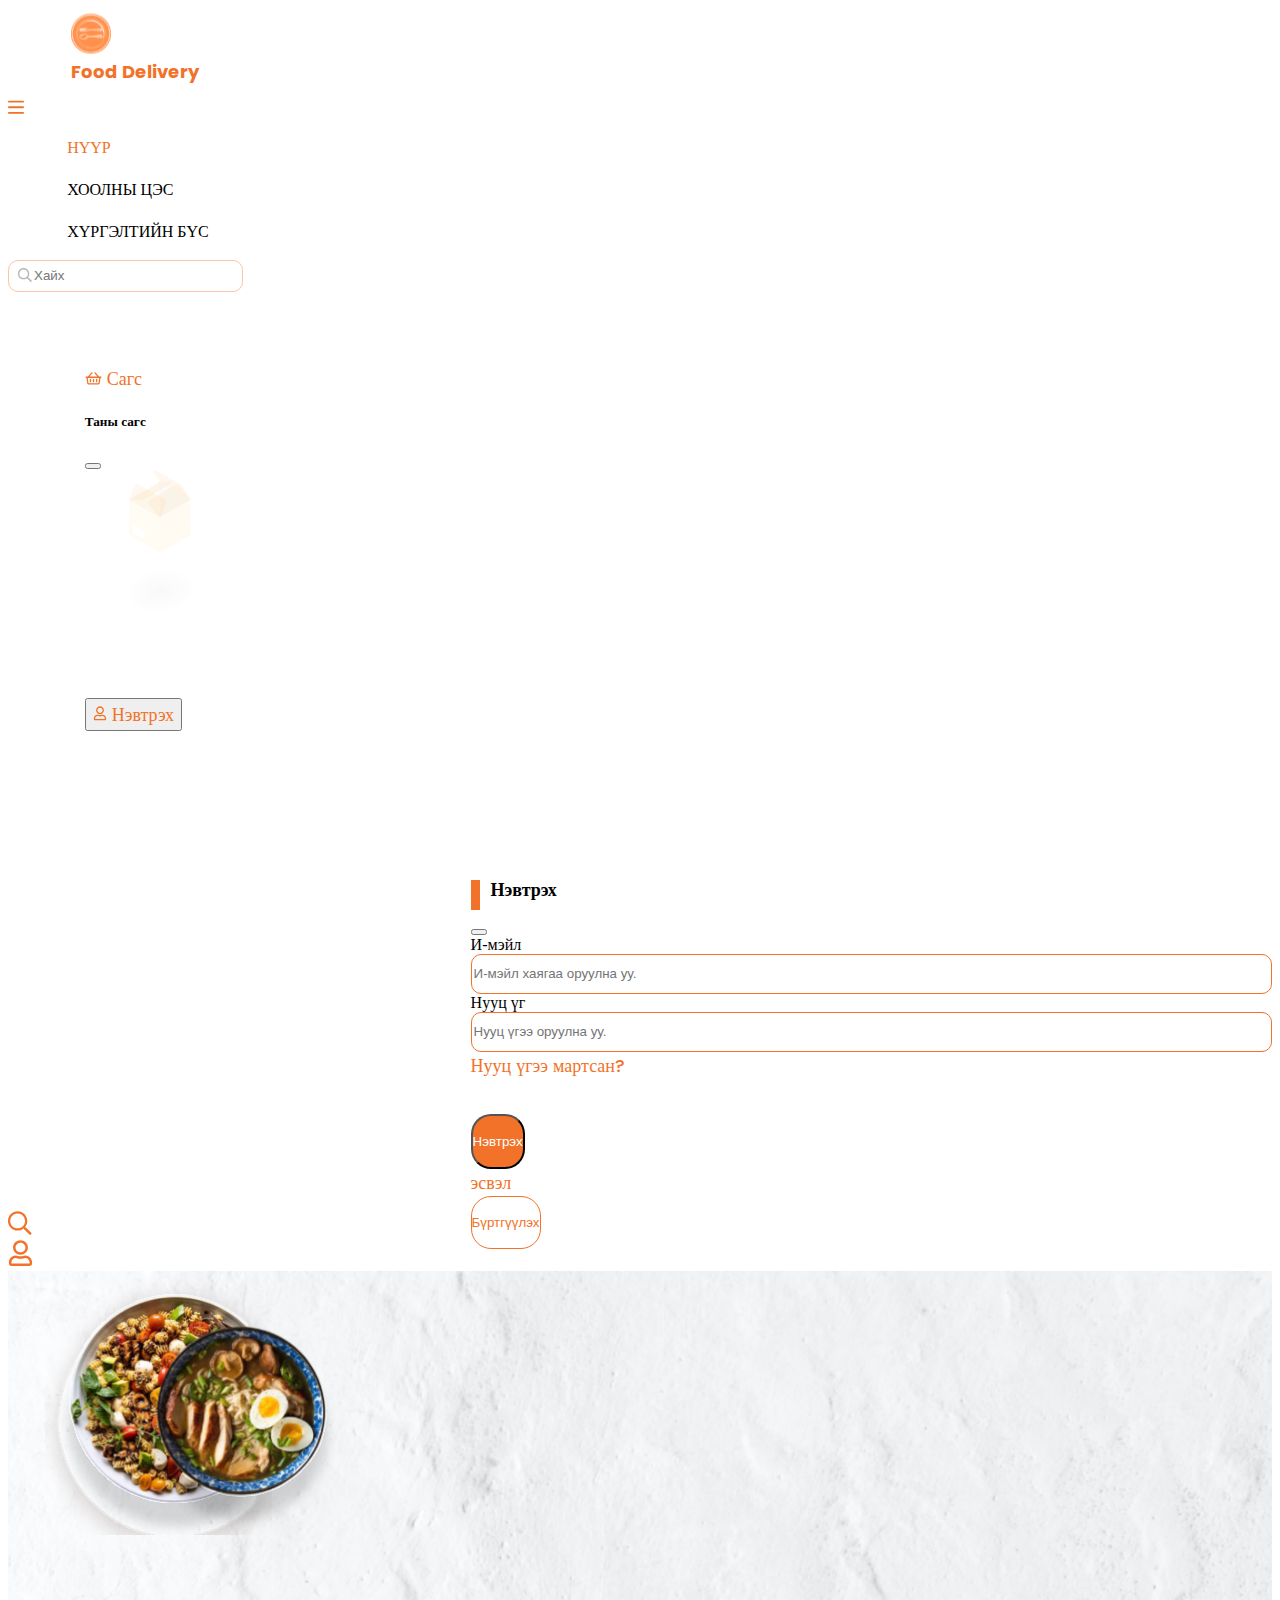
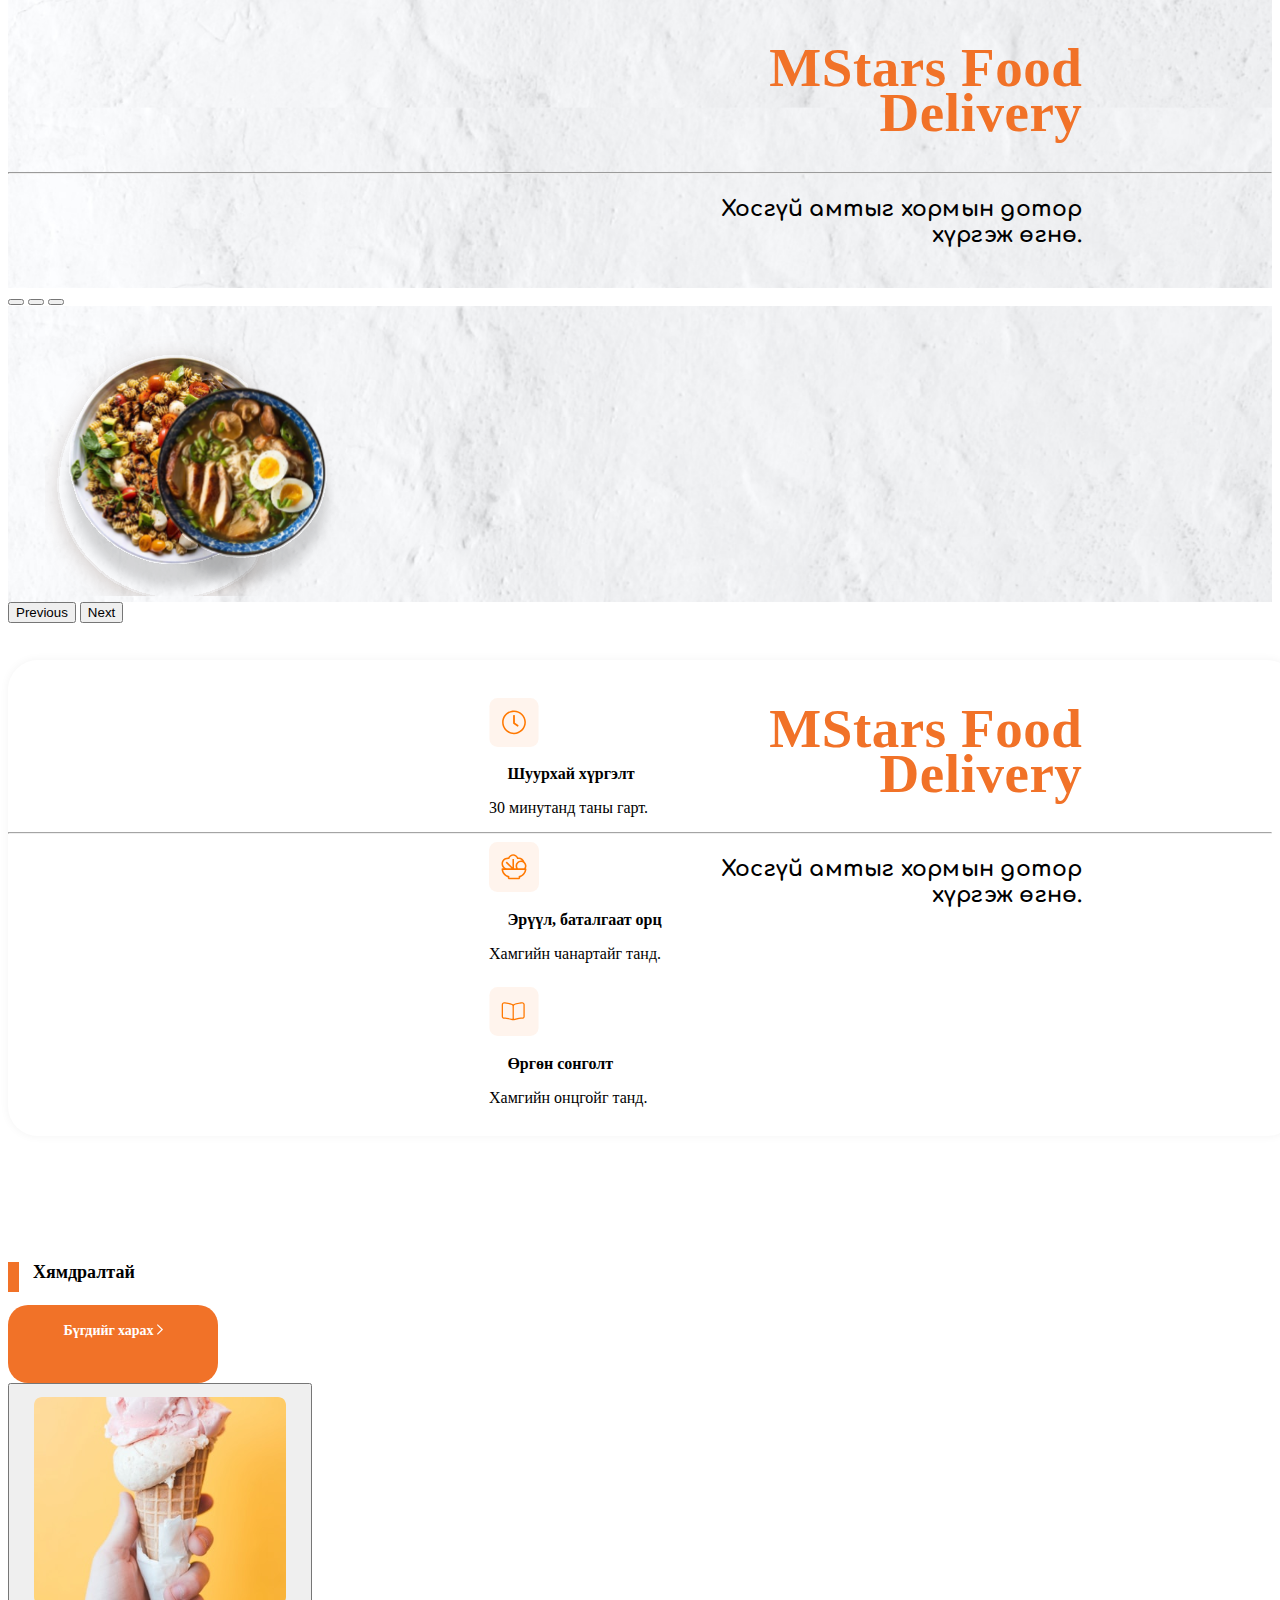
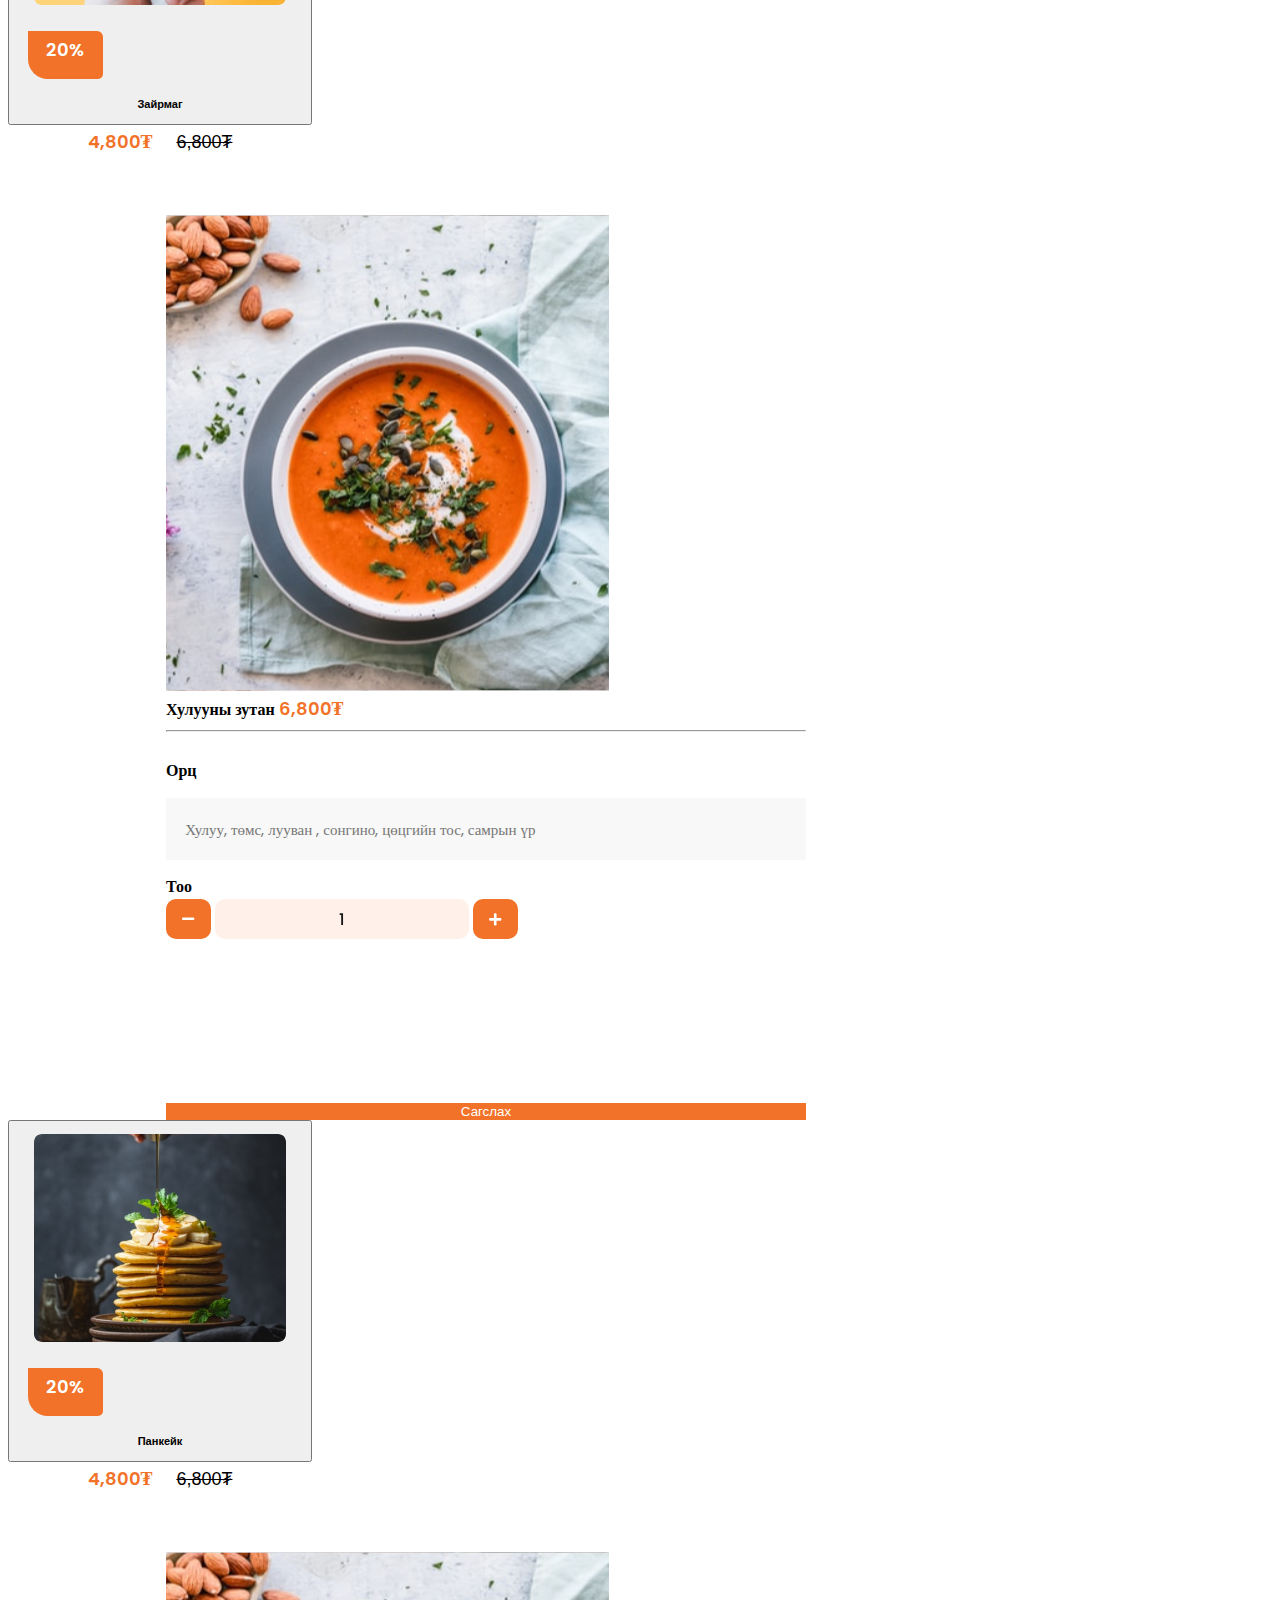
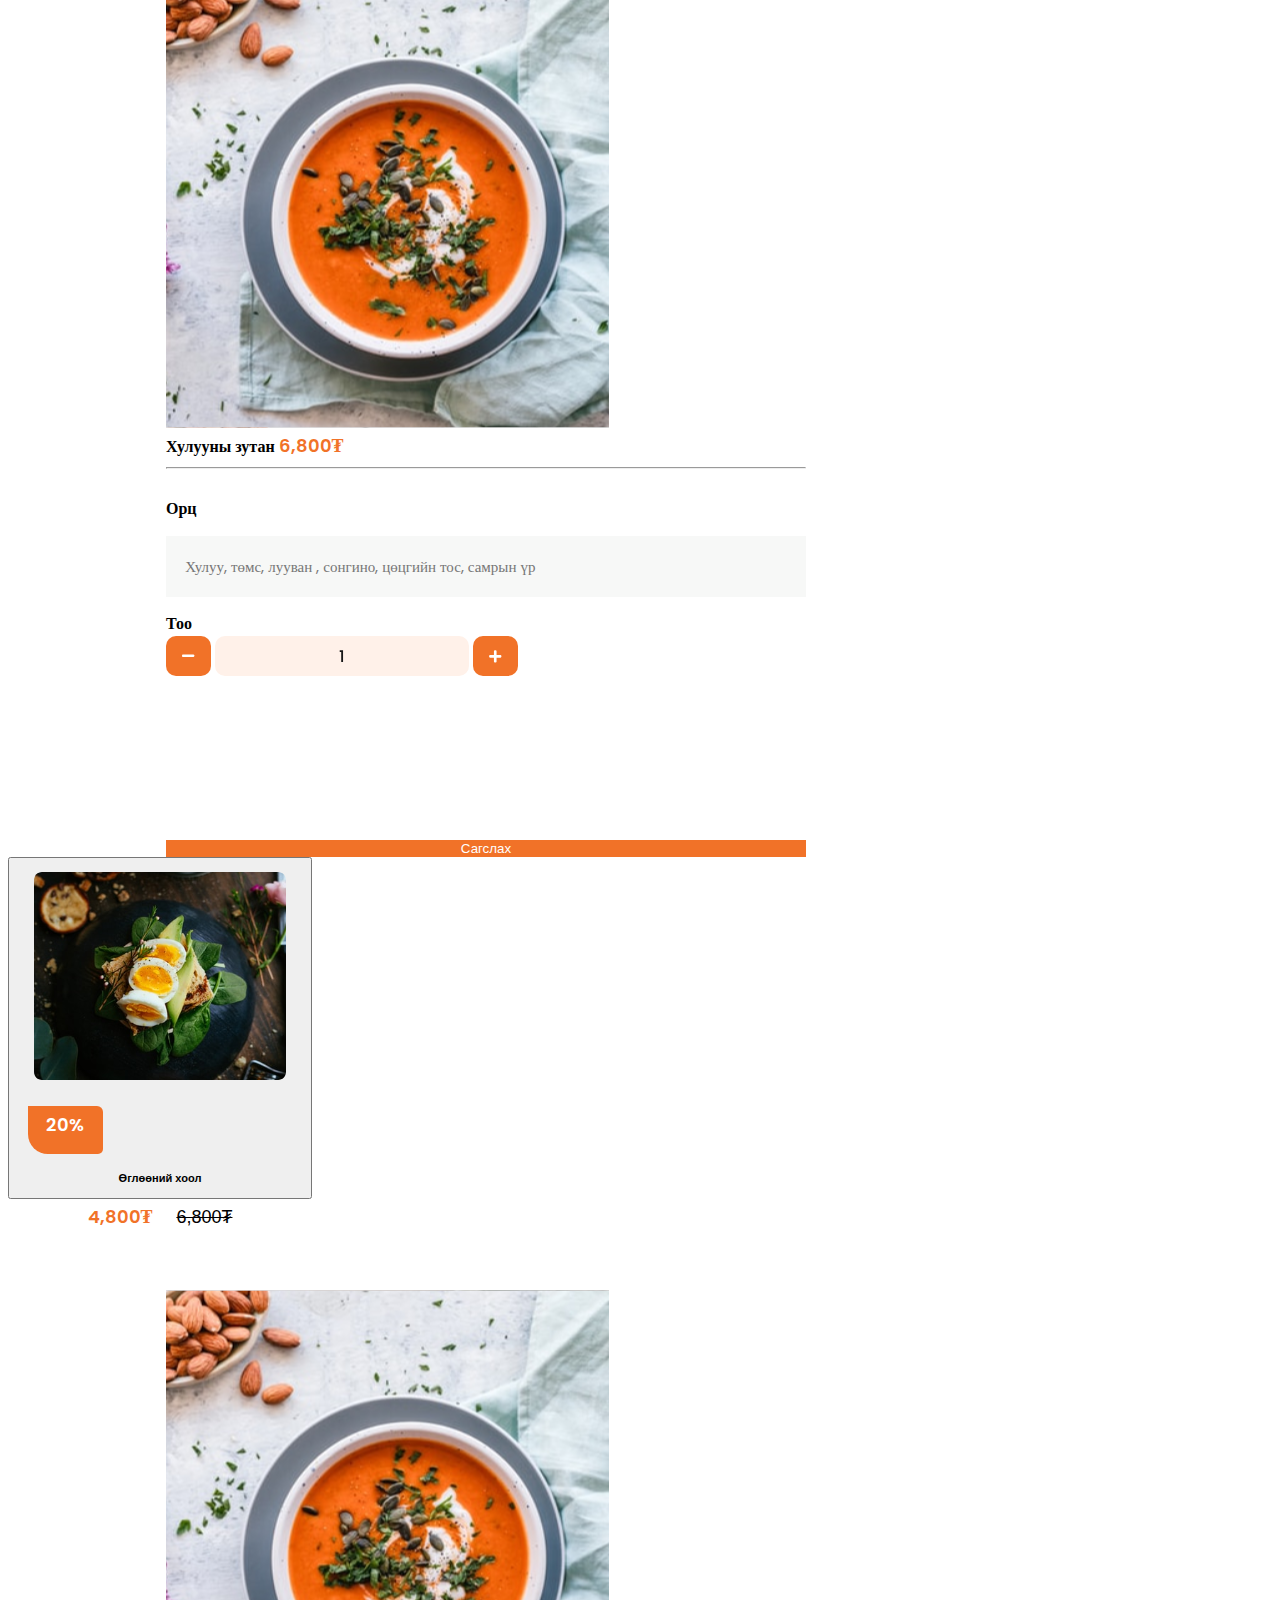
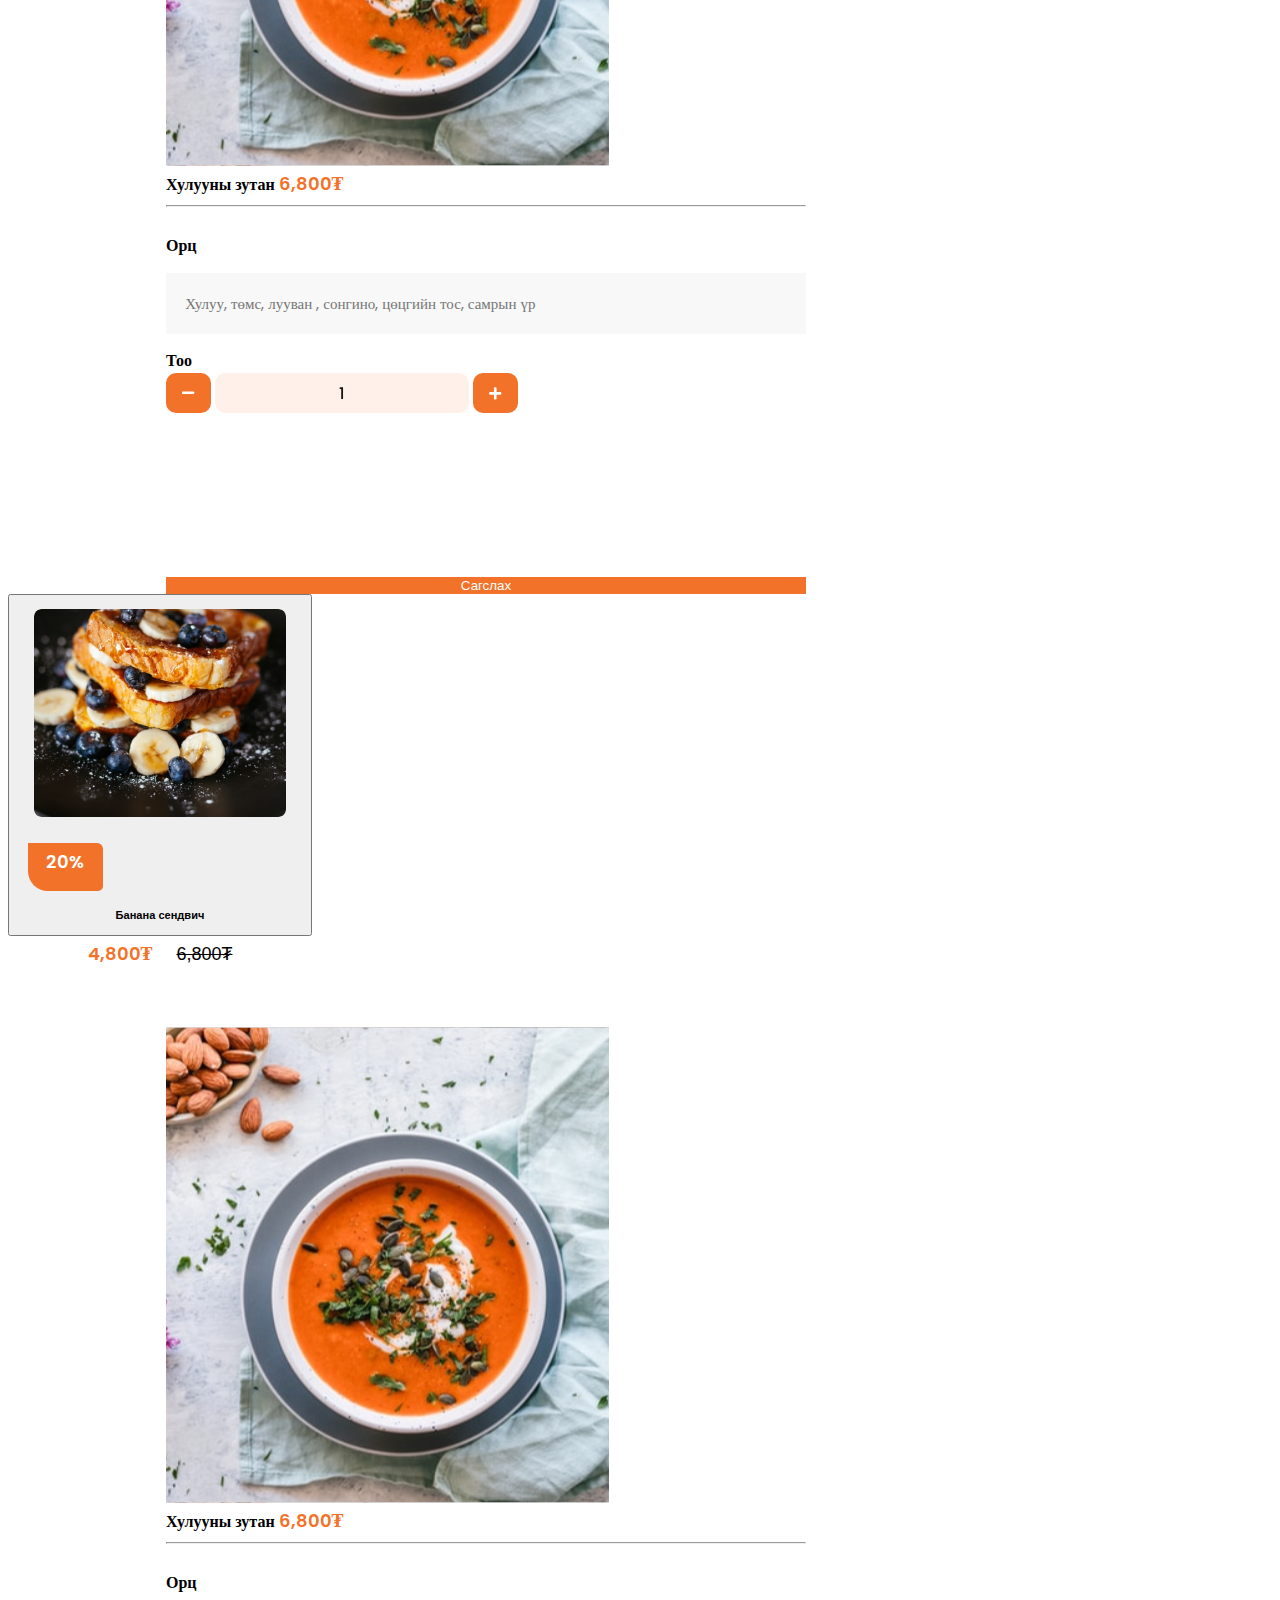
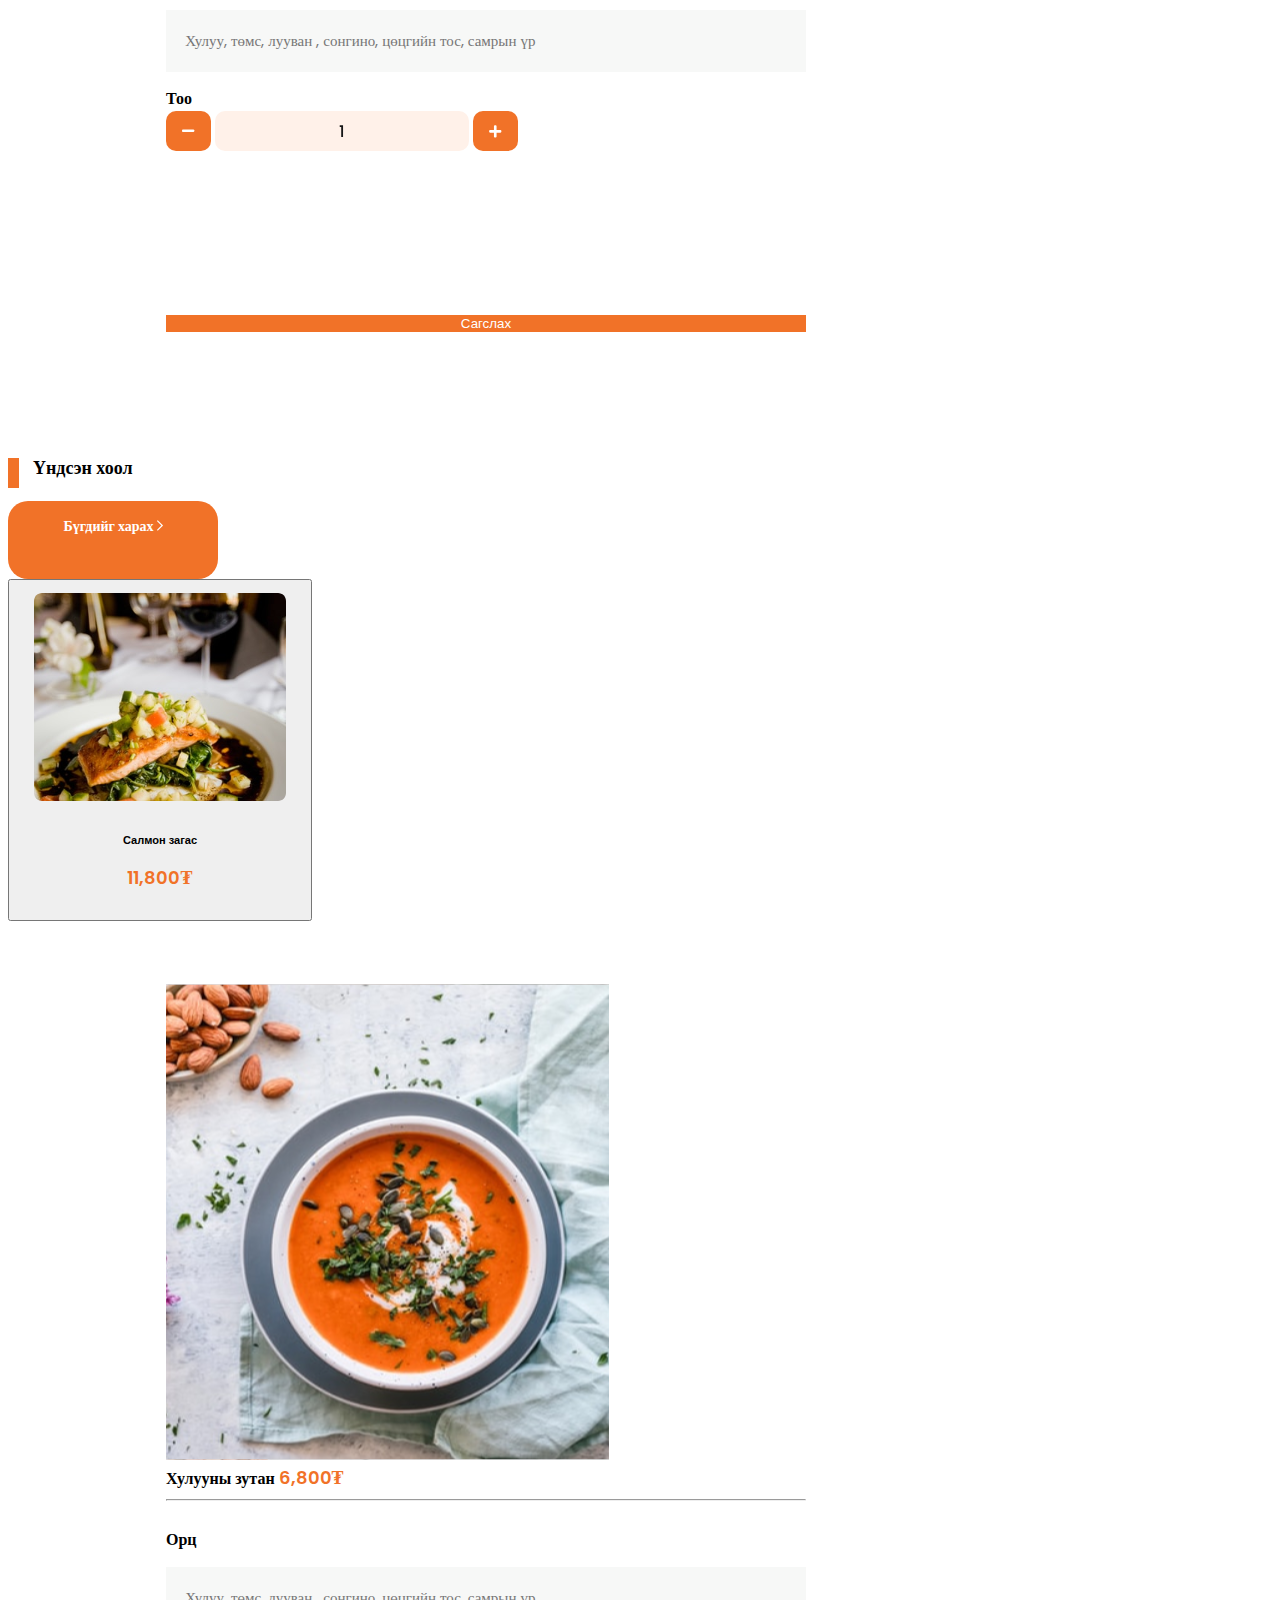
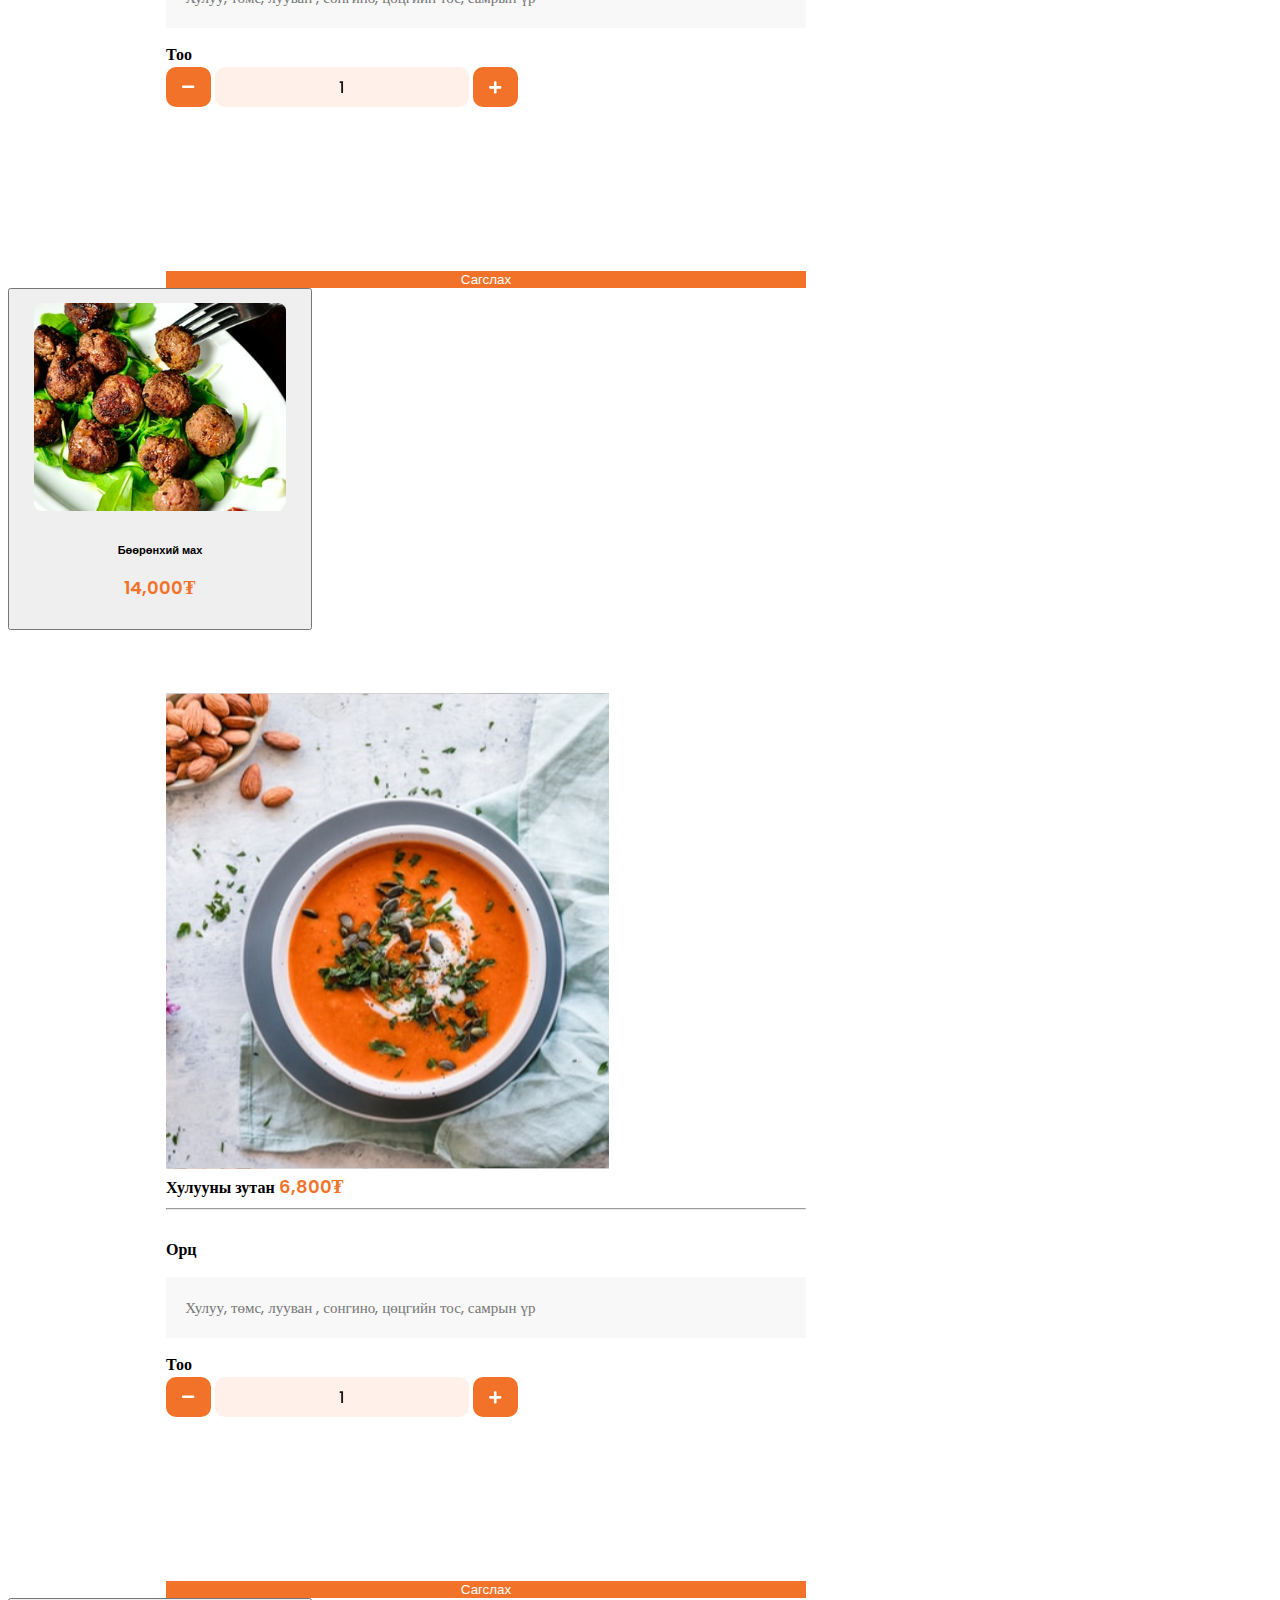
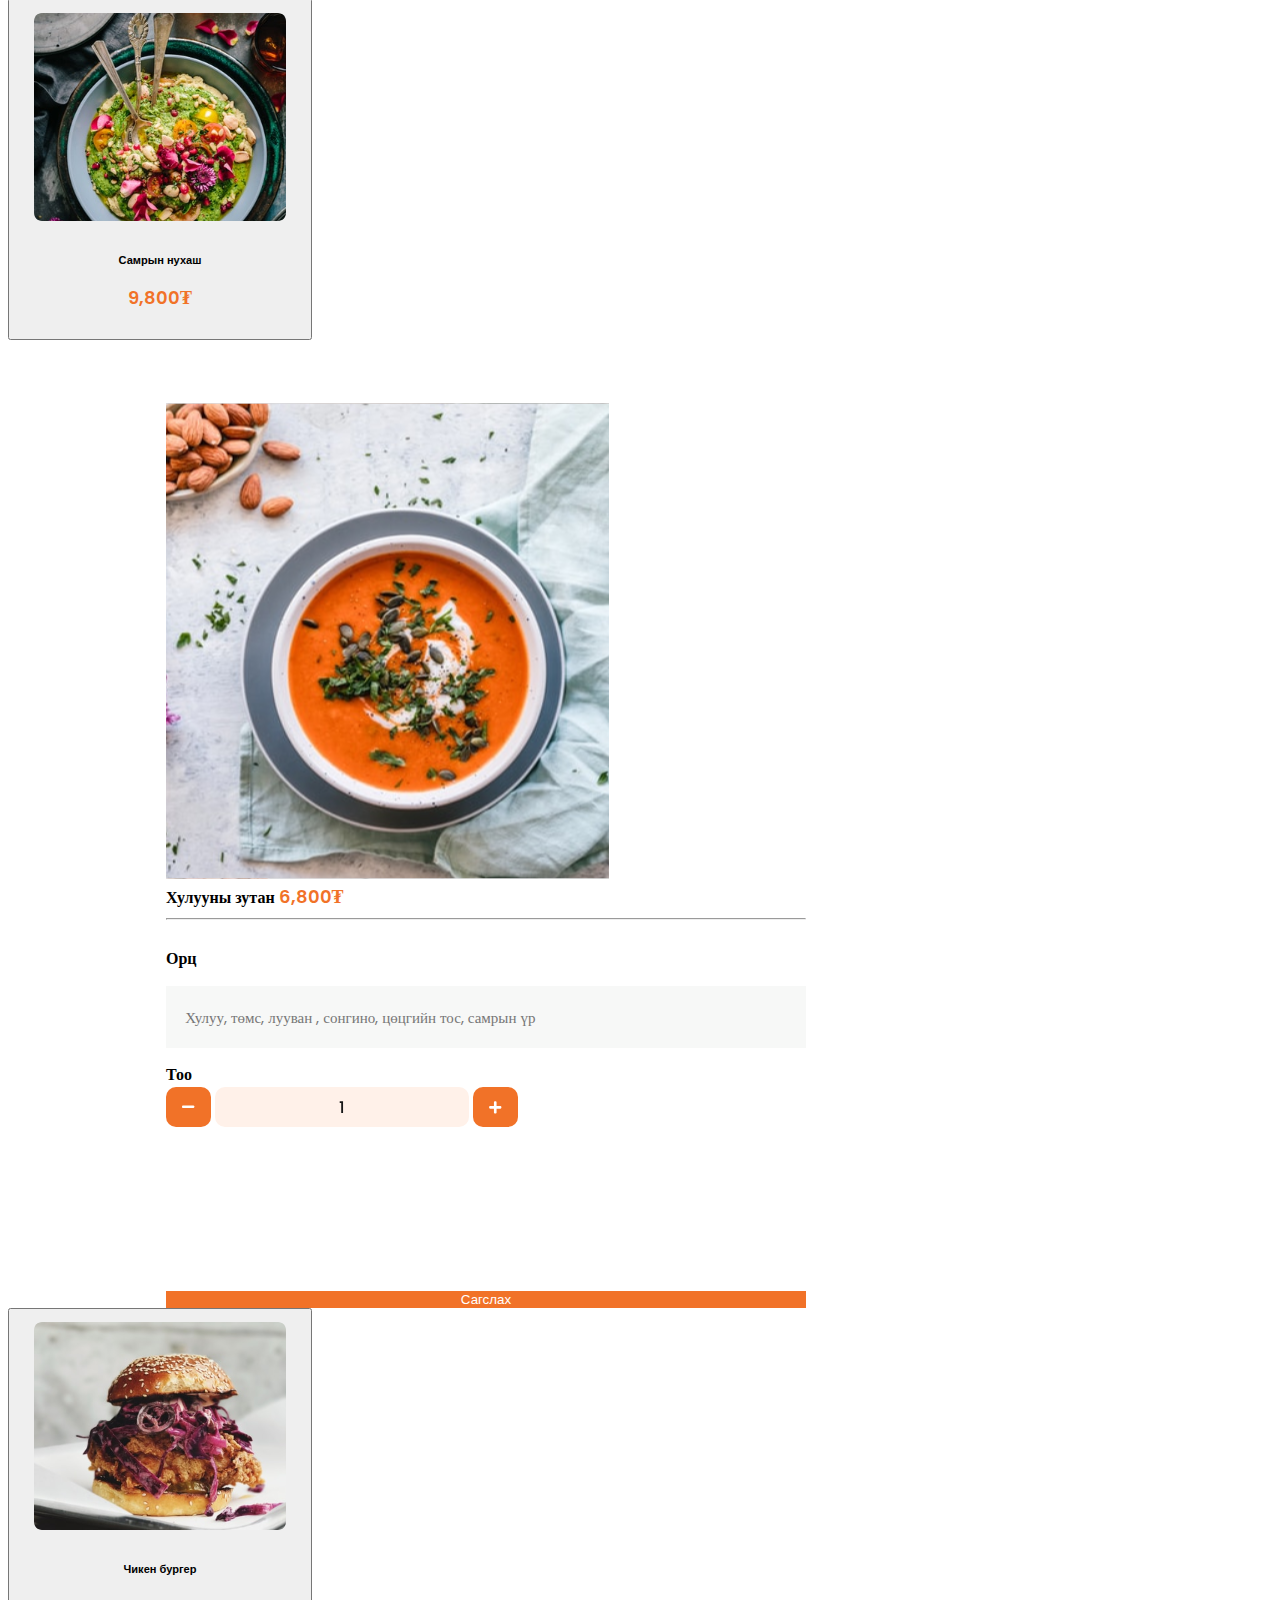
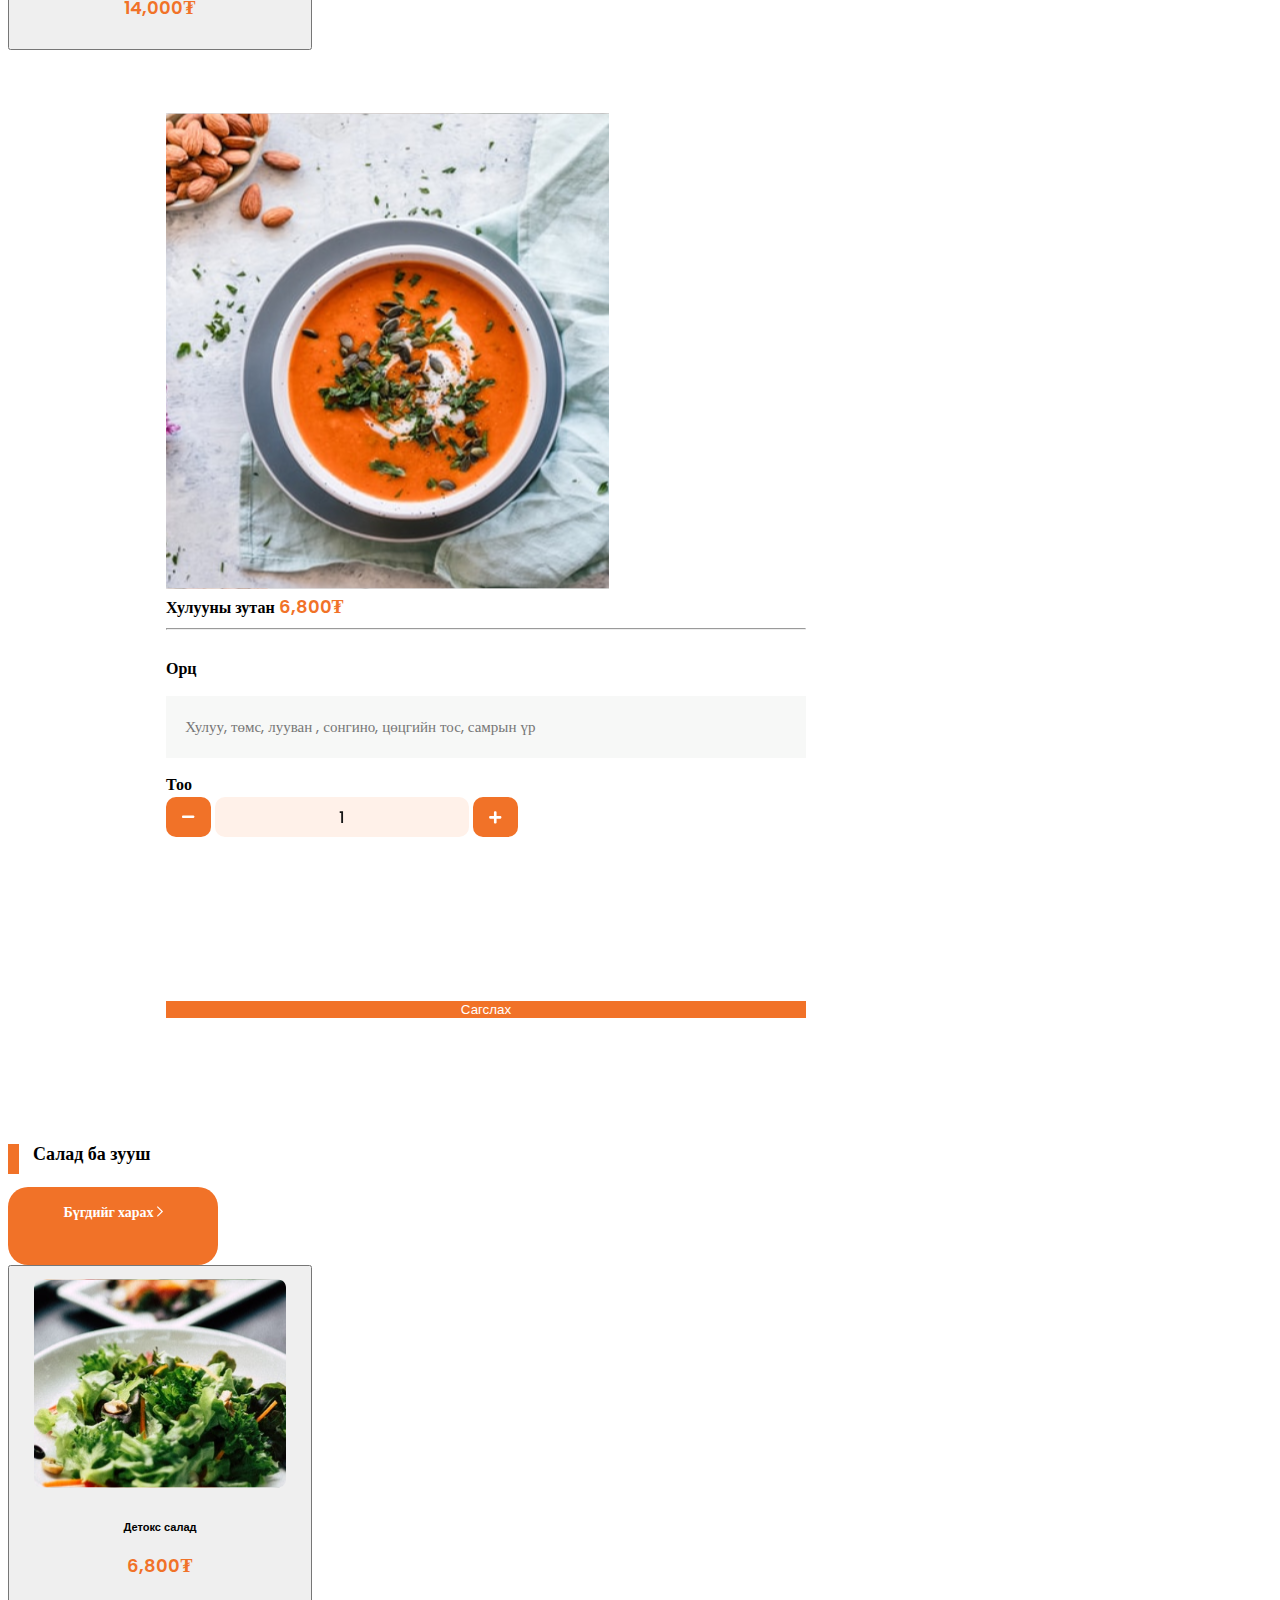
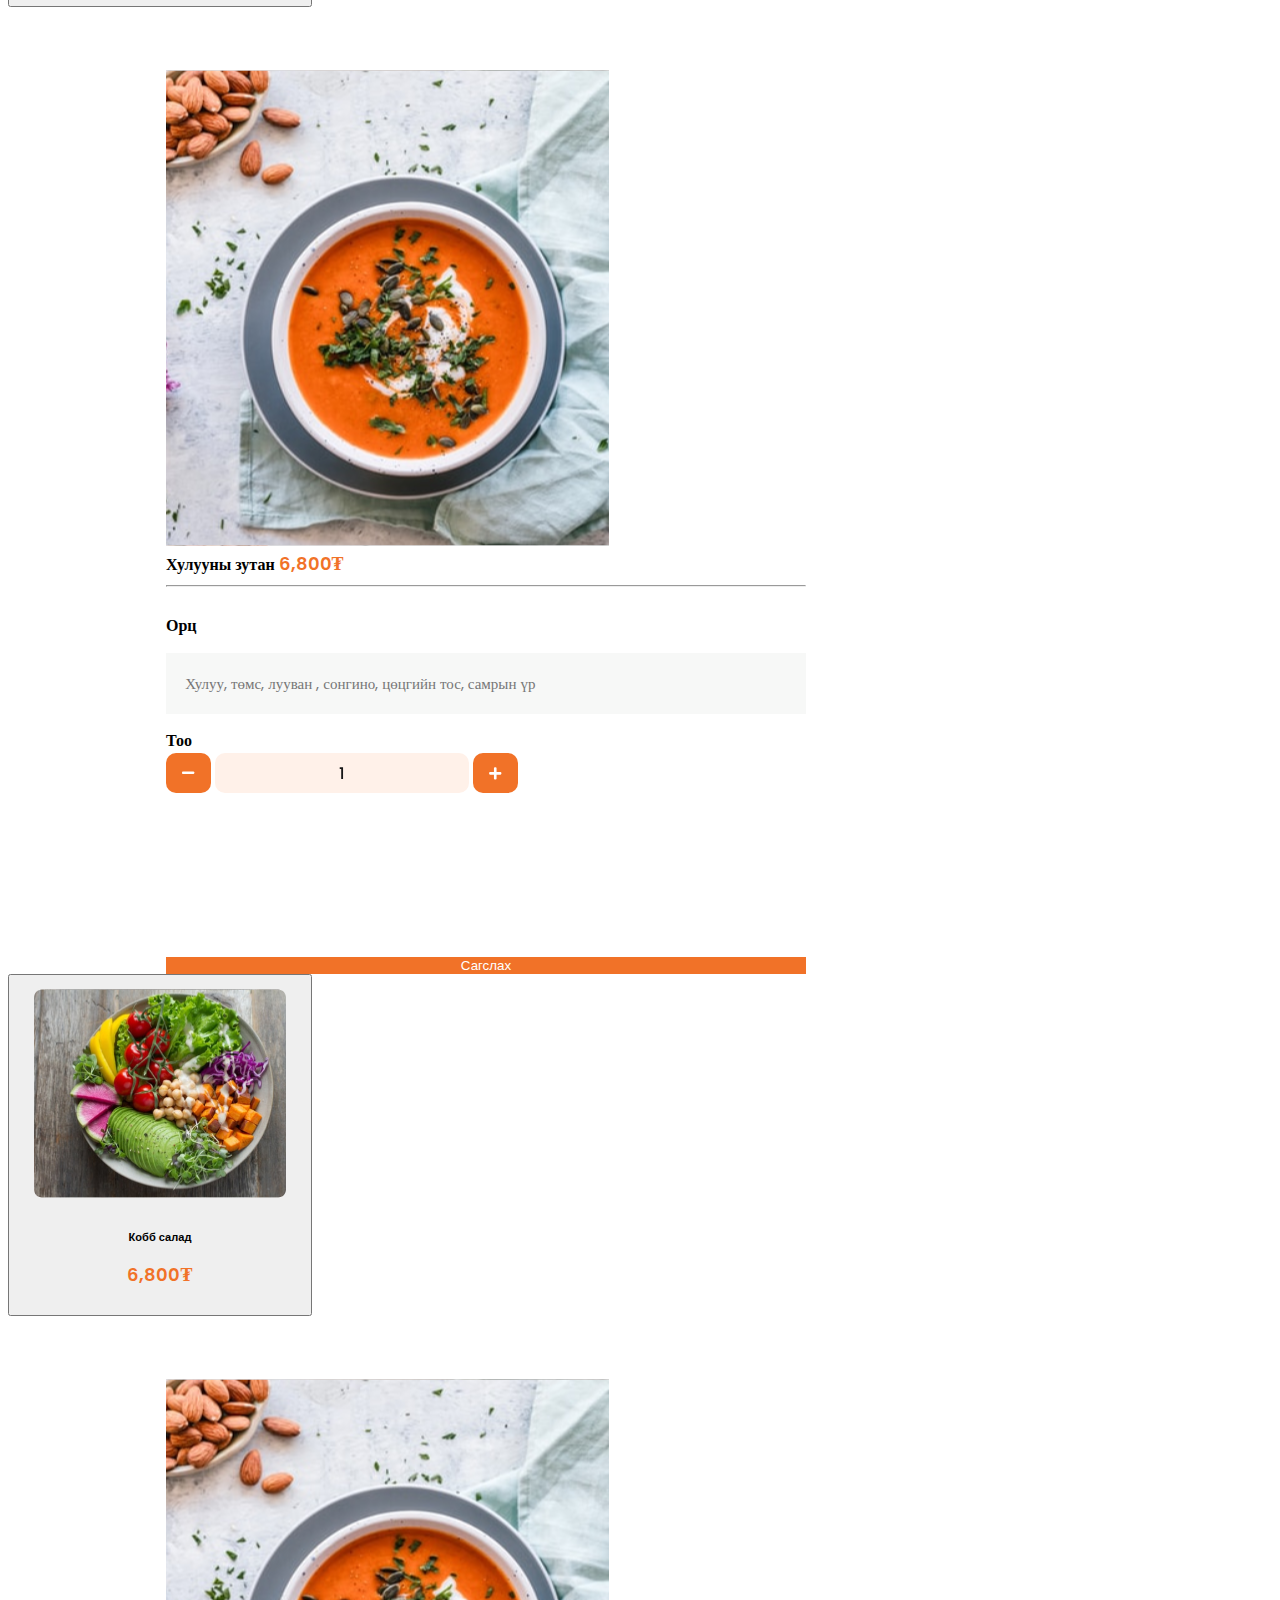
==== index.html @ c7c707e9 "last update 04.06" ====
<!DOCTYPE html>
<html lang="en">
  <head>
    <meta charset="UTF-8" />
    <meta http-equiv="X-UA-Compatible" content="IE=edge" />
    <meta name="viewport" content="width=device-width, initial-scale=1.0" />
    <link
      href="https://cdn.jsdelivr.net/npm/bootstrap@5.0.2/dist/css/bootstrap.min.css"
      rel="stylesheet"
      integrity="sha384-EVSTQN3/azprG1Anm3QDgpJLIm9Nao0Yz1ztcQTwFspd3yD65VohhpuuCOmLASjC"
      crossorigin="anonymous"
    />
    <script
      src="https://cdn.jsdelivr.net/npm/bootstrap@5.0.2/dist/js/bootstrap.bundle.min.js"
      integrity="sha384-MrcW6ZMFYlzcLA8Nl+NtUVF0sA7MsXsP1UyJoMp4YLEuNSfAP+JcXn/tWtIaxVXM"
      crossorigin="anonymous"
    ></script>
    <link rel="stylesheet" href="./css/style.css" />
    <link rel="stylesheet" href="./css/header.css" />
    <link rel="stylesheet" href="./css/banner.css" />
    <link rel="stylesheet" href="./css/main.css" />
    <link rel="stylesheet" href="./css/menu.css" />
    <link rel="stylesheet" href="./css/footer.css" />
    <link rel="stylesheet" href="./css/login.css" />
    <link rel="preconnect" href="https://fonts.googleapis.com" />
    <link rel="preconnect" href="https://fonts.gstatic.com" crossorigin />
    <link
      href="https://fonts.googleapis.com/css2?family=Comfortaa:wght@700&family=Poppins:wght@400;500;600;700&display=swap"
      rel="stylesheet"
    />
    <title>Mstars Food Delivery</title>
  </head>
  <body>
    <header class="container-md pt-2 d-flex-wrap">
      <div class="row d-md-flex justify-content-md-start">
        <div class="col-4 logo justify-content-center order-1 order-md-0">
          <div class="d-flex w-50 justify-content-center">
            <img src="./pics/logo.svg" alt="" />
            <h2 class="col-12">Food Delivery</h2>
          </div>
        </div>
        <div class="col-5">
          <div class="menu d-flex order-2 order-md-3">
            <div class="dropdown show d-inline d-md-none ms-0">
              <a
                class="btn dropdown-toggle"
                href="#"
                role="button"
                id="dropdownMenuLink"
                data-toggle="dropdown"
                aria-haspopup="true"
                aria-expanded="false"
              >
                <img src="./pics/header/more.svg" alt="" />
              </a>
            </div>
            <!-- ---------------------- -->
            <ul class="d-flex d-none d-md-flex menuList col-12">
              <li>
                <a href="#" class="bolded">НҮҮР</a>
              </li>
              <li>
                <a href="#">ХООЛНЫ ЦЭС</a>
              </li>
              <li>
                <a href="#">ХҮРГЭЛТИЙН БҮС</a>
              </li>
            </ul>
          </div>
        </div>

        <div class="col-2 order-3 mt-3">
          <div class="searchBar d-flex d-none d-lg-flex">
            <div class="searchSection d-none d-md-inline">
              <input type="text" value="" placeholder="Хайх" />
            </div>
          </div>
        </div>
        <div class="col order-4 ms-2">
          <div class="login-basket">
            <ul class="d-lg-flex loginList d-none">
              <li class="">
                <a
                  class="btn"
                  data-bs-toggle="offcanvas"
                  href="#offcanvasRight"
                  role="button"
                  aria-controls="offcanvasExample"
                >
                  <img src="./pics/header/bucket.svg" alt="" />
                  Сагс
                </a>

                <div
                  class="offcanvas offcanvas-end"
                  tabindex="-1"
                  id="offcanvasRight"
                  aria-labelledby="offcanvasRightLabel"
                >
                  <div class="offcanvas-header">
                    <h5
                      id="offcanvasRightLabel"
                      class="text-center justify-content-center"
                    >
                      Таны сагс
                    </h5>
                    <button
                      type="button"
                      class="btn-close text-reset"
                      data-bs-dismiss="offcanvas"
                      aria-label="Close"
                    ></button>
                  </div>
                  <div class="offcanvas-body">
                    <img
                      src="./pics/basket-pic.svg"
                      alt=""
                      class="align-items-center"
                    />
                  </div>
                </div>
              </li>
              <li>
                <!-- Button trigger modal -->
                <button
                  type="button"
                  class="btn"
                  data-bs-toggle="modal"
                  data-bs-target="#exampleModal"
                >
                  <a href="#">
                    <img src="./pics/header/user.svg" alt="" />
                    Нэвтрэх</a
                  >
                </button>

                <!-- Modal -->
                <div
                  class="modal fade"
                  id="exampleModal"
                  tabindex="-1"
                  aria-labelledby="exampleModalLabel"
                  aria-hidden="true"
                >
                  <div class="modal-dialog">
                    <div class="modal-content head-modal">
                      <div class="modal-body head-modal-body mt-2 me-2 pe-4">
                        <div class="d-flex justify-content-between mb-2">
                          <div class="modal-title">
                            <h5 class="" id="exampleModalLabel">Нэвтрэх</h5>
                          </div>
                          <button
                            type="button"
                            class="btn-close"
                            data-bs-dismiss="modal"
                            aria-label="Close"
                          ></button>
                        </div>
                        <div>
                          <div class="d-flex flex-column mt-2">
                            И-мэйл
                            <input
                              type="email"
                              name=""
                              id=""
                              placeholder="И-мэйл хаягаа оруулна уу.  "
                            />
                          </div>
                          <div class="d-flex flex-column mt-2">
                            Нууц үг
                            <input
                              type="password"
                              name=""
                              id=""
                              placeholder="Нууц үгээ оруулна уу."
                            />
                          </div>
                          <div>
                            <a href="#" class="d-flex justify-content-end mt-2"
                              >Нууц үгээ мартсан?</a
                            >
                          </div>
                        </div>
                        <div class="d-flex flex-column mt-3">
                          <button
                            type="button"
                            class="btn foot-btn-1"
                            data-bs-dismiss="modal"
                          >
                            Нэвтрэх
                          </button>
                          <div class="text-center">
                            <a
                              href="#"
                              class="justify-content-center text-center"
                              >эсвэл</a
                            >
                          </div>
                          <button type="button " class="btn foot-btn-2">
                            Бүртгүүлэх
                          </button>
                        </div>
                      </div>
                    </div>
                  </div>
                </div>
              </li>
            </ul>
            <div class="d-flex d-lg-none mBar mt-2 mt-md-3">
              <div class="searchIcon me-3">
                <a href="#">
                  <img src="./pics/header/search-icon.svg" alt="" />
                </a>
              </div>
              <div>
                <a href="#">
                  <img src="./pics/header/userIcon.svg" alt="" />
                </a>
              </div>
            </div>
          </div>
        </div>
      </div>
    </header>
    <!-- BANNER -->
    <div class="banner mt-2 d-none">
      <div class="d-flex container-md justify-content-around">
        <img src="./pics/meal-pic.svg" alt="" class="foodPic" />
        <div class="mstarsFD my-md-auto ms-5 mt-5">
          <h1 class="mstars-title">
            MStars Food <br />
            Delivery
          </h1>
          <hr class="d-none d-md-block" />
          <p class="text mt-4 mt-md-none">
            Хосгүй амтыг хормын дотор <br class="d-none d-lg -inline" />
            хүргэж өгнө.
          </p>
        </div>
        <!-- <div class="rightArrow d-none d-md-block">
          <span id="rightArrow"> &#8594;</span>
        </div> -->
      </div>
      <div class="slide">
        <img src="./project_pics/slide.svg" alt="" />
        <img src="./project_pics/slide2.svg" alt="" />
        <img src="./project_pics/slide2.svg" alt="" />
      </div>
    </div>
    <div
      id="carouselExampleIndicators"
      class="carousel slide"
      data-bs-ride="carousel"
    >
      <div class="carousel-indicators">
        <div class="buttons">
          <button
            type="button"
            data-bs-target="#carouselExampleIndicators"
            data-bs-slide-to="0"
            class="active"
            aria-current="true"
            aria-label="Slide 1"
          ></button>
          <button
            type="button"
            data-bs-target="#carouselExampleIndicators"
            data-bs-slide-to="1"
            aria-label="Slide 2"
          ></button>
          <button
            type="button"
            data-bs-target="#carouselExampleIndicators"
            data-bs-slide-to="2"
            aria-label="Slide 3"
          ></button>
        </div>
      </div>
      <div class="carousel-inner">
        <div
          class="carousel-item active base-1 base d-flex justify-content-center"
        >
          <img src="./pics/meal-pic.svg" alt="" class="foodPic" />
          <div class="mstarsFD">
            <h1 class="mstars-title">
              MStars Food <br />
              Delivery
            </h1>
            <hr class="d-none d-md-block" />
            <p class="text mt-md-none">
              Хосгүй амтыг хормын дотор <br class="d-none d-lg -inline" />
              хүргэж өгнө.
            </p>
          </div>
        </div>
      </div>
      <button
        class="carousel-control-prev"
        type="button"
        data-bs-target="#carouselExampleIndicators"
        data-bs-slide="prev"
      >
        <span class="carousel-control-prev-icon" aria-hidden="true"></span>
        <span class="visually-hidden">Previous</span>
      </button>
      <button
        class="carousel-control-next"
        type="button"
        data-bs-target="#carouselExampleIndicators"
        data-bs-slide="next"
      >
        <span class="carousel-control-next-icon" aria-hidden="true"></span>
        <span class="visually-hidden">Next</span>
      </button>
    </div>
    <main class="container-md">
      <div class="container feature-container">
        <div class="features">
          <ul class="d-flex flex-column p-0 m-0 flex-md-row">
            <li class="d-flex">
              <img src="./pics/feature1.svg" alt="" />
              <div>
                <span> Шуурхай хүргэлт </span>
                <p>30 минутанд таны гарт.</p>
              </div>
            </li>
            <li class="d-flex">
              <img src="./pics/feature2.svg" alt="" />
              <div>
                <span> Эрүүл, баталгаат орц </span>
                <p>Хамгийн чанартайг танд.</p>
              </div>
            </li>
            <li class="d-flex">
              <img src="./pics/feature3.svg" alt="" />
              <div>
                <span> Өргөн сонголт </span>
                <p>Хамгийн онцгойг танд.</p>
              </div>
            </li>
          </ul>
        </div>
      </div>
      <!-- menu -->
      <div class="menu-list">
        <div class="menu-line d-flex justify-content-between mb-2">
          <div class="menu-title"><span> Хямдралтай</span></div>
          <div class="me-5 d-flex see-more">
            <a href="./projects/menu.html">
              <span class="ms-3"> Бүгдийг харах </span>
              <img
                src="./pics/icon/right-arrow.svg"
                alt=""
                class="arrow ms-3"
              />
            </a>
          </div>
        </div>
        <div class="menu d-flex justify-content-around">
          <button
            type="button"
            class="btn"
            data-bs-toggle="modal"
            data-bs-target="#foodModal"
          >
            <a href="#">
              <div class="card1">
                <div class="hovver">
                  <img src="./pics/icon/basket-hover.svg" alt="" />
                </div>

                <div class="card" style="width: 18rem">
                  <div class="d-flex flex-row-reverse">
                    <img
                      class="card-img-top"
                      src="./pics/menu-food/food1.svg"
                      alt="Card image cap"
                    />
                    <div class="position-absolute sale-percent">20%</div>
                  </div>
                  <div class="card-body d-flex flex-column">
                    <h5 class="card-title d-flex justify-content-start ms-0">
                      Зайрмаг
                    </h5>
                    <p class="card-text d-flex">
                      <span class="saled">4,800₮</span>
                      <span class="declined">6,800₮</span>
                    </p>
                  </div>
                </div>
              </div></a
            >
          </button>

          <!-- Modal -->
          <div
            class="modal fade"
            id="foodModal"
            tabindex="-1"
            aria-labelledby="exampleModalLabel"
            aria-hidden="true"
          >
            <div class="modal-dialog">
              <div class="modal-content" id="modal">
                <div class="modal-body w-100 p-5">
                  <div class="d-flex w-auto">
                    <div class="col-6">
                      <img src="./pics/modal-pic.svg" alt="" />
                    </div>
                    <div class="col-6">
                      <div class="d-flex justify-content-between">
                        <span class="food-name"> Хулууны зутан </span>
                        <span class="food-price"> 6,800₮ </span>
                      </div>
                      <hr />
                      <div class="food-modal-info">
                        <span> Орц </span>
                        <p>
                          Хулуу, төмс, лууван , сонгино, цөцгийн тос, самрын үр
                        </p>
                        <div class="d-flex flex-column">
                          <span> Тоо </span>
                          <div class="d-flex mt-2">
                            <img src="./pics/minus-icon.svg" alt="" />
                            <img src="./pics/1.svg" alt="" />
                            <img src="./pics/plus-icon.svg" alt="" />
                          </div>
                        </div>
                      </div>
                      <button class="basket-button">Сагслах</button>
                    </div>
                  </div>
                </div>
              </div>
            </div>
          </div>

          <button
            type="button"
            class="btn"
            data-bs-toggle="modal"
            data-bs-target="#foodModal"
          >
            <a href="#">
              <div class="card1">
                <div class="hovver">
                  <img src="./pics/icon/basket-hover.svg" alt="" />
                </div>

                <div class="card" style="width: 18rem">
                  <div class="d-flex flex-row-reverse">
                    <img
                      class="card-img-top"
                      src="./pics/menu-food/food2.svg"
                      alt="Card image cap"
                    />
                    <div class="position-absolute sale-percent">20%</div>
                  </div>
                  <div class="card-body d-flex flex-column">
                    <h5 class="card-title d-flex justify-content-start ms-0">
                      Панкейк
                    </h5>
                    <p class="card-text d-flex">
                      <span class="saled">4,800₮</span>
                      <span class="declined">6,800₮</span>
                    </p>
                  </div>
                </div>
              </div></a
            >
          </button>

          <!-- Modal -->
          <div
            class="modal fade"
            id="foodModal"
            tabindex="-1"
            aria-labelledby="exampleModalLabel"
            aria-hidden="true"
          >
            <div class="modal-dialog">
              <div class="modal-content" id="modal">
                <div class="modal-body w-100 p-5">
                  <div class="d-flex w-auto">
                    <div class="col-6">
                      <img src="./pics/modal-pic.svg" alt="" />
                    </div>
                    <div class="col-6">
                      <div class="d-flex justify-content-between">
                        <span class="food-name"> Хулууны зутан </span>
                        <span class="food-price"> 6,800₮ </span>
                      </div>
                      <hr />
                      <div class="food-modal-info">
                        <span> Орц </span>
                        <p>
                          Хулуу, төмс, лууван , сонгино, цөцгийн тос, самрын үр
                        </p>
                        <div class="d-flex flex-column">
                          <span> Тоо </span>
                          <div class="d-flex mt-2">
                            <img src="./pics/minus-icon.svg" alt="" />
                            <img src="./pics/1.svg" alt="" />
                            <img src="./pics/plus-icon.svg" alt="" />
                          </div>
                        </div>
                      </div>
                      <button class="basket-button">Сагслах</button>
                    </div>
                  </div>
                </div>
              </div>
            </div>
          </div>

          <button
            type="button"
            class="btn"
            data-bs-toggle="modal"
            data-bs-target="#foodModal"
          >
            <a href="#">
              <div class="card1">
                <div class="hovver">
                  <img src="./pics/icon/basket-hover.svg" alt="" />
                </div>

                <div class="card" style="width: 18rem">
                  <div class="d-flex flex-row-reverse">
                    <img
                      class="card-img-top"
                      src="./pics/menu-food/food3.svg"
                      alt="Card image cap"
                    />
                    <div class="position-absolute sale-percent">20%</div>
                  </div>
                  <div class="card-body d-flex flex-column">
                    <h5 class="card-title d-flex justify-content-start ms-0">
                      Өглөөний хоол
                    </h5>
                    <p class="card-text d-flex">
                      <span class="saled">4,800₮</span>
                      <span class="declined">6,800₮</span>
                    </p>
                  </div>
                </div>
              </div></a
            >
          </button>

          <!-- Modal -->
          <div
            class="modal fade"
            id="foodModal"
            tabindex="-1"
            aria-labelledby="exampleModalLabel"
            aria-hidden="true"
          >
            <div class="modal-dialog">
              <div class="modal-content" id="modal">
                <div class="modal-body w-100 p-5">
                  <div class="d-flex w-auto">
                    <div class="col-6">
                      <img src="./pics/modal-pic.svg" alt="" />
                    </div>
                    <div class="col-6">
                      <div class="d-flex justify-content-between">
                        <span class="food-name"> Хулууны зутан </span>
                        <span class="food-price"> 6,800₮ </span>
                      </div>
                      <hr />
                      <div class="food-modal-info">
                        <span> Орц </span>
                        <p>
                          Хулуу, төмс, лууван , сонгино, цөцгийн тос, самрын үр
                        </p>
                        <div class="d-flex flex-column">
                          <span> Тоо </span>
                          <div class="d-flex mt-2">
                            <img src="./pics/minus-icon.svg" alt="" />
                            <img src="./pics/1.svg" alt="" />
                            <img src="./pics/plus-icon.svg" alt="" />
                          </div>
                        </div>
                      </div>
                      <button class="basket-button">Сагслах</button>
                    </div>
                  </div>
                </div>
              </div>
            </div>
          </div>

          <button
            type="button"
            class="btn"
            data-bs-toggle="modal"
            data-bs-target="#foodModal"
          >
            <a href="#">
              <div class="card1">
                <div class="hovver">
                  <img src="./pics/icon/basket-hover.svg" alt="" />
                </div>

                <div class="card" style="width: 18rem">
                  <div class="d-flex flex-row-reverse">
                    <img
                      class="card-img-top"
                      src="./pics/menu-food/food4.svg"
                      alt="Card image cap"
                    />
                    <div class="position-absolute sale-percent">20%</div>
                  </div>
                  <div class="card-body d-flex flex-column">
                    <h5 class="card-title d-flex justify-content-start ms-0">
                      Банана сендвич
                    </h5>
                    <p class="card-text d-flex">
                      <span class="saled">4,800₮</span>
                      <span class="declined">6,800₮</span>
                    </p>
                  </div>
                </div>
              </div></a
            >
          </button>

          <!-- Modal -->
          <div
            class="modal fade"
            id="foodModal"
            tabindex="-1"
            aria-labelledby="exampleModalLabel"
            aria-hidden="true"
          >
            <div class="modal-dialog">
              <div class="modal-content" id="modal">
                <div class="modal-body w-100 p-5">
                  <div class="d-flex w-auto">
                    <div class="col-6">
                      <img src="./pics/modal-pic.svg" alt="" />
                    </div>
                    <div class="col-6">
                      <div class="d-flex justify-content-between">
                        <span class="food-name"> Хулууны зутан </span>
                        <span class="food-price"> 6,800₮ </span>
                      </div>
                      <hr />
                      <div class="food-modal-info">
                        <span> Орц </span>
                        <p>
                          Хулуу, төмс, лууван , сонгино, цөцгийн тос, самрын үр
                        </p>
                        <div class="d-flex flex-column">
                          <span> Тоо </span>
                          <div class="d-flex mt-2">
                            <img src="./pics/minus-icon.svg" alt="" />
                            <img src="./pics/1.svg" alt="" />
                            <img src="./pics/plus-icon.svg" alt="" />
                          </div>
                        </div>
                      </div>
                      <button class="basket-button">Сагслах</button>
                    </div>
                  </div>
                </div>
              </div>
            </div>
          </div>
        </div>
      </div>
      <div class="menu-list">
        <div class="d-block">
          <div class="menu-line d-flex justify-content-between mb-2">
            <div class="menu-title"><span> Үндсэн хоол</span></div>
            <div class="me-5 d-flex see-more">
              <a href="./projects/menu.html">
                <span class="ms-3"> Бүгдийг харах </span>
                <img
                  src="./pics/icon/right-arrow.svg"
                  alt=""
                  class="arrow ms-3"
                />
              </a>
            </div>
          </div>
        </div>
        <div class="menu d-flex justify-content-around">
          <button
            type="button"
            class="btn"
            data-bs-toggle="modal"
            data-bs-target="#foodModal"
          >
            <a href="#">
              <div class="card1">
                <div class="hovver">
                  <img src="./pics/icon/basket-hover.svg" alt="" />
                </div>

                <div class="card" style="width: 18rem">
                  <div class="d-flex flex-row-reverse">
                    <img
                      class="card-img-top"
                      src="./pics/menu-food/food5.svg"
                      alt="Card image cap"
                    />
                  </div>
                  <div class="card-body d-flex flex-column">
                    <h5 class="card-title d-flex justify-content-start ms-0">
                      Салмон загас
                    </h5>
                    <p class="card-text d-flex">
                      <span class="saled">11,800₮</span>
                    </p>
                  </div>
                </div>
              </div></a
            >
          </button>

          <!-- Modal -->
          <div
            class="modal fade"
            id="foodModal"
            tabindex="-1"
            aria-labelledby="exampleModalLabel"
            aria-hidden="true"
          >
            <div class="modal-dialog">
              <div class="modal-content" id="modal">
                <div class="modal-body w-100 p-5">
                  <div class="d-flex w-auto">
                    <div class="col-6">
                      <img src="./pics/modal-pic.svg" alt="" />
                    </div>
                    <div class="col-6">
                      <div class="d-flex justify-content-between">
                        <span class="food-name"> Хулууны зутан </span>
                        <span class="food-price"> 6,800₮ </span>
                      </div>
                      <hr />
                      <div class="food-modal-info">
                        <span> Орц </span>
                        <p>
                          Хулуу, төмс, лууван , сонгино, цөцгийн тос, самрын үр
                        </p>
                        <div class="d-flex flex-column">
                          <span> Тоо </span>
                          <div class="d-flex mt-2">
                            <img src="./pics/minus-icon.svg" alt="" />
                            <img src="./pics/1.svg" alt="" />
                            <img src="./pics/plus-icon.svg" alt="" />
                          </div>
                        </div>
                      </div>
                      <button class="basket-button">Сагслах</button>
                    </div>
                  </div>
                </div>
              </div>
            </div>
          </div>

          <button
            type="button"
            class="btn"
            data-bs-toggle="modal"
            data-bs-target="#foodModal"
          >
            <a href="#">
              <div class="card1">
                <div class="hovver">
                  <img src="./pics/icon/basket-hover.svg" alt="" />
                </div>

                <div class="card" style="width: 18rem">
                  <div class="d-flex flex-row-reverse">
                    <img
                      class="card-img-top"
                      src="./pics/menu-food/food6.svg"
                      alt="Card image cap"
                    />
                  </div>
                  <div class="card-body d-flex flex-column">
                    <h5 class="card-title d-flex justify-content-start ms-0">
                      Бөөрөнхий мах
                    </h5>
                    <p class="card-text d-flex">
                      <span class="saled">14,000₮</span>
                    </p>
                  </div>
                </div>
              </div></a
            >
          </button>

          <!-- Modal -->
          <div
            class="modal fade"
            id="foodModal"
            tabindex="-1"
            aria-labelledby="exampleModalLabel"
            aria-hidden="true"
          >
            <div class="modal-dialog">
              <div class="modal-content" id="modal">
                <div class="modal-body w-100 p-5">
                  <div class="d-flex w-auto">
                    <div class="col-6">
                      <img src="./pics/modal-pic.svg" alt="" />
                    </div>
                    <div class="col-6">
                      <div class="d-flex justify-content-between">
                        <span class="food-name"> Хулууны зутан </span>
                        <span class="food-price"> 6,800₮ </span>
                      </div>
                      <hr />
                      <div class="food-modal-info">
                        <span> Орц </span>
                        <p>
                          Хулуу, төмс, лууван , сонгино, цөцгийн тос, самрын үр
                        </p>
                        <div class="d-flex flex-column">
                          <span> Тоо </span>
                          <div class="d-flex mt-2">
                            <img src="./pics/minus-icon.svg" alt="" />
                            <img src="./pics/1.svg" alt="" />
                            <img src="./pics/plus-icon.svg" alt="" />
                          </div>
                        </div>
                      </div>
                      <button class="basket-button">Сагслах</button>
                    </div>
                  </div>
                </div>
              </div>
            </div>
          </div>

          <button
            type="button"
            class="btn"
            data-bs-toggle="modal"
            data-bs-target="#foodModal"
          >
            <a href="#">
              <div class="card1">
                <div class="hovver">
                  <img src="./pics/icon/basket-hover.svg" alt="" />
                </div>

                <div class="card" style="width: 18rem">
                  <div class="d-flex flex-row-reverse">
                    <img
                      class="card-img-top"
                      src="./pics/menu-food/food7.svg"
                      alt="Card image cap"
                    />
                  </div>
                  <div class="card-body d-flex flex-column">
                    <h5 class="card-title d-flex justify-content-start ms-0">
                      Самрын нухаш
                    </h5>
                    <p class="card-text d-flex">
                      <span class="saled">9,800₮</span>
                    </p>
                  </div>
                </div>
              </div></a
            >
          </button>

          <!-- Modal -->
          <div
            class="modal fade"
            id="foodModal"
            tabindex="-1"
            aria-labelledby="exampleModalLabel"
            aria-hidden="true"
          >
            <div class="modal-dialog">
              <div class="modal-content" id="modal">
                <div class="modal-body w-100 p-5">
                  <div class="d-flex w-auto">
                    <div class="col-6">
                      <img src="./pics/modal-pic.svg" alt="" />
                    </div>
                    <div class="col-6">
                      <div class="d-flex justify-content-between">
                        <span class="food-name"> Хулууны зутан </span>
                        <span class="food-price"> 6,800₮ </span>
                      </div>
                      <hr />
                      <div class="food-modal-info">
                        <span> Орц </span>
                        <p>
                          Хулуу, төмс, лууван , сонгино, цөцгийн тос, самрын үр
                        </p>
                        <div class="d-flex flex-column">
                          <span> Тоо </span>
                          <div class="d-flex mt-2">
                            <img src="./pics/minus-icon.svg" alt="" />
                            <img src="./pics/1.svg" alt="" />
                            <img src="./pics/plus-icon.svg" alt="" />
                          </div>
                        </div>
                      </div>
                      <button class="basket-button">Сагслах</button>
                    </div>
                  </div>
                </div>
              </div>
            </div>
          </div>

          <button
            type="button"
            class="btn"
            data-bs-toggle="modal"
            data-bs-target="#foodModal"
          >
            <a href="#">
              <div class="card1">
                <div class="hovver">
                  <img src="./pics/icon/basket-hover.svg" alt="" />
                </div>

                <div class="card" style="width: 18rem">
                  <div class="d-flex flex-row-reverse">
                    <img
                      class="card-img-top"
                      src="./pics/menu-food/food8.svg"
                      alt="Card image cap"
                    />
                  </div>
                  <div class="card-body d-flex flex-column">
                    <h5 class="card-title d-flex justify-content-start ms-0">
                      Чикен бургер
                    </h5>
                    <p class="card-text d-flex">
                      <span class="saled">14,000₮</span>
                    </p>
                  </div>
                </div>
              </div></a
            >
          </button>

          <!-- Modal -->
          <div
            class="modal fade"
            id="foodModal"
            tabindex="-1"
            aria-labelledby="exampleModalLabel"
            aria-hidden="true"
          >
            <div class="modal-dialog">
              <div class="modal-content" id="modal">
                <div class="modal-body w-100 p-5">
                  <div class="d-flex w-auto">
                    <div class="col-6">
                      <img src="./pics/modal-pic.svg" alt="" />
                    </div>
                    <div class="col-6">
                      <div class="d-flex justify-content-between">
                        <span class="food-name"> Хулууны зутан </span>
                        <span class="food-price"> 6,800₮ </span>
                      </div>
                      <hr />
                      <div class="food-modal-info">
                        <span> Орц </span>
                        <p>
                          Хулуу, төмс, лууван , сонгино, цөцгийн тос, самрын үр
                        </p>
                        <div class="d-flex flex-column">
                          <span> Тоо </span>
                          <div class="d-flex mt-2">
                            <img src="./pics/minus-icon.svg" alt="" />
                            <img src="./pics/1.svg" alt="" />
                            <img src="./pics/plus-icon.svg" alt="" />
                          </div>
                        </div>
                      </div>
                      <button class="basket-button">Сагслах</button>
                    </div>
                  </div>
                </div>
              </div>
            </div>
          </div>
        </div>
      </div>
      <div class="menu-list">
        <div class="d-block">
          <div class="menu-line d-flex justify-content-between mb-2">
            <div class="menu-title"><span> Салад ба зууш</span></div>
            <div class="me-5 d-flex see-more">
              <a href="./projects/menu.html">
                <span class="ms-3"> Бүгдийг харах </span>
                <img
                  src="./pics/icon/right-arrow.svg"
                  alt=""
                  class="arrow ms-3"
                />
              </a>
            </div>
          </div>
        </div>
        <div class="menu d-flex justify-content-around">
          <button
            type="button"
            class="btn"
            data-bs-toggle="modal"
            data-bs-target="#foodModal"
          >
            <a href="#">
              <div class="card1">
                <div class="hovver">
                  <img src="./pics/icon/basket-hover.svg" alt="" />
                </div>

                <div class="card" style="width: 18rem">
                  <div class="d-flex flex-row-reverse">
                    <img
                      class="card-img-top"
                      src="./pics/menu-food/food9.svg"
                      alt="Card image cap"
                    />
                  </div>
                  <div class="card-body d-flex flex-column">
                    <h5 class="card-title d-flex justify-content-start ms-0">
                      Детокс салад
                    </h5>
                    <p class="card-text d-flex">
                      <span class="saled">6,800₮</span>
                    </p>
                  </div>
                </div>
              </div></a
            >
          </button>

          <!-- Modal -->
          <div
            class="modal fade"
            id="foodModal"
            tabindex="-1"
            aria-labelledby="exampleModalLabel"
            aria-hidden="true"
          >
            <div class="modal-dialog">
              <div class="modal-content" id="modal">
                <div class="modal-body w-100 p-5">
                  <div class="d-flex w-auto">
                    <div class="col-6">
                      <img src="./pics/modal-pic.svg" alt="" />
                    </div>
                    <div class="col-6">
                      <div class="d-flex justify-content-between">
                        <span class="food-name"> Хулууны зутан </span>
                        <span class="food-price"> 6,800₮ </span>
                      </div>
                      <hr />
                      <div class="food-modal-info">
                        <span> Орц </span>
                        <p>
                          Хулуу, төмс, лууван , сонгино, цөцгийн тос, самрын үр
                        </p>
                        <div class="d-flex flex-column">
                          <span> Тоо </span>
                          <div class="d-flex mt-2">
                            <img src="./pics/minus-icon.svg" alt="" />
                            <img src="./pics/1.svg" alt="" />
                            <img src="./pics/plus-icon.svg" alt="" />
                          </div>
                        </div>
                      </div>
                      <button class="basket-button">Сагслах</button>
                    </div>
                  </div>
                </div>
              </div>
            </div>
          </div>
          <button
            type="button"
            class="btn"
            data-bs-toggle="modal"
            data-bs-target="#foodModal"
          >
            <a href="#">
              <div class="card1">
                <div class="hovver">
                  <img src="./pics/icon/basket-hover.svg" alt="" />
                </div>

                <div class="card" style="width: 18rem">
                  <div class="d-flex flex-row-reverse">
                    <img
                      class="card-img-top"
                      src="./pics/menu-food/food10.svg"
                      alt="Card image cap"
                    />
                  </div>
                  <div class="card-body d-flex flex-column">
                    <h5 class="card-title d-flex justify-content-start ms-0">
                      Кобб салад
                    </h5>
                    <p class="card-text d-flex">
                      <span class="saled">6,800₮</span>
                    </p>
                  </div>
                </div>
              </div></a
            >
          </button>

          <!-- Modal -->
          <div
            class="modal fade"
            id="foodModal"
            tabindex="-1"
            aria-labelledby="exampleModalLabel"
            aria-hidden="true"
          >
            <div class="modal-dialog">
              <div class="modal-content" id="modal">
                <div class="modal-body w-100 p-5">
                  <div class="d-flex w-auto">
                    <div class="col-6">
                      <img src="./pics/modal-pic.svg" alt="" />
                    </div>
                    <div class="col-6">
                      <div class="d-flex justify-content-between">
                        <span class="food-name"> Хулууны зутан </span>
                        <span class="food-price"> 6,800₮ </span>
                      </div>
                      <hr />
                      <div class="food-modal-info">
                        <span> Орц </span>
                        <p>
                          Хулуу, төмс, лууван , сонгино, цөцгийн тос, самрын үр
                        </p>
                        <div class="d-flex flex-column">
                          <span> Тоо </span>
                          <div class="d-flex mt-2">
                            <img src="./pics/minus-icon.svg" alt="" />
                            <img src="./pics/1.svg" alt="" />
                            <img src="./pics/plus-icon.svg" alt="" />
                          </div>
                        </div>
                      </div>
                      <button class="basket-button">Сагслах</button>
                    </div>
                  </div>
                </div>
              </div>
            </div>
          </div>
          <button
            type="button"
            class="btn"
            data-bs-toggle="modal"
            data-bs-target="#foodModal"
          >
            <a href="#">
              <div class="card1">
                <div class="hovver">
                  <img src="./pics/icon/basket-hover.svg" alt="" />
                </div>

                <div class="card" style="width: 18rem">
                  <div class="d-flex flex-row-reverse">
                    <img
                      class="card-img-top"
                      src="./pics/menu-food/food11.svg"
                      alt="Card image cap"
                    />
                  </div>
                  <div class="card-body d-flex flex-column">
                    <h5 class="card-title d-flex justify-content-start ms-0">
                      Авокадо салад
                    </h5>
                    <p class="card-text d-flex">
                      <span class="saled">6,800₮</span>
                    </p>
                  </div>
                </div>
              </div></a
            >
          </button>

          <!-- Modal -->
          <div
            class="modal fade"
            id="foodModal"
            tabindex="-1"
            aria-labelledby="exampleModalLabel"
            aria-hidden="true"
          >
            <div class="modal-dialog">
              <div class="modal-content" id="modal">
                <div class="modal-body w-100 p-5">
                  <div class="d-flex w-auto">
                    <div class="col-6">
                      <img src="./pics/modal-pic.svg" alt="" />
                    </div>
                    <div class="col-6">
                      <div class="d-flex justify-content-between">
                        <span class="food-name"> Хулууны зутан </span>
                        <span class="food-price"> 6,800₮ </span>
                      </div>
                      <hr />
                      <div class="food-modal-info">
                        <span> Орц </span>
                        <p>
                          Хулуу, төмс, лууван , сонгино, цөцгийн тос, самрын үр
                        </p>
                        <div class="d-flex flex-column">
                          <span> Тоо </span>
                          <div class="d-flex mt-2">
                            <img src="./pics/minus-icon.svg" alt="" />
                            <img src="./pics/1.svg" alt="" />
                            <img src="./pics/plus-icon.svg" alt="" />
                          </div>
                        </div>
                      </div>
                      <button class="basket-button">Сагслах</button>
                    </div>
                  </div>
                </div>
              </div>
            </div>
          </div>
          <button
            type="button"
            class="btn"
            data-bs-toggle="modal"
            data-bs-target="#foodModal"
          >
            <a href="#">
              <div class="card1">
                <div class="hovver">
                  <img src="./pics/icon/basket-hover.svg" alt="" />
                </div>

                <div class="card" style="width: 18rem">
                  <div class="d-flex flex-row-reverse">
                    <img
                      class="card-img-top"
                      src="./pics/menu-food/food12.svg"
                      alt="Card image cap"
                    />
                  </div>
                  <div class="card-body d-flex flex-column">
                    <h5 class="card-title d-flex justify-content-start ms-0">
                      Сендвич
                    </h5>
                    <p class="card-text d-flex">
                      <span class="saled">4,800₮</span>
                    </p>
                  </div>
                </div>
              </div></a
            >
          </button>

          <!-- Modal -->
          <div
            class="modal fade"
            id="foodModal"
            tabindex="-1"
            aria-labelledby="exampleModalLabel"
            aria-hidden="true"
          >
            <div class="modal-dialog">
              <div class="modal-content" id="modal">
                <div class="modal-body w-100 p-5">
                  <div class="d-flex w-auto">
                    <div class="col-6">
                      <img src="./pics/modal-pic.svg" alt="" />
                    </div>
                    <div class="col-6">
                      <div class="d-flex justify-content-between">
                        <span class="food-name"> Хулууны зутан </span>
                        <span class="food-price"> 6,800₮ </span>
                      </div>
                      <hr />
                      <div class="food-modal-info">
                        <span> Орц </span>
                        <p>
                          Хулуу, төмс, лууван , сонгино, цөцгийн тос, самрын үр
                        </p>
                        <div class="d-flex flex-column">
                          <span> Тоо </span>
                          <div class="d-flex mt-2">
                            <img src="./pics/minus-icon.svg" alt="" />
                            <img src="./pics/1.svg" alt="" />
                            <img src="./pics/plus-icon.svg" alt="" />
                          </div>
                        </div>
                      </div>
                      <button class="basket-button">Сагслах</button>
                    </div>
                  </div>
                </div>
              </div>
            </div>
          </div>
        </div>
      </div>
      <div class="menu-list desert">
        <div class="d-block">
          <div class="menu-line d-flex justify-content-between mb-2">
            <div class="menu-title"><span> Амттан</span></div>
            <div class="me-5 d-flex see-more">
              <a href="./projects/menu.html">
                <span class="ms-3"> Бүгдийг харах </span>
                <img
                  src="./pics/icon/right-arrow.svg"
                  alt=""
                  class="arrow ms-3"
                />
              </a>
            </div>
          </div>
        </div>
        <div class="menu d-flex justify-content-around">
          <button
            type="button"
            class="btn"
            data-bs-toggle="modal"
            data-bs-target="#foodModal"
          >
            <a href="#">
              <div class="card1">
                <div class="hovver">
                  <img src="./pics/icon/basket-hover.svg" alt="" />
                </div>

                <div class="card" style="width: 18rem">
                  <div class="d-flex flex-row-reverse">
                    <img
                      class="card-img-top"
                      src="./pics/menu-food/food13.svg"
                      alt="Card image cap"
                    />
                  </div>
                  <div class="card-body d-flex flex-column">
                    <h5 class="card-title d-flex justify-content-start ms-0">
                      Донатс
                    </h5>
                    <p class="card-text d-flex">
                      <span class="saled">5,800₮</span>
                    </p>
                  </div>
                </div>
              </div></a
            >
          </button>

          <!-- Modal -->
          <div
            class="modal fade"
            id="foodModal"
            tabindex="-1"
            aria-labelledby="exampleModalLabel"
            aria-hidden="true"
          >
            <div class="modal-dialog">
              <div class="modal-content" id="modal">
                <div class="modal-body w-100 p-5">
                  <div class="d-flex w-auto">
                    <div class="col-6">
                      <img src="./pics/modal-pic.svg" alt="" />
                    </div>
                    <div class="col-6">
                      <div class="d-flex justify-content-between">
                        <span class="food-name"> Хулууны зутан </span>
                        <span class="food-price"> 6,800₮ </span>
                      </div>
                      <hr />
                      <div class="food-modal-info">
                        <span> Орц </span>
                        <p>
                          Хулуу, төмс, лууван , сонгино, цөцгийн тос, самрын үр
                        </p>
                        <div class="d-flex flex-column">
                          <span> Тоо </span>
                          <div class="d-flex mt-2">
                            <img src="./pics/minus-icon.svg" alt="" />
                            <img src="./pics/1.svg" alt="" />
                            <img src="./pics/plus-icon.svg" alt="" />
                          </div>
                        </div>
                      </div>
                      <button class="basket-button">Сагслах</button>
                    </div>
                  </div>
                </div>
              </div>
            </div>
          </div>
          <button
            type="button"
            class="btn"
            data-bs-toggle="modal"
            data-bs-target="#foodModal"
          >
            <a href="#">
              <div class="card1">
                <div class="hovver">
                  <img src="./pics/icon/basket-hover.svg" alt="" />
                </div>

                <div class="card" style="width: 18rem">
                  <div class="d-flex flex-row-reverse">
                    <img
                      class="card-img-top"
                      src="./pics/menu-food/food14.svg"
                      alt="Card image cap"
                    />
                  </div>
                  <div class="card-body d-flex flex-column">
                    <h5 class="card-title d-flex justify-content-start ms-0">
                      Орео дессерт
                    </h5>
                    <p class="card-text d-flex">
                      <span class="saled">7,800₮</span>
                    </p>
                  </div>
                </div>
              </div></a
            >
          </button>

          <!-- Modal -->
          <div
            class="modal fade"
            id="foodModal"
            tabindex="-1"
            aria-labelledby="exampleModalLabel"
            aria-hidden="true"
          >
            <div class="modal-dialog">
              <div class="modal-content" id="modal">
                <div class="modal-body w-100 p-5">
                  <div class="d-flex w-auto">
                    <div class="col-6">
                      <img src="./pics/modal-pic.svg" alt="" />
                    </div>
                    <div class="col-6">
                      <div class="d-flex justify-content-between">
                        <span class="food-name"> Хулууны зутан </span>
                        <span class="food-price"> 6,800₮ </span>
                      </div>
                      <hr />
                      <div class="food-modal-info">
                        <span> Орц </span>
                        <p>
                          Хулуу, төмс, лууван , сонгино, цөцгийн тос, самрын үр
                        </p>
                        <div class="d-flex flex-column">
                          <span> Тоо </span>
                          <div class="d-flex mt-2">
                            <img src="./pics/minus-icon.svg" alt="" />
                            <img src="./pics/1.svg" alt="" />
                            <img src="./pics/plus-icon.svg" alt="" />
                          </div>
                        </div>
                      </div>
                      <button class="basket-button">Сагслах</button>
                    </div>
                  </div>
                </div>
              </div>
            </div>
          </div>
          <button
            type="button"
            class="btn"
            data-bs-toggle="modal"
            data-bs-target="#foodModal"
          >
            <a href="#">
              <div class="card1">
                <div class="hovver">
                  <img src="./pics/icon/basket-hover.svg" alt="" />
                </div>

                <div class="card" style="width: 18rem">
                  <div class="d-flex flex-row-reverse">
                    <img
                      class="card-img-top"
                      src="./pics/menu-food/food15.svg"
                      alt="Card image cap"
                    />
                  </div>
                  <div class="card-body d-flex flex-column">
                    <h5 class="card-title d-flex justify-content-start ms-0">
                      Вафли
                    </h5>
                    <p class="card-text d-flex">
                      <span class="saled">5,800₮</span>
                    </p>
                  </div>
                </div>
              </div></a
            >
          </button>

          <!-- Modal -->
          <div
            class="modal fade"
            id="foodModal"
            tabindex="-1"
            aria-labelledby="exampleModalLabel"
            aria-hidden="true"
          >
            <div class="modal-dialog">
              <div class="modal-content" id="modal">
                <div class="modal-body w-100 p-5">
                  <div class="d-flex w-auto">
                    <div class="col-6">
                      <img src="./pics/modal-pic.svg" alt="" />
                    </div>
                    <div class="col-6">
                      <div class="d-flex justify-content-between">
                        <span class="food-name"> Хулууны зутан </span>
                        <span class="food-price"> 6,800₮ </span>
                      </div>
                      <hr />
                      <div class="food-modal-info">
                        <span> Орц </span>
                        <p>
                          Хулуу, төмс, лууван , сонгино, цөцгийн тос, самрын үр
                        </p>
                        <div class="d-flex flex-column">
                          <span> Тоо </span>
                          <div class="d-flex mt-2">
                            <img src="./pics/minus-icon.svg" alt="" />
                            <img src="./pics/1.svg" alt="" />
                            <img src="./pics/plus-icon.svg" alt="" />
                          </div>
                        </div>
                      </div>
                      <button class="basket-button">Сагслах</button>
                    </div>
                  </div>
                </div>
              </div>
            </div>
          </div>
          <button
            type="button"
            class="btn"
            data-bs-toggle="modal"
            data-bs-target="#foodModal"
          >
            <a href="#">
              <div class="card1">
                <div class="hovver">
                  <img src="./pics/icon/basket-hover.svg" alt="" />
                </div>

                <div class="card" style="width: 18rem">
                  <div class="d-flex flex-row-reverse">
                    <img
                      class="card-img-top"
                      src="./pics/menu-food/food16.svg"
                      alt="Card image cap"
                    />
                  </div>
                  <div class="card-body d-flex flex-column">
                    <h5 class="card-title d-flex justify-content-start ms-0">
                      Макарон
                    </h5>
                    <p class="card-text d-flex">
                      <span class="saled">3,800₮</span>
                    </p>
                  </div>
                </div>
              </div></a
            >
          </button>

          <!-- Modal -->
          <div
            class="modal fade"
            id="foodModal"
            tabindex="-1"
            aria-labelledby="exampleModalLabel"
            aria-hidden="true"
          >
            <div class="modal-dialog">
              <div class="modal-content" id="modal">
                <div class="modal-body w-100 p-5">
                  <div class="d-flex w-auto">
                    <div class="col-6">
                      <img src="./pics/modal-pic.svg" alt="" />
                    </div>
                    <div class="col-6">
                      <div class="d-flex justify-content-between">
                        <span class="food-name"> Хулууны зутан </span>
                        <span class="food-price"> 6,800₮ </span>
                      </div>
                      <hr />
                      <div class="food-modal-info">
                        <span> Орц </span>
                        <p>
                          Хулуу, төмс, лууван , сонгино, цөцгийн тос, самрын үр
                        </p>
                        <div class="d-flex flex-column">
                          <span> Тоо </span>
                          <div class="d-flex mt-2">
                            <img src="./pics/minus-icon.svg" alt="" />
                            <img src="./pics/1.svg" alt="" />
                            <img src="./pics/plus-icon.svg" alt="" />
                          </div>
                        </div>
                      </div>
                      <button class="basket-button">Сагслах</button>
                    </div>
                  </div>
                </div>
              </div>
            </div>
          </div>
        </div>
      </div>
    </main>
    <footer class="w-fluid mt-4">
      <div class="container-sm p-2">
        <div class="info d-flex flex-column flex-md-row">
          <!-- FOOD DELIVERY / HOME LOGO -->
          <div class="title d-flex w-25">
            <img src="./pics/footer/footer-logo.svg" class="logo" alt="" />
            <h2 id="footerTitle" class="ms-2 col-12">Food Delivery</h2>
          </div>
          <!-- FOOTER MENU -->
          <div class="d-flex justify-content-between ms-0">
            <div class="footerMenu">
              <ul>
                <li><a href="#">Нүүр</a></li>
                <li><a href="#">Хоолны цэс</a></li>
                <li>
                  <a href="./project/deliveryZone.html">Хүргэлтийн бүс</a>
                </li>
              </ul>
            </div>
            <!-- CONTACT -->
            <div class="contact">
              <ul>
                <li><a href="#">Холбоо барих</a></li>
                <li>(976) 123456789</li>
                <li>(976) 987654321</li>
              </ul>
            </div>
          </div>
        </div>
        <div class="justify-content-center d-md-none mSocial">
          <div class="img d-flex ms-2">
            <a href="#" class="ms-2"
              ><img src="../pics/footer/social logos/facebook.png" alt="" />
            </a>
            <a href="#" class="ms-2">
              <img src="../pics/footer/social logos/instagram.png" alt="" />
            </a>
            <a href="#" class="ms-2">
              <img src="../pics/footer/social logos/twitter.png" alt="" />
            </a>
          </div>
        </div>
        <hr />
        <div class="bottom d-flex">
          <div class="social d-flex-column d-none d-md-inline">
            Бидэнтэй нэгдээрэй
            <div class="img d-flex ms-2">
              <a href="#" class="ms-2"
                ><img src="../pics/footer/social logos/facebook.png" alt="" />
              </a>
              <a href="#" class="ms-2">
                <img src="../pics/footer/social logos/instagram.png" alt="" />
              </a>
              <a href="#" class="ms-2">
                <img src="../pics/footer/social logos/twitter.png" alt="" />
              </a>
            </div>
          </div>
          <!-- copyright etc. -->
          <div class="last d-flex flex-column flex-md-row m-0">
            <div class="footer-list">
              <a href="#" class="mb-2">Үйлчилгээний нөхцөл</a>
              <a href="#" class="mb-2">Нууцлалын бодлого</a>
            </div>
            <div class="copyright">
              © 2020 MStars Foods LLC
              <br />
              <span class="d-none d-md-inline">
                Зохиогчийн эрх хуулиар хамгаалагдсан.
              </span>
            </div>
          </div>
        </div>
      </div>
    </footer>
  </body>
</html>
---- css/header.css ----
.logo {
  width: 15%;
  margin-left: 5%;
  margin-top: 1%;
}
.logo h2 {
  color: #f17228;
  margin-top: auto;

  width: 300%;
  font-family: "Poppins";
  font-size: 18px;
  font-weight: 700;
}
header {
  margin-top: auto;
}
header a {
  color: black;
}

.menuList {
  list-style-type: none;
  /* margin-top: 10px; */
  align-items: center;
  width: 50vw;
}
.menuList li {
  margin-left: 3%;
  margin-top: 2vh;
  align-items: center;
}
.menuList li a {
  margin-left: auto;

  text-decoration: none;
  font-family: "Poppins";
  font-size: 16px;
  font-weight: 500;
  line-height: 24px;
  letter-spacing: 0em;
  text-align: center;
}
.loginList {
  list-style-type: none;
}
.loginList li {
  margin-left: 3%;
  margin-top: 6%;
}
.loginList li a {
  margin-left: auto;
  color: #f17228;
  text-decoration: none;
  font-family: "Poppins";
  font-size: 18px;
  font-weight: 500;
}
.bolded {
  color: #f17228;
}
.searchBar input {
  /* search */
  padding-left: 25px;
  background: url(../pics/header/search.svg);
  background-repeat: no-repeat;
  background-position: 4% 50%;

  background-size: 15px;
  position: relative;
  /* width: 15vw; */
  height: 32px;
  margin-right: 5%;

  border: 1px solid #fbc5a6;
  box-sizing: border-box;
  border-radius: 10px;
}
input {
  border: none;
  width: 235px;
  height: 32px;
}
.mBar img {
  width: 25px;
}
---- css/banner.css ----
.banner {
  width: 100%;

  z-index: -1;
  /* padding: 4px; */
  background: url(../pics/base.png);
  background-size: 100vw;
  background-position-x: center;
  background-size: 100%;
  background-repeat: repeat;
  justify-self: center;
}

.mstars-title {
  font-family: " Poppins";
  font-size: 55px;
  font-weight: 600;
  line-height: 5vh;
  letter-spacing: 0.01em;
  text-align: right;
  color: #f17228;
  /* margin-top: 15%; */
  margin-right: 15%;
  padding-top: 5%;
}
.text {
  font-family: "Comfortaa";
  font-size: 22px;
  font-weight: 700;
  line-height: 26px;
  letter-spacing: 0.01em;
  text-align: right;
  margin-right: 15%;
}
.foodPic {
  height: 30vh;
  width: 30vw;
  /* padding-top: 2%; */
}
.base {
  height: 30vh;
  width: 100%;
  background-size: 100vw;
  background-position-x: center;
  background-size: 100%;
  background-repeat: repeat;
  justify-self: center;
  padding-top: 2%;
}
.base-1 {
  background-image: url(/pics/base.png);
}
.base-2 {
  background-image: url(/pics/base2.SVG);
}
.base-3 {
  background-image: url(/pics/base3.svg);
}
@media (max-width: 768px) {
  .foodPic {
    padding-right: 0%;
    /* margin-left: 40% !important; */
    width: 150px !important;
  }
}
@media (max-width: 1100px) {
  .banner hr {
    color: #f17228;
    width: 240px;
    text-align: right;
    margin-right: 0%;
    margin-left: 20%;
  }
  .foodPic {
    width: 330px;
  }
}
---- css/main.css ----
.main {
  background: linear-gradient(
    179.24deg,
    #f17228 -90.18%,
    rgba(255, 255, 255, 0) 41.19%
  );
}
button a {
  color: black;
}
a {
  text-decoration: none;
}
.features {
  /* margin-left: auto; */
  /* justify-content: space-around; */
  width: 100%;
  margin-top: 3%;
  padding: 1%;
  background: rgba(255, 255, 255, 0.1);
  /* button.sh */

  box-shadow: 0px 0px 10px rgba(0, 0, 0, 0.05);
  border-radius: 30px;
}
.features ul {
  /* margin-top: 20%; */
  list-style-type: none;
  /* margin: auto; */
}
.features ul li {
  margin: auto;
  width: 30%;
  margin-top: 2%;
}
.features img {
  width: 50px;
  /* margin-top: 0%; */
  margin-bottom: 4%;
  margin-right: 3%;
}
.features span {
  font-weight: bold;
  margin-left: 5%;
}

.sale-percent {
  height: 43px;
  width: 75px;
  background-color: #f17228;
  text-align: center;
  padding-top: 5px;
  border-radius: 0px 6px 5px 20px;
  color: white;
  font-family: "Poppins";
  font-size: 18px;
  font-weight: 600;
  line-height: 27px;
  letter-spacing: 0em;
  text-align: center;
}
.see-more {
  height: 48px;
  width: 180px;
  background-color: #f17228;
  color: white;
  text-align: center;
  border-radius: 20px;
  padding: 15px;
  font-family: "Poppins";
  font-size: 14px;
  font-weight: 600;
  line-height: 21px;
  letter-spacing: 0em;
  text-align: center;
}
.see-more a {
  text-decoration: none;
  color: white;
}

@media (max-width: 770px) {
  .feature-container {
    box-shadow: none;
    background-image: url(../pics/feature.svg);
    background-size: 85%;
  }
  .features ul li {
    width: 100%;
    margin-left: 5%;
  }
}
@media (max-width: 1000px) {
  .features {
    /* button.sh */

    box-shadow: 0px 0px 0px rgba(0, 0, 0, 0.05);
  }
  .features ul li {
    width: 100%;
    margin-left: 0%;
    /* padding-left: 1%; */
    /* font-size: 14px; */
  }
  .features span {
    font-size: 14px;
    margin-left: 0%;
    width: 10vw;
  }
  .features p {
    font-size: 13px;
  }
}
---- css/menu.css ----
.menu-list {
  margin-top: 10%;
  margin-left: auto;
}

.menu-title {
  /* Rectangle 2696 */
  width: 11px;
  height: 30px;
  display: flex;

  background: #f17228;
  margin-bottom: 1%;
  /* Inside auto layout */
}
.menu-title span {
  padding-left: 15px;

  flex: none;
  order: 0;
  flex-grow: 0;
  margin: 0px 10px;
  /* margin: auto; */
  margin-bottom: 3%;
  font-weight: bold;
  font-size: 18px;
}
.card {
  margin-right: 3%;
}
.card img {
  padding: 4%;
}
.hovver {
  width: 18rem;
  height: 21rem;
  position: absolute;
  background-color: rgba(0, 0, 0, 0.381);
  opacity: 0;
  z-index: 100;
}
.hovver img {
  width: 70px;
  height: 70px;
  /* margin-left: 40%; */
  margin-top: 40%;
  /* color: black; */
}
.hovver:hover {
  opacity: 1;
  transition: opacity 0.5s;
}
.hovver a :hover {
  color: black;
}
.card1 {
  width: 18rem;
  height: 21rem;
}
.card1 a {
  color: black;
}
.saled {
  font-family: "Poppins";
  font-size: 18px;
  font-weight: 600;
  line-height: 27px;
  letter-spacing: 0em;
  text-align: left;
  color: #f17228;
}
.declined {
  font-size: 18px;

  margin-left: 7%;
  text-decoration: line-through;
}
.desert {
  margin-bottom: 10%;
}

.desert {
  margin-bottom: 10vh;
}
.sale-percent {
  margin: 4%;
}
a h5 {
  margin-left: 0%;
}
#foodModal {
  margin-right: 50%;
}
#modal {
  width: 50vw;
  margin-right: 30%;
}
.food-modal-info {
  padding-top: 3%;
}
.food-modal-info p {
  background: #f7f8f7;
  height: 20%;
  padding-top: 3%;
  padding-bottom: 3%;
  padding-left: 3%;
  font-family: "Poppins";
  font-size: 15px;
  font-weight: 400;
  line-height: 23px;
  letter-spacing: 0em;
  text-align: left;
  color: #767676;
}
.food-modal-info img {
  margin: auto;
}
.food-modal-info span {
  font-family: "Poppins";
  font-size: 16px;
  font-weight: 600;
  line-height: 24px;
  letter-spacing: 0em;
  text-align: left;
}
.food-name {
  font-family: "Poppins";
  font-size: 16px;
  font-weight: 600;
  line-height: 24px;
  letter-spacing: 0em;
  text-align: left;
}
.basket-button {
  margin-top: 25%;
  /* margin-left: 30%; */
  width: 100%;
  height: 10%;
  background-color: #f17228;
  border: none;
  color: white;
  /* justify-content: center; */
}
.food-price {
  font-family: "Poppins";
  font-size: 18px;
  font-weight: 600;
  line-height: 27px;
  letter-spacing: 0em;
  text-align: right;
  color: #f17228;
}
.modal-dialog {
  margin-top: 10%;
  margin-left: 25%;
}
@media (max-width: 1000px) {
  .card-title {
    font-size: 15px;
  }
  .card-text span {
    font-size: 14px;
  }
  .declined {
    margin-top: 2%;
  }
}
---- css/footer.css ----
footer {
  background: url(../pics/footer/base.svg);
}
ul {
  list-style-type: none;
}
footer a {
  text-decoration: none;
  color: aliceblue;
}
#footerTitle {
  color: aliceblue;
  font-size: 20px;
}
footer hr {
  color: aliceblue;
}
.footerMenu {
  /* margin-left: 15%; */
  margin-right: 10%;
}
.contact {
  margin-left: 5%;
}
.last {
  margin-left: 20%;
  justify-content: end;
}
.logo {
  align-items: flex-start;
}
.mSocial {
  margin-top: 5%;
  margin-left: 35%;
  /* justify-content: space-around; */
}
.mSocial img {
  width: 25px;
  height: 25px;
}
.info img {
  align-self: start;
}
.contact li {
  color: aliceblue;
  width: 150%;
}
.footer-list {
  margin-left: 15%;
  margin-right: 10%;
}
.footer-list a {
  width: 250%;
}
.copyright {
  margin-right: 0%;
  padding-right: 0%;
}
---- css/login.css ----
.modal input {
  background: #ffffff;
  border: 1px solid #f17228;
  box-sizing: border-box;
  border-radius: 10px;
  width: 100%;
  /* padding: 10px; */
  height: 40px;
  /* margin-top: 10px; */
}
.modal-title {
  /* line */
  width: 9px;
  height: 30px;

  background: #f17228;
  margin-bottom: 1%;

  /* Inside auto layout */
}
.modal-title h5 {
  padding-left: 10px;

  flex: none;
  order: 0;
  flex-grow: 0;
  margin: 0px 10px;
  /* margin: auto; */
  margin-bottom: 3%;
  font-weight: bold;
  font-size: 18px;
}
.head-modal-body {
  margin-left: 10%;
  height: 35vh;
  padding-top: 30px;
}
.head-modal-content {
  border-radius: 30px;
  margin-top: 30%;
}
.foot-btn-1 {
  /* login */

  /* Auto layout */

  display: flex;
  flex-direction: row;
  justify-content: center;
  align-items: center;
  padding: 18px 0px;
  margin-top: 35px;
  color: #ffffff;

  position: relative;
  /* width: 359px;
  height: 48px;
  left: 528px;
  top: 408px; */

  background: #f17228;
  border-radius: 20px;
}
.foot-btn-2 {
  /* login */

  /* Auto layout */

  display: flex;
  flex-direction: row;
  justify-content: center;
  align-items: center;
  padding: 18px 0px;
  /* margin-top: 35px; */

  color: #f17228;

  position: relative;
  /* width: 359px;
  height: 48px;
  left: 528px;
  top: 408px; */

  background: white;
  border-radius: 20px;
  border: #f17228 1px solid;
}
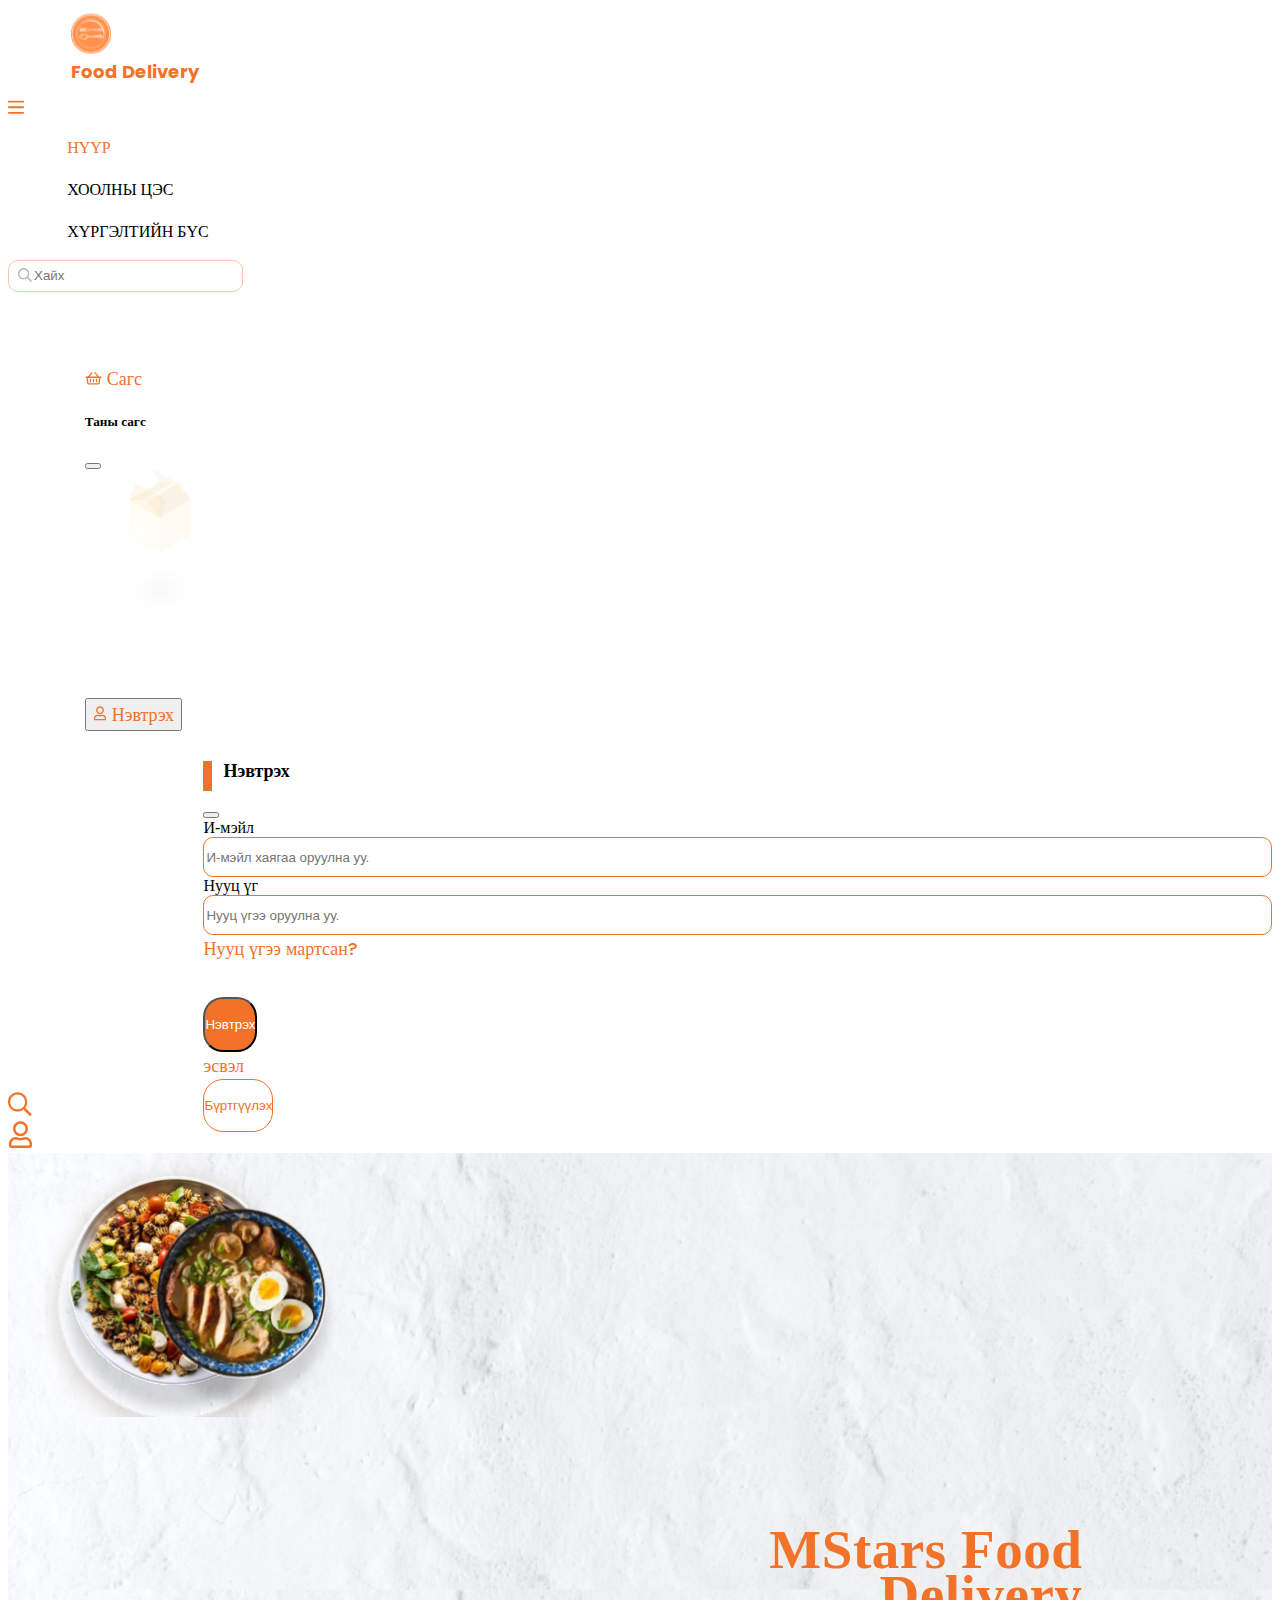
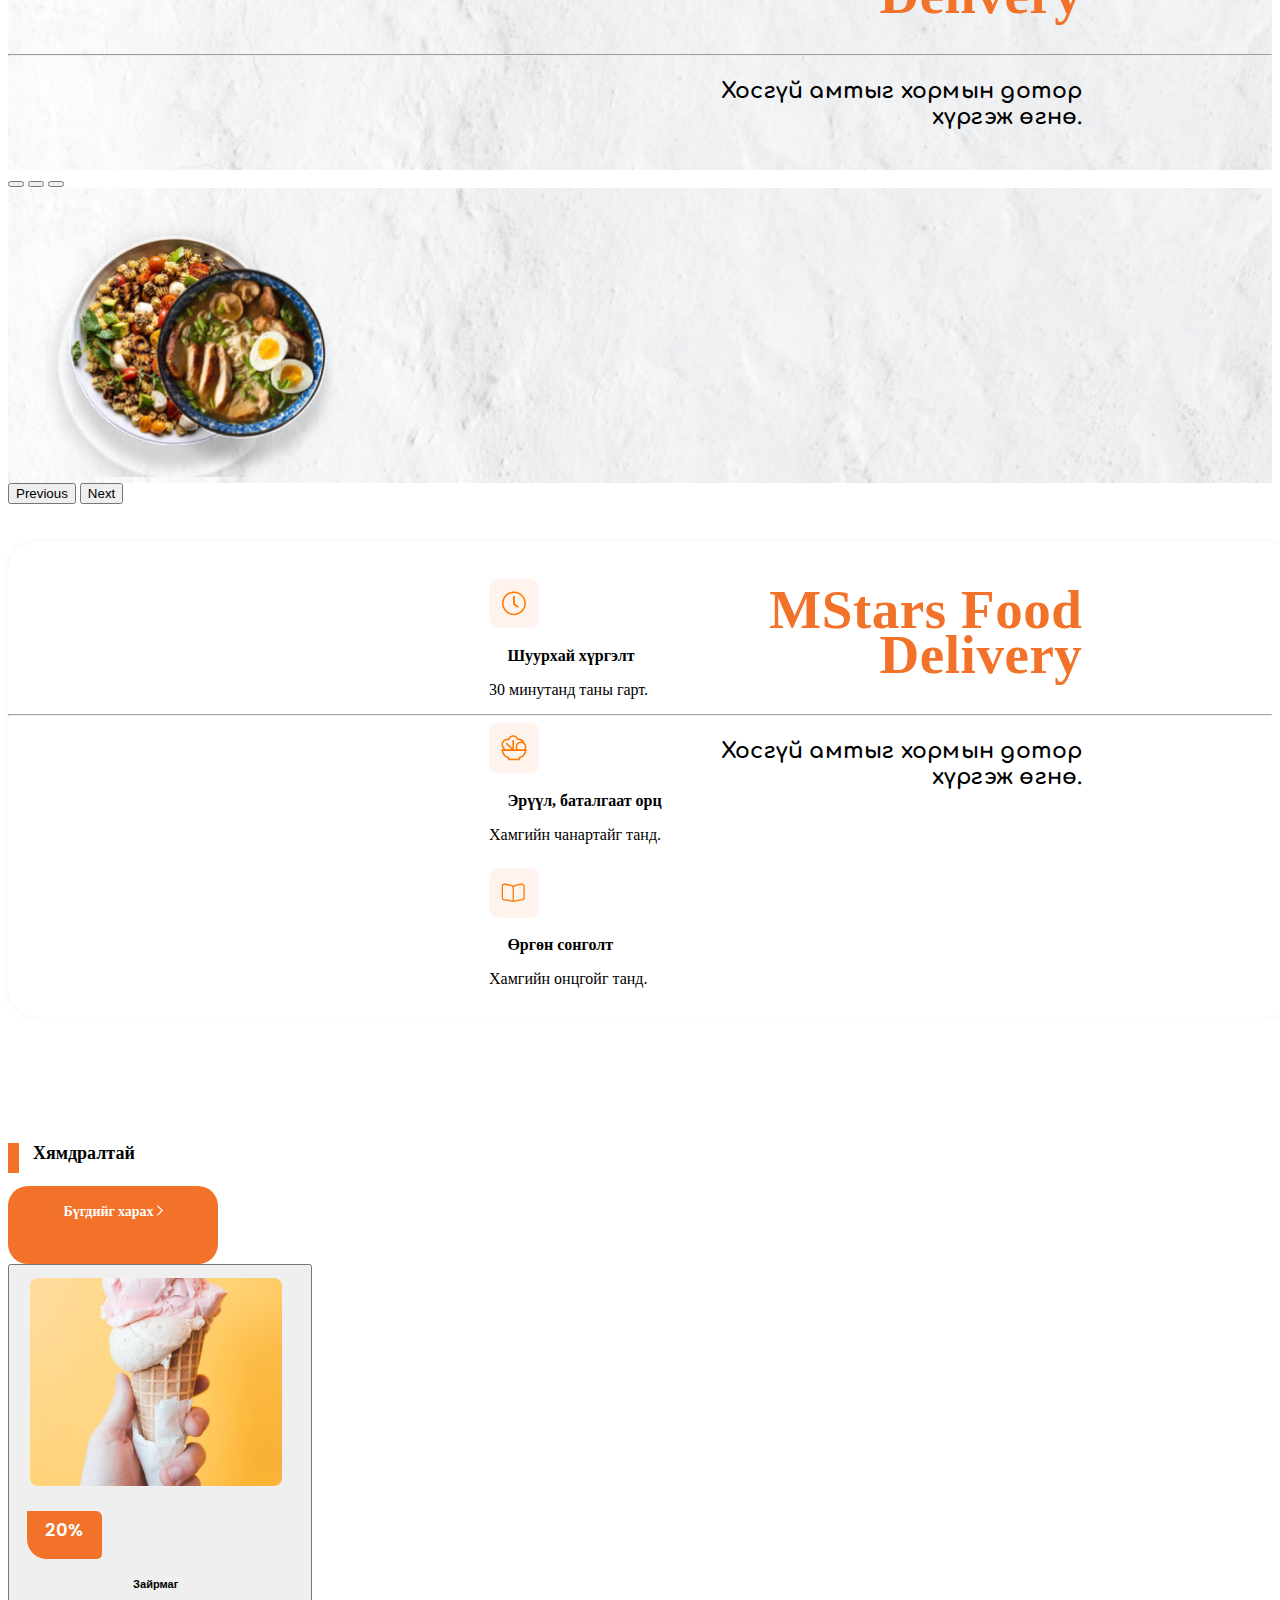
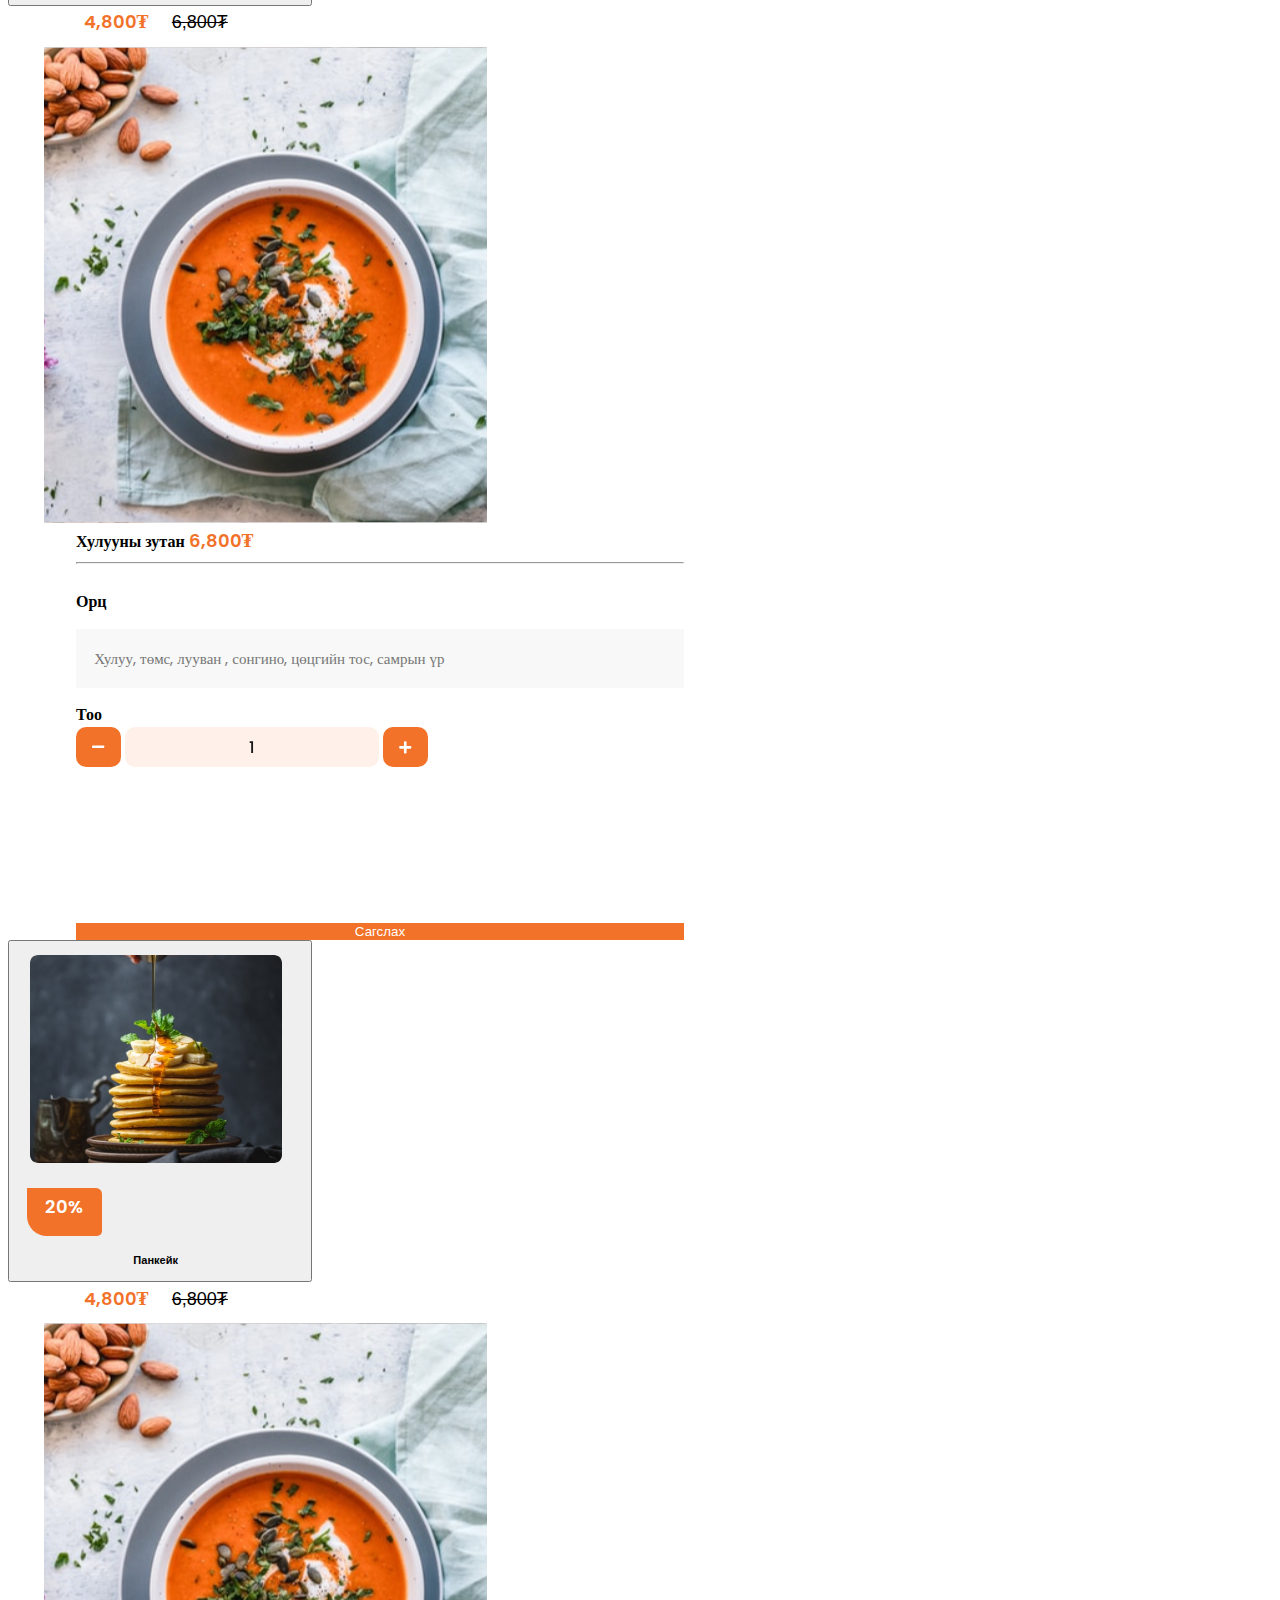
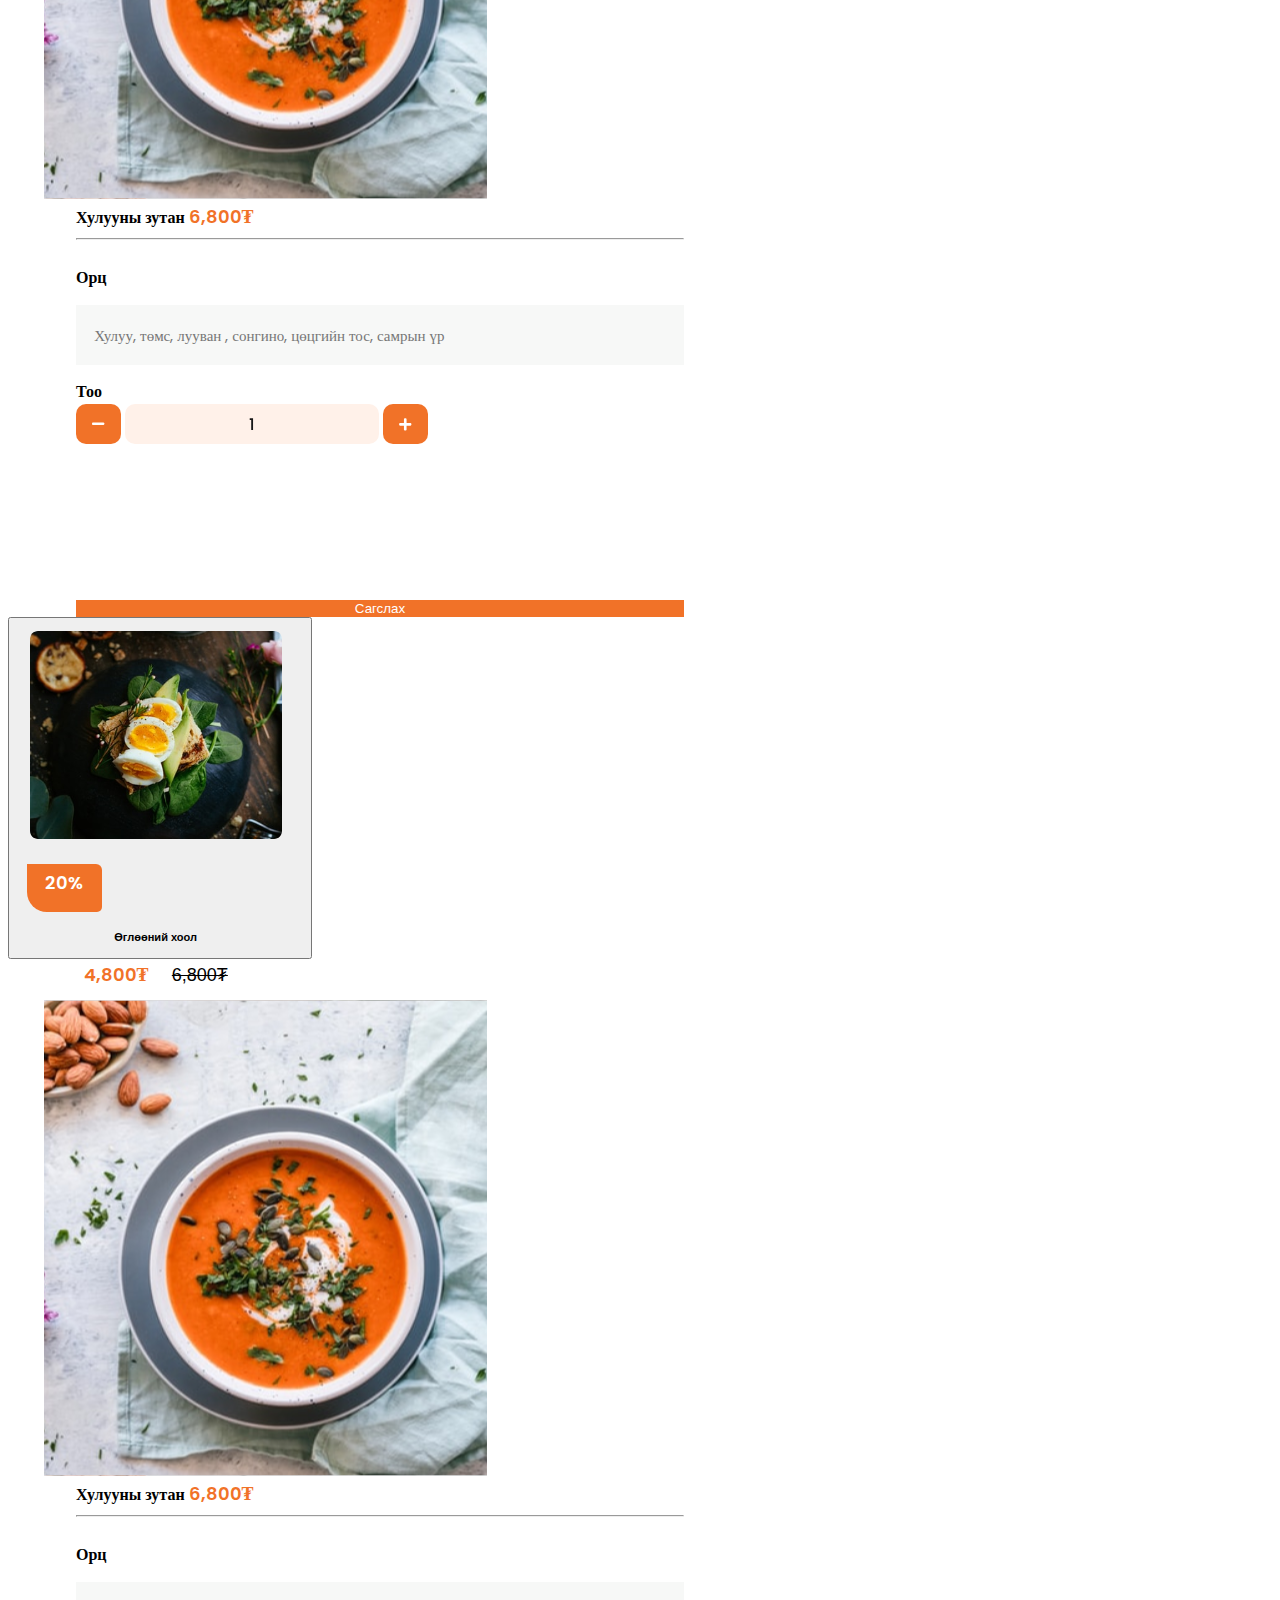
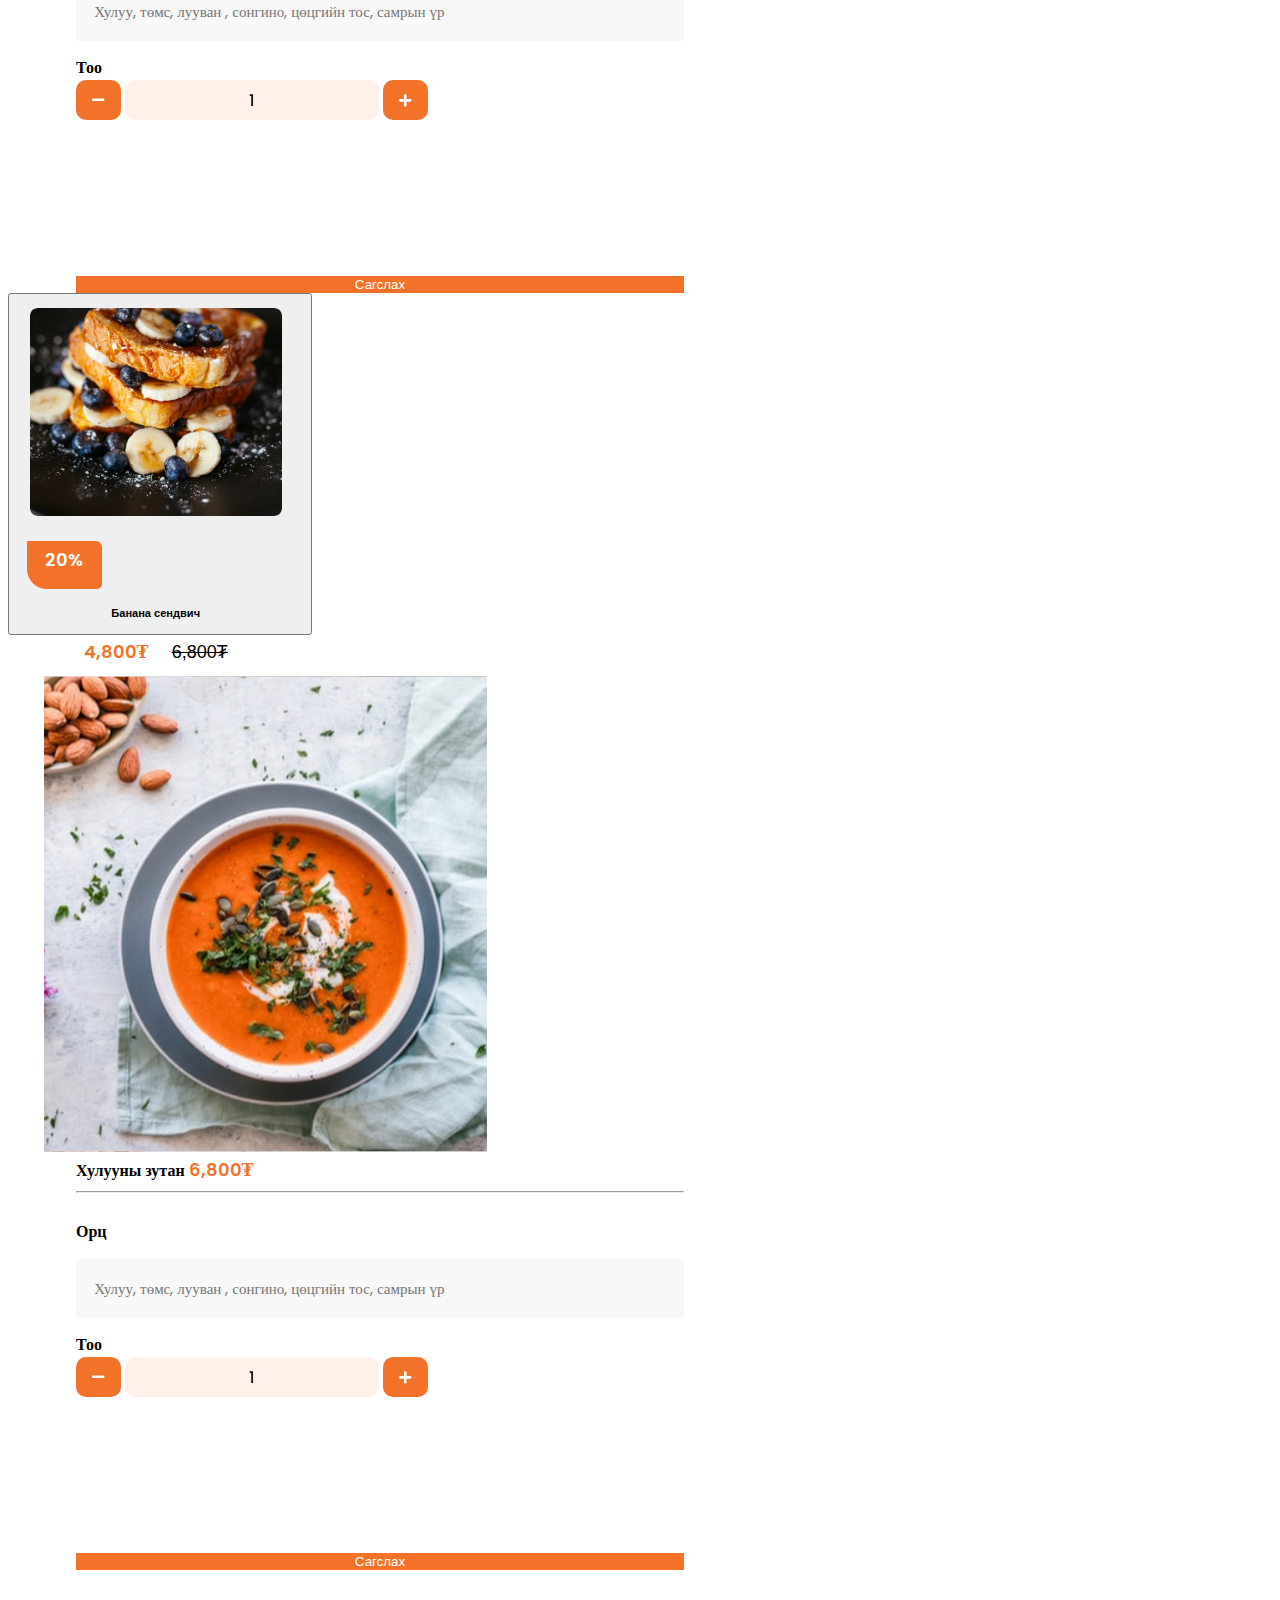
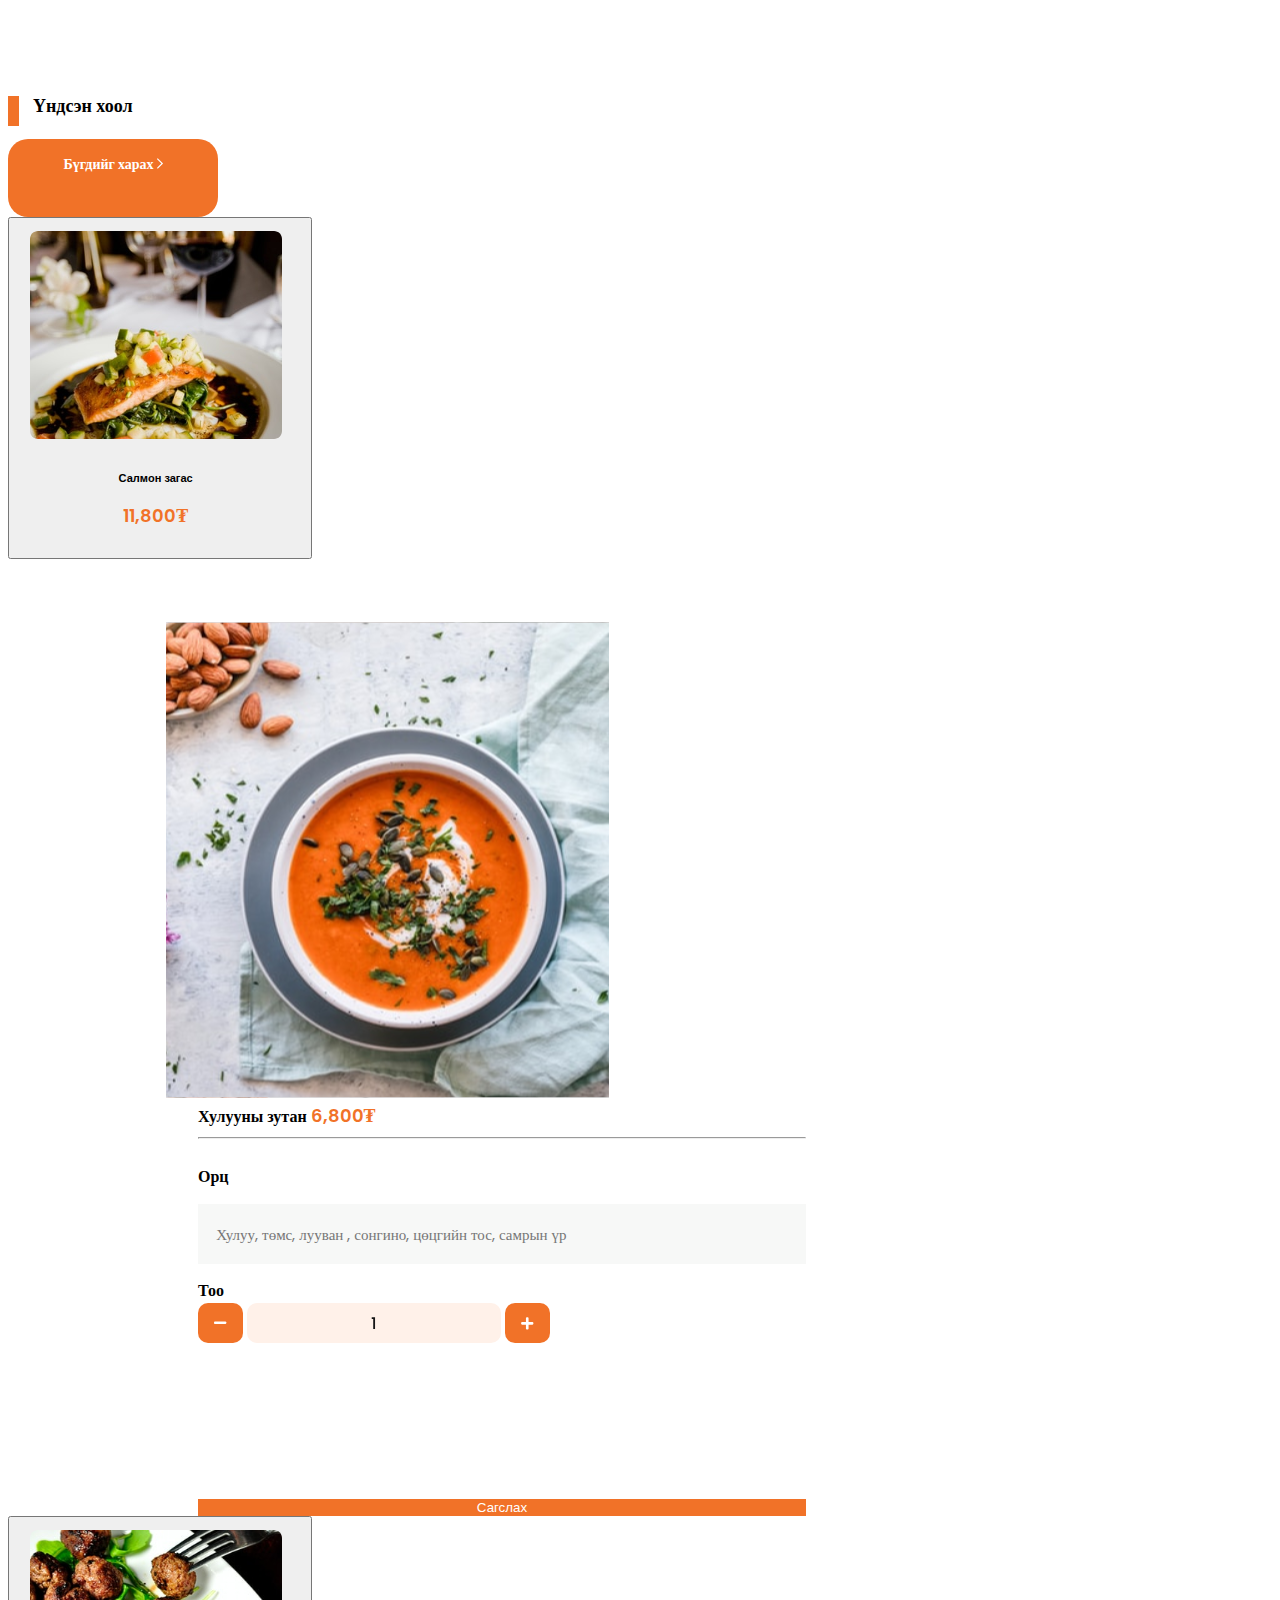
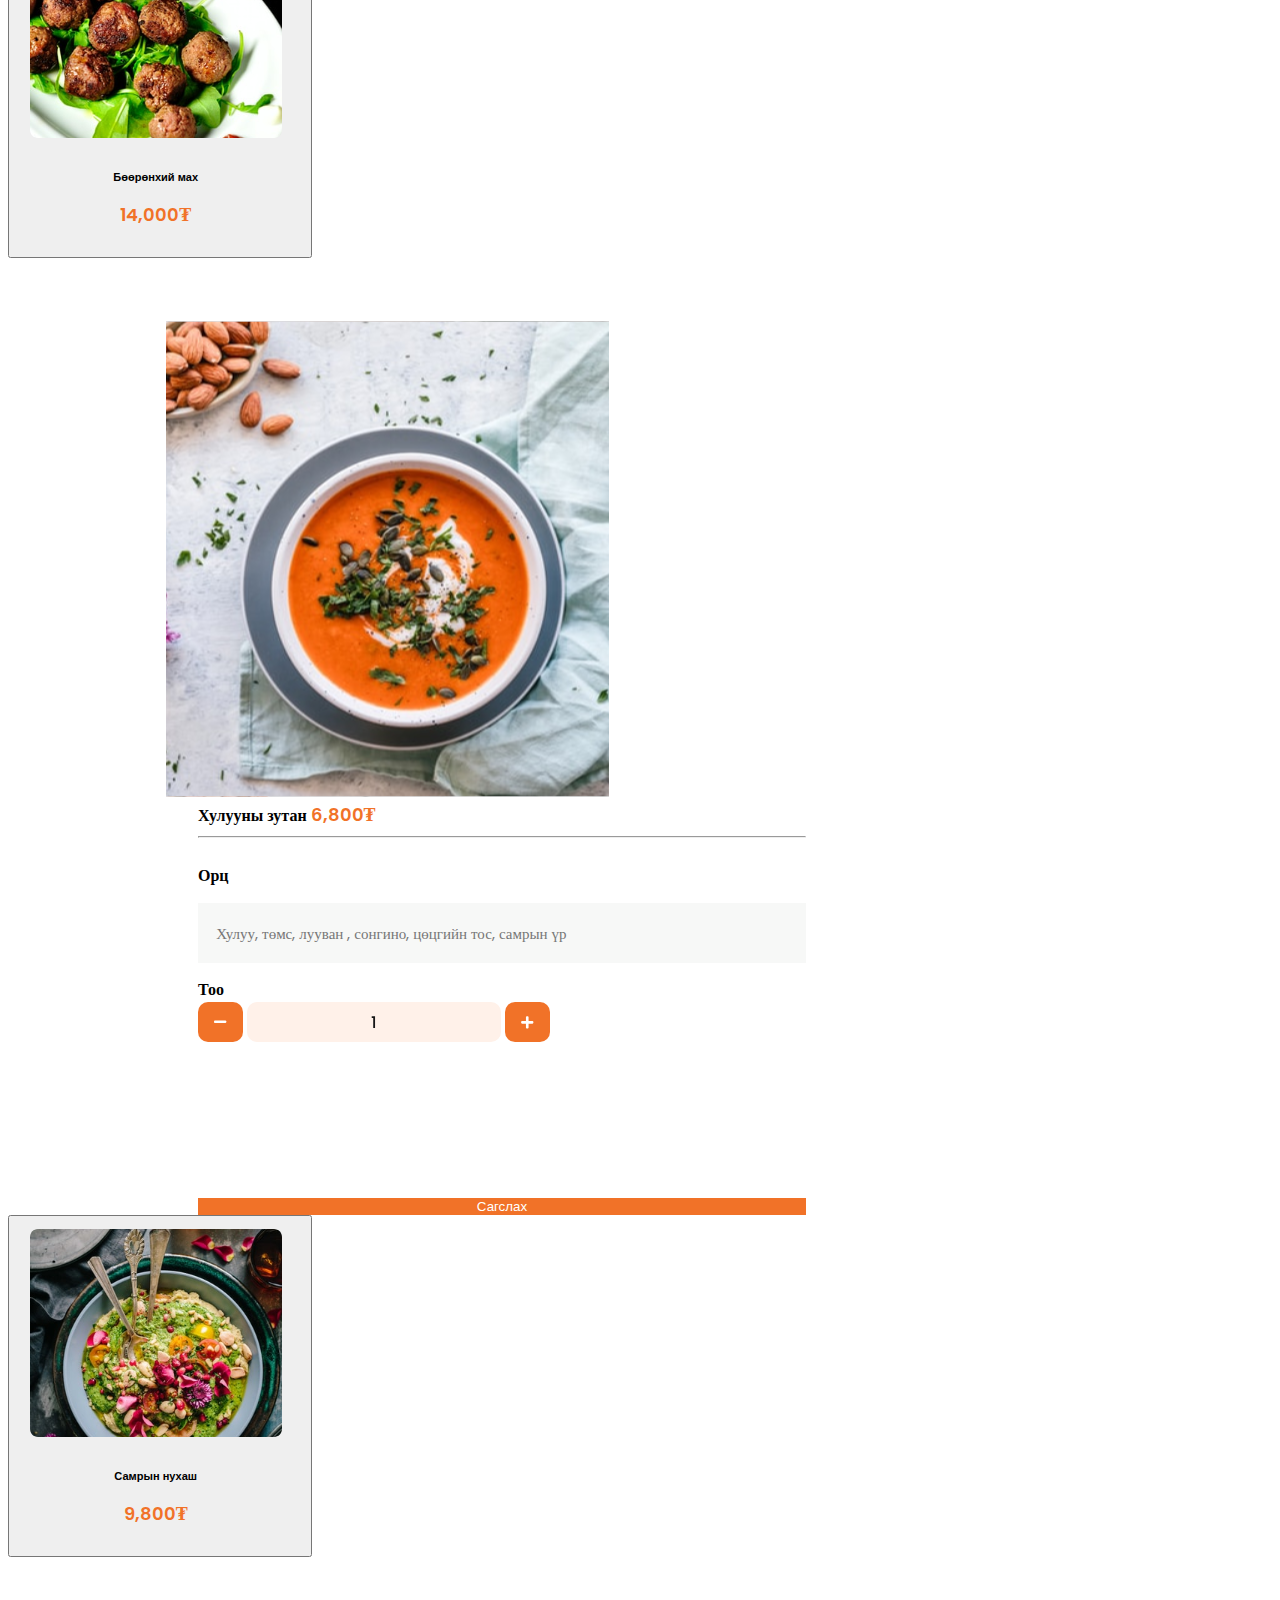
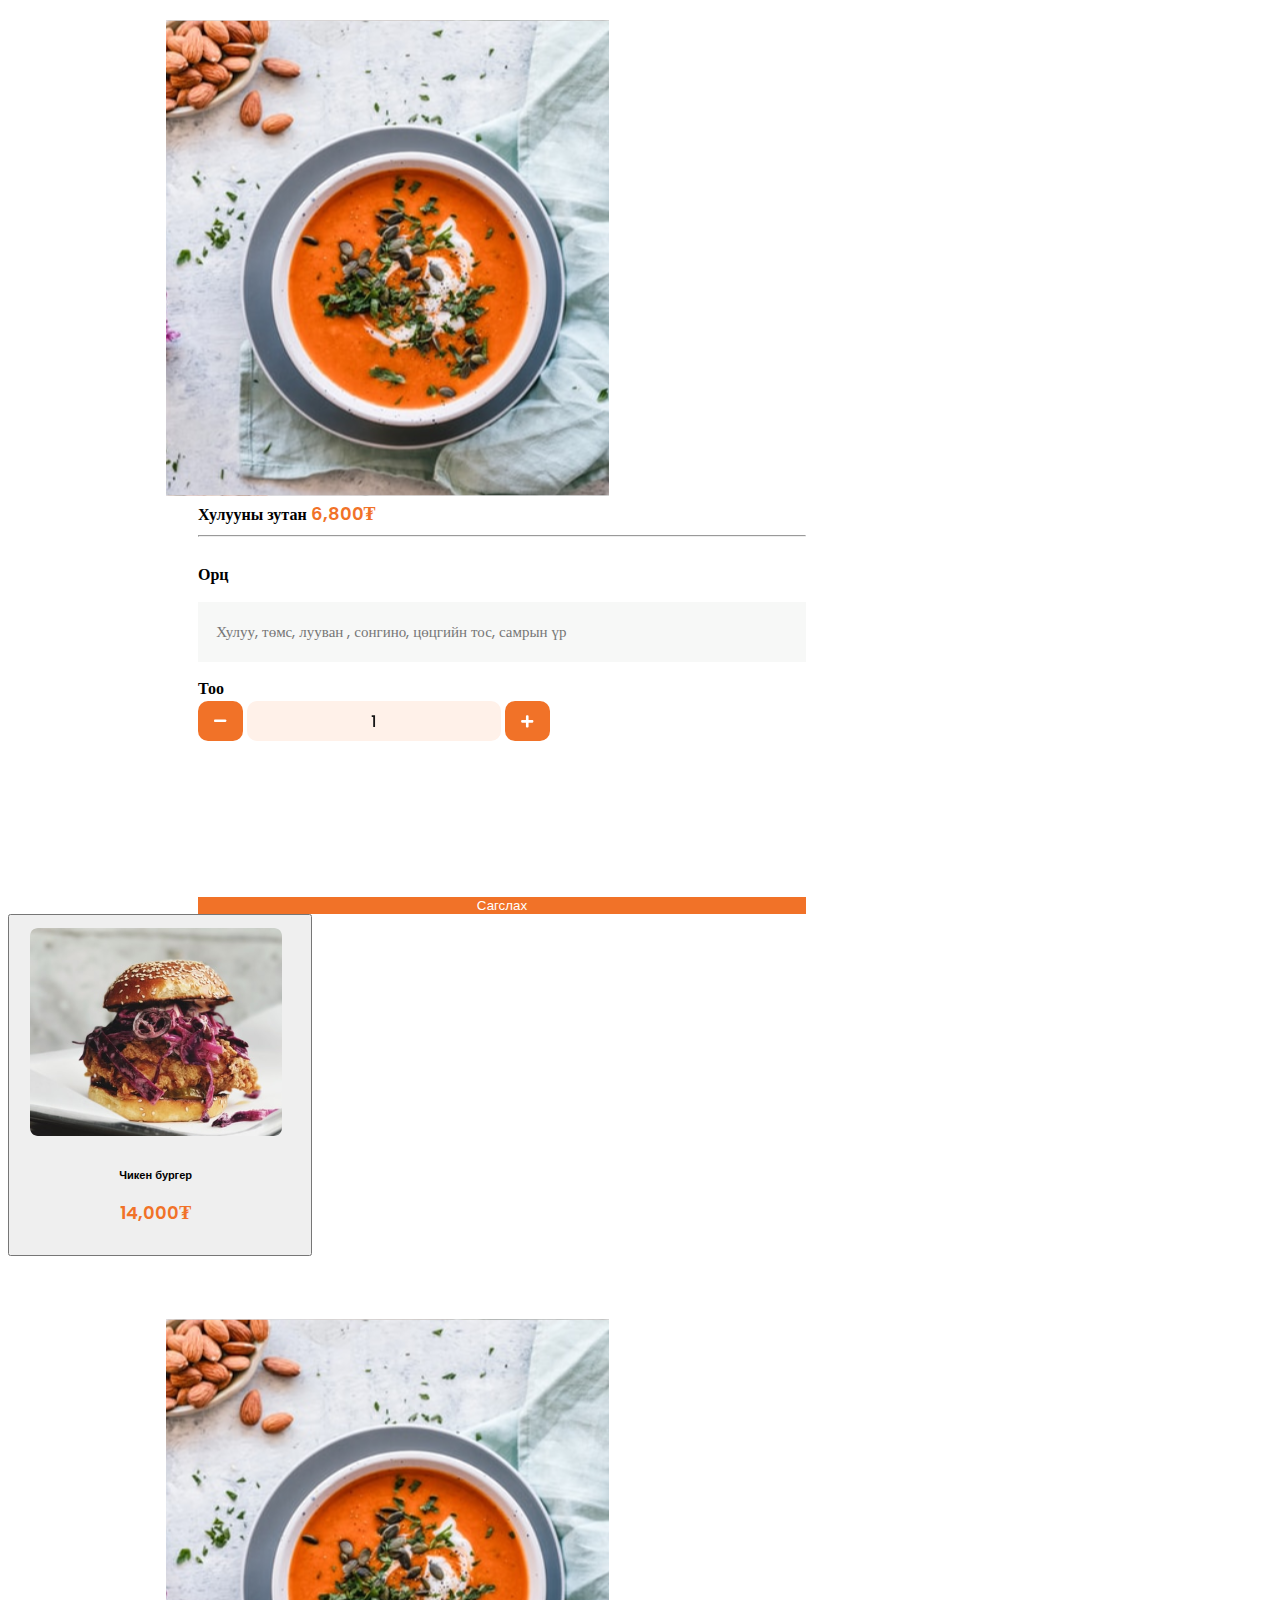
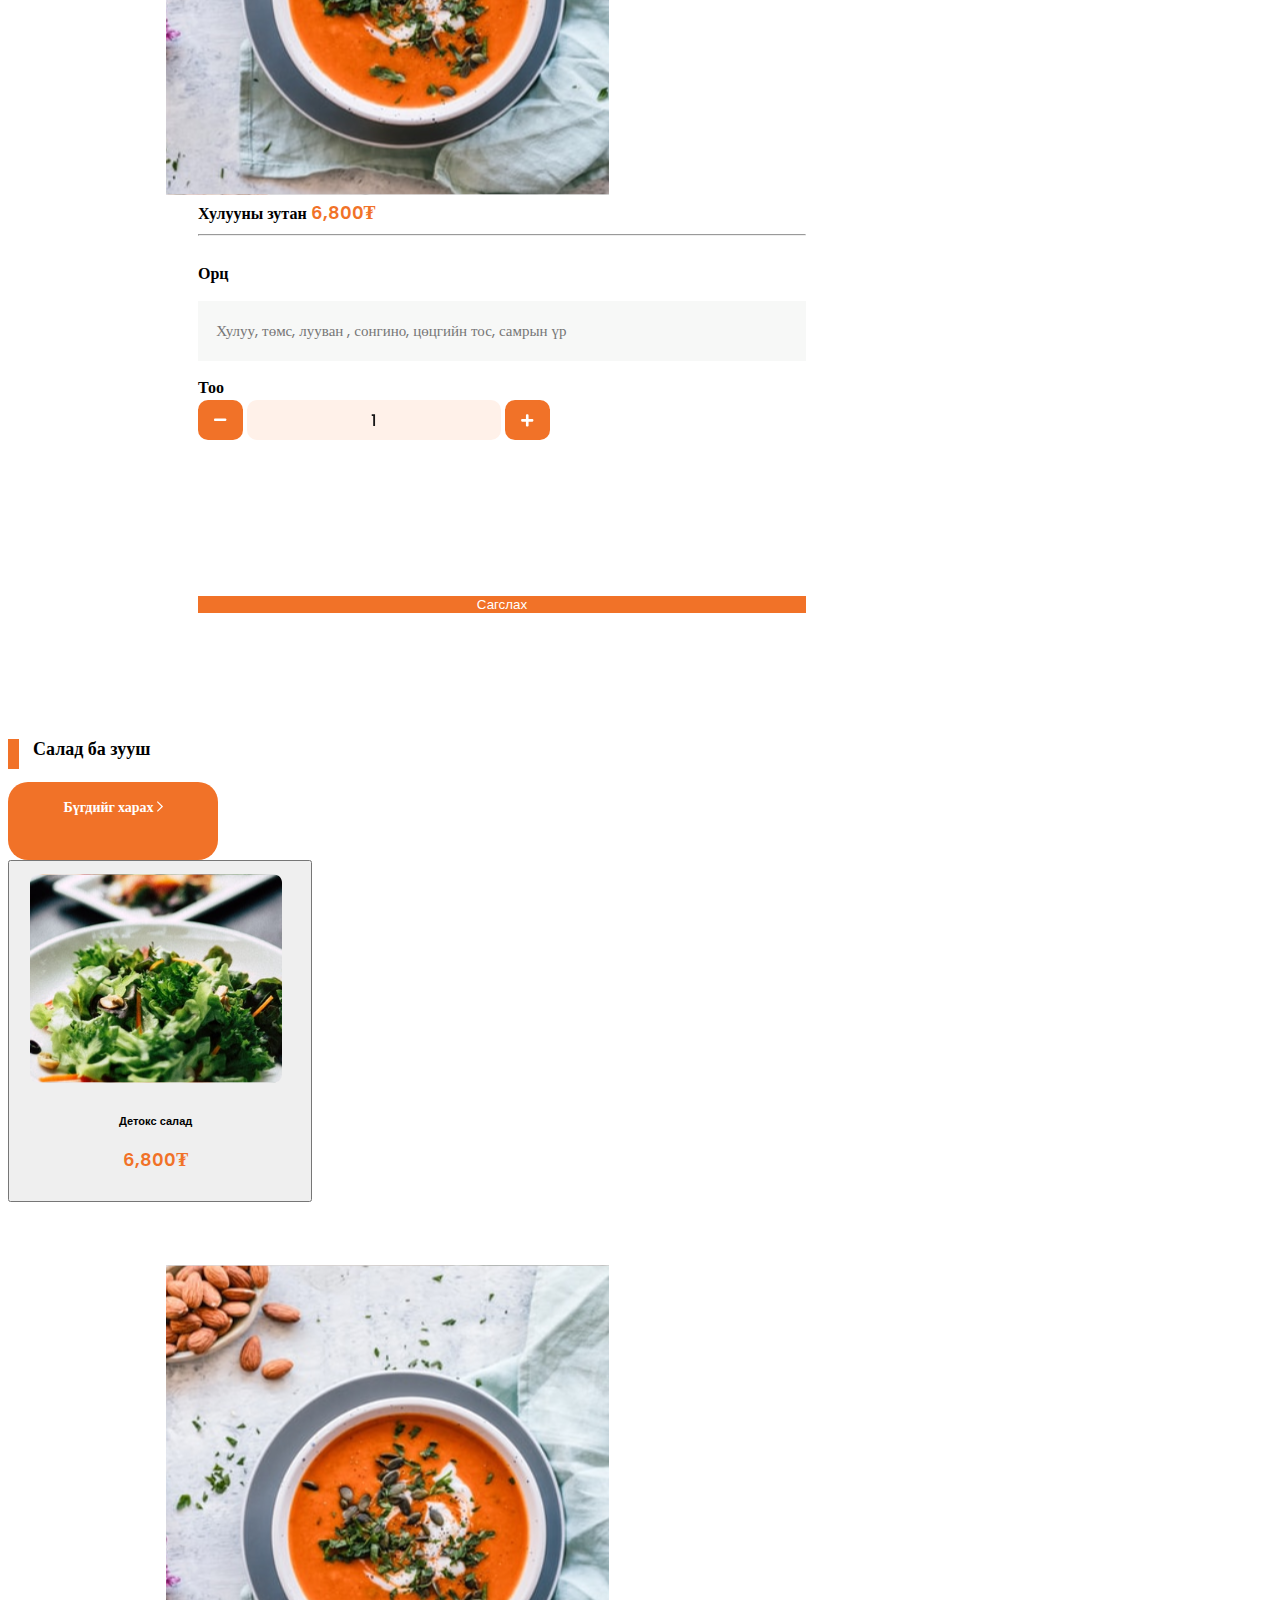
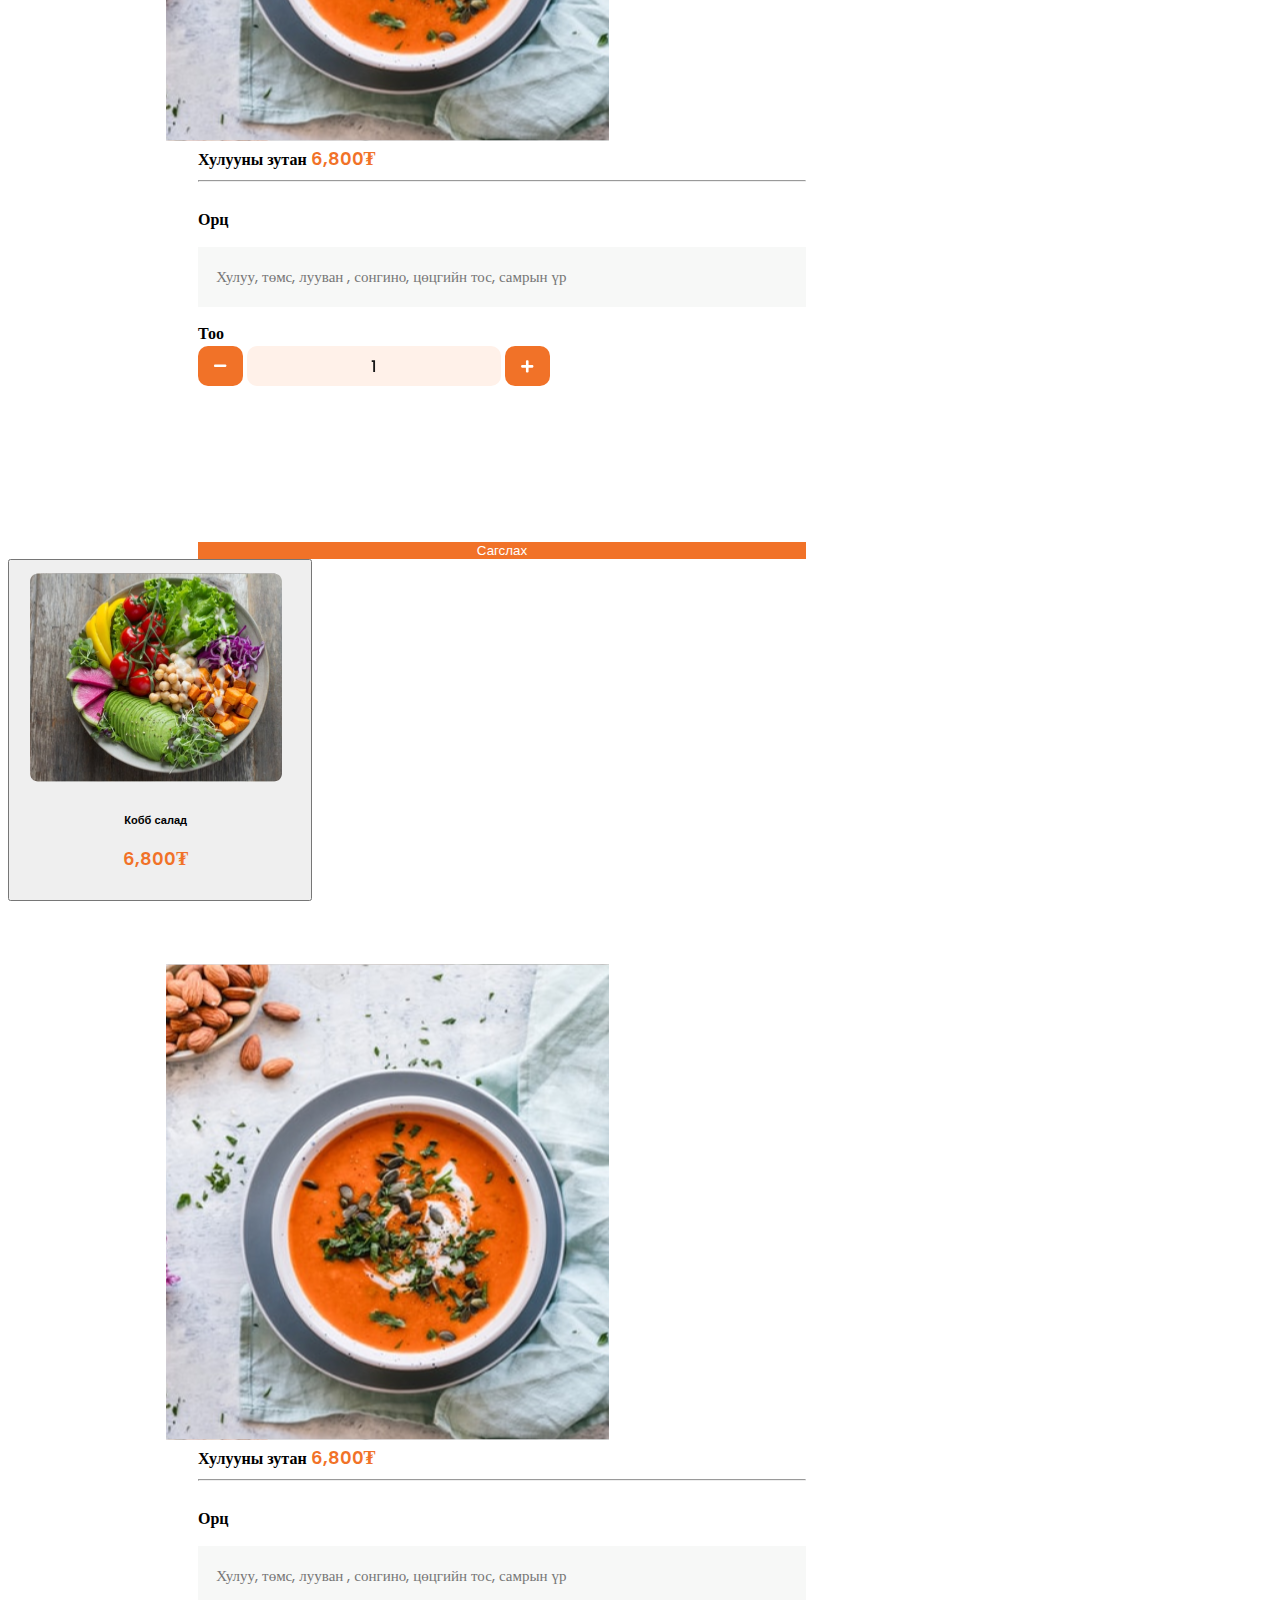
==== commit 8baadfbf: "update from home 04.06" ====
--- a/index.html
+++ b/index.html
@@ -142,7 +142,7 @@
                   aria-labelledby="exampleModalLabel"
                   aria-hidden="true"
                 >
-                  <div class="modal-dialog">
+                  <div class="modal-dialog dialog">
                     <div class="modal-content head-modal">
                       <div class="modal-body head-modal-body mt-2 me-2 pe-4">
                         <div class="d-flex justify-content-between mb-2">
@@ -357,6 +357,12 @@
           </div>
         </div>
         <div class="menu d-flex justify-content-around">
+          <div class="d-md-flex">
+
+          
+          <div class="food-list">
+
+          
           <button
             type="button"
             class="btn"
@@ -369,7 +375,7 @@
                   <img src="./pics/icon/basket-hover.svg" alt="" />
                 </div>
 
-                <div class="card" style="width: 18rem">
+                <div class="card" >
                   <div class="d-flex flex-row-reverse">
                     <img
                       class="card-img-top"
@@ -407,7 +413,7 @@
                     <div class="col-6">
                       <img src="./pics/modal-pic.svg" alt="" />
                     </div>
-                    <div class="col-6">
+                    <div class="col-6 modal-food-info">
                       <div class="d-flex justify-content-between">
                         <span class="food-name"> Хулууны зутан </span>
                         <span class="food-price"> 6,800₮ </span>
@@ -434,20 +440,23 @@
               </div>
             </div>
           </div>
-
-          <button
-            type="button"
-            class="btn"
-            data-bs-toggle="modal"
-            data-bs-target="#foodModal"
-          >
+          </div>
+<div class="food-list">
+
+
+  <button
+  type="button"
+  class="btn"
+  data-bs-toggle="modal"
+  data-bs-target="#foodModal"
+  >
             <a href="#">
               <div class="card1">
                 <div class="hovver">
                   <img src="./pics/icon/basket-hover.svg" alt="" />
                 </div>
 
-                <div class="card" style="width: 18rem">
+                <div class="card" >
                   <div class="d-flex flex-row-reverse">
                     <img
                       class="card-img-top"
@@ -485,7 +494,7 @@
                     <div class="col-6">
                       <img src="./pics/modal-pic.svg" alt="" />
                     </div>
-                    <div class="col-6">
+                   <div class="col-6 modal-food-info">
                       <div class="d-flex justify-content-between">
                         <span class="food-name"> Хулууны зутан </span>
                         <span class="food-price"> 6,800₮ </span>
@@ -512,6 +521,13 @@
               </div>
             </div>
           </div>
+</div>
+</div>
+<div class="d-none d-md-flex">
+
+
+<div class="food-list">
+
 
           <button
             type="button"
@@ -525,7 +541,7 @@
                   <img src="./pics/icon/basket-hover.svg" alt="" />
                 </div>
 
-                <div class="card" style="width: 18rem">
+                <div class="card" >
                   <div class="d-flex flex-row-reverse">
                     <img
                       class="card-img-top"
@@ -563,7 +579,7 @@
                     <div class="col-6">
                       <img src="./pics/modal-pic.svg" alt="" />
                     </div>
-                    <div class="col-6">
+                   <div class="col-6 modal-food-info">
                       <div class="d-flex justify-content-between">
                         <span class="food-name"> Хулууны зутан </span>
                         <span class="food-price"> 6,800₮ </span>
@@ -590,6 +606,11 @@
               </div>
             </div>
           </div>
+</div>
+<div class="food-list">
+
+
+
 
           <button
             type="button"
@@ -603,7 +624,7 @@
                   <img src="./pics/icon/basket-hover.svg" alt="" />
                 </div>
 
-                <div class="card" style="width: 18rem">
+                <div class="card" >
                   <div class="d-flex flex-row-reverse">
                     <img
                       class="card-img-top"
@@ -641,7 +662,7 @@
                     <div class="col-6">
                       <img src="./pics/modal-pic.svg" alt="" />
                     </div>
-                    <div class="col-6">
+                   <div class="col-6 modal-food-info">
                       <div class="d-flex justify-content-between">
                         <span class="food-name"> Хулууны зутан </span>
                         <span class="food-price"> 6,800₮ </span>
@@ -668,6 +689,8 @@
               </div>
             </div>
           </div>
+    </div>     
+  </div> 
         </div>
       </div>
       <div class="menu-list">
@@ -699,7 +722,7 @@
                   <img src="./pics/icon/basket-hover.svg" alt="" />
                 </div>
 
-                <div class="card" style="width: 18rem">
+                <div class="card" >
                   <div class="d-flex flex-row-reverse">
                     <img
                       class="card-img-top"
@@ -735,7 +758,7 @@
                     <div class="col-6">
                       <img src="./pics/modal-pic.svg" alt="" />
                     </div>
-                    <div class="col-6">
+                   <div class="col-6 modal-food-info">
                       <div class="d-flex justify-content-between">
                         <span class="food-name"> Хулууны зутан </span>
                         <span class="food-price"> 6,800₮ </span>
@@ -775,7 +798,7 @@
                   <img src="./pics/icon/basket-hover.svg" alt="" />
                 </div>
 
-                <div class="card" style="width: 18rem">
+                <div class="card" >
                   <div class="d-flex flex-row-reverse">
                     <img
                       class="card-img-top"
@@ -811,7 +834,7 @@
                     <div class="col-6">
                       <img src="./pics/modal-pic.svg" alt="" />
                     </div>
-                    <div class="col-6">
+                   <div class="col-6 modal-food-info">
                       <div class="d-flex justify-content-between">
                         <span class="food-name"> Хулууны зутан </span>
                         <span class="food-price"> 6,800₮ </span>
@@ -851,7 +874,7 @@
                   <img src="./pics/icon/basket-hover.svg" alt="" />
                 </div>
 
-                <div class="card" style="width: 18rem">
+                <div class="card" >
                   <div class="d-flex flex-row-reverse">
                     <img
                       class="card-img-top"
@@ -887,7 +910,7 @@
                     <div class="col-6">
                       <img src="./pics/modal-pic.svg" alt="" />
                     </div>
-                    <div class="col-6">
+                   <div class="col-6 modal-food-info">
                       <div class="d-flex justify-content-between">
                         <span class="food-name"> Хулууны зутан </span>
                         <span class="food-price"> 6,800₮ </span>
@@ -927,7 +950,7 @@
                   <img src="./pics/icon/basket-hover.svg" alt="" />
                 </div>
 
-                <div class="card" style="width: 18rem">
+                <div class="card" >
                   <div class="d-flex flex-row-reverse">
                     <img
                       class="card-img-top"
@@ -963,7 +986,7 @@
                     <div class="col-6">
                       <img src="./pics/modal-pic.svg" alt="" />
                     </div>
-                    <div class="col-6">
+                   <div class="col-6 modal-food-info">
                       <div class="d-flex justify-content-between">
                         <span class="food-name"> Хулууны зутан </span>
                         <span class="food-price"> 6,800₮ </span>
@@ -1021,7 +1044,7 @@
                   <img src="./pics/icon/basket-hover.svg" alt="" />
                 </div>
 
-                <div class="card" style="width: 18rem">
+                <div class="card" >
                   <div class="d-flex flex-row-reverse">
                     <img
                       class="card-img-top"
@@ -1057,7 +1080,7 @@
                     <div class="col-6">
                       <img src="./pics/modal-pic.svg" alt="" />
                     </div>
-                    <div class="col-6">
+                   <div class="col-6 modal-food-info">
                       <div class="d-flex justify-content-between">
                         <span class="food-name"> Хулууны зутан </span>
                         <span class="food-price"> 6,800₮ </span>
@@ -1096,7 +1119,7 @@
                   <img src="./pics/icon/basket-hover.svg" alt="" />
                 </div>
 
-                <div class="card" style="width: 18rem">
+                <div class="card" >
                   <div class="d-flex flex-row-reverse">
                     <img
                       class="card-img-top"
@@ -1132,7 +1155,7 @@
                     <div class="col-6">
                       <img src="./pics/modal-pic.svg" alt="" />
                     </div>
-                    <div class="col-6">
+                   <div class="col-6 modal-food-info">
                       <div class="d-flex justify-content-between">
                         <span class="food-name"> Хулууны зутан </span>
                         <span class="food-price"> 6,800₮ </span>
@@ -1171,7 +1194,7 @@
                   <img src="./pics/icon/basket-hover.svg" alt="" />
                 </div>
 
-                <div class="card" style="width: 18rem">
+                <div class="card" >
                   <div class="d-flex flex-row-reverse">
                     <img
                       class="card-img-top"
@@ -1207,7 +1230,7 @@
                     <div class="col-6">
                       <img src="./pics/modal-pic.svg" alt="" />
                     </div>
-                    <div class="col-6">
+                   <div class="col-6 modal-food-info">
                       <div class="d-flex justify-content-between">
                         <span class="food-name"> Хулууны зутан </span>
                         <span class="food-price"> 6,800₮ </span>
@@ -1246,7 +1269,7 @@
                   <img src="./pics/icon/basket-hover.svg" alt="" />
                 </div>
 
-                <div class="card" style="width: 18rem">
+                <div class="card" >
                   <div class="d-flex flex-row-reverse">
                     <img
                       class="card-img-top"
@@ -1282,7 +1305,7 @@
                     <div class="col-6">
                       <img src="./pics/modal-pic.svg" alt="" />
                     </div>
-                    <div class="col-6">
+                   <div class="col-6 modal-food-info">
                       <div class="d-flex justify-content-between">
                         <span class="food-name"> Хулууны зутан </span>
                         <span class="food-price"> 6,800₮ </span>
@@ -1340,7 +1363,7 @@
                   <img src="./pics/icon/basket-hover.svg" alt="" />
                 </div>
 
-                <div class="card" style="width: 18rem">
+                <div class="card" >
                   <div class="d-flex flex-row-reverse">
                     <img
                       class="card-img-top"
@@ -1376,7 +1399,7 @@
                     <div class="col-6">
                       <img src="./pics/modal-pic.svg" alt="" />
                     </div>
-                    <div class="col-6">
+                   <div class="col-6 modal-food-info">
                       <div class="d-flex justify-content-between">
                         <span class="food-name"> Хулууны зутан </span>
                         <span class="food-price"> 6,800₮ </span>
@@ -1415,7 +1438,7 @@
                   <img src="./pics/icon/basket-hover.svg" alt="" />
                 </div>
 
-                <div class="card" style="width: 18rem">
+                <div class="card" >
                   <div class="d-flex flex-row-reverse">
                     <img
                       class="card-img-top"
@@ -1451,7 +1474,7 @@
                     <div class="col-6">
                       <img src="./pics/modal-pic.svg" alt="" />
                     </div>
-                    <div class="col-6">
+                   <div class="col-6 modal-food-info">
                       <div class="d-flex justify-content-between">
                         <span class="food-name"> Хулууны зутан </span>
                         <span class="food-price"> 6,800₮ </span>
@@ -1490,7 +1513,7 @@
                   <img src="./pics/icon/basket-hover.svg" alt="" />
                 </div>
 
-                <div class="card" style="width: 18rem">
+                <div class="card" >
                   <div class="d-flex flex-row-reverse">
                     <img
                       class="card-img-top"
@@ -1526,7 +1549,7 @@
                     <div class="col-6">
                       <img src="./pics/modal-pic.svg" alt="" />
                     </div>
-                    <div class="col-6">
+                   <div class="col-6 modal-food-info">
                       <div class="d-flex justify-content-between">
                         <span class="food-name"> Хулууны зутан </span>
                         <span class="food-price"> 6,800₮ </span>
@@ -1565,7 +1588,7 @@
                   <img src="./pics/icon/basket-hover.svg" alt="" />
                 </div>
 
-                <div class="card" style="width: 18rem">
+                <div class="card" >
                   <div class="d-flex flex-row-reverse">
                     <img
                       class="card-img-top"
@@ -1601,7 +1624,7 @@
                     <div class="col-6">
                       <img src="./pics/modal-pic.svg" alt="" />
                     </div>
-                    <div class="col-6">
+                   <div class="col-6 modal-food-info">
                       <div class="d-flex justify-content-between">
                         <span class="food-name"> Хулууны зутан </span>
                         <span class="food-price"> 6,800₮ </span>
--- a/css/menu.css
+++ b/css/menu.css
@@ -150,11 +150,19 @@
   text-align: right;
   color: #f17228;
 }
-.modal-dialog {
+#foodModal .modal-dialog {
   margin-top: 10%;
   margin-left: 25%;
 }
+.modal-food-info{
+  padding-left: 5%;
+}
+.food-list{
+  width: 18rem;
+  margin-right: 5%;
+}
 @media (max-width: 1000px) {
+ 
   .card-title {
     font-size: 15px;
   }
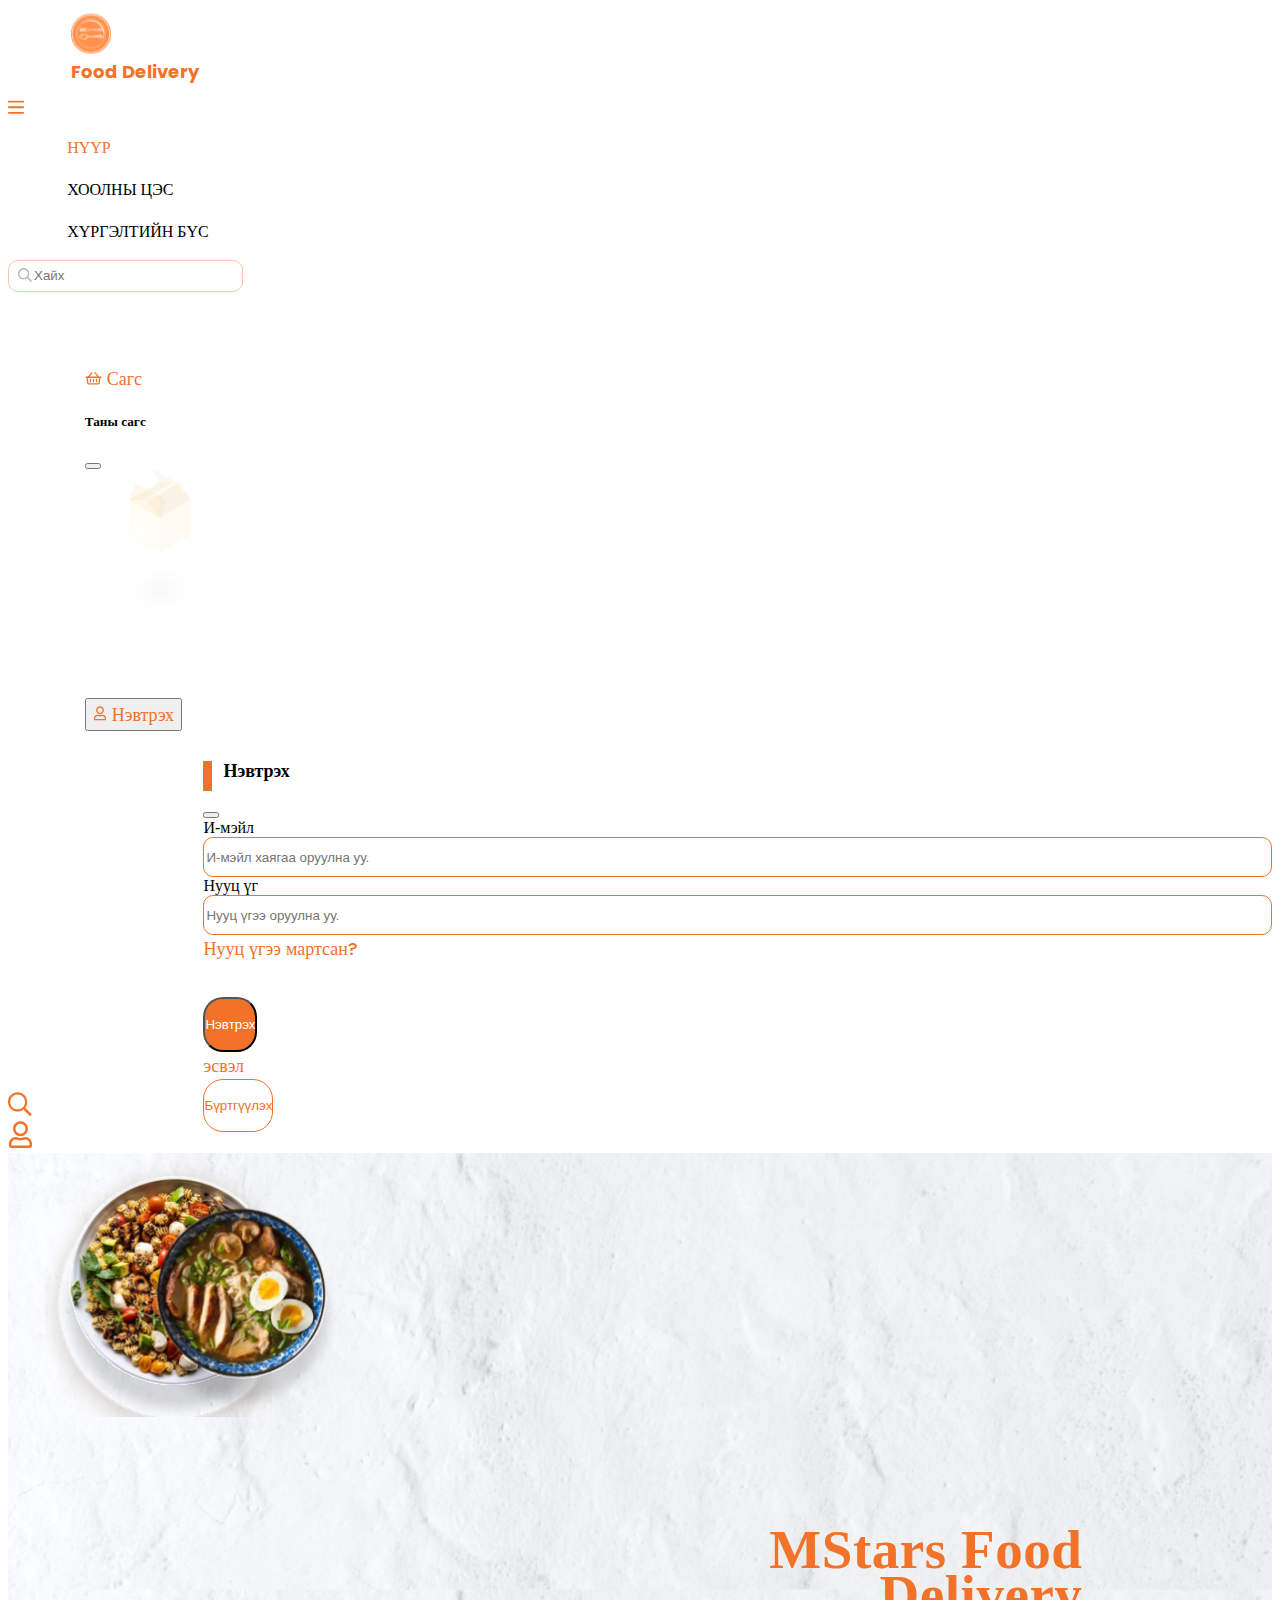
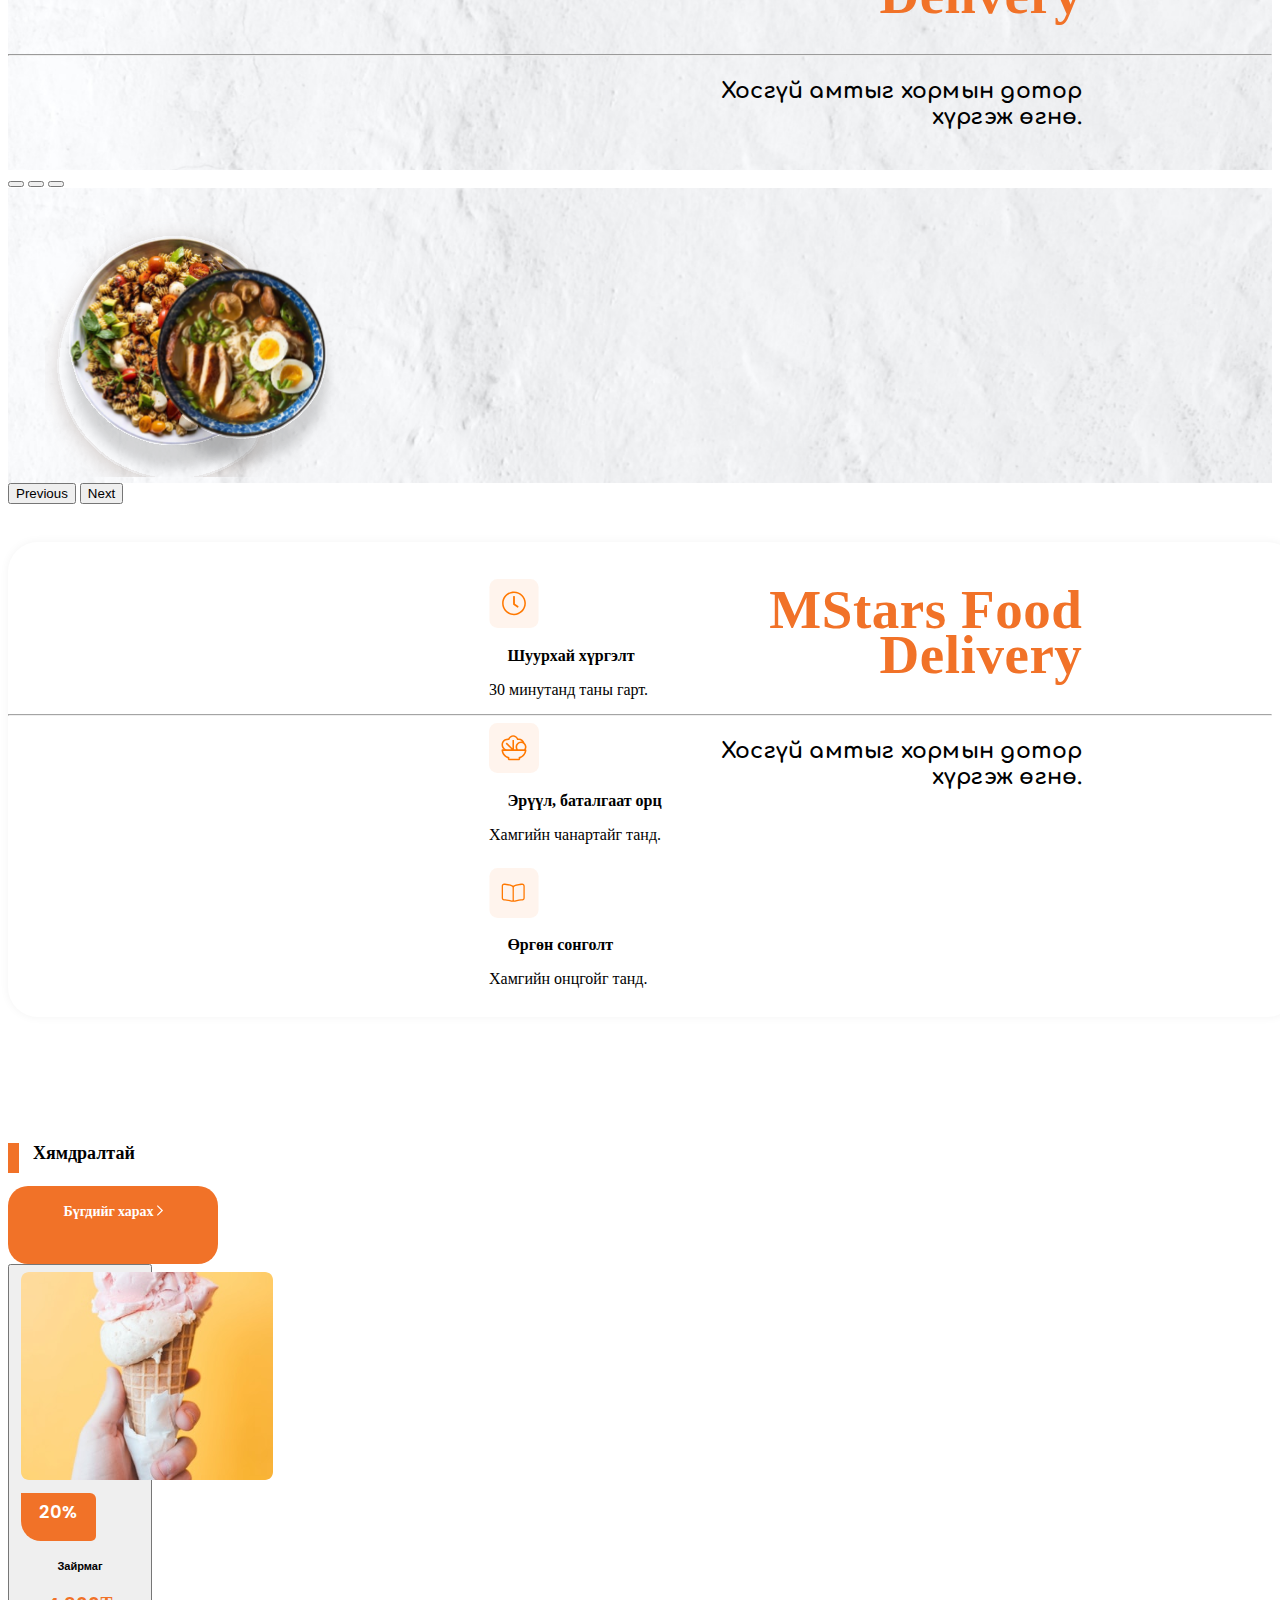
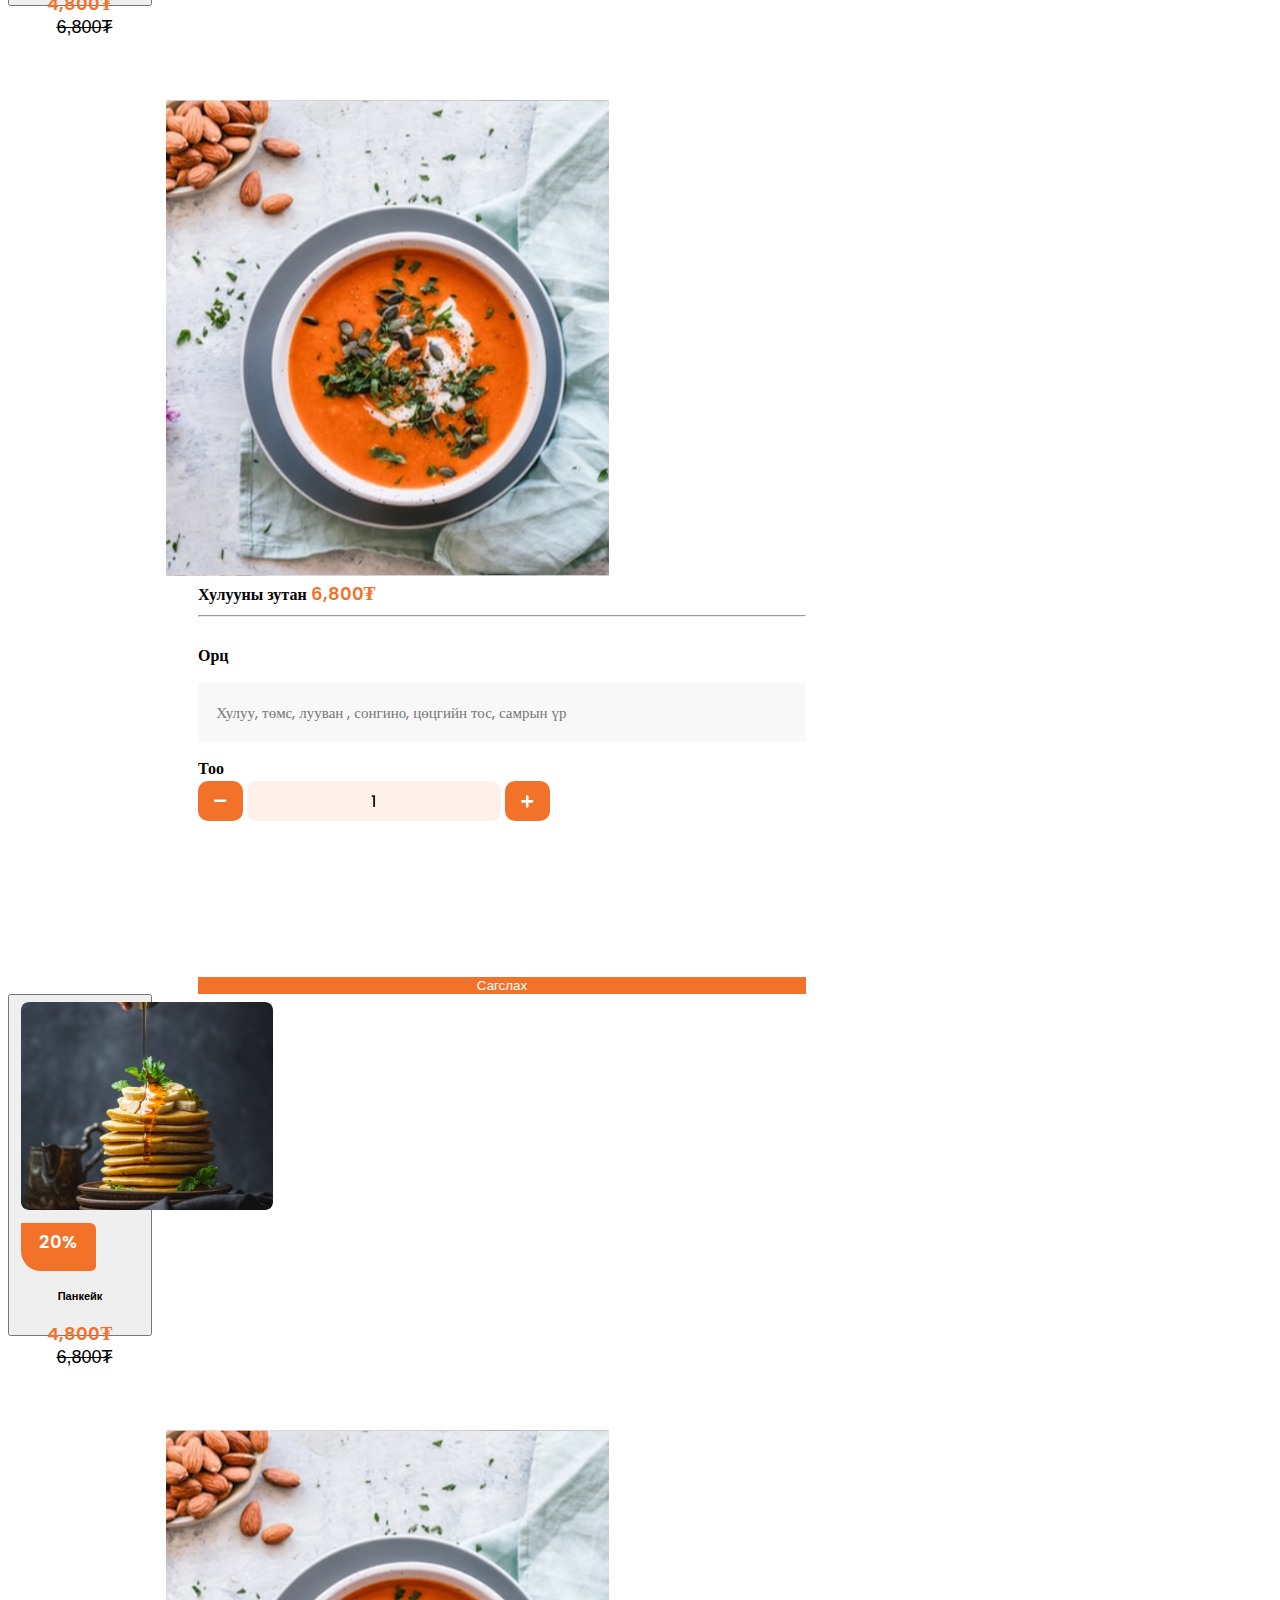
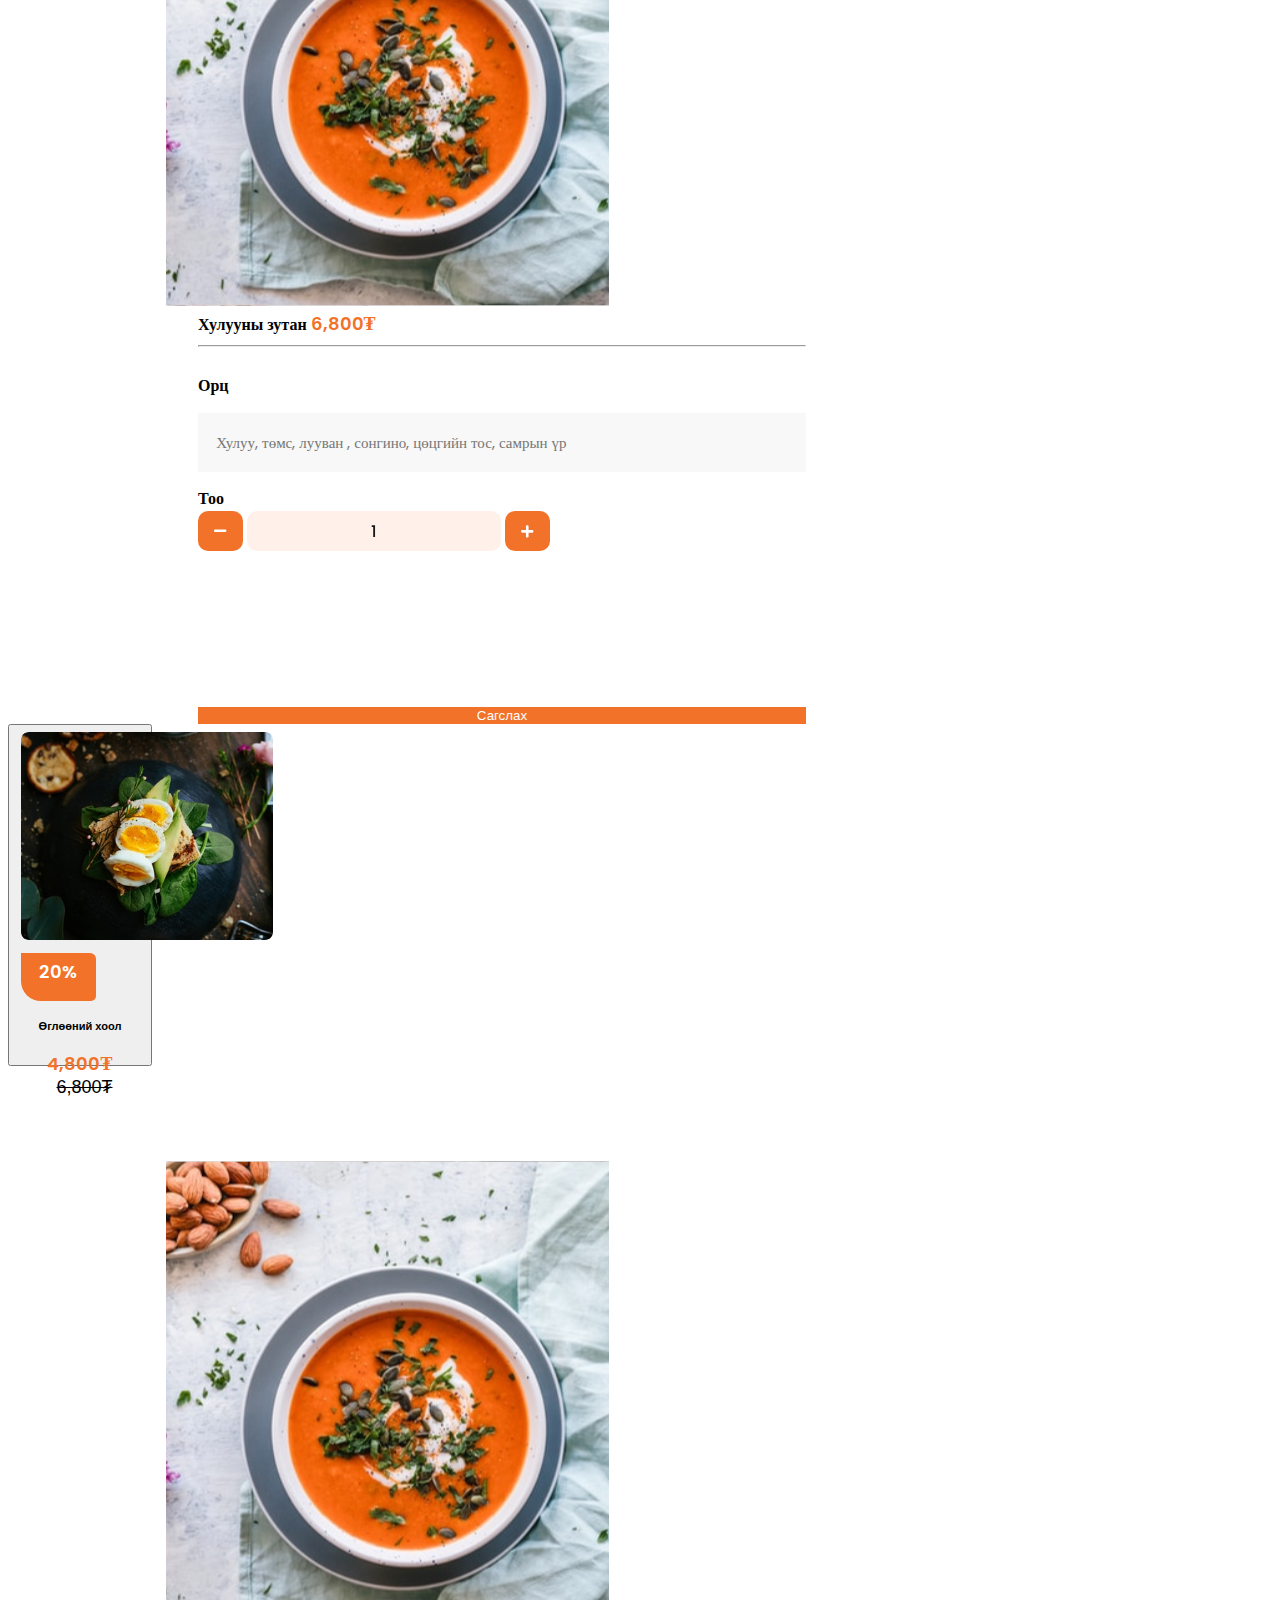
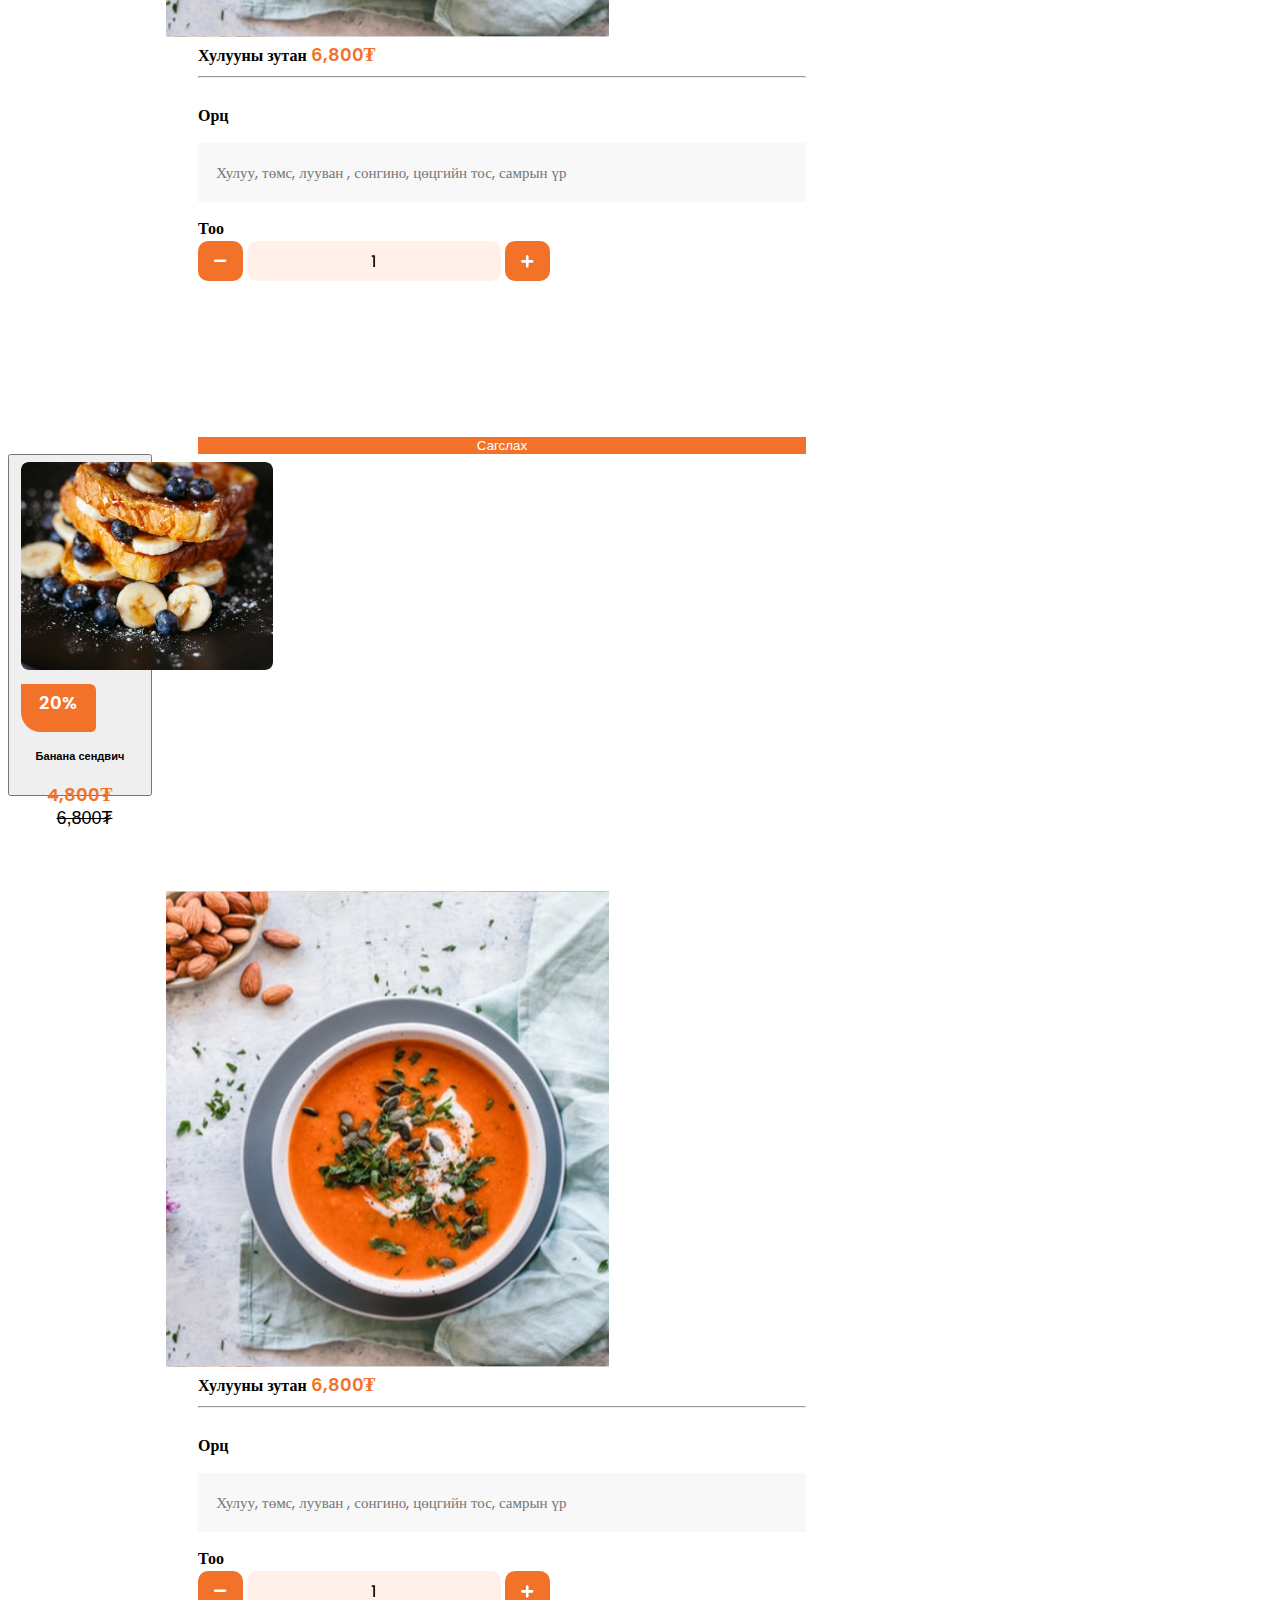
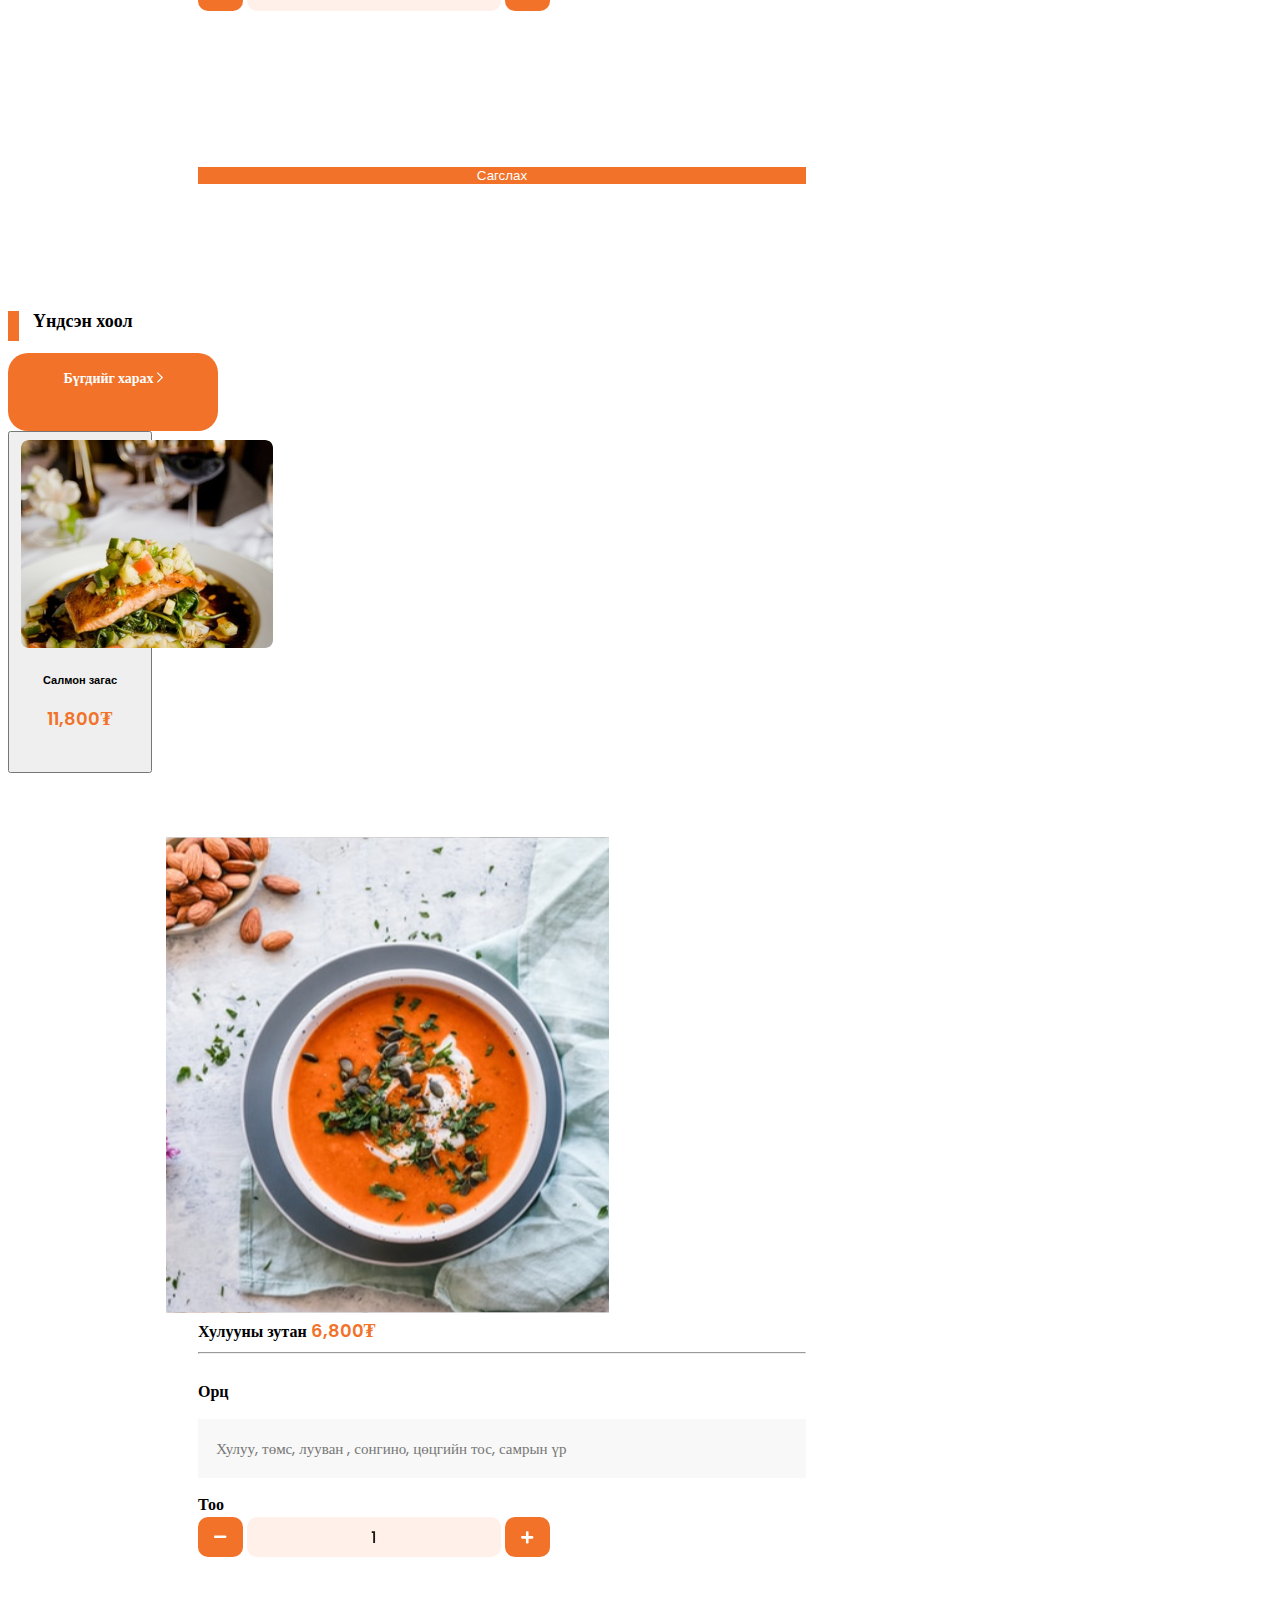
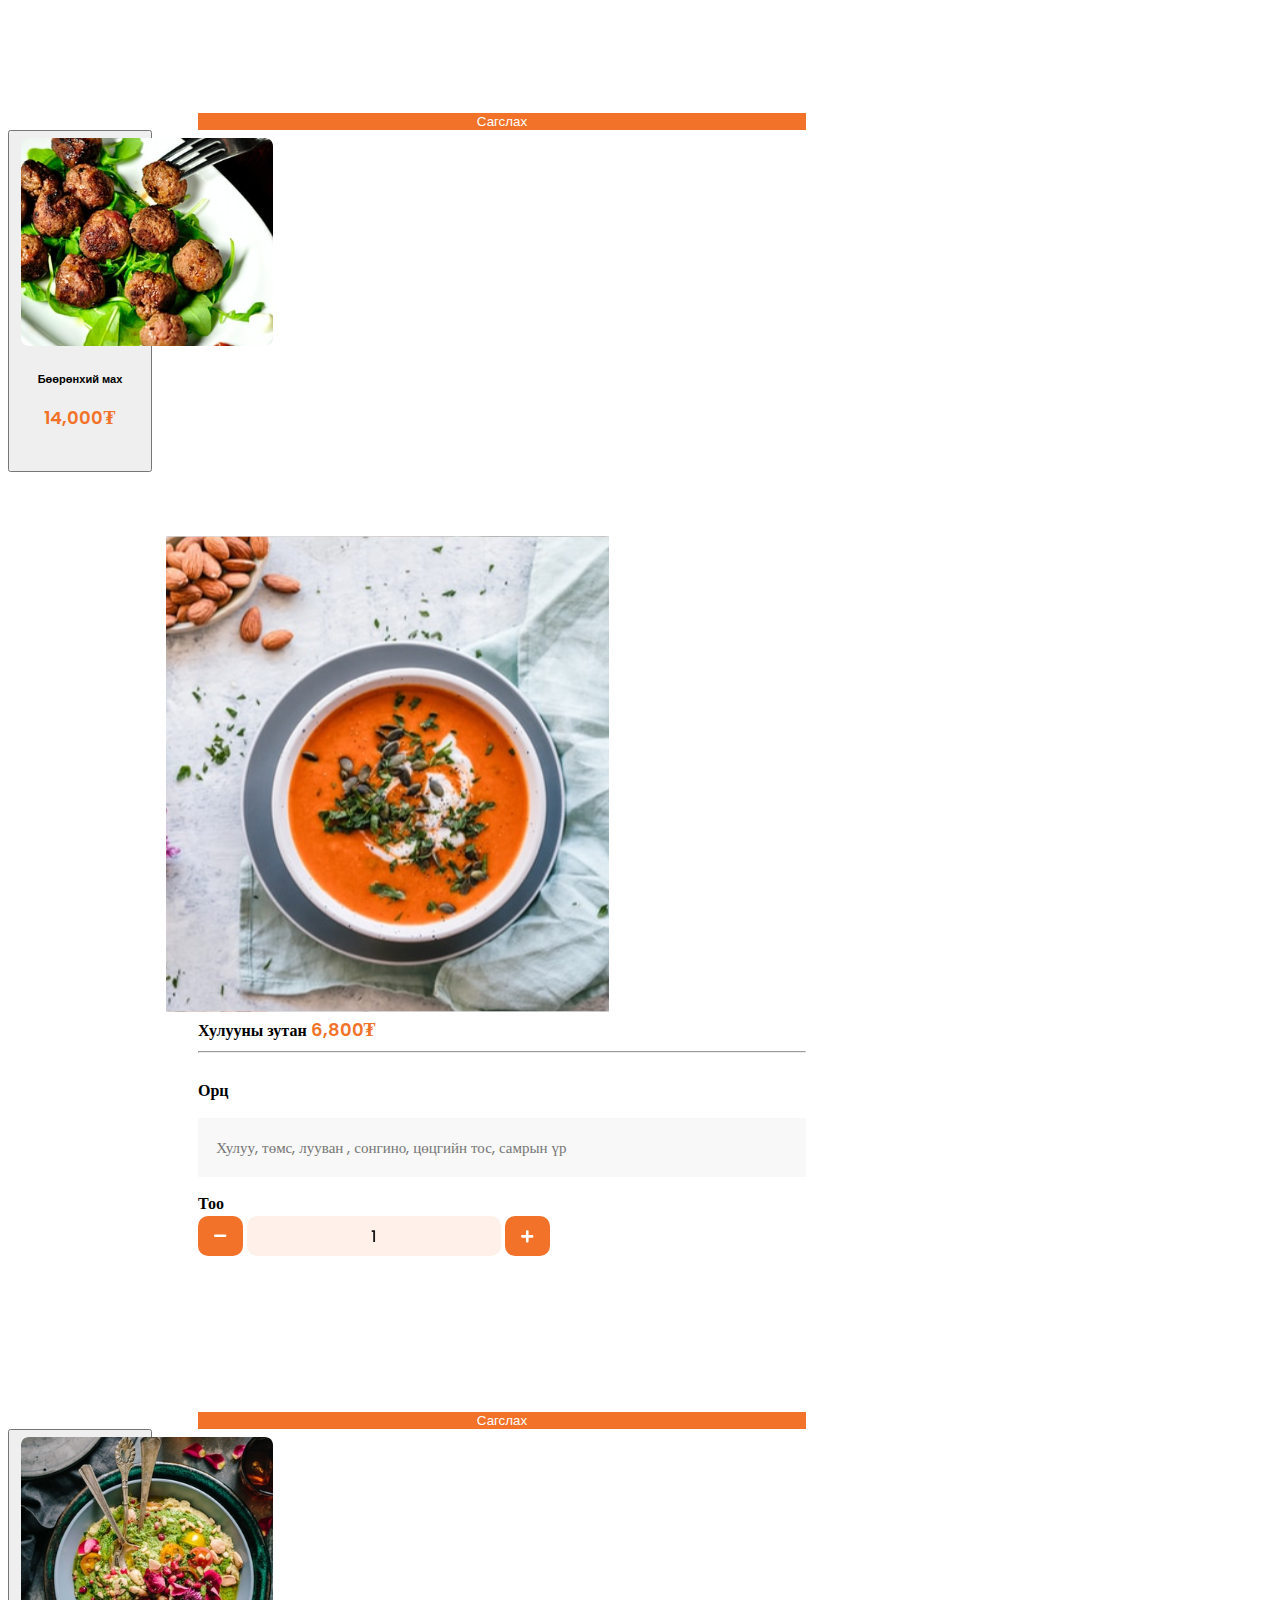
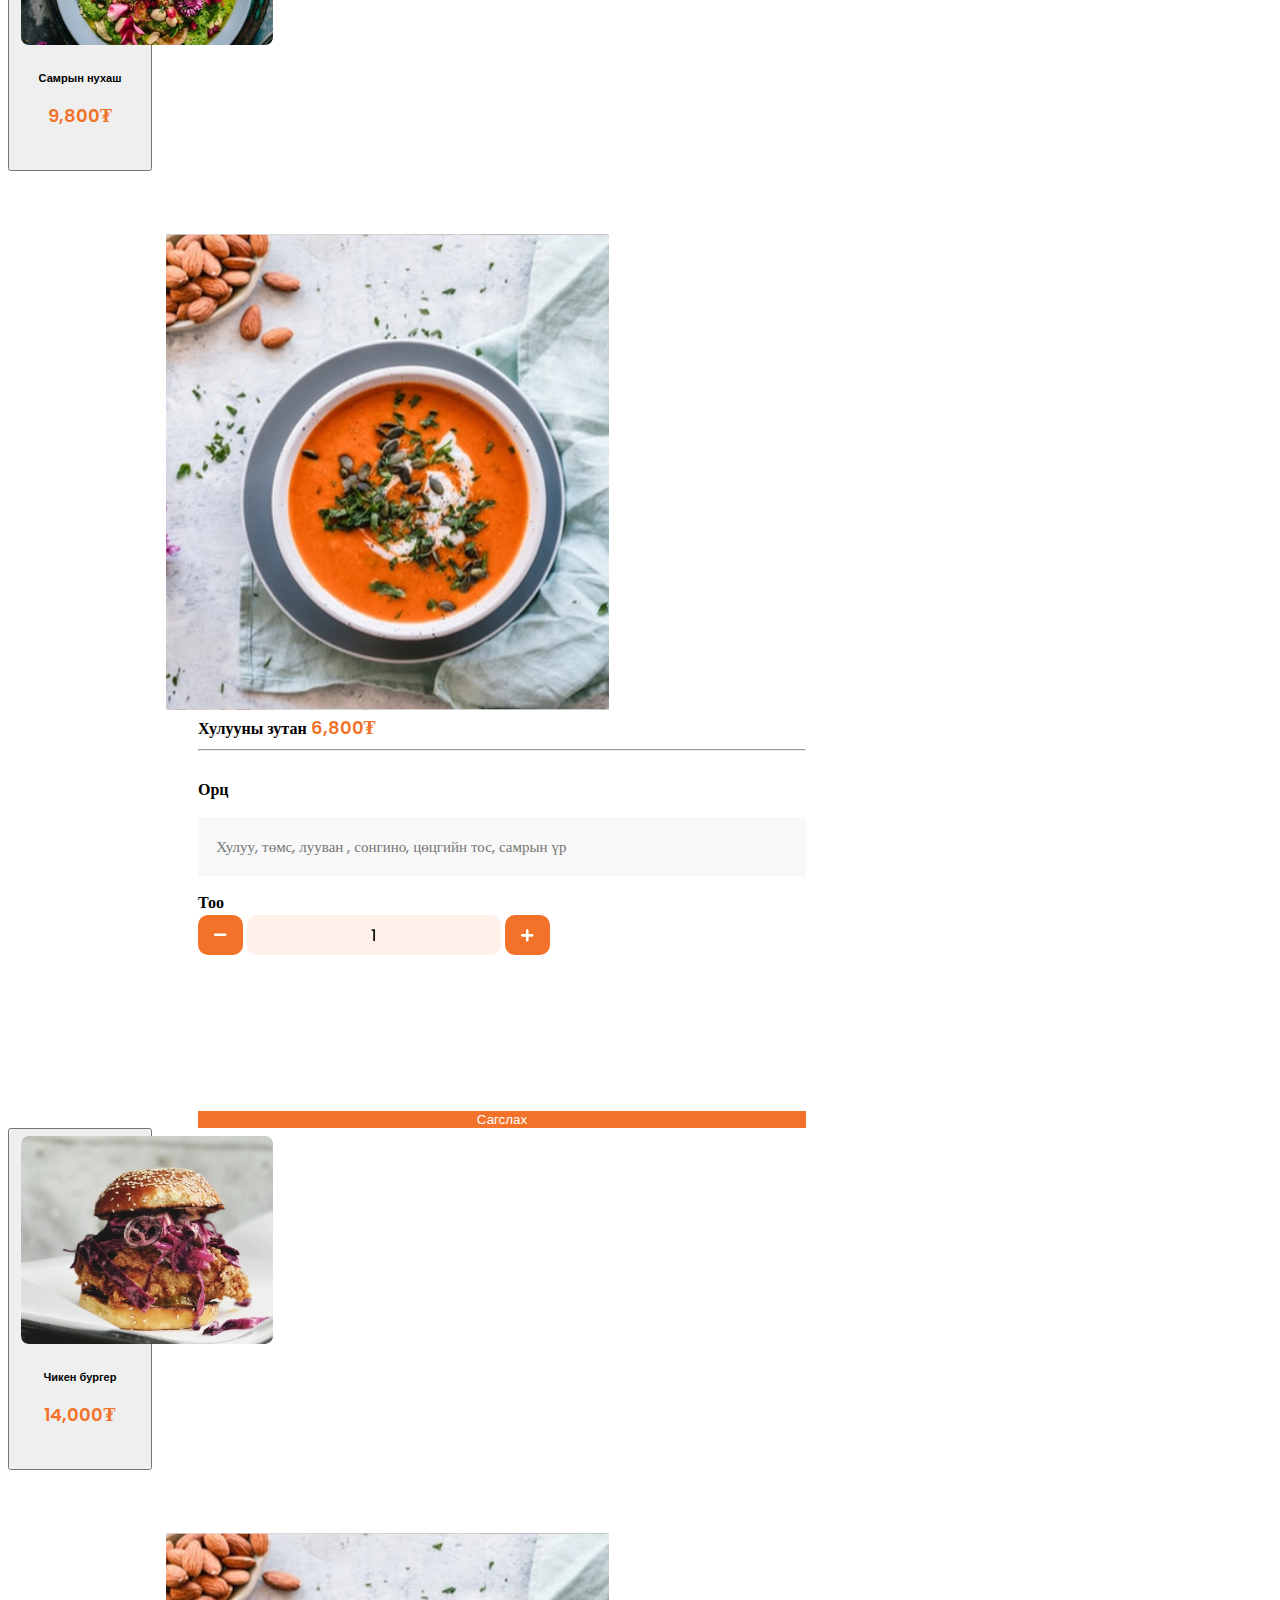
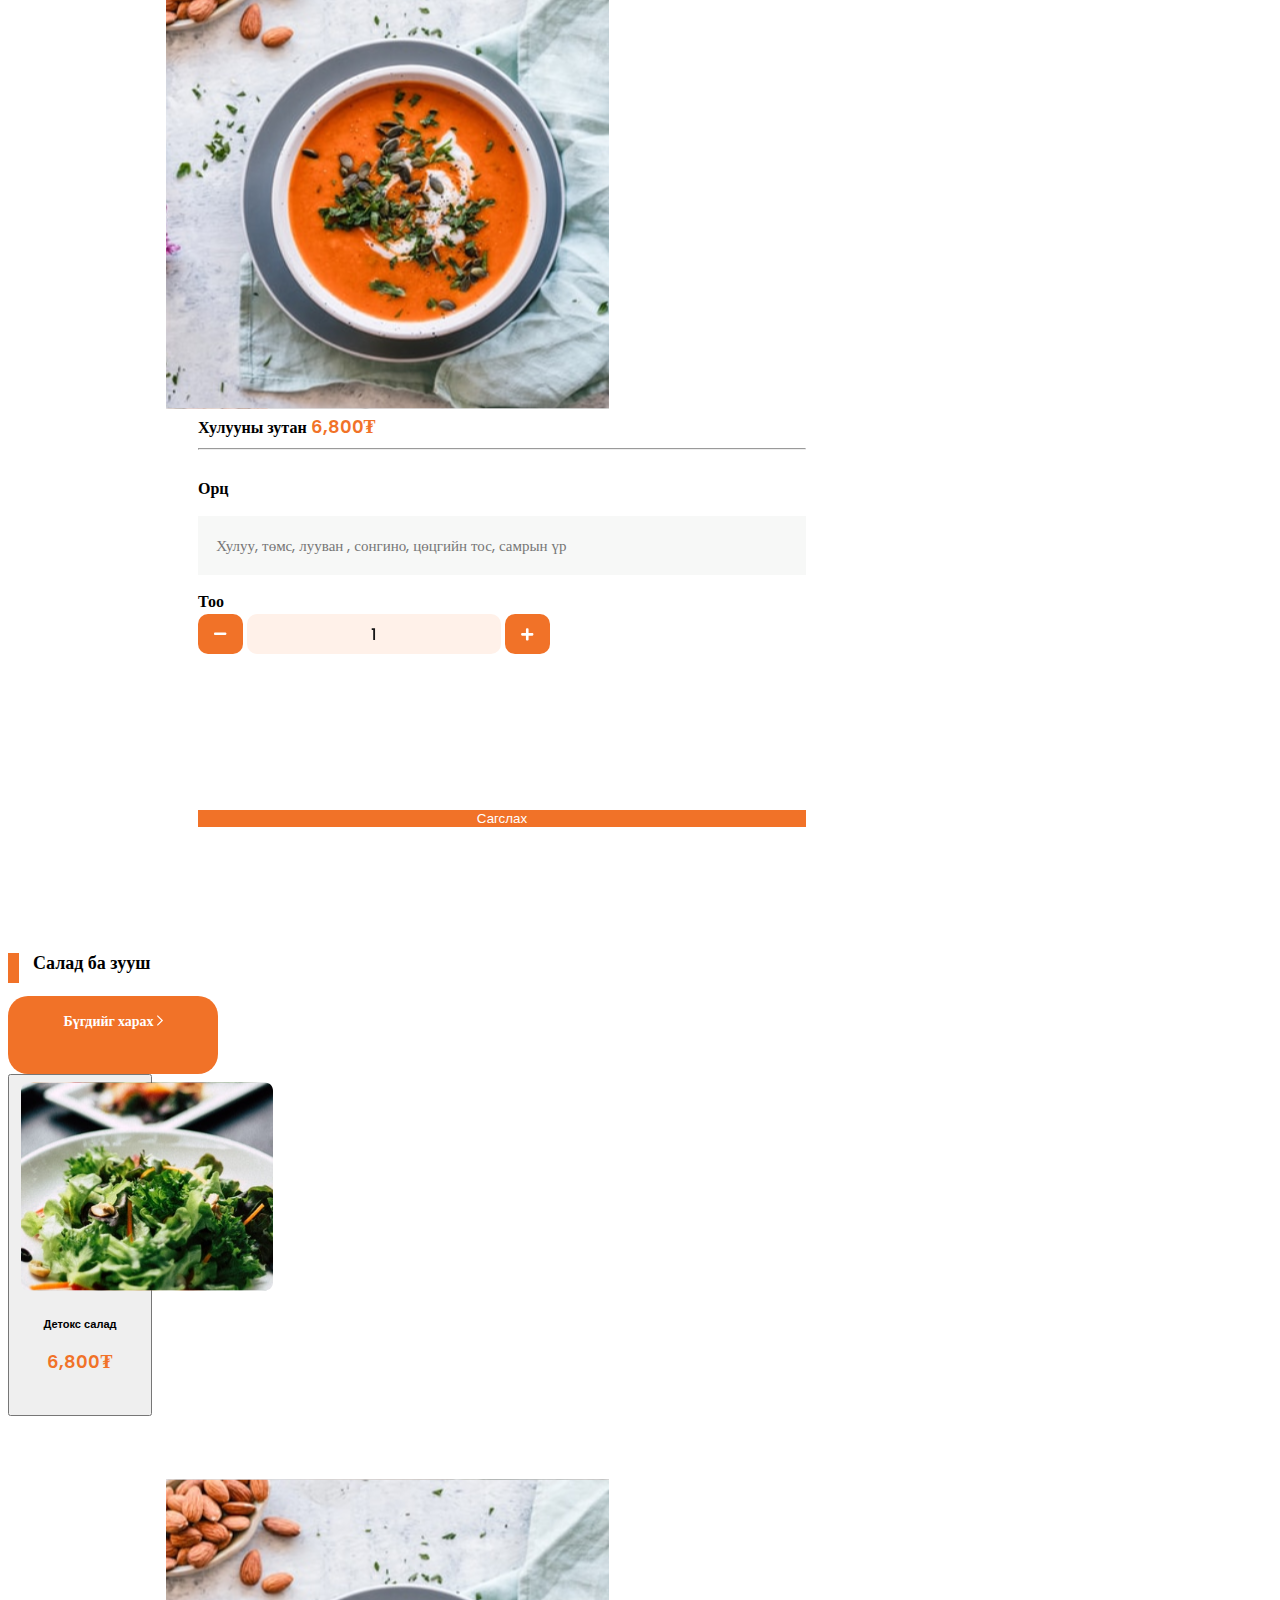
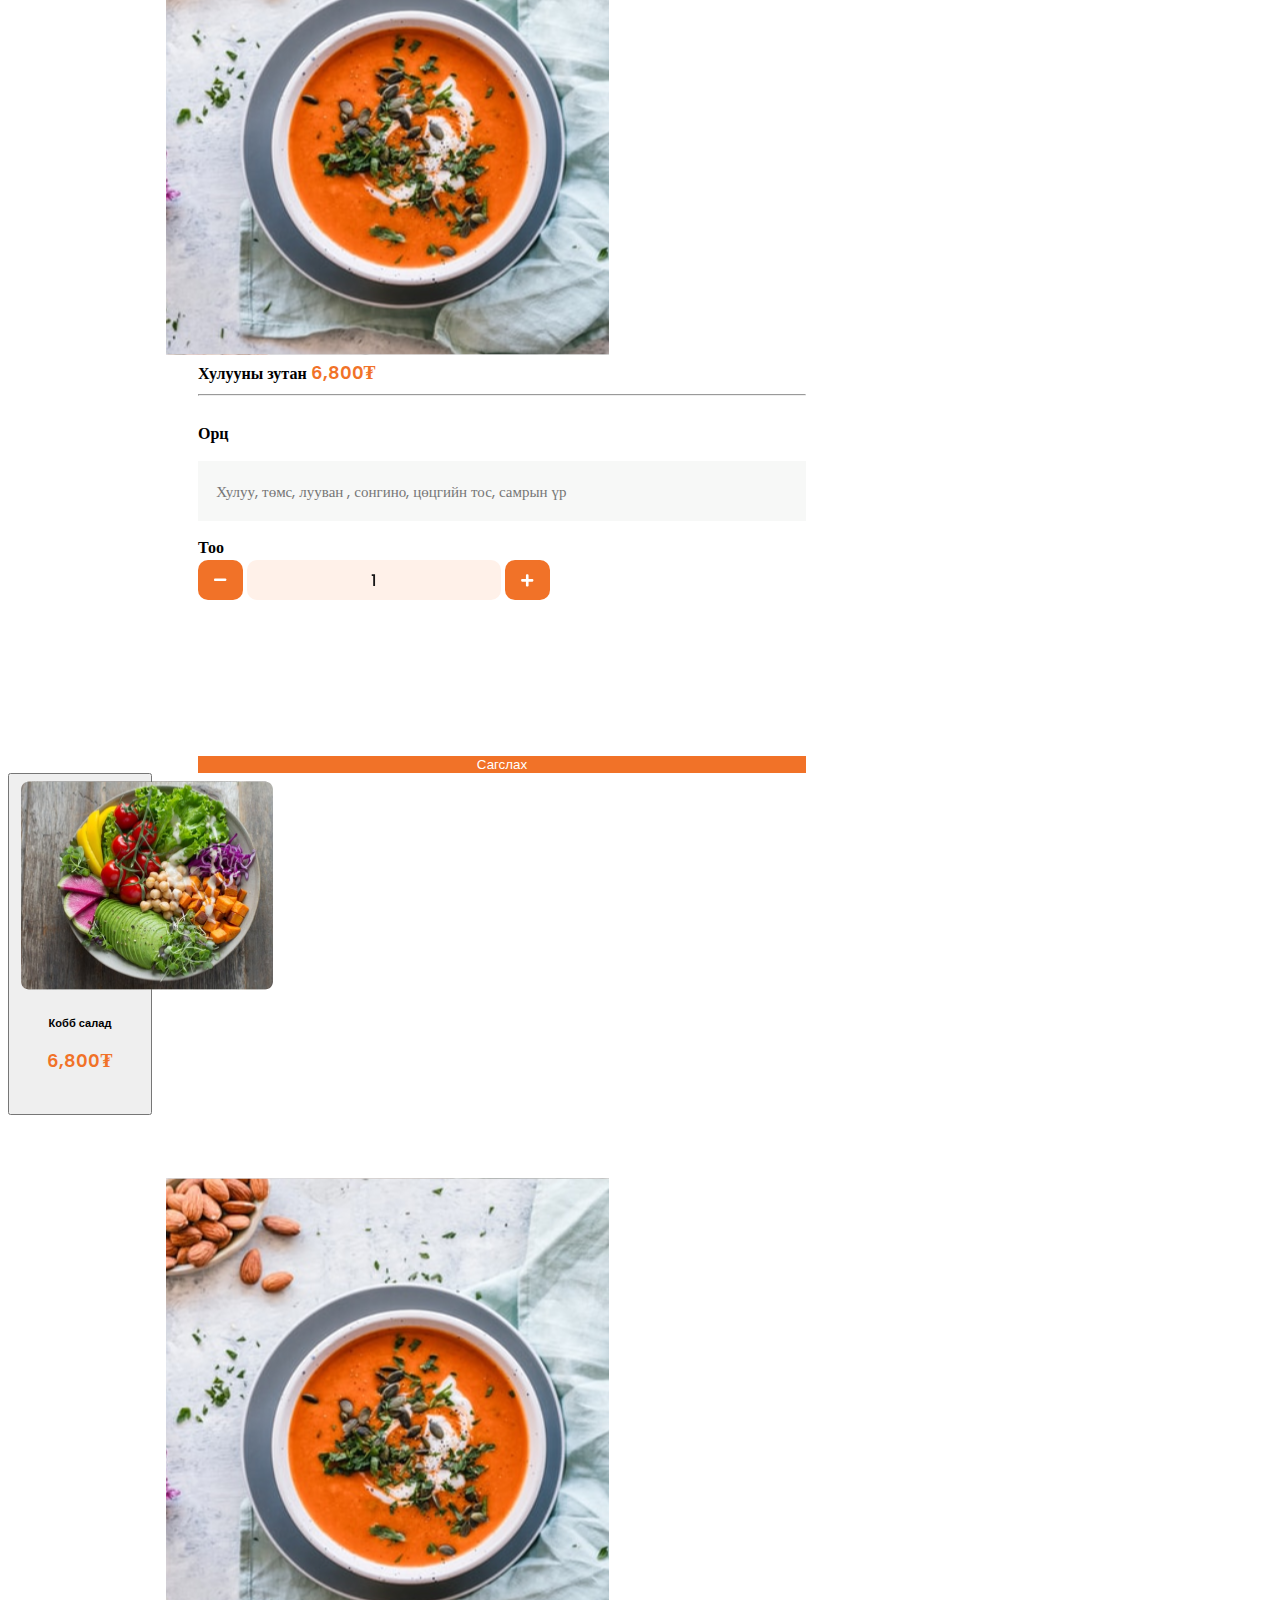
==== commit fc9e5235: "update except order section" ====
--- a/index.html
+++ b/index.html
@@ -342,362 +342,11 @@
         </div>
       </div>
       <!-- menu -->
-      <div class="menu-list">
-        <div class="menu-line d-flex justify-content-between mb-2">
-          <div class="menu-title"><span> Хямдралтай</span></div>
-          <div class="me-5 d-flex see-more">
-            <a href="./projects/menu.html">
-              <span class="ms-3"> Бүгдийг харах </span>
-              <img
-                src="./pics/icon/right-arrow.svg"
-                alt=""
-                class="arrow ms-3"
-              />
-            </a>
-          </div>
-        </div>
-        <div class="menu d-flex justify-content-around">
-          <div class="d-md-flex">
-
-          
-          <div class="food-list">
-
-          
-          <button
-            type="button"
-            class="btn"
-            data-bs-toggle="modal"
-            data-bs-target="#foodModal"
-          >
-            <a href="#">
-              <div class="card1">
-                <div class="hovver">
-                  <img src="./pics/icon/basket-hover.svg" alt="" />
-                </div>
-
-                <div class="card" >
-                  <div class="d-flex flex-row-reverse">
-                    <img
-                      class="card-img-top"
-                      src="./pics/menu-food/food1.svg"
-                      alt="Card image cap"
-                    />
-                    <div class="position-absolute sale-percent">20%</div>
-                  </div>
-                  <div class="card-body d-flex flex-column">
-                    <h5 class="card-title d-flex justify-content-start ms-0">
-                      Зайрмаг
-                    </h5>
-                    <p class="card-text d-flex">
-                      <span class="saled">4,800₮</span>
-                      <span class="declined">6,800₮</span>
-                    </p>
-                  </div>
-                </div>
-              </div></a
-            >
-          </button>
-
-          <!-- Modal -->
-          <div
-            class="modal fade"
-            id="foodModal"
-            tabindex="-1"
-            aria-labelledby="exampleModalLabel"
-            aria-hidden="true"
-          >
-            <div class="modal-dialog">
-              <div class="modal-content" id="modal">
-                <div class="modal-body w-100 p-5">
-                  <div class="d-flex w-auto">
-                    <div class="col-6">
-                      <img src="./pics/modal-pic.svg" alt="" />
-                    </div>
-                    <div class="col-6 modal-food-info">
-                      <div class="d-flex justify-content-between">
-                        <span class="food-name"> Хулууны зутан </span>
-                        <span class="food-price"> 6,800₮ </span>
-                      </div>
-                      <hr />
-                      <div class="food-modal-info">
-                        <span> Орц </span>
-                        <p>
-                          Хулуу, төмс, лууван , сонгино, цөцгийн тос, самрын үр
-                        </p>
-                        <div class="d-flex flex-column">
-                          <span> Тоо </span>
-                          <div class="d-flex mt-2">
-                            <img src="./pics/minus-icon.svg" alt="" />
-                            <img src="./pics/1.svg" alt="" />
-                            <img src="./pics/plus-icon.svg" alt="" />
-                          </div>
-                        </div>
-                      </div>
-                      <button class="basket-button">Сагслах</button>
-                    </div>
-                  </div>
-                </div>
-              </div>
-            </div>
-          </div>
-          </div>
-<div class="food-list">
-
-
-  <button
-  type="button"
-  class="btn"
-  data-bs-toggle="modal"
-  data-bs-target="#foodModal"
-  >
-            <a href="#">
-              <div class="card1">
-                <div class="hovver">
-                  <img src="./pics/icon/basket-hover.svg" alt="" />
-                </div>
-
-                <div class="card" >
-                  <div class="d-flex flex-row-reverse">
-                    <img
-                      class="card-img-top"
-                      src="./pics/menu-food/food2.svg"
-                      alt="Card image cap"
-                    />
-                    <div class="position-absolute sale-percent">20%</div>
-                  </div>
-                  <div class="card-body d-flex flex-column">
-                    <h5 class="card-title d-flex justify-content-start ms-0">
-                      Панкейк
-                    </h5>
-                    <p class="card-text d-flex">
-                      <span class="saled">4,800₮</span>
-                      <span class="declined">6,800₮</span>
-                    </p>
-                  </div>
-                </div>
-              </div></a
-            >
-          </button>
-
-          <!-- Modal -->
-          <div
-            class="modal fade"
-            id="foodModal"
-            tabindex="-1"
-            aria-labelledby="exampleModalLabel"
-            aria-hidden="true"
-          >
-            <div class="modal-dialog">
-              <div class="modal-content" id="modal">
-                <div class="modal-body w-100 p-5">
-                  <div class="d-flex w-auto">
-                    <div class="col-6">
-                      <img src="./pics/modal-pic.svg" alt="" />
-                    </div>
-                   <div class="col-6 modal-food-info">
-                      <div class="d-flex justify-content-between">
-                        <span class="food-name"> Хулууны зутан </span>
-                        <span class="food-price"> 6,800₮ </span>
-                      </div>
-                      <hr />
-                      <div class="food-modal-info">
-                        <span> Орц </span>
-                        <p>
-                          Хулуу, төмс, лууван , сонгино, цөцгийн тос, самрын үр
-                        </p>
-                        <div class="d-flex flex-column">
-                          <span> Тоо </span>
-                          <div class="d-flex mt-2">
-                            <img src="./pics/minus-icon.svg" alt="" />
-                            <img src="./pics/1.svg" alt="" />
-                            <img src="./pics/plus-icon.svg" alt="" />
-                          </div>
-                        </div>
-                      </div>
-                      <button class="basket-button">Сагслах</button>
-                    </div>
-                  </div>
-                </div>
-              </div>
-            </div>
-          </div>
-</div>
-</div>
-<div class="d-none d-md-flex">
-
-
-<div class="food-list">
-
-
-          <button
-            type="button"
-            class="btn"
-            data-bs-toggle="modal"
-            data-bs-target="#foodModal"
-          >
-            <a href="#">
-              <div class="card1">
-                <div class="hovver">
-                  <img src="./pics/icon/basket-hover.svg" alt="" />
-                </div>
-
-                <div class="card" >
-                  <div class="d-flex flex-row-reverse">
-                    <img
-                      class="card-img-top"
-                      src="./pics/menu-food/food3.svg"
-                      alt="Card image cap"
-                    />
-                    <div class="position-absolute sale-percent">20%</div>
-                  </div>
-                  <div class="card-body d-flex flex-column">
-                    <h5 class="card-title d-flex justify-content-start ms-0">
-                      Өглөөний хоол
-                    </h5>
-                    <p class="card-text d-flex">
-                      <span class="saled">4,800₮</span>
-                      <span class="declined">6,800₮</span>
-                    </p>
-                  </div>
-                </div>
-              </div></a
-            >
-          </button>
-
-          <!-- Modal -->
-          <div
-            class="modal fade"
-            id="foodModal"
-            tabindex="-1"
-            aria-labelledby="exampleModalLabel"
-            aria-hidden="true"
-          >
-            <div class="modal-dialog">
-              <div class="modal-content" id="modal">
-                <div class="modal-body w-100 p-5">
-                  <div class="d-flex w-auto">
-                    <div class="col-6">
-                      <img src="./pics/modal-pic.svg" alt="" />
-                    </div>
-                   <div class="col-6 modal-food-info">
-                      <div class="d-flex justify-content-between">
-                        <span class="food-name"> Хулууны зутан </span>
-                        <span class="food-price"> 6,800₮ </span>
-                      </div>
-                      <hr />
-                      <div class="food-modal-info">
-                        <span> Орц </span>
-                        <p>
-                          Хулуу, төмс, лууван , сонгино, цөцгийн тос, самрын үр
-                        </p>
-                        <div class="d-flex flex-column">
-                          <span> Тоо </span>
-                          <div class="d-flex mt-2">
-                            <img src="./pics/minus-icon.svg" alt="" />
-                            <img src="./pics/1.svg" alt="" />
-                            <img src="./pics/plus-icon.svg" alt="" />
-                          </div>
-                        </div>
-                      </div>
-                      <button class="basket-button">Сагслах</button>
-                    </div>
-                  </div>
-                </div>
-              </div>
-            </div>
-          </div>
-</div>
-<div class="food-list">
-
-
-
-
-          <button
-            type="button"
-            class="btn"
-            data-bs-toggle="modal"
-            data-bs-target="#foodModal"
-          >
-            <a href="#">
-              <div class="card1">
-                <div class="hovver">
-                  <img src="./pics/icon/basket-hover.svg" alt="" />
-                </div>
-
-                <div class="card" >
-                  <div class="d-flex flex-row-reverse">
-                    <img
-                      class="card-img-top"
-                      src="./pics/menu-food/food4.svg"
-                      alt="Card image cap"
-                    />
-                    <div class="position-absolute sale-percent">20%</div>
-                  </div>
-                  <div class="card-body d-flex flex-column">
-                    <h5 class="card-title d-flex justify-content-start ms-0">
-                      Банана сендвич
-                    </h5>
-                    <p class="card-text d-flex">
-                      <span class="saled">4,800₮</span>
-                      <span class="declined">6,800₮</span>
-                    </p>
-                  </div>
-                </div>
-              </div></a
-            >
-          </button>
-
-          <!-- Modal -->
-          <div
-            class="modal fade"
-            id="foodModal"
-            tabindex="-1"
-            aria-labelledby="exampleModalLabel"
-            aria-hidden="true"
-          >
-            <div class="modal-dialog">
-              <div class="modal-content" id="modal">
-                <div class="modal-body w-100 p-5">
-                  <div class="d-flex w-auto">
-                    <div class="col-6">
-                      <img src="./pics/modal-pic.svg" alt="" />
-                    </div>
-                   <div class="col-6 modal-food-info">
-                      <div class="d-flex justify-content-between">
-                        <span class="food-name"> Хулууны зутан </span>
-                        <span class="food-price"> 6,800₮ </span>
-                      </div>
-                      <hr />
-                      <div class="food-modal-info">
-                        <span> Орц </span>
-                        <p>
-                          Хулуу, төмс, лууван , сонгино, цөцгийн тос, самрын үр
-                        </p>
-                        <div class="d-flex flex-column">
-                          <span> Тоо </span>
-                          <div class="d-flex mt-2">
-                            <img src="./pics/minus-icon.svg" alt="" />
-                            <img src="./pics/1.svg" alt="" />
-                            <img src="./pics/plus-icon.svg" alt="" />
-                          </div>
-                        </div>
-                      </div>
-                      <button class="basket-button">Сагслах</button>
-                    </div>
-                  </div>
-                </div>
-              </div>
-            </div>
-          </div>
-    </div>     
-  </div> 
-        </div>
-      </div>
-      <div class="menu-list">
+      <div class="menu-list container-md">
         <div class="d-block">
           <div class="menu-line d-flex justify-content-between mb-2">
-            <div class="menu-title"><span> Үндсэн хоол</span></div>
-            <div class="me-5 d-flex see-more">
+            <div class="menu-title"><span> Хямдралтай</span></div>
+            <div class="d-flex see-more">
               <a href="./projects/menu.html">
                 <span class="ms-3"> Бүгдийг харах </span>
                 <img
@@ -709,317 +358,332 @@
             </div>
           </div>
         </div>
-        <div class="menu d-flex justify-content-around">
-          <button
-            type="button"
-            class="btn"
-            data-bs-toggle="modal"
-            data-bs-target="#foodModal"
-          >
-            <a href="#">
-              <div class="card1">
-                <div class="hovver">
-                  <img src="./pics/icon/basket-hover.svg" alt="" />
+        <div class="menu d-flex">
+          <div class="d-md-flex d-flex de-0">
+            <button
+              type="button"
+              class="btn"
+              data-bs-toggle="modal"
+              data-bs-target="#foodModal"
+            >
+              <a href="#">
+                <div class="card1">
+                  <div class="hovver">
+                    <img src="./pics/icon/basket-hover.svg" alt="" />
+                  </div>
+
+                  <div class="card">
+                    <div class="d-flex flex-row-reverse">
+                      <img
+                        class="card-img-top"
+                        src="./pics/menu-food/food1.svg"
+                        alt="Card image cap"
+                      />
+                      <div class="position-absolute sale-percent">20%</div>
+                    </div>
+                    <div class="card-body d-flex flex-column">
+                      <h5 class="card-title d-flex justify-content-start ms-0">
+                        Зайрмаг
+                      </h5>
+                      <p class="card-text d-flex">
+                        <span class="saled">4,800₮</span>
+                        <span class="declined">6,800₮</span>
+                      </p>
+                    </div>
+                  </div>
+                </div></a
+              >
+            </button>
+
+            <!-- Modal -->
+            <div
+              class="modal fade"
+              id="foodModal"
+              tabindex="-1"
+              aria-labelledby="exampleModalLabel"
+              aria-hidden="true"
+            >
+              <div class="modal-dialog">
+                <div class="modal-content" id="modal">
+                  <div class="modal-body w-100 p-5">
+                    <div class="d-flex w-auto">
+                      <div class="col-6">
+                        <img src="./pics/modal-pic.svg" alt="" />
+                      </div>
+                      <div class="col-6 modal-food-info">
+                        <div class="d-flex justify-content-between">
+                          <span class="food-name"> Хулууны зутан </span>
+                          <span class="food-price"> 6,800₮ </span>
+                        </div>
+                        <hr />
+                        <div class="food-modal-info">
+                          <span> Орц </span>
+                          <p>
+                            Хулуу, төмс, лууван , сонгино, цөцгийн тос, самрын
+                            үр
+                          </p>
+                          <div class="d-flex flex-column">
+                            <span> Тоо </span>
+                            <div class="d-flex mt-2">
+                              <img src="./pics/minus-icon.svg" alt="" />
+                              <img src="./pics/1.svg" alt="" />
+                              <img src="./pics/plus-icon.svg" alt="" />
+                            </div>
+                          </div>
+                        </div>
+                        <button class="basket-button">Сагслах</button>
+                      </div>
+                    </div>
+                  </div>
                 </div>
-
-                <div class="card" >
-                  <div class="d-flex flex-row-reverse">
-                    <img
-                      class="card-img-top"
-                      src="./pics/menu-food/food5.svg"
-                      alt="Card image cap"
-                    />
-                  </div>
-                  <div class="card-body d-flex flex-column">
-                    <h5 class="card-title d-flex justify-content-start ms-0">
-                      Салмон загас
-                    </h5>
-                    <p class="card-text d-flex">
-                      <span class="saled">11,800₮</span>
-                    </p>
+              </div>
+            </div>
+
+            <button
+              type="button"
+              class="btn"
+              data-bs-toggle="modal"
+              data-bs-target="#foodModal"
+            >
+              <a href="#">
+                <div class="card1">
+                  <div class="hovver">
+                    <img src="./pics/icon/basket-hover.svg" alt="" />
+                  </div>
+
+                  <div class="card">
+                    <div class="d-flex flex-row-reverse">
+                      <img
+                        class="card-img-top"
+                        src="./pics/menu-food/food2.svg"
+                        alt="Card image cap"
+                      />
+                      <div class="position-absolute sale-percent">20%</div>
+                    </div>
+                    <div class="card-body d-flex flex-column">
+                      <h5 class="card-title d-flex justify-content-start ms-0">
+                        Панкейк
+                      </h5>
+                      <p class="card-text d-flex">
+                        <span class="saled">4,800₮</span>
+                        <span class="declined">6,800₮</span>
+                      </p>
+                    </div>
+                  </div>
+                </div></a
+              >
+            </button>
+
+            <!-- Modal -->
+            <div
+              class="modal fade"
+              id="foodModal"
+              tabindex="-1"
+              aria-labelledby="exampleModalLabel"
+              aria-hidden="true"
+            >
+              <div class="modal-dialog">
+                <div class="modal-content" id="modal">
+                  <div class="modal-body w-100 p-5">
+                    <div class="d-flex w-auto">
+                      <div class="col-6">
+                        <img src="./pics/modal-pic.svg" alt="" />
+                      </div>
+                      <div class="col-6 modal-food-info">
+                        <div class="d-flex justify-content-between">
+                          <span class="food-name"> Хулууны зутан </span>
+                          <span class="food-price"> 6,800₮ </span>
+                        </div>
+                        <hr />
+                        <div class="food-modal-info">
+                          <span> Орц </span>
+                          <p>
+                            Хулуу, төмс, лууван , сонгино, цөцгийн тос, самрын
+                            үр
+                          </p>
+                          <div class="d-flex flex-column">
+                            <span> Тоо </span>
+                            <div class="d-flex mt-2">
+                              <img src="./pics/minus-icon.svg" alt="" />
+                              <img src="./pics/1.svg" alt="" />
+                              <img src="./pics/plus-icon.svg" alt="" />
+                            </div>
+                          </div>
+                        </div>
+                        <button class="basket-button">Сагслах</button>
+                      </div>
+                    </div>
                   </div>
                 </div>
-              </div></a
-            >
-          </button>
-
-          <!-- Modal -->
-          <div
-            class="modal fade"
-            id="foodModal"
-            tabindex="-1"
-            aria-labelledby="exampleModalLabel"
-            aria-hidden="true"
-          >
-            <div class="modal-dialog">
-              <div class="modal-content" id="modal">
-                <div class="modal-body w-100 p-5">
-                  <div class="d-flex w-auto">
-                    <div class="col-6">
-                      <img src="./pics/modal-pic.svg" alt="" />
-                    </div>
-                   <div class="col-6 modal-food-info">
-                      <div class="d-flex justify-content-between">
-                        <span class="food-name"> Хулууны зутан </span>
-                        <span class="food-price"> 6,800₮ </span>
-                      </div>
-                      <hr />
-                      <div class="food-modal-info">
-                        <span> Орц </span>
-                        <p>
-                          Хулуу, төмс, лууван , сонгино, цөцгийн тос, самрын үр
-                        </p>
-                        <div class="d-flex flex-column">
-                          <span> Тоо </span>
-                          <div class="d-flex mt-2">
-                            <img src="./pics/minus-icon.svg" alt="" />
-                            <img src="./pics/1.svg" alt="" />
-                            <img src="./pics/plus-icon.svg" alt="" />
-                          </div>
-                        </div>
-                      </div>
-                      <button class="basket-button">Сагслах</button>
+              </div>
+            </div>
+          </div>
+          <div class="d-none d-md-flex ds-0">
+            <button
+              type="button"
+              class="btn"
+              data-bs-toggle="modal"
+              data-bs-target="#foodModal"
+            >
+              <a href="#">
+                <div class="card1">
+                  <div class="hovver">
+                    <img src="./pics/icon/basket-hover.svg" alt="" />
+                  </div>
+
+                  <div class="card">
+                    <div class="d-flex flex-row-reverse">
+                      <img
+                        class="card-img-top"
+                        src="./pics/menu-food/food3.svg"
+                        alt="Card image cap"
+                      />
+                      <div class="position-absolute sale-percent">20%</div>
+                    </div>
+                    <div class="card-body d-flex flex-column">
+                      <h5 class="card-title d-flex justify-content-start ms-0">
+                        Өглөөний хоол
+                      </h5>
+                      <p class="card-text d-flex">
+                        <span class="saled">4,800₮</span>
+                        <span class="declined">6,800₮</span>
+                      </p>
+                    </div>
+                  </div>
+                </div></a
+              >
+            </button>
+
+            <!-- Modal -->
+            <div
+              class="modal fade"
+              id="foodModal"
+              tabindex="-1"
+              aria-labelledby="exampleModalLabel"
+              aria-hidden="true"
+            >
+              <div class="modal-dialog">
+                <div class="modal-content" id="modal">
+                  <div class="modal-body w-100 p-5">
+                    <div class="d-flex w-auto">
+                      <div class="col-6">
+                        <img src="./pics/modal-pic.svg" alt="" />
+                      </div>
+                      <div class="col-6 modal-food-info">
+                        <div class="d-flex justify-content-between">
+                          <span class="food-name"> Хулууны зутан </span>
+                          <span class="food-price"> 6,800₮ </span>
+                        </div>
+                        <hr />
+                        <div class="food-modal-info">
+                          <span> Орц </span>
+                          <p>
+                            Хулуу, төмс, лууван , сонгино, цөцгийн тос, самрын
+                            үр
+                          </p>
+                          <div class="d-flex flex-column">
+                            <span> Тоо </span>
+                            <div class="d-flex mt-2">
+                              <img src="./pics/minus-icon.svg" alt="" />
+                              <img src="./pics/1.svg" alt="" />
+                              <img src="./pics/plus-icon.svg" alt="" />
+                            </div>
+                          </div>
+                        </div>
+                        <button class="basket-button">Сагслах</button>
+                      </div>
                     </div>
                   </div>
                 </div>
               </div>
             </div>
-          </div>
-
-          <button
-            type="button"
-            class="btn"
-            data-bs-toggle="modal"
-            data-bs-target="#foodModal"
-          >
-            <a href="#">
-              <div class="card1">
-                <div class="hovver">
-                  <img src="./pics/icon/basket-hover.svg" alt="" />
+
+            <button
+              type="button"
+              class="btn"
+              data-bs-toggle="modal"
+              data-bs-target="#foodModal"
+            >
+              <a href="#">
+                <div class="card1">
+                  <div class="hovver">
+                    <img src="./pics/icon/basket-hover.svg" alt="" />
+                  </div>
+
+                  <div class="card">
+                    <div class="d-flex flex-row-reverse">
+                      <img
+                        class="card-img-top"
+                        src="./pics/menu-food/food4.svg"
+                        alt="Card image cap"
+                      />
+                      <div class="position-absolute sale-percent">20%</div>
+                    </div>
+                    <div class="card-body d-flex flex-column">
+                      <h5 class="card-title d-flex justify-content-start ms-0">
+                        Банана сендвич
+                      </h5>
+                      <p class="card-text d-flex">
+                        <span class="saled">4,800₮</span>
+                        <span class="declined">6,800₮</span>
+                      </p>
+                    </div>
+                  </div>
+                </div></a
+              >
+            </button>
+
+            <!-- Modal -->
+            <div
+              class="modal fade"
+              id="foodModal"
+              tabindex="-1"
+              aria-labelledby="exampleModalLabel"
+              aria-hidden="true"
+            >
+              <div class="modal-dialog">
+                <div class="modal-content" id="modal">
+                  <div class="modal-body w-100 p-5">
+                    <div class="d-flex w-auto">
+                      <div class="col-6">
+                        <img src="./pics/modal-pic.svg" alt="" />
+                      </div>
+                      <div class="col-6 modal-food-info">
+                        <div class="d-flex justify-content-between">
+                          <span class="food-name"> Хулууны зутан </span>
+                          <span class="food-price"> 6,800₮ </span>
+                        </div>
+                        <hr />
+                        <div class="food-modal-info">
+                          <span> Орц </span>
+                          <p>
+                            Хулуу, төмс, лууван , сонгино, цөцгийн тос, самрын
+                            үр
+                          </p>
+                          <div class="d-flex flex-column">
+                            <span> Тоо </span>
+                            <div class="d-flex mt-2">
+                              <img src="./pics/minus-icon.svg" alt="" />
+                              <img src="./pics/1.svg" alt="" />
+                              <img src="./pics/plus-icon.svg" alt="" />
+                            </div>
+                          </div>
+                        </div>
+                        <button class="basket-button">Сагслах</button>
+                      </div>
+                    </div>
+                  </div>
                 </div>
-
-                <div class="card" >
-                  <div class="d-flex flex-row-reverse">
-                    <img
-                      class="card-img-top"
-                      src="./pics/menu-food/food6.svg"
-                      alt="Card image cap"
-                    />
-                  </div>
-                  <div class="card-body d-flex flex-column">
-                    <h5 class="card-title d-flex justify-content-start ms-0">
-                      Бөөрөнхий мах
-                    </h5>
-                    <p class="card-text d-flex">
-                      <span class="saled">14,000₮</span>
-                    </p>
-                  </div>
-                </div>
-              </div></a
-            >
-          </button>
-
-          <!-- Modal -->
-          <div
-            class="modal fade"
-            id="foodModal"
-            tabindex="-1"
-            aria-labelledby="exampleModalLabel"
-            aria-hidden="true"
-          >
-            <div class="modal-dialog">
-              <div class="modal-content" id="modal">
-                <div class="modal-body w-100 p-5">
-                  <div class="d-flex w-auto">
-                    <div class="col-6">
-                      <img src="./pics/modal-pic.svg" alt="" />
-                    </div>
-                   <div class="col-6 modal-food-info">
-                      <div class="d-flex justify-content-between">
-                        <span class="food-name"> Хулууны зутан </span>
-                        <span class="food-price"> 6,800₮ </span>
-                      </div>
-                      <hr />
-                      <div class="food-modal-info">
-                        <span> Орц </span>
-                        <p>
-                          Хулуу, төмс, лууван , сонгино, цөцгийн тос, самрын үр
-                        </p>
-                        <div class="d-flex flex-column">
-                          <span> Тоо </span>
-                          <div class="d-flex mt-2">
-                            <img src="./pics/minus-icon.svg" alt="" />
-                            <img src="./pics/1.svg" alt="" />
-                            <img src="./pics/plus-icon.svg" alt="" />
-                          </div>
-                        </div>
-                      </div>
-                      <button class="basket-button">Сагслах</button>
-                    </div>
-                  </div>
-                </div>
-              </div>
-            </div>
-          </div>
-
-          <button
-            type="button"
-            class="btn"
-            data-bs-toggle="modal"
-            data-bs-target="#foodModal"
-          >
-            <a href="#">
-              <div class="card1">
-                <div class="hovver">
-                  <img src="./pics/icon/basket-hover.svg" alt="" />
-                </div>
-
-                <div class="card" >
-                  <div class="d-flex flex-row-reverse">
-                    <img
-                      class="card-img-top"
-                      src="./pics/menu-food/food7.svg"
-                      alt="Card image cap"
-                    />
-                  </div>
-                  <div class="card-body d-flex flex-column">
-                    <h5 class="card-title d-flex justify-content-start ms-0">
-                      Самрын нухаш
-                    </h5>
-                    <p class="card-text d-flex">
-                      <span class="saled">9,800₮</span>
-                    </p>
-                  </div>
-                </div>
-              </div></a
-            >
-          </button>
-
-          <!-- Modal -->
-          <div
-            class="modal fade"
-            id="foodModal"
-            tabindex="-1"
-            aria-labelledby="exampleModalLabel"
-            aria-hidden="true"
-          >
-            <div class="modal-dialog">
-              <div class="modal-content" id="modal">
-                <div class="modal-body w-100 p-5">
-                  <div class="d-flex w-auto">
-                    <div class="col-6">
-                      <img src="./pics/modal-pic.svg" alt="" />
-                    </div>
-                   <div class="col-6 modal-food-info">
-                      <div class="d-flex justify-content-between">
-                        <span class="food-name"> Хулууны зутан </span>
-                        <span class="food-price"> 6,800₮ </span>
-                      </div>
-                      <hr />
-                      <div class="food-modal-info">
-                        <span> Орц </span>
-                        <p>
-                          Хулуу, төмс, лууван , сонгино, цөцгийн тос, самрын үр
-                        </p>
-                        <div class="d-flex flex-column">
-                          <span> Тоо </span>
-                          <div class="d-flex mt-2">
-                            <img src="./pics/minus-icon.svg" alt="" />
-                            <img src="./pics/1.svg" alt="" />
-                            <img src="./pics/plus-icon.svg" alt="" />
-                          </div>
-                        </div>
-                      </div>
-                      <button class="basket-button">Сагслах</button>
-                    </div>
-                  </div>
-                </div>
-              </div>
-            </div>
-          </div>
-
-          <button
-            type="button"
-            class="btn"
-            data-bs-toggle="modal"
-            data-bs-target="#foodModal"
-          >
-            <a href="#">
-              <div class="card1">
-                <div class="hovver">
-                  <img src="./pics/icon/basket-hover.svg" alt="" />
-                </div>
-
-                <div class="card" >
-                  <div class="d-flex flex-row-reverse">
-                    <img
-                      class="card-img-top"
-                      src="./pics/menu-food/food8.svg"
-                      alt="Card image cap"
-                    />
-                  </div>
-                  <div class="card-body d-flex flex-column">
-                    <h5 class="card-title d-flex justify-content-start ms-0">
-                      Чикен бургер
-                    </h5>
-                    <p class="card-text d-flex">
-                      <span class="saled">14,000₮</span>
-                    </p>
-                  </div>
-                </div>
-              </div></a
-            >
-          </button>
-
-          <!-- Modal -->
-          <div
-            class="modal fade"
-            id="foodModal"
-            tabindex="-1"
-            aria-labelledby="exampleModalLabel"
-            aria-hidden="true"
-          >
-            <div class="modal-dialog">
-              <div class="modal-content" id="modal">
-                <div class="modal-body w-100 p-5">
-                  <div class="d-flex w-auto">
-                    <div class="col-6">
-                      <img src="./pics/modal-pic.svg" alt="" />
-                    </div>
-                   <div class="col-6 modal-food-info">
-                      <div class="d-flex justify-content-between">
-                        <span class="food-name"> Хулууны зутан </span>
-                        <span class="food-price"> 6,800₮ </span>
-                      </div>
-                      <hr />
-                      <div class="food-modal-info">
-                        <span> Орц </span>
-                        <p>
-                          Хулуу, төмс, лууван , сонгино, цөцгийн тос, самрын үр
-                        </p>
-                        <div class="d-flex flex-column">
-                          <span> Тоо </span>
-                          <div class="d-flex mt-2">
-                            <img src="./pics/minus-icon.svg" alt="" />
-                            <img src="./pics/1.svg" alt="" />
-                            <img src="./pics/plus-icon.svg" alt="" />
-                          </div>
-                        </div>
-                      </div>
-                      <button class="basket-button">Сагслах</button>
-                    </div>
-                  </div>
-                </div>
               </div>
             </div>
           </div>
         </div>
       </div>
-      <div class="menu-list">
+      <div class="menu-list container-md">
         <div class="d-block">
           <div class="menu-line d-flex justify-content-between mb-2">
-            <div class="menu-title"><span> Салад ба зууш</span></div>
-            <div class="me-5 d-flex see-more">
+            <div class="menu-title"><span> Үндсэн хоол</span></div>
+            <div class="d-flex see-more">
               <a href="./projects/menu.html">
                 <span class="ms-3"> Бүгдийг харах </span>
                 <img
@@ -1031,314 +695,324 @@
             </div>
           </div>
         </div>
-        <div class="menu d-flex justify-content-around">
-          <button
-            type="button"
-            class="btn"
-            data-bs-toggle="modal"
-            data-bs-target="#foodModal"
-          >
-            <a href="#">
-              <div class="card1">
-                <div class="hovver">
-                  <img src="./pics/icon/basket-hover.svg" alt="" />
+        <div class="menu d-flex">
+          <div class="d-md-flex d-flex">
+            <button
+              type="button"
+              class="btn"
+              data-bs-toggle="modal"
+              data-bs-target="#foodModal"
+            >
+              <a href="#">
+                <div class="card1">
+                  <div class="hovver">
+                    <img src="./pics/icon/basket-hover.svg" alt="" />
+                  </div>
+
+                  <div class="card">
+                    <div class="d-flex flex-row-reverse">
+                      <img
+                        class="card-img-top"
+                        src="./pics/menu-food/food5.svg"
+                        alt="Card image cap"
+                      />
+                    </div>
+                    <div class="card-body d-flex flex-column">
+                      <h5 class="card-title d-flex justify-content-start ms-0">
+                        Салмон загас
+                      </h5>
+                      <p class="card-text d-flex">
+                        <span class="saled">11,800₮</span>
+                      </p>
+                    </div>
+                  </div>
+                </div></a
+              >
+            </button>
+
+            <!-- Modal -->
+            <div
+              class="modal fade"
+              id="foodModal"
+              tabindex="-1"
+              aria-labelledby="exampleModalLabel"
+              aria-hidden="true"
+            >
+              <div class="modal-dialog">
+                <div class="modal-content" id="modal">
+                  <div class="modal-body w-100 p-5">
+                    <div class="d-flex w-auto">
+                      <div class="col-6">
+                        <img src="./pics/modal-pic.svg" alt="" />
+                      </div>
+                      <div class="col-6 modal-food-info">
+                        <div class="d-flex justify-content-between">
+                          <span class="food-name"> Хулууны зутан </span>
+                          <span class="food-price"> 6,800₮ </span>
+                        </div>
+                        <hr />
+                        <div class="food-modal-info">
+                          <span> Орц </span>
+                          <p>
+                            Хулуу, төмс, лууван , сонгино, цөцгийн тос, самрын
+                            үр
+                          </p>
+                          <div class="d-flex flex-column">
+                            <span> Тоо </span>
+                            <div class="d-flex mt-2">
+                              <img src="./pics/minus-icon.svg" alt="" />
+                              <img src="./pics/1.svg" alt="" />
+                              <img src="./pics/plus-icon.svg" alt="" />
+                            </div>
+                          </div>
+                        </div>
+                        <button class="basket-button">Сагслах</button>
+                      </div>
+                    </div>
+                  </div>
                 </div>
-
-                <div class="card" >
-                  <div class="d-flex flex-row-reverse">
-                    <img
-                      class="card-img-top"
-                      src="./pics/menu-food/food9.svg"
-                      alt="Card image cap"
-                    />
-                  </div>
-                  <div class="card-body d-flex flex-column">
-                    <h5 class="card-title d-flex justify-content-start ms-0">
-                      Детокс салад
-                    </h5>
-                    <p class="card-text d-flex">
-                      <span class="saled">6,800₮</span>
-                    </p>
+              </div>
+            </div>
+
+            <button
+              type="button"
+              class="btn"
+              data-bs-toggle="modal"
+              data-bs-target="#foodModal"
+            >
+              <a href="#">
+                <div class="card1">
+                  <div class="hovver">
+                    <img src="./pics/icon/basket-hover.svg" alt="" />
+                  </div>
+
+                  <div class="card">
+                    <div class="d-flex flex-row-reverse">
+                      <img
+                        class="card-img-top"
+                        src="./pics/menu-food/food6.svg"
+                        alt="Card image cap"
+                      />
+                    </div>
+                    <div class="card-body d-flex flex-column">
+                      <h5 class="card-title d-flex justify-content-start ms-0">
+                        Бөөрөнхий мах
+                      </h5>
+                      <p class="card-text d-flex">
+                        <span class="saled">14,000₮</span>
+                      </p>
+                    </div>
+                  </div>
+                </div></a
+              >
+            </button>
+
+            <!-- Modal -->
+            <div
+              class="modal fade"
+              id="foodModal"
+              tabindex="-1"
+              aria-labelledby="exampleModalLabel"
+              aria-hidden="true"
+            >
+              <div class="modal-dialog">
+                <div class="modal-content" id="modal">
+                  <div class="modal-body w-100 p-5">
+                    <div class="d-flex w-auto">
+                      <div class="col-6">
+                        <img src="./pics/modal-pic.svg" alt="" />
+                      </div>
+                      <div class="col-6 modal-food-info">
+                        <div class="d-flex justify-content-between">
+                          <span class="food-name"> Хулууны зутан </span>
+                          <span class="food-price"> 6,800₮ </span>
+                        </div>
+                        <hr />
+                        <div class="food-modal-info">
+                          <span> Орц </span>
+                          <p>
+                            Хулуу, төмс, лууван , сонгино, цөцгийн тос, самрын
+                            үр
+                          </p>
+                          <div class="d-flex flex-column">
+                            <span> Тоо </span>
+                            <div class="d-flex mt-2">
+                              <img src="./pics/minus-icon.svg" alt="" />
+                              <img src="./pics/1.svg" alt="" />
+                              <img src="./pics/plus-icon.svg" alt="" />
+                            </div>
+                          </div>
+                        </div>
+                        <button class="basket-button">Сагслах</button>
+                      </div>
+                    </div>
                   </div>
                 </div>
-              </div></a
-            >
-          </button>
-
-          <!-- Modal -->
-          <div
-            class="modal fade"
-            id="foodModal"
-            tabindex="-1"
-            aria-labelledby="exampleModalLabel"
-            aria-hidden="true"
-          >
-            <div class="modal-dialog">
-              <div class="modal-content" id="modal">
-                <div class="modal-body w-100 p-5">
-                  <div class="d-flex w-auto">
-                    <div class="col-6">
-                      <img src="./pics/modal-pic.svg" alt="" />
-                    </div>
-                   <div class="col-6 modal-food-info">
-                      <div class="d-flex justify-content-between">
-                        <span class="food-name"> Хулууны зутан </span>
-                        <span class="food-price"> 6,800₮ </span>
-                      </div>
-                      <hr />
-                      <div class="food-modal-info">
-                        <span> Орц </span>
-                        <p>
-                          Хулуу, төмс, лууван , сонгино, цөцгийн тос, самрын үр
-                        </p>
-                        <div class="d-flex flex-column">
-                          <span> Тоо </span>
-                          <div class="d-flex mt-2">
-                            <img src="./pics/minus-icon.svg" alt="" />
-                            <img src="./pics/1.svg" alt="" />
-                            <img src="./pics/plus-icon.svg" alt="" />
-                          </div>
-                        </div>
-                      </div>
-                      <button class="basket-button">Сагслах</button>
+              </div>
+            </div>
+          </div>
+          <div class="d-none d-md-flex">
+            <button
+              type="button"
+              class="btn"
+              data-bs-toggle="modal"
+              data-bs-target="#foodModal"
+            >
+              <a href="#">
+                <div class="card1">
+                  <div class="hovver">
+                    <img src="./pics/icon/basket-hover.svg" alt="" />
+                  </div>
+
+                  <div class="card">
+                    <div class="d-flex flex-row-reverse">
+                      <img
+                        class="card-img-top"
+                        src="./pics/menu-food/food7.svg"
+                        alt="Card image cap"
+                      />
+                    </div>
+                    <div class="card-body d-flex flex-column">
+                      <h5 class="card-title d-flex justify-content-start ms-0">
+                        Самрын нухаш
+                      </h5>
+                      <p class="card-text d-flex">
+                        <span class="saled">9,800₮</span>
+                      </p>
+                    </div>
+                  </div>
+                </div></a
+              >
+            </button>
+
+            <!-- Modal -->
+            <div
+              class="modal fade"
+              id="foodModal"
+              tabindex="-1"
+              aria-labelledby="exampleModalLabel"
+              aria-hidden="true"
+            >
+              <div class="modal-dialog">
+                <div class="modal-content" id="modal">
+                  <div class="modal-body w-100 p-5">
+                    <div class="d-flex w-auto">
+                      <div class="col-6">
+                        <img src="./pics/modal-pic.svg" alt="" />
+                      </div>
+                      <div class="col-6 modal-food-info">
+                        <div class="d-flex justify-content-between">
+                          <span class="food-name"> Хулууны зутан </span>
+                          <span class="food-price"> 6,800₮ </span>
+                        </div>
+                        <hr />
+                        <div class="food-modal-info">
+                          <span> Орц </span>
+                          <p>
+                            Хулуу, төмс, лууван , сонгино, цөцгийн тос, самрын
+                            үр
+                          </p>
+                          <div class="d-flex flex-column">
+                            <span> Тоо </span>
+                            <div class="d-flex mt-2">
+                              <img src="./pics/minus-icon.svg" alt="" />
+                              <img src="./pics/1.svg" alt="" />
+                              <img src="./pics/plus-icon.svg" alt="" />
+                            </div>
+                          </div>
+                        </div>
+                        <button class="basket-button">Сагслах</button>
+                      </div>
                     </div>
                   </div>
                 </div>
               </div>
             </div>
-          </div>
-          <button
-            type="button"
-            class="btn"
-            data-bs-toggle="modal"
-            data-bs-target="#foodModal"
-          >
-            <a href="#">
-              <div class="card1">
-                <div class="hovver">
-                  <img src="./pics/icon/basket-hover.svg" alt="" />
+
+            <button
+              type="button"
+              class="btn"
+              data-bs-toggle="modal"
+              data-bs-target="#foodModal"
+            >
+              <a href="#">
+                <div class="card1">
+                  <div class="hovver">
+                    <img src="./pics/icon/basket-hover.svg" alt="" />
+                  </div>
+
+                  <div class="card">
+                    <div class="d-flex flex-row-reverse">
+                      <img
+                        class="card-img-top"
+                        src="./pics/menu-food/food8.svg"
+                        alt="Card image cap"
+                      />
+                    </div>
+                    <div class="card-body d-flex flex-column">
+                      <h5 class="card-title d-flex justify-content-start ms-0">
+                        Чикен бургер
+                      </h5>
+                      <p class="card-text d-flex">
+                        <span class="saled">14,000₮</span>
+                      </p>
+                    </div>
+                  </div>
+                </div></a
+              >
+            </button>
+
+            <!-- Modal -->
+            <div
+              class="modal fade"
+              id="foodModal"
+              tabindex="-1"
+              aria-labelledby="exampleModalLabel"
+              aria-hidden="true"
+            >
+              <div class="modal-dialog">
+                <div class="modal-content" id="modal">
+                  <div class="modal-body w-100 p-5">
+                    <div class="d-flex w-auto">
+                      <div class="col-6">
+                        <img src="./pics/modal-pic.svg" alt="" />
+                      </div>
+                      <div class="col-6 modal-food-info">
+                        <div class="d-flex justify-content-between">
+                          <span class="food-name"> Хулууны зутан </span>
+                          <span class="food-price"> 6,800₮ </span>
+                        </div>
+                        <hr />
+                        <div class="food-modal-info">
+                          <span> Орц </span>
+                          <p>
+                            Хулуу, төмс, лууван , сонгино, цөцгийн тос, самрын
+                            үр
+                          </p>
+                          <div class="d-flex flex-column">
+                            <span> Тоо </span>
+                            <div class="d-flex mt-2">
+                              <img src="./pics/minus-icon.svg" alt="" />
+                              <img src="./pics/1.svg" alt="" />
+                              <img src="./pics/plus-icon.svg" alt="" />
+                            </div>
+                          </div>
+                        </div>
+                        <button class="basket-button">Сагслах</button>
+                      </div>
+                    </div>
+                  </div>
                 </div>
-
-                <div class="card" >
-                  <div class="d-flex flex-row-reverse">
-                    <img
-                      class="card-img-top"
-                      src="./pics/menu-food/food10.svg"
-                      alt="Card image cap"
-                    />
-                  </div>
-                  <div class="card-body d-flex flex-column">
-                    <h5 class="card-title d-flex justify-content-start ms-0">
-                      Кобб салад
-                    </h5>
-                    <p class="card-text d-flex">
-                      <span class="saled">6,800₮</span>
-                    </p>
-                  </div>
-                </div>
-              </div></a
-            >
-          </button>
-
-          <!-- Modal -->
-          <div
-            class="modal fade"
-            id="foodModal"
-            tabindex="-1"
-            aria-labelledby="exampleModalLabel"
-            aria-hidden="true"
-          >
-            <div class="modal-dialog">
-              <div class="modal-content" id="modal">
-                <div class="modal-body w-100 p-5">
-                  <div class="d-flex w-auto">
-                    <div class="col-6">
-                      <img src="./pics/modal-pic.svg" alt="" />
-                    </div>
-                   <div class="col-6 modal-food-info">
-                      <div class="d-flex justify-content-between">
-                        <span class="food-name"> Хулууны зутан </span>
-                        <span class="food-price"> 6,800₮ </span>
-                      </div>
-                      <hr />
-                      <div class="food-modal-info">
-                        <span> Орц </span>
-                        <p>
-                          Хулуу, төмс, лууван , сонгино, цөцгийн тос, самрын үр
-                        </p>
-                        <div class="d-flex flex-column">
-                          <span> Тоо </span>
-                          <div class="d-flex mt-2">
-                            <img src="./pics/minus-icon.svg" alt="" />
-                            <img src="./pics/1.svg" alt="" />
-                            <img src="./pics/plus-icon.svg" alt="" />
-                          </div>
-                        </div>
-                      </div>
-                      <button class="basket-button">Сагслах</button>
-                    </div>
-                  </div>
-                </div>
-              </div>
-            </div>
-          </div>
-          <button
-            type="button"
-            class="btn"
-            data-bs-toggle="modal"
-            data-bs-target="#foodModal"
-          >
-            <a href="#">
-              <div class="card1">
-                <div class="hovver">
-                  <img src="./pics/icon/basket-hover.svg" alt="" />
-                </div>
-
-                <div class="card" >
-                  <div class="d-flex flex-row-reverse">
-                    <img
-                      class="card-img-top"
-                      src="./pics/menu-food/food11.svg"
-                      alt="Card image cap"
-                    />
-                  </div>
-                  <div class="card-body d-flex flex-column">
-                    <h5 class="card-title d-flex justify-content-start ms-0">
-                      Авокадо салад
-                    </h5>
-                    <p class="card-text d-flex">
-                      <span class="saled">6,800₮</span>
-                    </p>
-                  </div>
-                </div>
-              </div></a
-            >
-          </button>
-
-          <!-- Modal -->
-          <div
-            class="modal fade"
-            id="foodModal"
-            tabindex="-1"
-            aria-labelledby="exampleModalLabel"
-            aria-hidden="true"
-          >
-            <div class="modal-dialog">
-              <div class="modal-content" id="modal">
-                <div class="modal-body w-100 p-5">
-                  <div class="d-flex w-auto">
-                    <div class="col-6">
-                      <img src="./pics/modal-pic.svg" alt="" />
-                    </div>
-                   <div class="col-6 modal-food-info">
-                      <div class="d-flex justify-content-between">
-                        <span class="food-name"> Хулууны зутан </span>
-                        <span class="food-price"> 6,800₮ </span>
-                      </div>
-                      <hr />
-                      <div class="food-modal-info">
-                        <span> Орц </span>
-                        <p>
-                          Хулуу, төмс, лууван , сонгино, цөцгийн тос, самрын үр
-                        </p>
-                        <div class="d-flex flex-column">
-                          <span> Тоо </span>
-                          <div class="d-flex mt-2">
-                            <img src="./pics/minus-icon.svg" alt="" />
-                            <img src="./pics/1.svg" alt="" />
-                            <img src="./pics/plus-icon.svg" alt="" />
-                          </div>
-                        </div>
-                      </div>
-                      <button class="basket-button">Сагслах</button>
-                    </div>
-                  </div>
-                </div>
-              </div>
-            </div>
-          </div>
-          <button
-            type="button"
-            class="btn"
-            data-bs-toggle="modal"
-            data-bs-target="#foodModal"
-          >
-            <a href="#">
-              <div class="card1">
-                <div class="hovver">
-                  <img src="./pics/icon/basket-hover.svg" alt="" />
-                </div>
-
-                <div class="card" >
-                  <div class="d-flex flex-row-reverse">
-                    <img
-                      class="card-img-top"
-                      src="./pics/menu-food/food12.svg"
-                      alt="Card image cap"
-                    />
-                  </div>
-                  <div class="card-body d-flex flex-column">
-                    <h5 class="card-title d-flex justify-content-start ms-0">
-                      Сендвич
-                    </h5>
-                    <p class="card-text d-flex">
-                      <span class="saled">4,800₮</span>
-                    </p>
-                  </div>
-                </div>
-              </div></a
-            >
-          </button>
-
-          <!-- Modal -->
-          <div
-            class="modal fade"
-            id="foodModal"
-            tabindex="-1"
-            aria-labelledby="exampleModalLabel"
-            aria-hidden="true"
-          >
-            <div class="modal-dialog">
-              <div class="modal-content" id="modal">
-                <div class="modal-body w-100 p-5">
-                  <div class="d-flex w-auto">
-                    <div class="col-6">
-                      <img src="./pics/modal-pic.svg" alt="" />
-                    </div>
-                   <div class="col-6 modal-food-info">
-                      <div class="d-flex justify-content-between">
-                        <span class="food-name"> Хулууны зутан </span>
-                        <span class="food-price"> 6,800₮ </span>
-                      </div>
-                      <hr />
-                      <div class="food-modal-info">
-                        <span> Орц </span>
-                        <p>
-                          Хулуу, төмс, лууван , сонгино, цөцгийн тос, самрын үр
-                        </p>
-                        <div class="d-flex flex-column">
-                          <span> Тоо </span>
-                          <div class="d-flex mt-2">
-                            <img src="./pics/minus-icon.svg" alt="" />
-                            <img src="./pics/1.svg" alt="" />
-                            <img src="./pics/plus-icon.svg" alt="" />
-                          </div>
-                        </div>
-                      </div>
-                      <button class="basket-button">Сагслах</button>
-                    </div>
-                  </div>
-                </div>
               </div>
             </div>
           </div>
         </div>
       </div>
-      <div class="menu-list desert">
+      <div class="menu-list container-md">
         <div class="d-block">
           <div class="menu-line d-flex justify-content-between mb-2">
-            <div class="menu-title"><span> Амттан</span></div>
-            <div class="me-5 d-flex see-more">
+            <div class="menu-title"><span> Салад ба зууш</span></div>
+            <div class="d-flex see-more">
               <a href="./projects/menu.html">
                 <span class="ms-3"> Бүгдийг харах </span>
                 <img
@@ -1350,301 +1024,637 @@
             </div>
           </div>
         </div>
-        <div class="menu d-flex justify-content-around">
-          <button
-            type="button"
-            class="btn"
-            data-bs-toggle="modal"
-            data-bs-target="#foodModal"
-          >
-            <a href="#">
-              <div class="card1">
-                <div class="hovver">
-                  <img src="./pics/icon/basket-hover.svg" alt="" />
+        <div class="menu d-flex">
+          <div class="d-md-flex d-flex">
+            <button
+              type="button"
+              class="btn"
+              data-bs-toggle="modal"
+              data-bs-target="#foodModal"
+            >
+              <a href="#">
+                <div class="card1">
+                  <div class="hovver">
+                    <img src="./pics/icon/basket-hover.svg" alt="" />
+                  </div>
+
+                  <div class="card">
+                    <div class="d-flex flex-row-reverse">
+                      <img
+                        class="card-img-top"
+                        src="./pics/menu-food/food9.svg"
+                        alt="Card image cap"
+                      />
+                    </div>
+                    <div class="card-body d-flex flex-column">
+                      <h5 class="card-title d-flex justify-content-start ms-0">
+                        Детокс салад
+                      </h5>
+                      <p class="card-text d-flex">
+                        <span class="saled">6,800₮</span>
+                      </p>
+                    </div>
+                  </div>
+                </div></a
+              >
+            </button>
+
+            <!-- Modal -->
+            <div
+              class="modal fade"
+              id="foodModal"
+              tabindex="-1"
+              aria-labelledby="exampleModalLabel"
+              aria-hidden="true"
+            >
+              <div class="modal-dialog">
+                <div class="modal-content" id="modal">
+                  <div class="modal-body w-100 p-5">
+                    <div class="d-flex w-auto">
+                      <div class="col-6">
+                        <img src="./pics/modal-pic.svg" alt="" />
+                      </div>
+                      <div class="col-6 modal-food-info">
+                        <div class="d-flex justify-content-between">
+                          <span class="food-name"> Хулууны зутан </span>
+                          <span class="food-price"> 6,800₮ </span>
+                        </div>
+                        <hr />
+                        <div class="food-modal-info">
+                          <span> Орц </span>
+                          <p>
+                            Хулуу, төмс, лууван , сонгино, цөцгийн тос, самрын
+                            үр
+                          </p>
+                          <div class="d-flex flex-column">
+                            <span> Тоо </span>
+                            <div class="d-flex mt-2">
+                              <img src="./pics/minus-icon.svg" alt="" />
+                              <img src="./pics/1.svg" alt="" />
+                              <img src="./pics/plus-icon.svg" alt="" />
+                            </div>
+                          </div>
+                        </div>
+                        <button class="basket-button">Сагслах</button>
+                      </div>
+                    </div>
+                  </div>
                 </div>
-
-                <div class="card" >
-                  <div class="d-flex flex-row-reverse">
-                    <img
-                      class="card-img-top"
-                      src="./pics/menu-food/food13.svg"
-                      alt="Card image cap"
-                    />
-                  </div>
-                  <div class="card-body d-flex flex-column">
-                    <h5 class="card-title d-flex justify-content-start ms-0">
-                      Донатс
-                    </h5>
-                    <p class="card-text d-flex">
-                      <span class="saled">5,800₮</span>
-                    </p>
+              </div>
+            </div>
+            <button
+              type="button"
+              class="btn"
+              data-bs-toggle="modal"
+              data-bs-target="#foodModal"
+            >
+              <a href="#">
+                <div class="card1">
+                  <div class="hovver">
+                    <img src="./pics/icon/basket-hover.svg" alt="" />
+                  </div>
+
+                  <div class="card">
+                    <div class="d-flex flex-row-reverse">
+                      <img
+                        class="card-img-top"
+                        src="./pics/menu-food/food10.svg"
+                        alt="Card image cap"
+                      />
+                    </div>
+                    <div class="card-body d-flex flex-column">
+                      <h5 class="card-title d-flex justify-content-start ms-0">
+                        Кобб салад
+                      </h5>
+                      <p class="card-text d-flex">
+                        <span class="saled">6,800₮</span>
+                      </p>
+                    </div>
+                  </div>
+                </div></a
+              >
+            </button>
+
+            <!-- Modal -->
+            <div
+              class="modal fade"
+              id="foodModal"
+              tabindex="-1"
+              aria-labelledby="exampleModalLabel"
+              aria-hidden="true"
+            >
+              <div class="modal-dialog">
+                <div class="modal-content" id="modal">
+                  <div class="modal-body w-100 p-5">
+                    <div class="d-flex w-auto">
+                      <div class="col-6">
+                        <img src="./pics/modal-pic.svg" alt="" />
+                      </div>
+                      <div class="col-6 modal-food-info">
+                        <div class="d-flex justify-content-between">
+                          <span class="food-name"> Хулууны зутан </span>
+                          <span class="food-price"> 6,800₮ </span>
+                        </div>
+                        <hr />
+                        <div class="food-modal-info">
+                          <span> Орц </span>
+                          <p>
+                            Хулуу, төмс, лууван , сонгино, цөцгийн тос, самрын
+                            үр
+                          </p>
+                          <div class="d-flex flex-column">
+                            <span> Тоо </span>
+                            <div class="d-flex mt-2">
+                              <img src="./pics/minus-icon.svg" alt="" />
+                              <img src="./pics/1.svg" alt="" />
+                              <img src="./pics/plus-icon.svg" alt="" />
+                            </div>
+                          </div>
+                        </div>
+                        <button class="basket-button">Сагслах</button>
+                      </div>
+                    </div>
                   </div>
                 </div>
-              </div></a
-            >
-          </button>
-
-          <!-- Modal -->
-          <div
-            class="modal fade"
-            id="foodModal"
-            tabindex="-1"
-            aria-labelledby="exampleModalLabel"
-            aria-hidden="true"
-          >
-            <div class="modal-dialog">
-              <div class="modal-content" id="modal">
-                <div class="modal-body w-100 p-5">
-                  <div class="d-flex w-auto">
-                    <div class="col-6">
-                      <img src="./pics/modal-pic.svg" alt="" />
-                    </div>
-                   <div class="col-6 modal-food-info">
-                      <div class="d-flex justify-content-between">
-                        <span class="food-name"> Хулууны зутан </span>
-                        <span class="food-price"> 6,800₮ </span>
-                      </div>
-                      <hr />
-                      <div class="food-modal-info">
-                        <span> Орц </span>
-                        <p>
-                          Хулуу, төмс, лууван , сонгино, цөцгийн тос, самрын үр
-                        </p>
-                        <div class="d-flex flex-column">
-                          <span> Тоо </span>
-                          <div class="d-flex mt-2">
-                            <img src="./pics/minus-icon.svg" alt="" />
-                            <img src="./pics/1.svg" alt="" />
-                            <img src="./pics/plus-icon.svg" alt="" />
-                          </div>
-                        </div>
-                      </div>
-                      <button class="basket-button">Сагслах</button>
+              </div>
+            </div>
+          </div>
+          <div class="d-none d-md-flex">
+            <button
+              type="button"
+              class="btn"
+              data-bs-toggle="modal"
+              data-bs-target="#foodModal"
+            >
+              <a href="#">
+                <div class="card1">
+                  <div class="hovver">
+                    <img src="./pics/icon/basket-hover.svg" alt="" />
+                  </div>
+
+                  <div class="card">
+                    <div class="d-flex flex-row-reverse">
+                      <img
+                        class="card-img-top"
+                        src="./pics/menu-food/food11.svg"
+                        alt="Card image cap"
+                      />
+                    </div>
+                    <div class="card-body d-flex flex-column">
+                      <h5 class="card-title d-flex justify-content-start ms-0">
+                        Авокадо салад
+                      </h5>
+                      <p class="card-text d-flex">
+                        <span class="saled">6,800₮</span>
+                      </p>
+                    </div>
+                  </div>
+                </div></a
+              >
+            </button>
+
+            <!-- Modal -->
+            <div
+              class="modal fade"
+              id="foodModal"
+              tabindex="-1"
+              aria-labelledby="exampleModalLabel"
+              aria-hidden="true"
+            >
+              <div class="modal-dialog">
+                <div class="modal-content" id="modal">
+                  <div class="modal-body w-100 p-5">
+                    <div class="d-flex w-auto">
+                      <div class="col-6">
+                        <img src="./pics/modal-pic.svg" alt="" />
+                      </div>
+                      <div class="col-6 modal-food-info">
+                        <div class="d-flex justify-content-between">
+                          <span class="food-name"> Хулууны зутан </span>
+                          <span class="food-price"> 6,800₮ </span>
+                        </div>
+                        <hr />
+                        <div class="food-modal-info">
+                          <span> Орц </span>
+                          <p>
+                            Хулуу, төмс, лууван , сонгино, цөцгийн тос, самрын
+                            үр
+                          </p>
+                          <div class="d-flex flex-column">
+                            <span> Тоо </span>
+                            <div class="d-flex mt-2">
+                              <img src="./pics/minus-icon.svg" alt="" />
+                              <img src="./pics/1.svg" alt="" />
+                              <img src="./pics/plus-icon.svg" alt="" />
+                            </div>
+                          </div>
+                        </div>
+                        <button class="basket-button">Сагслах</button>
+                      </div>
                     </div>
                   </div>
                 </div>
               </div>
             </div>
-          </div>
-          <button
-            type="button"
-            class="btn"
-            data-bs-toggle="modal"
-            data-bs-target="#foodModal"
-          >
-            <a href="#">
-              <div class="card1">
-                <div class="hovver">
-                  <img src="./pics/icon/basket-hover.svg" alt="" />
+            <button
+              type="button"
+              class="btn"
+              data-bs-toggle="modal"
+              data-bs-target="#foodModal"
+            >
+              <a href="#">
+                <div class="card1">
+                  <div class="hovver">
+                    <img src="./pics/icon/basket-hover.svg" alt="" />
+                  </div>
+
+                  <div class="card">
+                    <div class="d-flex flex-row-reverse">
+                      <img
+                        class="card-img-top"
+                        src="./pics/menu-food/food12.svg"
+                        alt="Card image cap"
+                      />
+                    </div>
+                    <div class="card-body d-flex flex-column">
+                      <h5 class="card-title d-flex justify-content-start ms-0">
+                        Сендвич
+                      </h5>
+                      <p class="card-text d-flex">
+                        <span class="saled">4,800₮</span>
+                      </p>
+                    </div>
+                  </div>
+                </div></a
+              >
+            </button>
+
+            <!-- Modal -->
+            <div
+              class="modal fade"
+              id="foodModal"
+              tabindex="-1"
+              aria-labelledby="exampleModalLabel"
+              aria-hidden="true"
+            >
+              <div class="modal-dialog">
+                <div class="modal-content" id="modal">
+                  <div class="modal-body w-100 p-5">
+                    <div class="d-flex w-auto">
+                      <div class="col-6">
+                        <img src="./pics/modal-pic.svg" alt="" />
+                      </div>
+                      <div class="col-6 modal-food-info">
+                        <div class="d-flex justify-content-between">
+                          <span class="food-name"> Хулууны зутан </span>
+                          <span class="food-price"> 6,800₮ </span>
+                        </div>
+                        <hr />
+                        <div class="food-modal-info">
+                          <span> Орц </span>
+                          <p>
+                            Хулуу, төмс, лууван , сонгино, цөцгийн тос, самрын
+                            үр
+                          </p>
+                          <div class="d-flex flex-column">
+                            <span> Тоо </span>
+                            <div class="d-flex mt-2">
+                              <img src="./pics/minus-icon.svg" alt="" />
+                              <img src="./pics/1.svg" alt="" />
+                              <img src="./pics/plus-icon.svg" alt="" />
+                            </div>
+                          </div>
+                        </div>
+                        <button class="basket-button">Сагслах</button>
+                      </div>
+                    </div>
+                  </div>
                 </div>
-
-                <div class="card" >
-                  <div class="d-flex flex-row-reverse">
-                    <img
-                      class="card-img-top"
-                      src="./pics/menu-food/food14.svg"
-                      alt="Card image cap"
-                    />
-                  </div>
-                  <div class="card-body d-flex flex-column">
-                    <h5 class="card-title d-flex justify-content-start ms-0">
-                      Орео дессерт
-                    </h5>
-                    <p class="card-text d-flex">
-                      <span class="saled">7,800₮</span>
-                    </p>
+              </div>
+            </div>
+          </div>
+        </div>
+      </div>
+      <div class="menu-list desert">
+        <div class="d-block">
+          <div class="menu-line d-flex justify-content-between mb-2">
+            <div class="menu-title"><span> Амттан</span></div>
+            <div class="d-flex see-more">
+              <a href="./projects/menu.html">
+                <span class="ms-3"> Бүгдийг харах </span>
+                <img
+                  src="./pics/icon/right-arrow.svg"
+                  alt=""
+                  class="arrow ms-3"
+                />
+              </a>
+            </div>
+          </div>
+        </div>
+        <div class="menu d-flex">
+          <div class="d-md-flex d-flex">
+            <button
+              type="button"
+              class="btn"
+              data-bs-toggle="modal"
+              data-bs-target="#foodModal"
+            >
+              <a href="#">
+                <div class="card1">
+                  <div class="hovver">
+                    <img src="./pics/icon/basket-hover.svg" alt="" />
+                  </div>
+
+                  <div class="card">
+                    <div class="d-flex flex-row-reverse">
+                      <img
+                        class="card-img-top"
+                        src="./pics/menu-food/food13.svg"
+                        alt="Card image cap"
+                      />
+                    </div>
+                    <div class="card-body d-flex flex-column">
+                      <h5 class="card-title d-flex justify-content-start ms-0">
+                        Донатс
+                      </h5>
+                      <p class="card-text d-flex">
+                        <span class="saled">5,800₮</span>
+                      </p>
+                    </div>
+                  </div>
+                </div></a
+              >
+            </button>
+
+            <!-- Modal -->
+            <div
+              class="modal fade"
+              id="foodModal"
+              tabindex="-1"
+              aria-labelledby="exampleModalLabel"
+              aria-hidden="true"
+            >
+              <div class="modal-dialog">
+                <div class="modal-content" id="modal">
+                  <div class="modal-body w-100 p-5">
+                    <div class="d-flex w-auto">
+                      <div class="col-6">
+                        <img src="./pics/modal-pic.svg" alt="" />
+                      </div>
+                      <div class="col-6 modal-food-info">
+                        <div class="d-flex justify-content-between">
+                          <span class="food-name"> Хулууны зутан </span>
+                          <span class="food-price"> 6,800₮ </span>
+                        </div>
+                        <hr />
+                        <div class="food-modal-info">
+                          <span> Орц </span>
+                          <p>
+                            Хулуу, төмс, лууван , сонгино, цөцгийн тос, самрын
+                            үр
+                          </p>
+                          <div class="d-flex flex-column">
+                            <span> Тоо </span>
+                            <div class="d-flex mt-2">
+                              <img src="./pics/minus-icon.svg" alt="" />
+                              <img src="./pics/1.svg" alt="" />
+                              <img src="./pics/plus-icon.svg" alt="" />
+                            </div>
+                          </div>
+                        </div>
+                        <button class="basket-button">Сагслах</button>
+                      </div>
+                    </div>
                   </div>
                 </div>
-              </div></a
-            >
-          </button>
-
-          <!-- Modal -->
-          <div
-            class="modal fade"
-            id="foodModal"
-            tabindex="-1"
-            aria-labelledby="exampleModalLabel"
-            aria-hidden="true"
-          >
-            <div class="modal-dialog">
-              <div class="modal-content" id="modal">
-                <div class="modal-body w-100 p-5">
-                  <div class="d-flex w-auto">
-                    <div class="col-6">
-                      <img src="./pics/modal-pic.svg" alt="" />
-                    </div>
-                   <div class="col-6 modal-food-info">
-                      <div class="d-flex justify-content-between">
-                        <span class="food-name"> Хулууны зутан </span>
-                        <span class="food-price"> 6,800₮ </span>
-                      </div>
-                      <hr />
-                      <div class="food-modal-info">
-                        <span> Орц </span>
-                        <p>
-                          Хулуу, төмс, лууван , сонгино, цөцгийн тос, самрын үр
-                        </p>
-                        <div class="d-flex flex-column">
-                          <span> Тоо </span>
-                          <div class="d-flex mt-2">
-                            <img src="./pics/minus-icon.svg" alt="" />
-                            <img src="./pics/1.svg" alt="" />
-                            <img src="./pics/plus-icon.svg" alt="" />
-                          </div>
-                        </div>
-                      </div>
-                      <button class="basket-button">Сагслах</button>
+              </div>
+            </div>
+
+            <button
+              type="button"
+              class="btn"
+              data-bs-toggle="modal"
+              data-bs-target="#foodModal"
+            >
+              <a href="#">
+                <div class="card1">
+                  <div class="hovver">
+                    <img src="./pics/icon/basket-hover.svg" alt="" />
+                  </div>
+
+                  <div class="card">
+                    <div class="d-flex flex-row-reverse">
+                      <img
+                        class="card-img-top"
+                        src="./pics/menu-food/food14.svg"
+                        alt="Card image cap"
+                      />
+                    </div>
+                    <div class="card-body d-flex flex-column">
+                      <h5 class="card-title d-flex justify-content-start ms-0">
+                        Орео дессерт
+                      </h5>
+                      <p class="card-text d-flex">
+                        <span class="saled">7,800₮</span>
+                      </p>
+                    </div>
+                  </div>
+                </div></a
+              >
+            </button>
+
+            <!-- Modal -->
+            <div
+              class="modal fade"
+              id="foodModal"
+              tabindex="-1"
+              aria-labelledby="exampleModalLabel"
+              aria-hidden="true"
+            >
+              <div class="modal-dialog">
+                <div class="modal-content" id="modal">
+                  <div class="modal-body w-100 p-5">
+                    <div class="d-flex w-auto">
+                      <div class="col-6">
+                        <img src="./pics/modal-pic.svg" alt="" />
+                      </div>
+                      <div class="col-6 modal-food-info">
+                        <div class="d-flex justify-content-between">
+                          <span class="food-name"> Хулууны зутан </span>
+                          <span class="food-price"> 6,800₮ </span>
+                        </div>
+                        <hr />
+                        <div class="food-modal-info">
+                          <span> Орц </span>
+                          <p>
+                            Хулуу, төмс, лууван , сонгино, цөцгийн тос, самрын
+                            үр
+                          </p>
+                          <div class="d-flex flex-column">
+                            <span> Тоо </span>
+                            <div class="d-flex mt-2">
+                              <img src="./pics/minus-icon.svg" alt="" />
+                              <img src="./pics/1.svg" alt="" />
+                              <img src="./pics/plus-icon.svg" alt="" />
+                            </div>
+                          </div>
+                        </div>
+                        <button class="basket-button">Сагслах</button>
+                      </div>
                     </div>
                   </div>
                 </div>
               </div>
             </div>
           </div>
-          <button
-            type="button"
-            class="btn"
-            data-bs-toggle="modal"
-            data-bs-target="#foodModal"
-          >
-            <a href="#">
-              <div class="card1">
-                <div class="hovver">
-                  <img src="./pics/icon/basket-hover.svg" alt="" />
+          <div class="d-none d-md-flex">
+            <button
+              type="button"
+              class="btn"
+              data-bs-toggle="modal"
+              data-bs-target="#foodModal"
+            >
+              <a href="#">
+                <div class="card1">
+                  <div class="hovver">
+                    <img src="./pics/icon/basket-hover.svg" alt="" />
+                  </div>
+
+                  <div class="card">
+                    <div class="d-flex flex-row-reverse">
+                      <img
+                        class="card-img-top"
+                        src="./pics/menu-food/food15.svg"
+                        alt="Card image cap"
+                      />
+                    </div>
+                    <div class="card-body d-flex flex-column">
+                      <h5 class="card-title d-flex justify-content-start ms-0">
+                        Вафли
+                      </h5>
+                      <p class="card-text d-flex">
+                        <span class="saled">5,800₮</span>
+                      </p>
+                    </div>
+                  </div>
+                </div></a
+              >
+            </button>
+
+            <!-- Modal -->
+            <div
+              class="modal fade"
+              id="foodModal"
+              tabindex="-1"
+              aria-labelledby="exampleModalLabel"
+              aria-hidden="true"
+            >
+              <div class="modal-dialog">
+                <div class="modal-content" id="modal">
+                  <div class="modal-body w-100 p-5">
+                    <div class="d-flex w-auto">
+                      <div class="col-6">
+                        <img src="./pics/modal-pic.svg" alt="" />
+                      </div>
+                      <div class="col-6 modal-food-info">
+                        <div class="d-flex justify-content-between">
+                          <span class="food-name"> Хулууны зутан </span>
+                          <span class="food-price"> 6,800₮ </span>
+                        </div>
+                        <hr />
+                        <div class="food-modal-info">
+                          <span> Орц </span>
+                          <p>
+                            Хулуу, төмс, лууван , сонгино, цөцгийн тос, самрын
+                            үр
+                          </p>
+                          <div class="d-flex flex-column">
+                            <span> Тоо </span>
+                            <div class="d-flex mt-2">
+                              <img src="./pics/minus-icon.svg" alt="" />
+                              <img src="./pics/1.svg" alt="" />
+                              <img src="./pics/plus-icon.svg" alt="" />
+                            </div>
+                          </div>
+                        </div>
+                        <button class="basket-button">Сагслах</button>
+                      </div>
+                    </div>
+                  </div>
                 </div>
-
-                <div class="card" >
-                  <div class="d-flex flex-row-reverse">
-                    <img
-                      class="card-img-top"
-                      src="./pics/menu-food/food15.svg"
-                      alt="Card image cap"
-                    />
-                  </div>
-                  <div class="card-body d-flex flex-column">
-                    <h5 class="card-title d-flex justify-content-start ms-0">
-                      Вафли
-                    </h5>
-                    <p class="card-text d-flex">
-                      <span class="saled">5,800₮</span>
-                    </p>
-                  </div>
-                </div>
-              </div></a
-            >
-          </button>
-
-          <!-- Modal -->
-          <div
-            class="modal fade"
-            id="foodModal"
-            tabindex="-1"
-            aria-labelledby="exampleModalLabel"
-            aria-hidden="true"
-          >
-            <div class="modal-dialog">
-              <div class="modal-content" id="modal">
-                <div class="modal-body w-100 p-5">
-                  <div class="d-flex w-auto">
-                    <div class="col-6">
-                      <img src="./pics/modal-pic.svg" alt="" />
-                    </div>
-                   <div class="col-6 modal-food-info">
-                      <div class="d-flex justify-content-between">
-                        <span class="food-name"> Хулууны зутан </span>
-                        <span class="food-price"> 6,800₮ </span>
-                      </div>
-                      <hr />
-                      <div class="food-modal-info">
-                        <span> Орц </span>
-                        <p>
-                          Хулуу, төмс, лууван , сонгино, цөцгийн тос, самрын үр
-                        </p>
-                        <div class="d-flex flex-column">
-                          <span> Тоо </span>
-                          <div class="d-flex mt-2">
-                            <img src="./pics/minus-icon.svg" alt="" />
-                            <img src="./pics/1.svg" alt="" />
-                            <img src="./pics/plus-icon.svg" alt="" />
-                          </div>
-                        </div>
-                      </div>
-                      <button class="basket-button">Сагслах</button>
-                    </div>
-                  </div>
-                </div>
-              </div>
-            </div>
-          </div>
-          <button
-            type="button"
-            class="btn"
-            data-bs-toggle="modal"
-            data-bs-target="#foodModal"
-          >
-            <a href="#">
-              <div class="card1">
-                <div class="hovver">
-                  <img src="./pics/icon/basket-hover.svg" alt="" />
-                </div>
-
-                <div class="card" >
-                  <div class="d-flex flex-row-reverse">
-                    <img
-                      class="card-img-top"
-                      src="./pics/menu-food/food16.svg"
-                      alt="Card image cap"
-                    />
-                  </div>
-                  <div class="card-body d-flex flex-column">
-                    <h5 class="card-title d-flex justify-content-start ms-0">
-                      Макарон
-                    </h5>
-                    <p class="card-text d-flex">
-                      <span class="saled">3,800₮</span>
-                    </p>
-                  </div>
-                </div>
-              </div></a
-            >
-          </button>
-
-          <!-- Modal -->
-          <div
-            class="modal fade"
-            id="foodModal"
-            tabindex="-1"
-            aria-labelledby="exampleModalLabel"
-            aria-hidden="true"
-          >
-            <div class="modal-dialog">
-              <div class="modal-content" id="modal">
-                <div class="modal-body w-100 p-5">
-                  <div class="d-flex w-auto">
-                    <div class="col-6">
-                      <img src="./pics/modal-pic.svg" alt="" />
-                    </div>
-                   <div class="col-6 modal-food-info">
-                      <div class="d-flex justify-content-between">
-                        <span class="food-name"> Хулууны зутан </span>
-                        <span class="food-price"> 6,800₮ </span>
-                      </div>
-                      <hr />
-                      <div class="food-modal-info">
-                        <span> Орц </span>
-                        <p>
-                          Хулуу, төмс, лууван , сонгино, цөцгийн тос, самрын үр
-                        </p>
-                        <div class="d-flex flex-column">
-                          <span> Тоо </span>
-                          <div class="d-flex mt-2">
-                            <img src="./pics/minus-icon.svg" alt="" />
-                            <img src="./pics/1.svg" alt="" />
-                            <img src="./pics/plus-icon.svg" alt="" />
-                          </div>
-                        </div>
-                      </div>
-                      <button class="basket-button">Сагслах</button>
+              </div>
+            </div>
+            <button
+              type="button"
+              class="btn"
+              data-bs-toggle="modal"
+              data-bs-target="#foodModal"
+            >
+              <a href="#">
+                <div class="card1">
+                  <div class="hovver">
+                    <img src="./pics/icon/basket-hover.svg" alt="" />
+                  </div>
+
+                  <div class="card">
+                    <div class="d-flex flex-row-reverse">
+                      <img
+                        class="card-img-top"
+                        src="./pics/menu-food/food16.svg"
+                        alt="Card image cap"
+                      />
+                    </div>
+                    <div class="card-body d-flex flex-column">
+                      <h5 class="card-title d-flex justify-content-start ms-0">
+                        Макарон
+                      </h5>
+                      <p class="card-text d-flex">
+                        <span class="saled">3,800₮</span>
+                      </p>
+                    </div>
+                  </div>
+                </div></a
+              >
+            </button>
+
+            <!-- Modal -->
+            <div
+              class="modal fade"
+              id="foodModal"
+              tabindex="-1"
+              aria-labelledby="exampleModalLabel"
+              aria-hidden="true"
+            >
+              <div class="modal-dialog">
+                <div class="modal-content" id="modal">
+                  <div class="modal-body w-100 p-5">
+                    <div class="d-flex w-auto">
+                      <div class="col-6">
+                        <img src="./pics/modal-pic.svg" alt="" />
+                      </div>
+                      <div class="col-6 modal-food-info">
+                        <div class="d-flex justify-content-between">
+                          <span class="food-name"> Хулууны зутан </span>
+                          <span class="food-price"> 6,800₮ </span>
+                        </div>
+                        <hr />
+                        <div class="food-modal-info">
+                          <span> Орц </span>
+                          <p>
+                            Хулуу, төмс, лууван , сонгино, цөцгийн тос, самрын
+                            үр
+                          </p>
+                          <div class="d-flex flex-column">
+                            <span> Тоо </span>
+                            <div class="d-flex mt-2">
+                              <img src="./pics/minus-icon.svg" alt="" />
+                              <img src="./pics/1.svg" alt="" />
+                              <img src="./pics/plus-icon.svg" alt="" />
+                            </div>
+                          </div>
+                        </div>
+                        <button class="basket-button">Сагслах</button>
+                      </div>
                     </div>
                   </div>
                 </div>
--- a/css/menu.css
+++ b/css/menu.css
@@ -1,6 +1,8 @@
 .menu-list {
   margin-top: 10%;
   margin-left: auto;
+  margin-right: auto;
+  /* width: 80%; */
 }
 
 .menu-title {
@@ -32,7 +34,7 @@
   padding: 4%;
 }
 .hovver {
-  width: 18rem;
+  width: 10vw;
   height: 21rem;
   position: absolute;
   background-color: rgba(0, 0, 0, 0.381);
@@ -53,8 +55,10 @@
 .hovver a :hover {
   color: black;
 }
+.card {
+  width: 10vw;
+}
 .card1 {
-  width: 18rem;
   height: 21rem;
 }
 .card1 a {
@@ -154,15 +158,20 @@
   margin-top: 10%;
   margin-left: 25%;
 }
-.modal-food-info{
+.modal-food-info {
   padding-left: 5%;
 }
-.food-list{
-  width: 18rem;
+.food-list {
+  width: 18vw;
   margin-right: 5%;
 }
+.d-md-flex {
+  margin-right: 0%;
+}
+.me-5 {
+  margin-right: 0%;
+}
 @media (max-width: 1000px) {
- 
   .card-title {
     font-size: 15px;
   }
@@ -172,4 +181,28 @@
   .declined {
     margin-top: 2%;
   }
-}
+  .hovver {
+    width: 20vw;
+  }
+  .food-list {
+    width: 20vw;
+    margin-right: 2%;
+  }
+  .menu-list {
+    margin-top: 0%;
+  }
+}
+@media (max-width: 770px) {
+  .menu-list {
+    margin-top: 0%;
+  }
+  .card1 {
+    width: 40vw;
+  }
+  .food-list {
+    width: 40vw;
+  }
+  .hovver {
+    width: 40vw;
+  }
+}
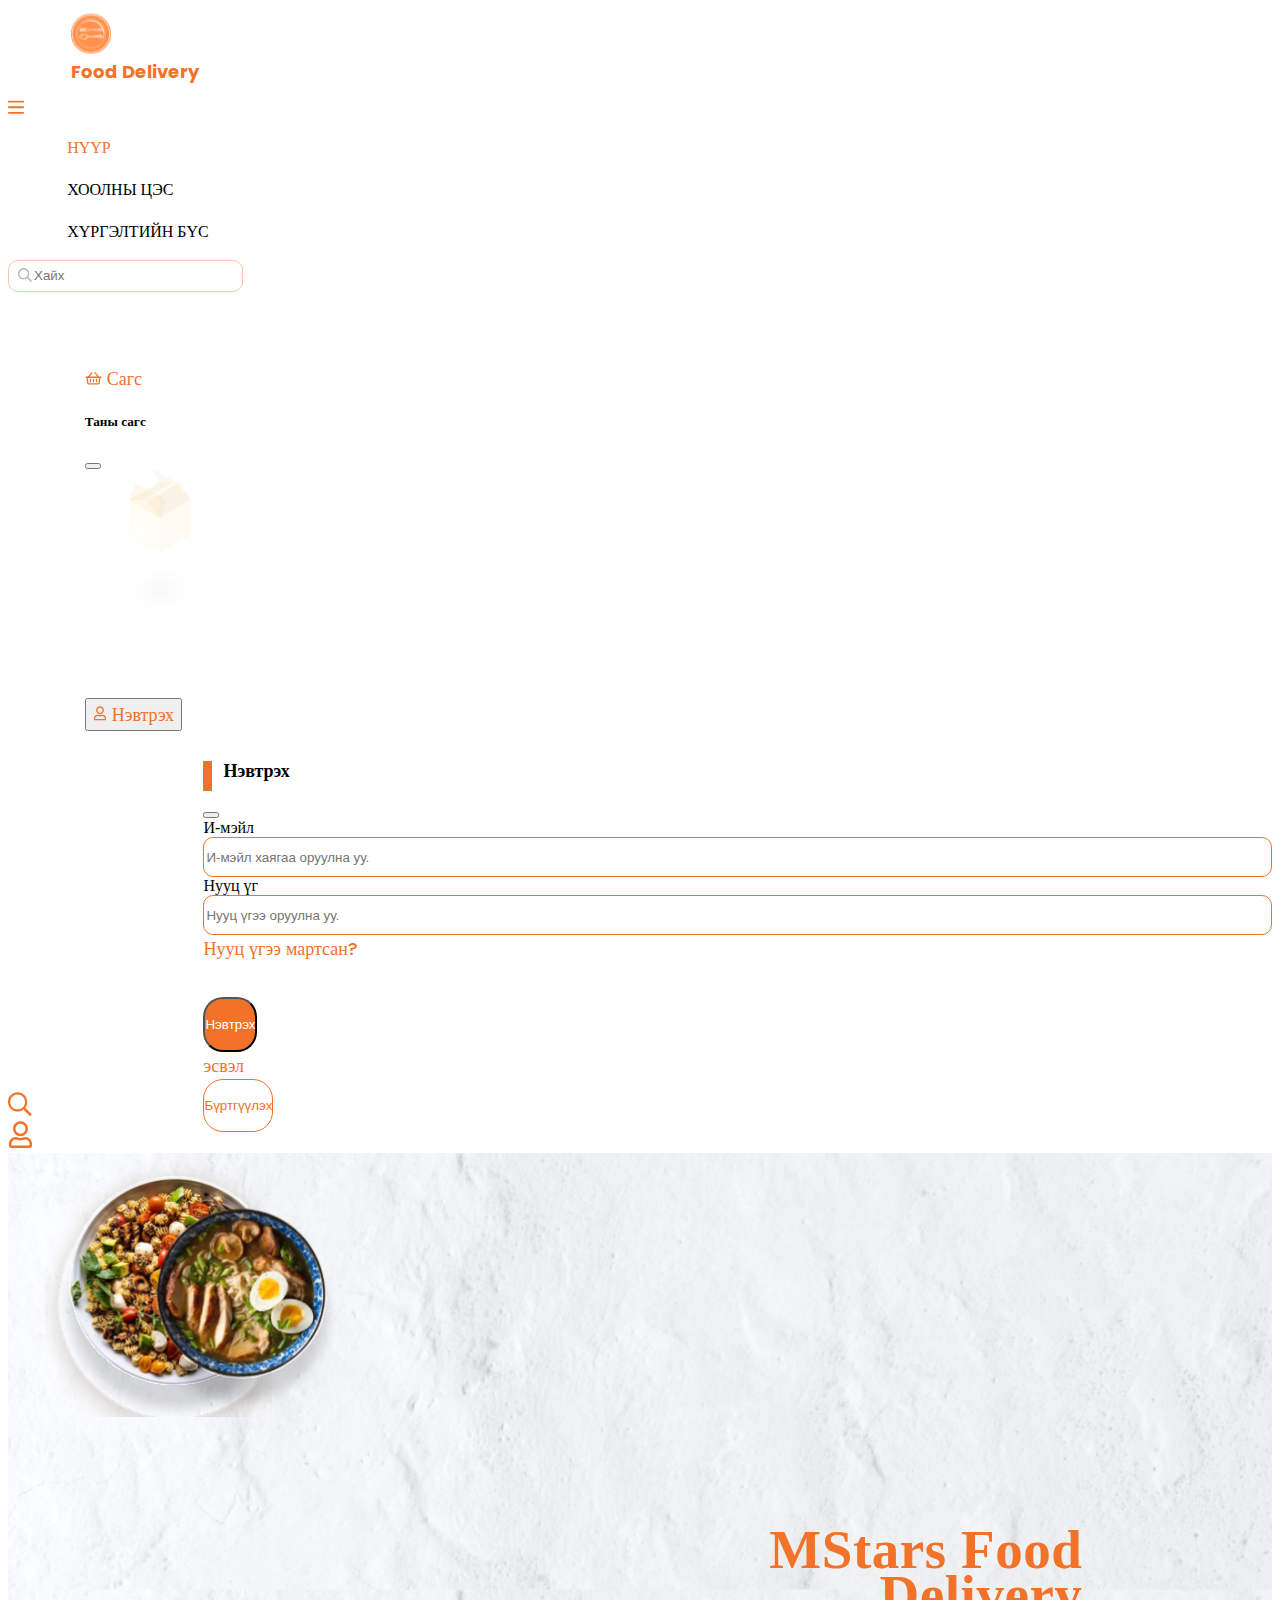
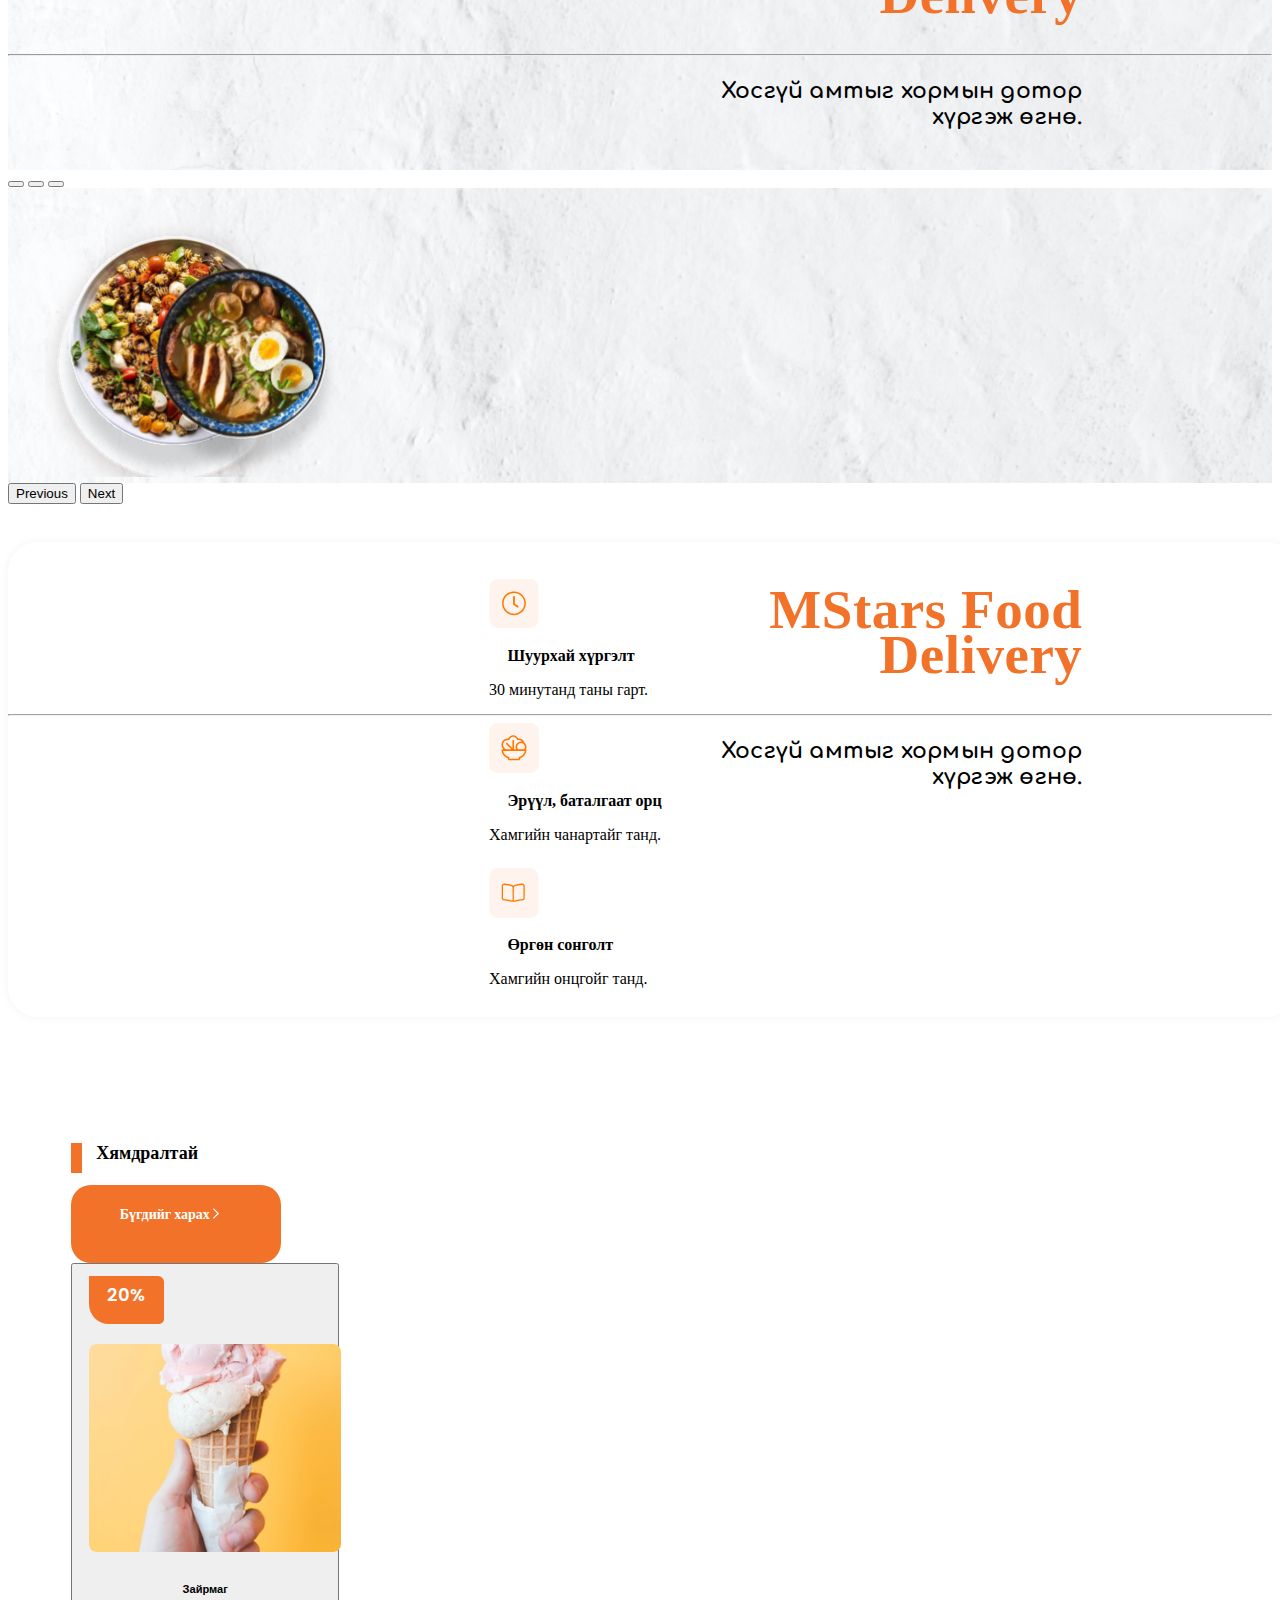
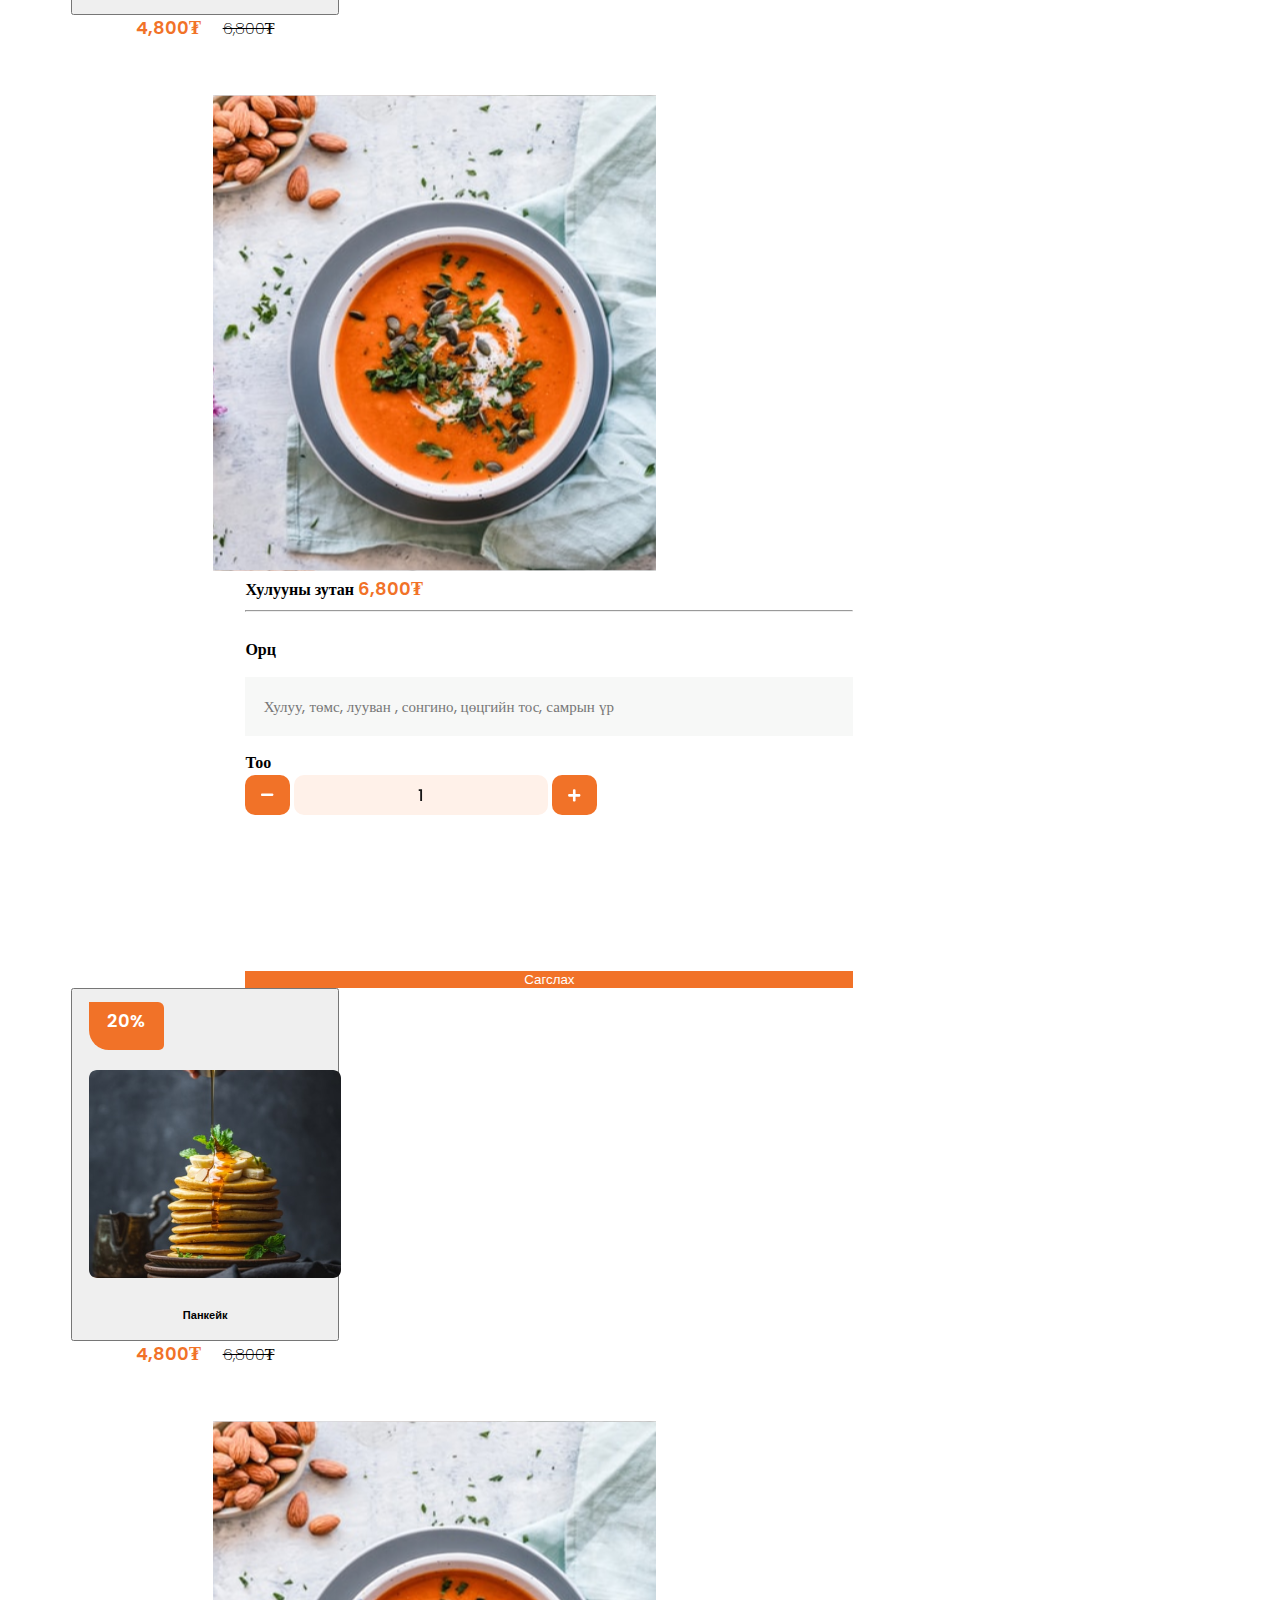
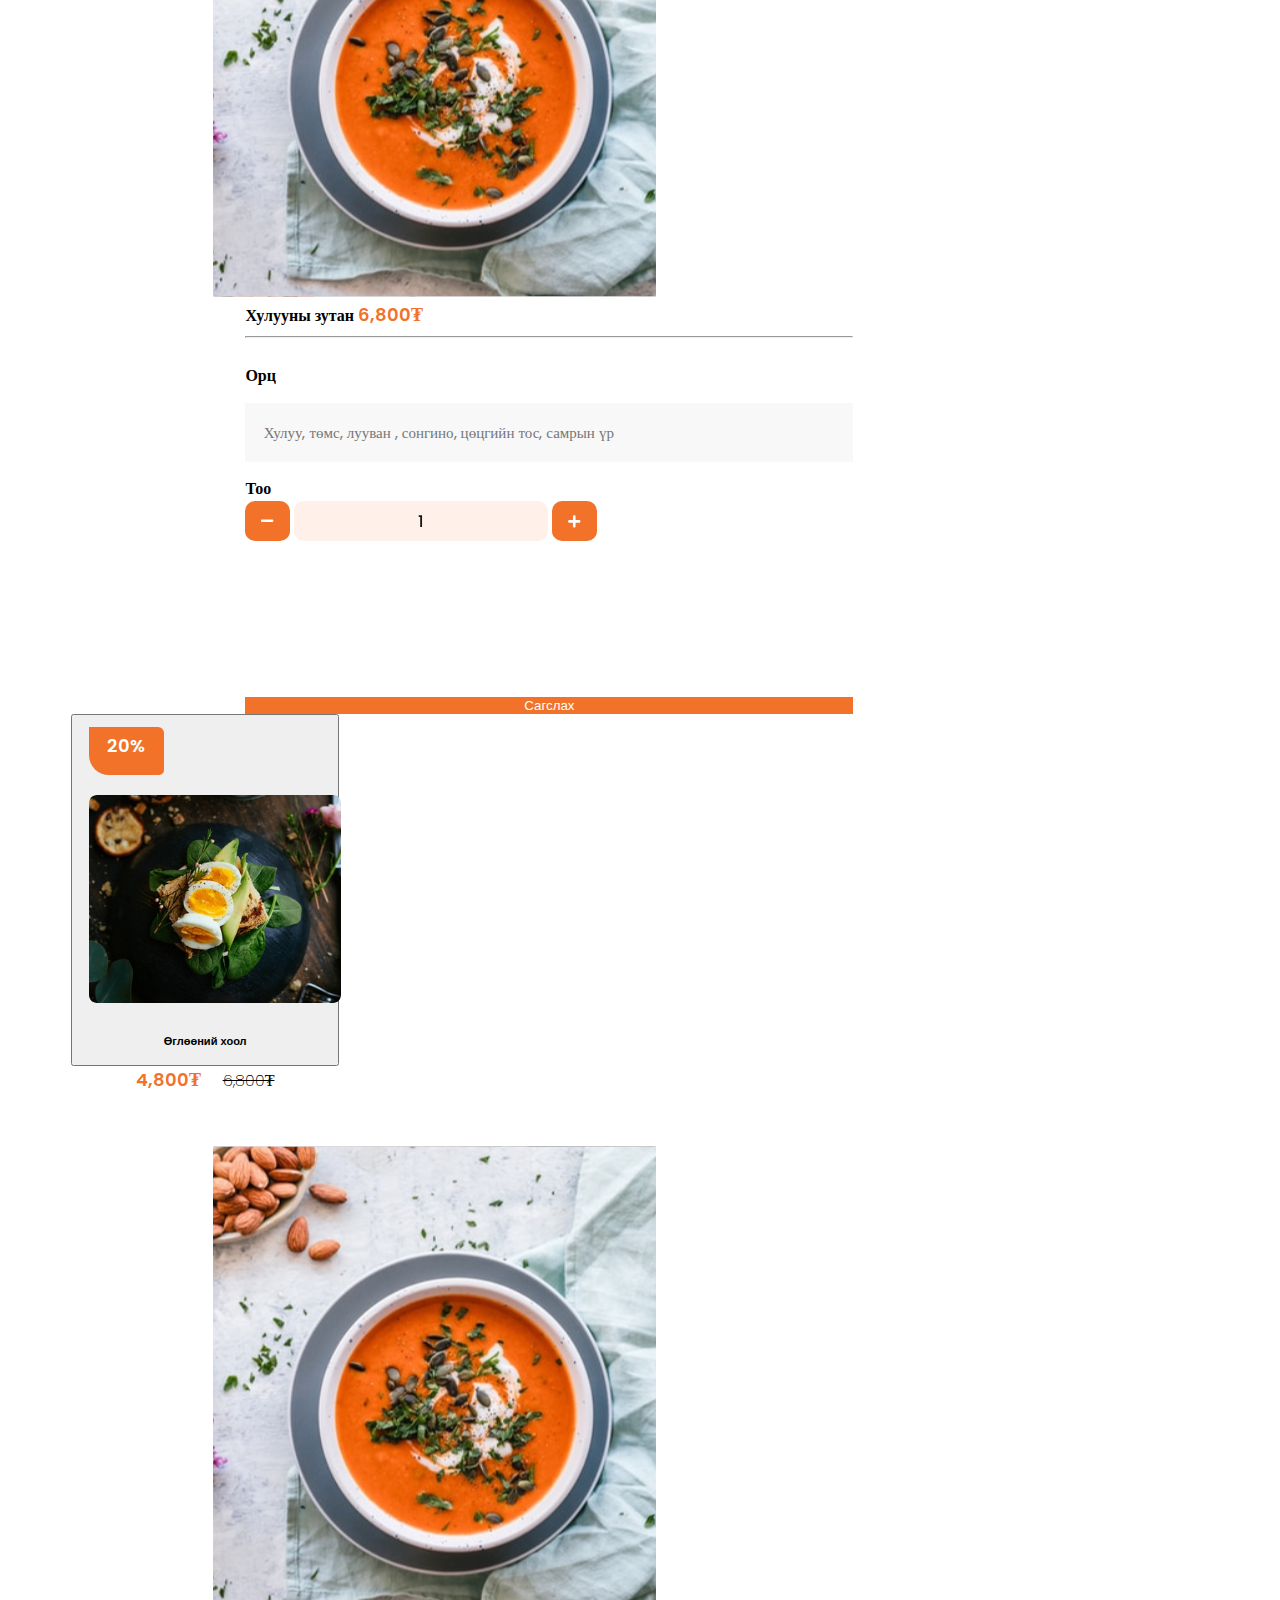
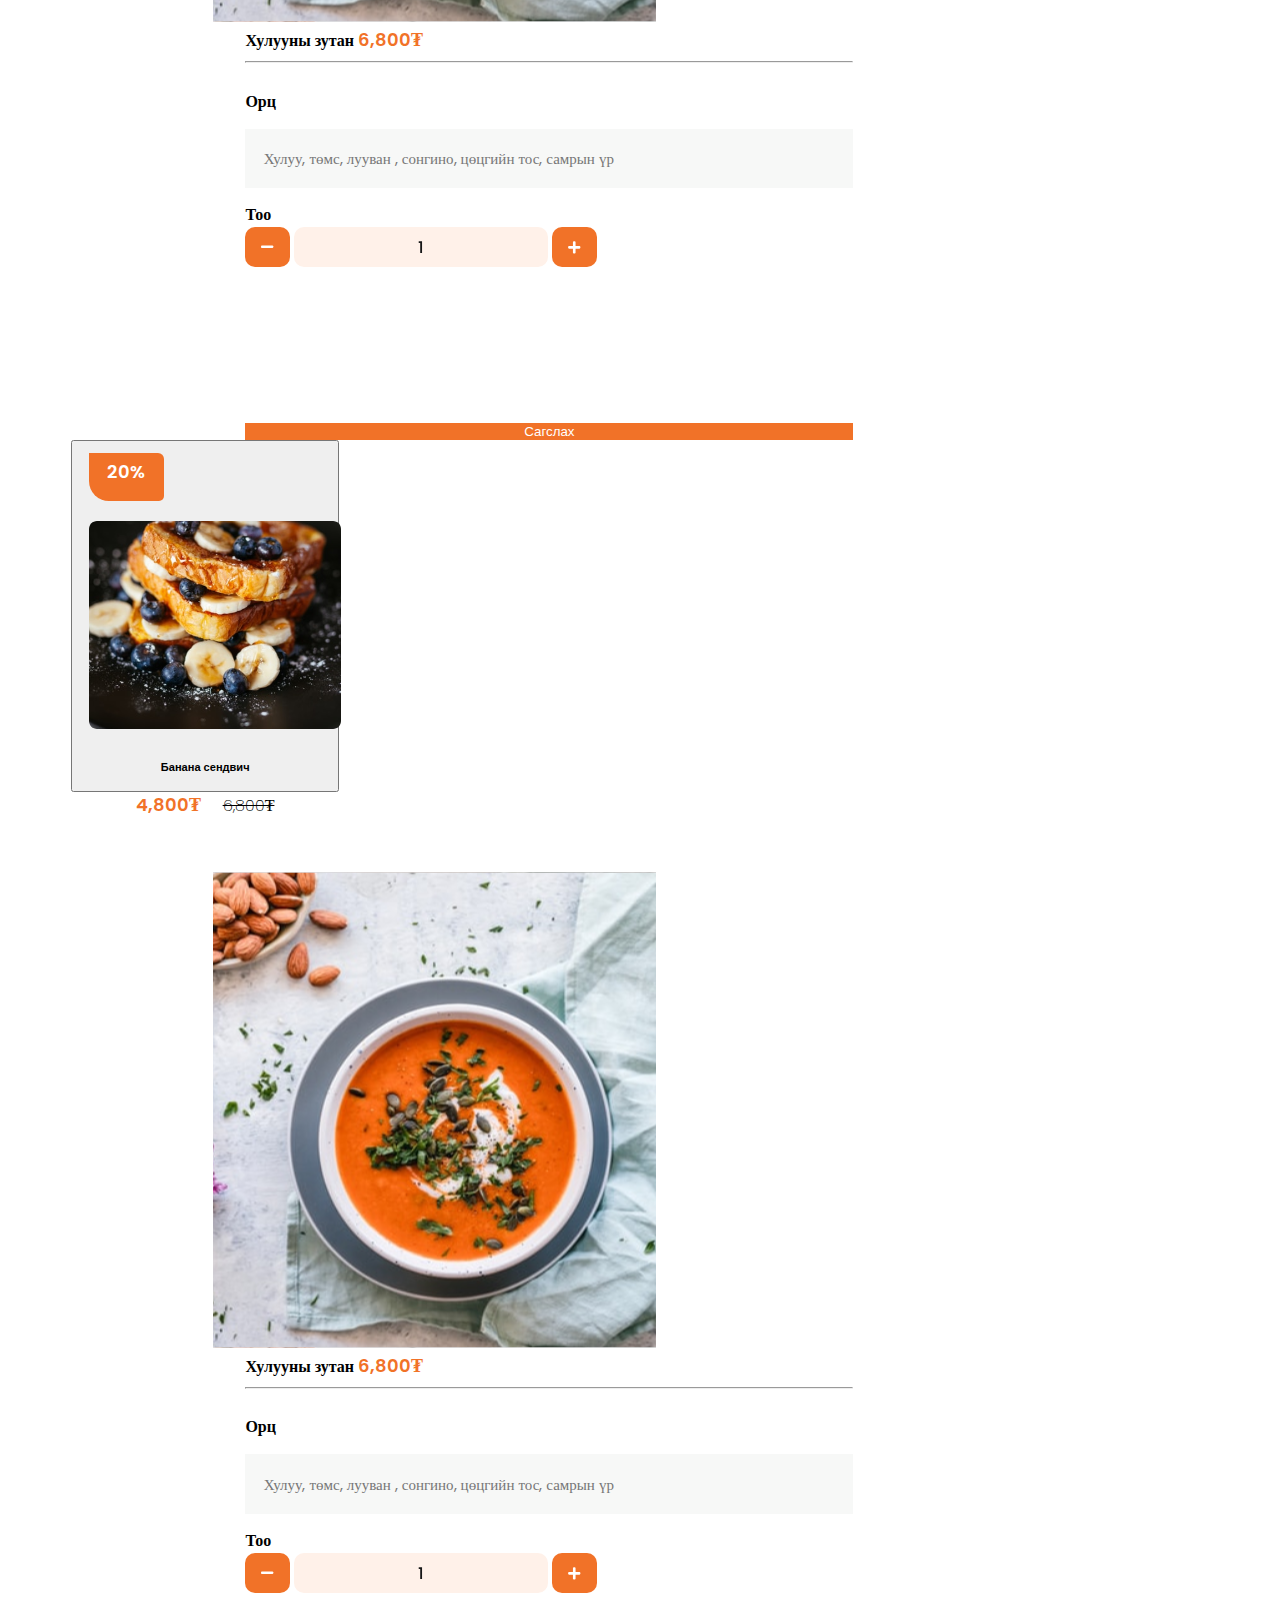
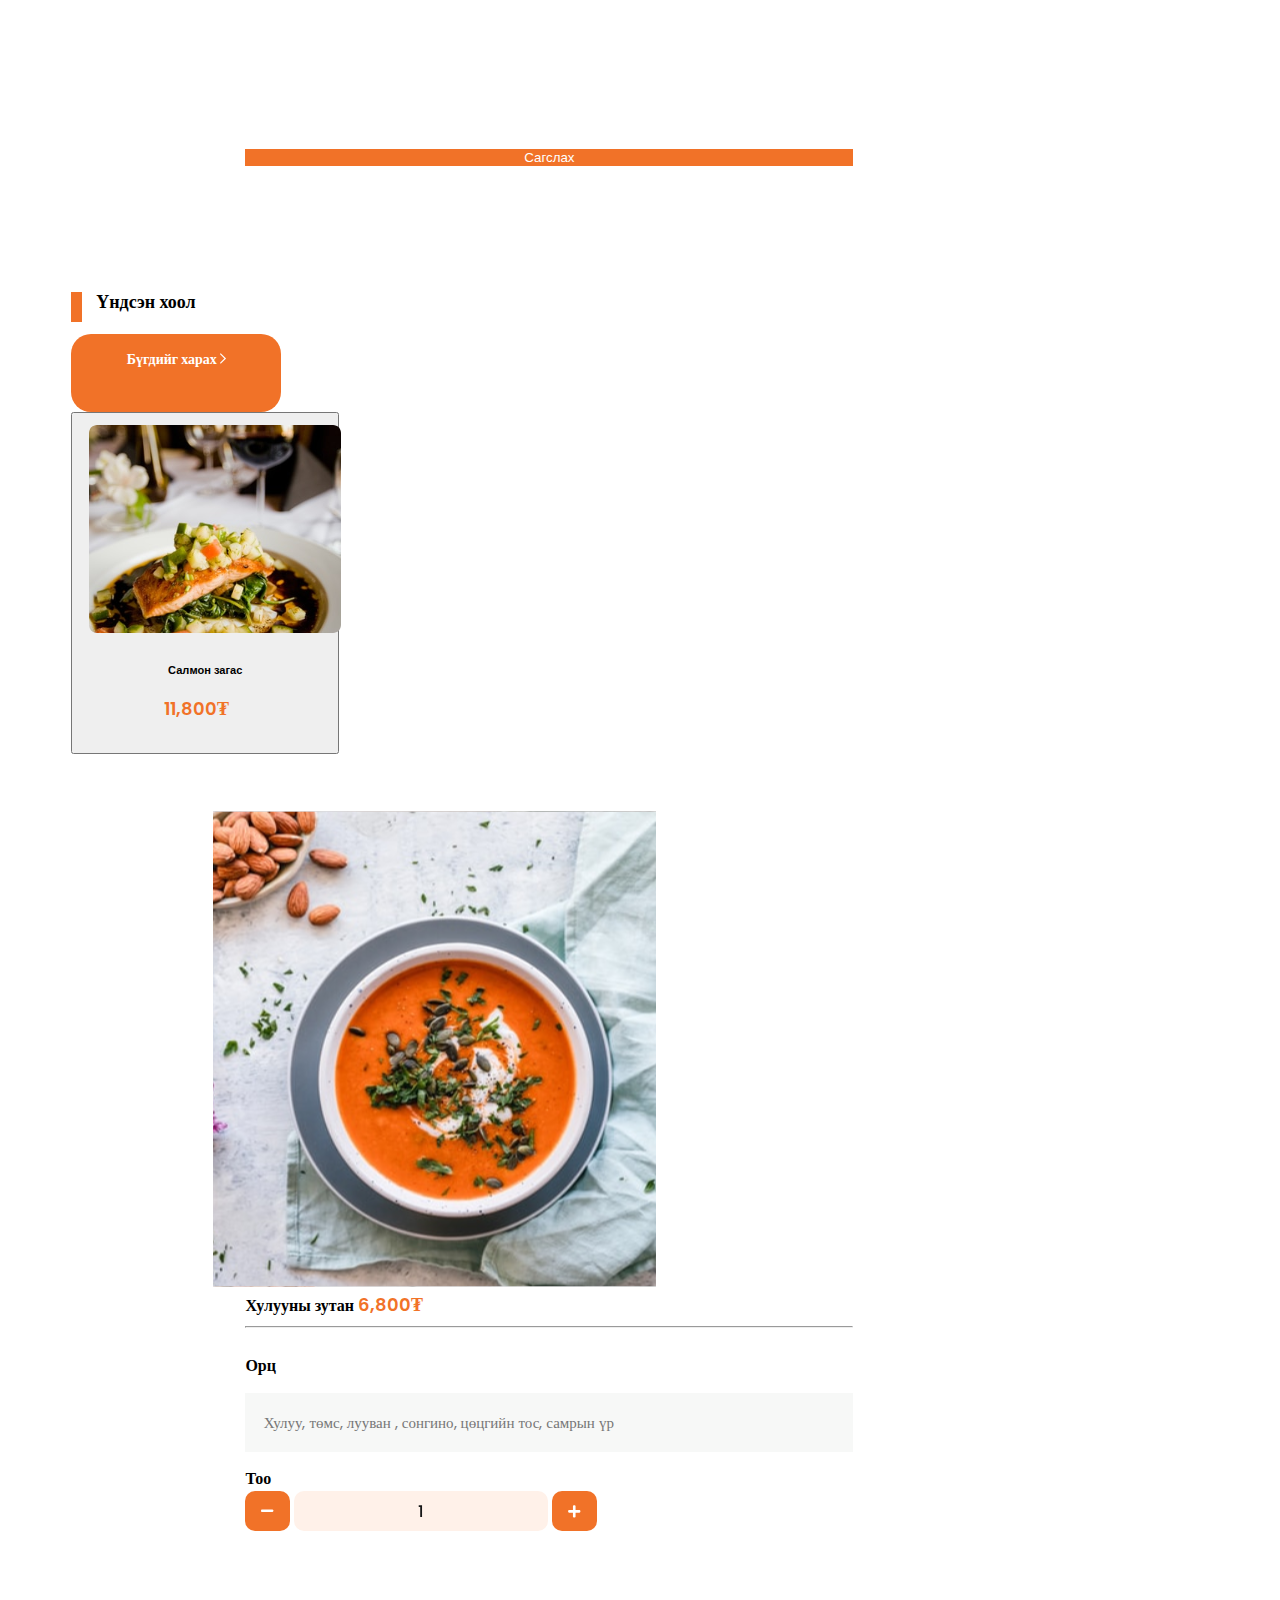
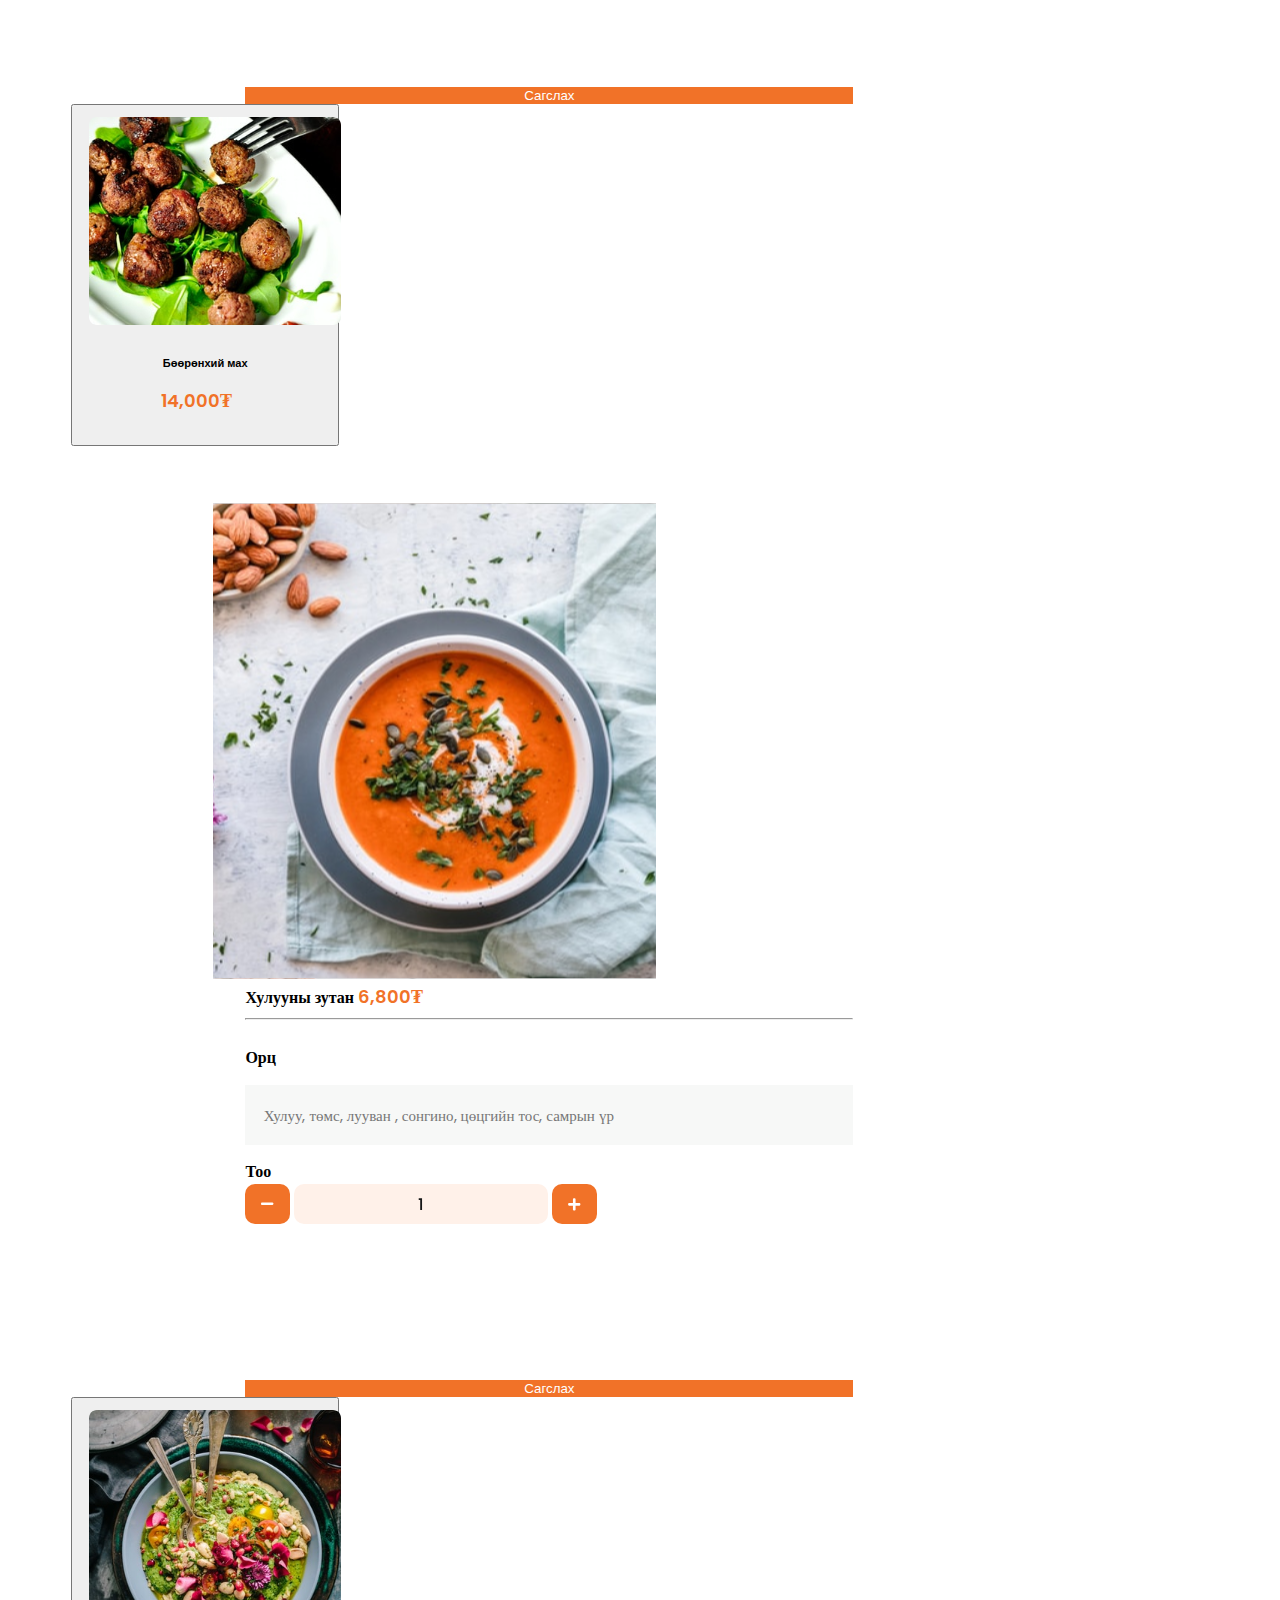
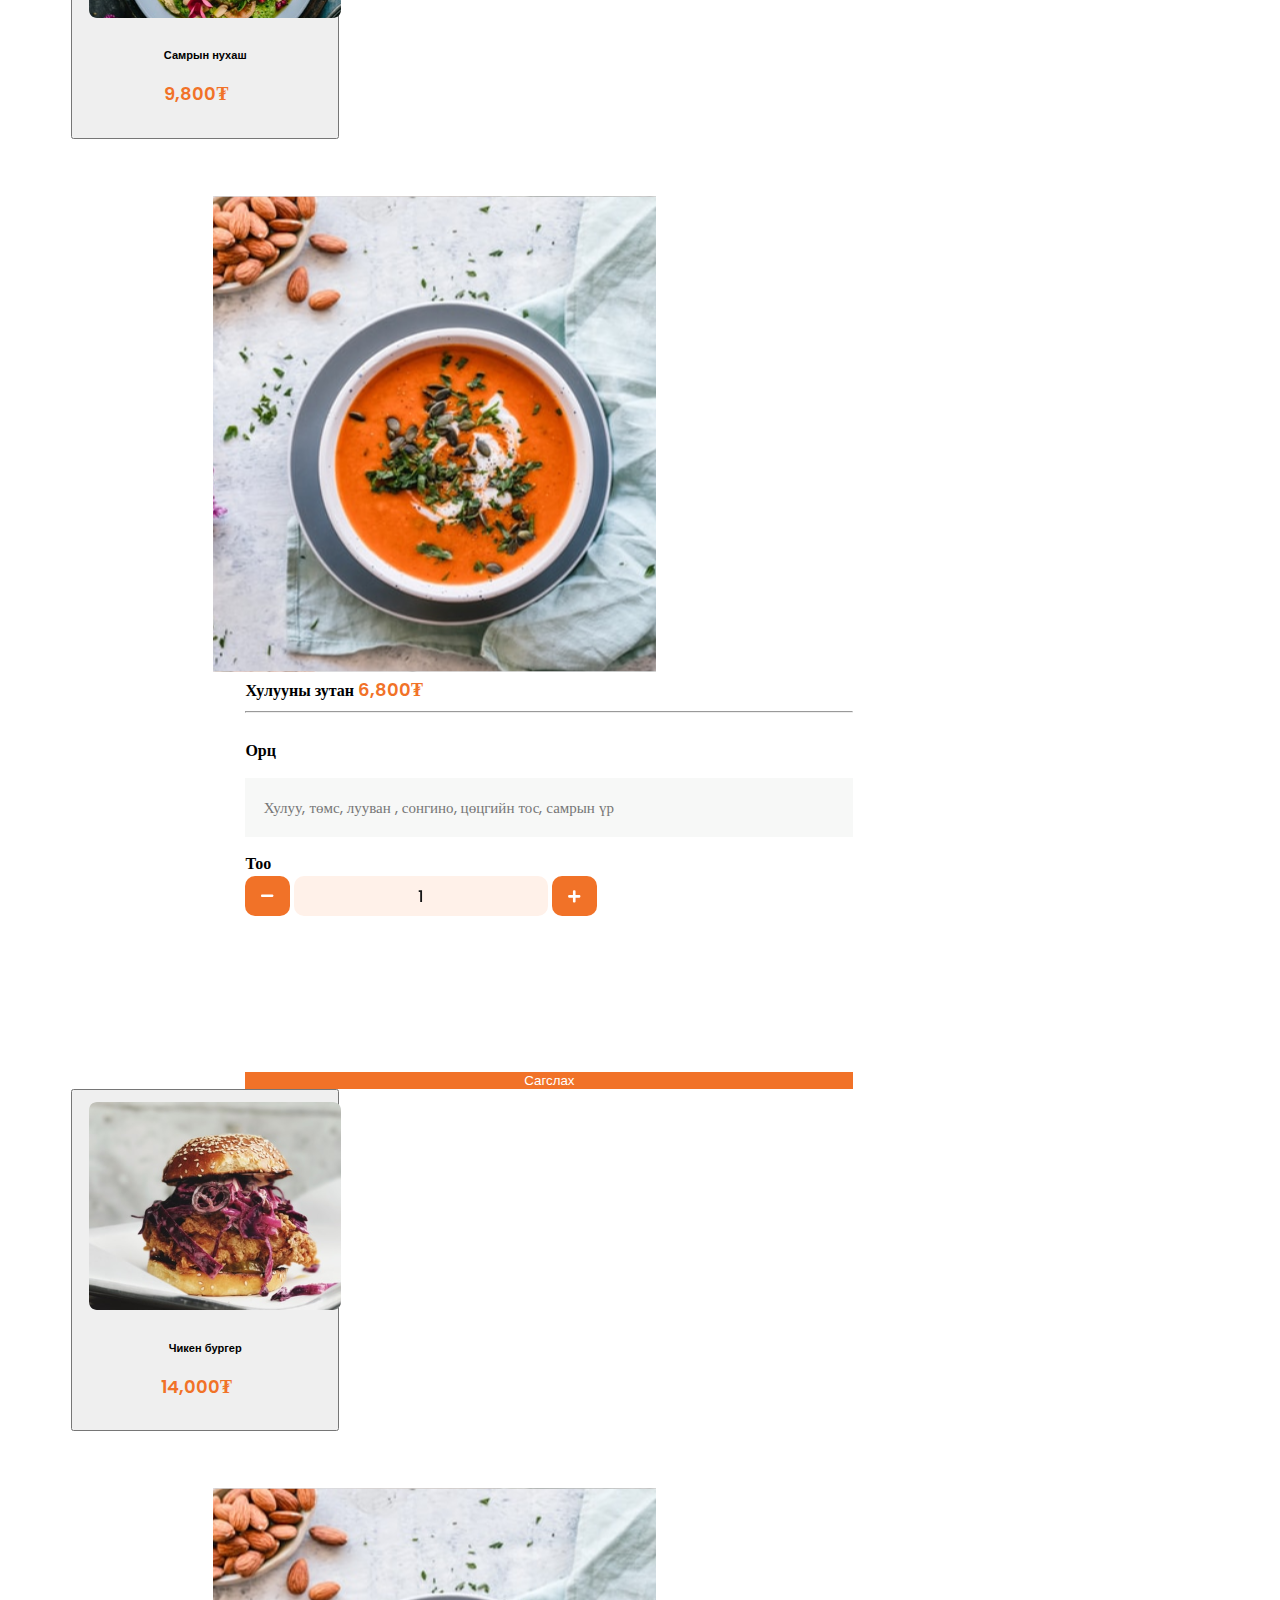
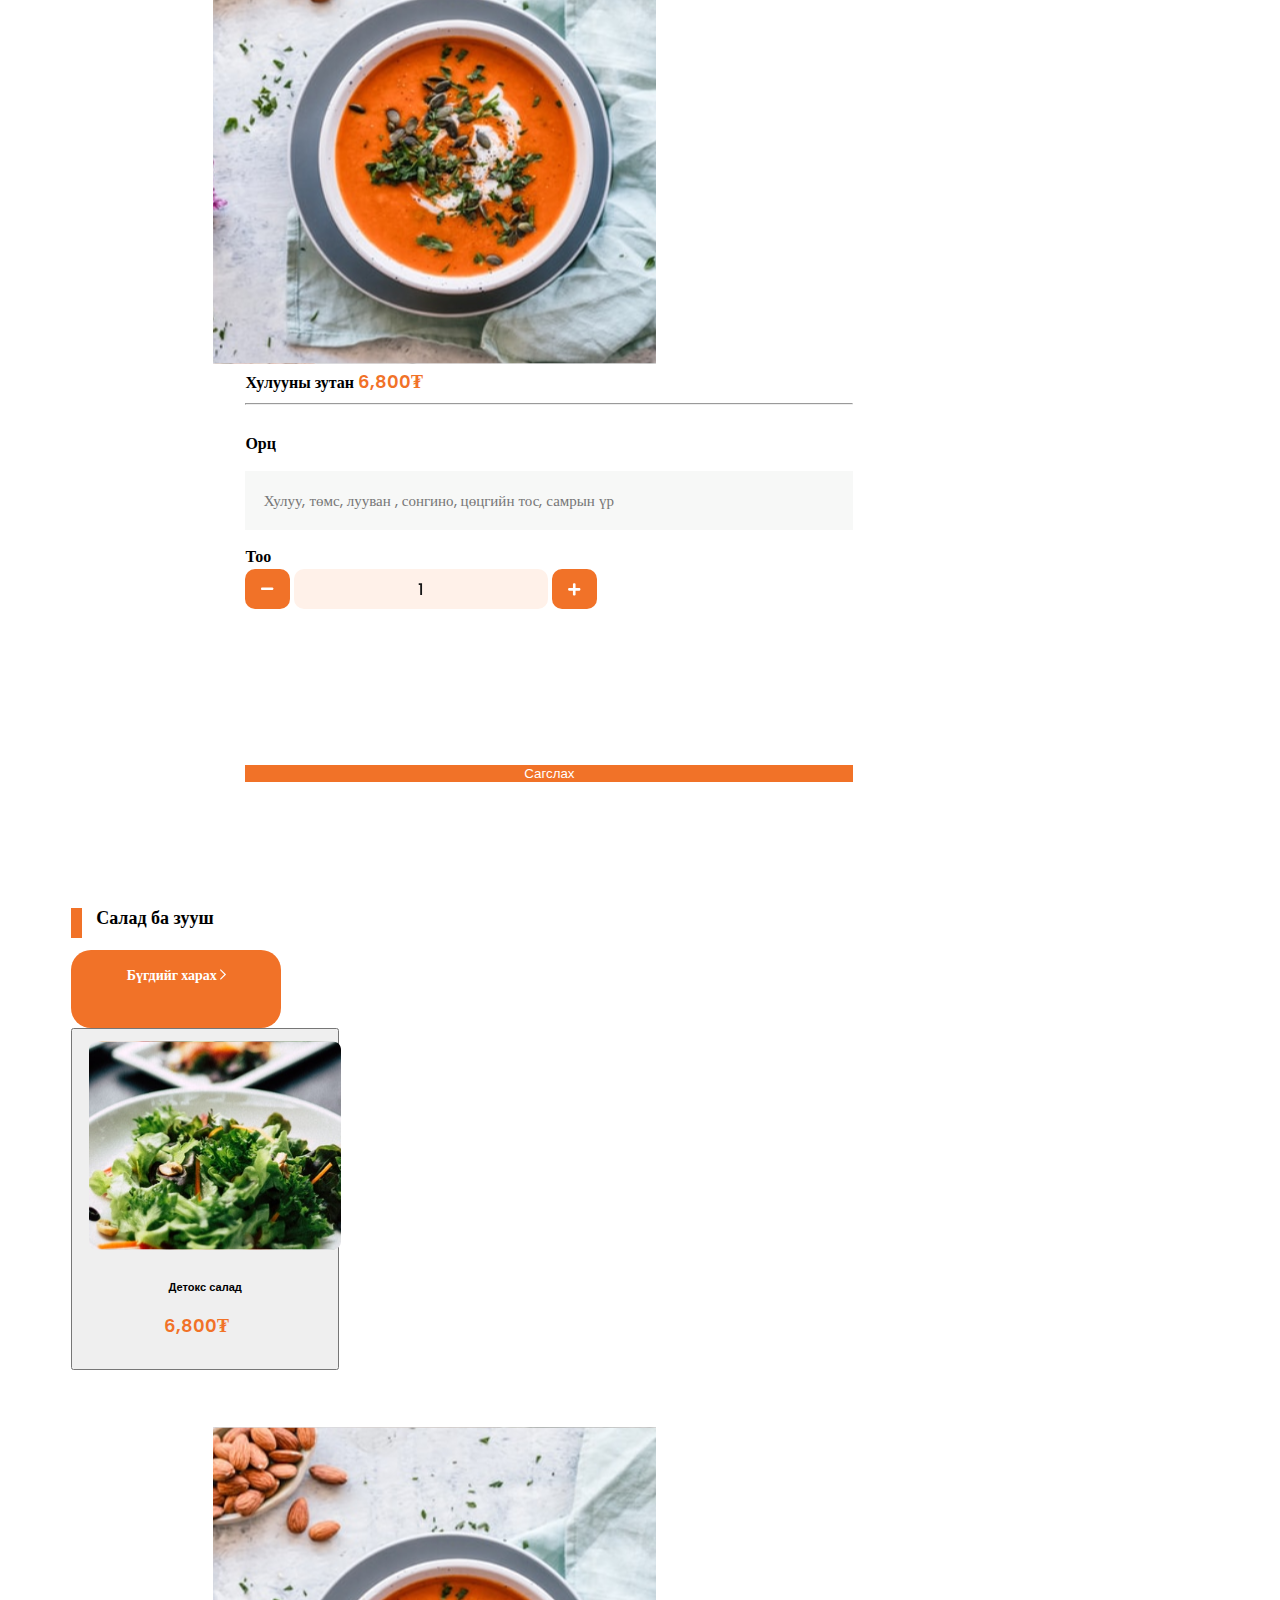
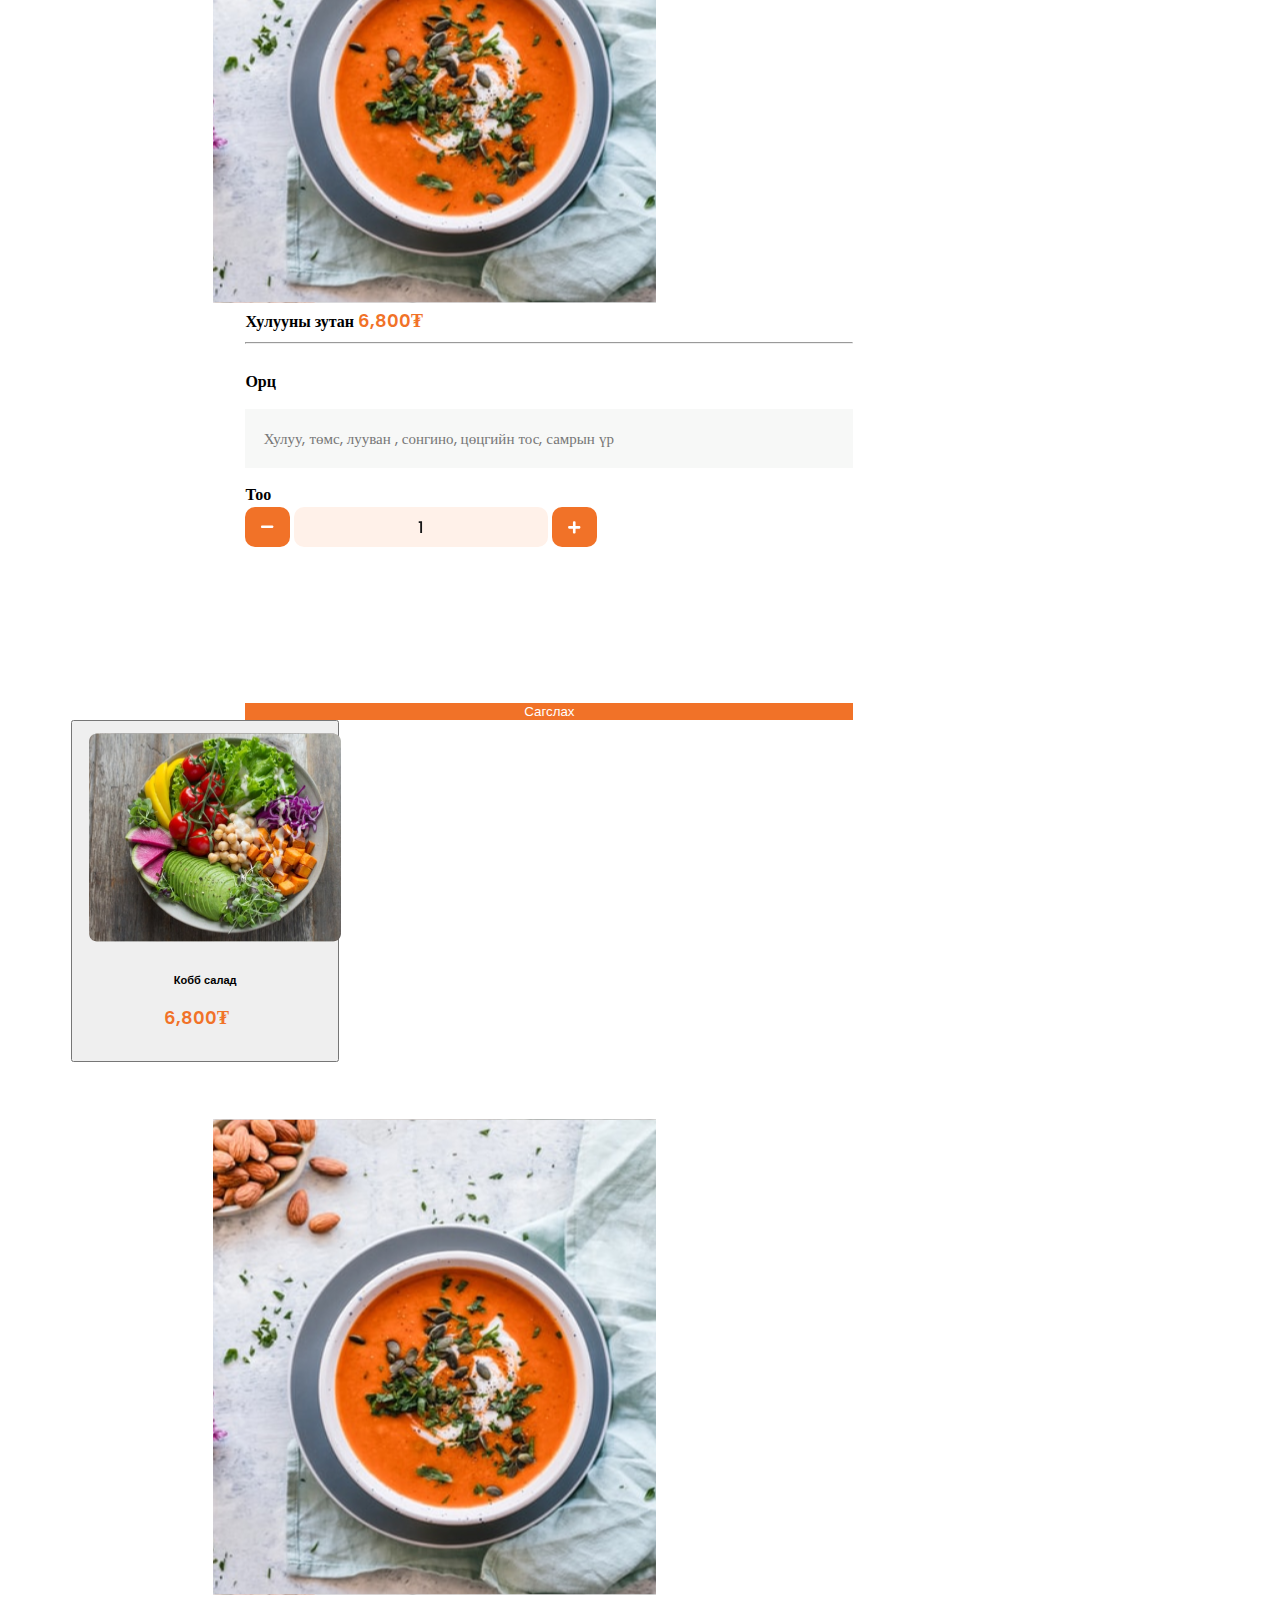
==== commit 300c8cd9: "initial js" ====
--- a/index.html
+++ b/index.html
@@ -55,12 +55,12 @@
               </a>
             </div>
             <!-- ---------------------- -->
-            <ul class="d-flex d-none d-md-flex menuList col-12">
+            <ul class="d-flex d-none d-md-flex menuList w-100">
               <li>
                 <a href="#" class="bolded">НҮҮР</a>
               </li>
               <li>
-                <a href="#">ХООЛНЫ ЦЭС</a>
+                <a href="./projects/menu.html">ХООЛНЫ ЦЭС</a>
               </li>
               <li>
                 <a href="#">ХҮРГЭЛТИЙН БҮС</a>
@@ -176,7 +176,9 @@
                             />
                           </div>
                           <div>
-                            <a href="#" class="d-flex justify-content-end mt-2"
+                            <a
+                              href="./projects/forgotPassword.html"
+                              class="d-flex justify-content-end mt-2"
                               >Нууц үгээ мартсан?</a
                             >
                           </div>
@@ -196,6 +198,7 @@
                               >эсвэл</a
                             >
                           </div>
+
                           <button type="button " class="btn foot-btn-2">
                             Бүртгүүлэх
                           </button>
@@ -349,10 +352,11 @@
             <div class="d-flex see-more">
               <a href="./projects/menu.html">
                 <span class="ms-3"> Бүгдийг харах </span>
+                <img src="./pics/icon/right-arrow.svg" alt="" class="arrow" />
                 <img
-                  src="./pics/icon/right-arrow.svg"
+                  src="./pics/icon/arrow-2.svg"
                   alt=""
-                  class="arrow ms-3"
+                  class="d-lg-none arrow-2"
                 />
               </a>
             </div>
@@ -373,26 +377,19 @@
                   </div>
 
                   <div class="card">
-                    <div class="d-flex flex-row-reverse">
-                      <img
-                        class="card-img-top"
-                        src="./pics/menu-food/food1.svg"
-                        alt="Card image cap"
-                      />
+                    <div class="d-flex flex-row-reverse foodPicture">
                       <div class="position-absolute sale-percent">20%</div>
                     </div>
                     <div class="card-body d-flex flex-column">
-                      <h5 class="card-title d-flex justify-content-start ms-0">
-                        Зайрмаг
-                      </h5>
+                      <h5
+                        class="card-title d-flex justify-content-start ms-0 zairmag"
+                      ></h5>
                       <p class="card-text d-flex">
-                        <span class="saled">4,800₮</span>
-                        <span class="declined">6,800₮</span>
+                        <span class="saled"></span>
                       </p>
                     </div>
-                  </div>
-                </div></a
-              >
+                  </div></div
+              ></a>
             </button>
 
             <!-- Modal -->
@@ -452,26 +449,19 @@
                   </div>
 
                   <div class="card">
-                    <div class="d-flex flex-row-reverse">
-                      <img
-                        class="card-img-top"
-                        src="./pics/menu-food/food2.svg"
-                        alt="Card image cap"
-                      />
+                    <div class="d-flex flex-row-reverse foodPicture">
                       <div class="position-absolute sale-percent">20%</div>
                     </div>
                     <div class="card-body d-flex flex-column">
-                      <h5 class="card-title d-flex justify-content-start ms-0">
-                        Панкейк
-                      </h5>
+                      <h5
+                        class="card-title d-flex justify-content-start ms-0"
+                      ></h5>
                       <p class="card-text d-flex">
-                        <span class="saled">4,800₮</span>
-                        <span class="declined">6,800₮</span>
+                        <span class="saled"></span>
                       </p>
                     </div>
-                  </div>
-                </div></a
-              >
+                  </div></div
+              ></a>
             </button>
 
             <!-- Modal -->
@@ -532,26 +522,19 @@
                   </div>
 
                   <div class="card">
-                    <div class="d-flex flex-row-reverse">
-                      <img
-                        class="card-img-top"
-                        src="./pics/menu-food/food3.svg"
-                        alt="Card image cap"
-                      />
+                    <div class="d-flex flex-row-reverse foodPicture">
                       <div class="position-absolute sale-percent">20%</div>
                     </div>
                     <div class="card-body d-flex flex-column">
-                      <h5 class="card-title d-flex justify-content-start ms-0">
-                        Өглөөний хоол
-                      </h5>
+                      <h5
+                        class="card-title d-flex justify-content-start ms-0"
+                      ></h5>
                       <p class="card-text d-flex">
-                        <span class="saled">4,800₮</span>
-                        <span class="declined">6,800₮</span>
+                        <span class="saled"></span>
                       </p>
                     </div>
-                  </div>
-                </div></a
-              >
+                  </div></div
+              ></a>
             </button>
 
             <!-- Modal -->
@@ -611,26 +594,19 @@
                   </div>
 
                   <div class="card">
-                    <div class="d-flex flex-row-reverse">
-                      <img
-                        class="card-img-top"
-                        src="./pics/menu-food/food4.svg"
-                        alt="Card image cap"
-                      />
+                    <div class="d-flex flex-row-reverse foodPicture">
                       <div class="position-absolute sale-percent">20%</div>
                     </div>
                     <div class="card-body d-flex flex-column">
-                      <h5 class="card-title d-flex justify-content-start ms-0">
-                        Банана сендвич
-                      </h5>
+                      <h5
+                        class="card-title d-flex justify-content-start ms-0"
+                      ></h5>
                       <p class="card-text d-flex">
-                        <span class="saled">4,800₮</span>
-                        <span class="declined">6,800₮</span>
+                        <span class="saled"></span>
                       </p>
                     </div>
-                  </div>
-                </div></a
-              >
+                  </div></div
+              ></a>
             </button>
 
             <!-- Modal -->
@@ -710,24 +686,17 @@
                   </div>
 
                   <div class="card">
-                    <div class="d-flex flex-row-reverse">
-                      <img
-                        class="card-img-top"
-                        src="./pics/menu-food/food5.svg"
-                        alt="Card image cap"
-                      />
-                    </div>
+                    <div class="d-flex flex-row-reverse foodPicture"></div>
                     <div class="card-body d-flex flex-column">
-                      <h5 class="card-title d-flex justify-content-start ms-0">
-                        Салмон загас
-                      </h5>
+                      <h5
+                        class="card-title d-flex justify-content-start ms-0"
+                      ></h5>
                       <p class="card-text d-flex">
-                        <span class="saled">11,800₮</span>
+                        <span class="saled"></span>
                       </p>
                     </div>
-                  </div>
-                </div></a
-              >
+                  </div></div
+              ></a>
             </button>
 
             <!-- Modal -->
@@ -787,24 +756,17 @@
                   </div>
 
                   <div class="card">
-                    <div class="d-flex flex-row-reverse">
-                      <img
-                        class="card-img-top"
-                        src="./pics/menu-food/food6.svg"
-                        alt="Card image cap"
-                      />
-                    </div>
+                    <div class="d-flex flex-row-reverse foodPicture"></div>
                     <div class="card-body d-flex flex-column">
-                      <h5 class="card-title d-flex justify-content-start ms-0">
-                        Бөөрөнхий мах
-                      </h5>
+                      <h5
+                        class="card-title d-flex justify-content-start ms-0"
+                      ></h5>
                       <p class="card-text d-flex">
-                        <span class="saled">14,000₮</span>
+                        <span class="saled"></span>
                       </p>
                     </div>
-                  </div>
-                </div></a
-              >
+                  </div></div
+              ></a>
             </button>
 
             <!-- Modal -->
@@ -865,24 +827,17 @@
                   </div>
 
                   <div class="card">
-                    <div class="d-flex flex-row-reverse">
-                      <img
-                        class="card-img-top"
-                        src="./pics/menu-food/food7.svg"
-                        alt="Card image cap"
-                      />
-                    </div>
+                    <div class="d-flex flex-row-reverse foodPicture"></div>
                     <div class="card-body d-flex flex-column">
-                      <h5 class="card-title d-flex justify-content-start ms-0">
-                        Самрын нухаш
-                      </h5>
+                      <h5
+                        class="card-title d-flex justify-content-start ms-0"
+                      ></h5>
                       <p class="card-text d-flex">
-                        <span class="saled">9,800₮</span>
+                        <span class="saled"></span>
                       </p>
                     </div>
-                  </div>
-                </div></a
-              >
+                  </div></div
+              ></a>
             </button>
 
             <!-- Modal -->
@@ -942,24 +897,17 @@
                   </div>
 
                   <div class="card">
-                    <div class="d-flex flex-row-reverse">
-                      <img
-                        class="card-img-top"
-                        src="./pics/menu-food/food8.svg"
-                        alt="Card image cap"
-                      />
-                    </div>
+                    <div class="d-flex flex-row-reverse foodPicture"></div>
                     <div class="card-body d-flex flex-column">
-                      <h5 class="card-title d-flex justify-content-start ms-0">
-                        Чикен бургер
-                      </h5>
+                      <h5
+                        class="card-title d-flex justify-content-start ms-0"
+                      ></h5>
                       <p class="card-text d-flex">
-                        <span class="saled">14,000₮</span>
+                        <span class="saled"></span>
                       </p>
                     </div>
-                  </div>
-                </div></a
-              >
+                  </div></div
+              ></a>
             </button>
 
             <!-- Modal -->
@@ -1039,24 +987,17 @@
                   </div>
 
                   <div class="card">
-                    <div class="d-flex flex-row-reverse">
-                      <img
-                        class="card-img-top"
-                        src="./pics/menu-food/food9.svg"
-                        alt="Card image cap"
-                      />
-                    </div>
+                    <div class="d-flex flex-row-reverse foodPicture"></div>
                     <div class="card-body d-flex flex-column">
-                      <h5 class="card-title d-flex justify-content-start ms-0">
-                        Детокс салад
-                      </h5>
+                      <h5
+                        class="card-title d-flex justify-content-start ms-0"
+                      ></h5>
                       <p class="card-text d-flex">
-                        <span class="saled">6,800₮</span>
+                        <span class="saled"></span>
                       </p>
                     </div>
-                  </div>
-                </div></a
-              >
+                  </div></div
+              ></a>
             </button>
 
             <!-- Modal -->
@@ -1115,24 +1056,17 @@
                   </div>
 
                   <div class="card">
-                    <div class="d-flex flex-row-reverse">
-                      <img
-                        class="card-img-top"
-                        src="./pics/menu-food/food10.svg"
-                        alt="Card image cap"
-                      />
-                    </div>
+                    <div class="d-flex flex-row-reverse foodPicture"></div>
                     <div class="card-body d-flex flex-column">
-                      <h5 class="card-title d-flex justify-content-start ms-0">
-                        Кобб салад
-                      </h5>
+                      <h5
+                        class="card-title d-flex justify-content-start ms-0"
+                      ></h5>
                       <p class="card-text d-flex">
-                        <span class="saled">6,800₮</span>
+                        <span class="saled"></span>
                       </p>
                     </div>
-                  </div>
-                </div></a
-              >
+                  </div></div
+              ></a>
             </button>
 
             <!-- Modal -->
@@ -1193,24 +1127,17 @@
                   </div>
 
                   <div class="card">
-                    <div class="d-flex flex-row-reverse">
-                      <img
-                        class="card-img-top"
-                        src="./pics/menu-food/food11.svg"
-                        alt="Card image cap"
-                      />
-                    </div>
+                    <div class="d-flex flex-row-reverse foodPicture"></div>
                     <div class="card-body d-flex flex-column">
-                      <h5 class="card-title d-flex justify-content-start ms-0">
-                        Авокадо салад
-                      </h5>
+                      <h5
+                        class="card-title d-flex justify-content-start ms-0"
+                      ></h5>
                       <p class="card-text d-flex">
-                        <span class="saled">6,800₮</span>
+                        <span class="saled"></span>
                       </p>
                     </div>
-                  </div>
-                </div></a
-              >
+                  </div></div
+              ></a>
             </button>
 
             <!-- Modal -->
@@ -1269,24 +1196,17 @@
                   </div>
 
                   <div class="card">
-                    <div class="d-flex flex-row-reverse">
-                      <img
-                        class="card-img-top"
-                        src="./pics/menu-food/food12.svg"
-                        alt="Card image cap"
-                      />
-                    </div>
+                    <div class="d-flex flex-row-reverse foodPicture"></div>
                     <div class="card-body d-flex flex-column">
-                      <h5 class="card-title d-flex justify-content-start ms-0">
-                        Сендвич
-                      </h5>
+                      <h5
+                        class="card-title d-flex justify-content-start ms-0"
+                      ></h5>
                       <p class="card-text d-flex">
-                        <span class="saled">4,800₮</span>
+                        <span class="saled"></span>
                       </p>
                     </div>
-                  </div>
-                </div></a
-              >
+                  </div></div
+              ></a>
             </button>
 
             <!-- Modal -->
@@ -1366,24 +1286,17 @@
                   </div>
 
                   <div class="card">
-                    <div class="d-flex flex-row-reverse">
-                      <img
-                        class="card-img-top"
-                        src="./pics/menu-food/food13.svg"
-                        alt="Card image cap"
-                      />
-                    </div>
+                    <div class="d-flex flex-row-reverse foodPicture"></div>
                     <div class="card-body d-flex flex-column">
-                      <h5 class="card-title d-flex justify-content-start ms-0">
-                        Донатс
-                      </h5>
+                      <h5
+                        class="card-title d-flex justify-content-start ms-0"
+                      ></h5>
                       <p class="card-text d-flex">
-                        <span class="saled">5,800₮</span>
+                        <span class="saled"></span>
                       </p>
                     </div>
-                  </div>
-                </div></a
-              >
+                  </div></div
+              ></a>
             </button>
 
             <!-- Modal -->
@@ -1443,24 +1356,17 @@
                   </div>
 
                   <div class="card">
-                    <div class="d-flex flex-row-reverse">
-                      <img
-                        class="card-img-top"
-                        src="./pics/menu-food/food14.svg"
-                        alt="Card image cap"
-                      />
-                    </div>
+                    <div class="d-flex flex-row-reverse foodPicture"></div>
                     <div class="card-body d-flex flex-column">
-                      <h5 class="card-title d-flex justify-content-start ms-0">
-                        Орео дессерт
-                      </h5>
+                      <h5
+                        class="card-title d-flex justify-content-start ms-0"
+                      ></h5>
                       <p class="card-text d-flex">
-                        <span class="saled">7,800₮</span>
+                        <span class="saled"></span>
                       </p>
                     </div>
-                  </div>
-                </div></a
-              >
+                  </div></div
+              ></a>
             </button>
 
             <!-- Modal -->
@@ -1521,24 +1427,17 @@
                   </div>
 
                   <div class="card">
-                    <div class="d-flex flex-row-reverse">
-                      <img
-                        class="card-img-top"
-                        src="./pics/menu-food/food15.svg"
-                        alt="Card image cap"
-                      />
-                    </div>
+                    <div class="d-flex flex-row-reverse foodPicture"></div>
                     <div class="card-body d-flex flex-column">
-                      <h5 class="card-title d-flex justify-content-start ms-0">
-                        Вафли
-                      </h5>
+                      <h5
+                        class="card-title d-flex justify-content-start ms-0"
+                      ></h5>
                       <p class="card-text d-flex">
-                        <span class="saled">5,800₮</span>
+                        <span class="saled"></span>
                       </p>
                     </div>
-                  </div>
-                </div></a
-              >
+                  </div></div
+              ></a>
             </button>
 
             <!-- Modal -->
@@ -1597,24 +1496,17 @@
                   </div>
 
                   <div class="card">
-                    <div class="d-flex flex-row-reverse">
-                      <img
-                        class="card-img-top"
-                        src="./pics/menu-food/food16.svg"
-                        alt="Card image cap"
-                      />
-                    </div>
+                    <div class="d-flex flex-row-reverse foodPicture"></div>
                     <div class="card-body d-flex flex-column">
-                      <h5 class="card-title d-flex justify-content-start ms-0">
-                        Макарон
-                      </h5>
+                      <h5
+                        class="card-title d-flex justify-content-start ms-0"
+                      ></h5>
                       <p class="card-text d-flex">
-                        <span class="saled">3,800₮</span>
+                        <span class="saled"></span>
                       </p>
                     </div>
-                  </div>
-                </div></a
-              >
+                  </div></div
+              ></a>
             </button>
 
             <!-- Modal -->
@@ -1739,5 +1631,6 @@
         </div>
       </div>
     </footer>
+    <script src="js/menu.js"></script>
   </body>
 </html>
--- a/css/main.css
+++ b/css/main.css
@@ -110,4 +110,21 @@
   .features p {
     font-size: 13px;
   }
+  .see-more {
+    width: 25%;
+    background-color: white;
+  }
+  .see-more span {
+    display: none;
+  }
+  .arrow {
+    margin-left: 50%;
+    color: #f17228;
+    text-align: center;
+  }
+  .arrow-2 {
+    /* margin-bottom: 100%; */
+    transform: rotate(180deg);
+    /* padding-top: 100%; */
+  }
 }
--- a/css/menu.css
+++ b/css/menu.css
@@ -2,7 +2,8 @@
   margin-top: 10%;
   margin-left: auto;
   margin-right: auto;
-  /* width: 80%; */
+  justify-content: space-between;
+  width: 90%;
 }
 
 .menu-title {
@@ -28,13 +29,13 @@
   font-size: 18px;
 }
 .card {
-  margin-right: 3%;
+  margin-right: 5%;
 }
 .card img {
   padding: 4%;
 }
 .hovver {
-  width: 10vw;
+  width: 9%;
   height: 21rem;
   position: absolute;
   background-color: rgba(0, 0, 0, 0.381);
@@ -56,10 +57,11 @@
   color: black;
 }
 .card {
-  width: 10vw;
+  width: 100%;
 }
 .card1 {
   height: 21rem;
+  /* margin-right: 10%; */
 }
 .card1 a {
   color: black;
@@ -74,7 +76,9 @@
   color: #f17228;
 }
 .declined {
-  font-size: 18px;
+  font-size: 16px;
+  font-weight: 200;
+  color: black;
 
   margin-left: 7%;
   text-decoration: line-through;
@@ -162,8 +166,8 @@
   padding-left: 5%;
 }
 .food-list {
-  width: 18vw;
-  margin-right: 5%;
+  /* width: 18vw; */
+  margin-right: 10%;
 }
 .d-md-flex {
   margin-right: 0%;
@@ -182,10 +186,11 @@
     margin-top: 2%;
   }
   .hovver {
-    width: 20vw;
+    width: 100%;
+    height: 150%;
   }
   .food-list {
-    width: 20vw;
+    width: 100vw;
     margin-right: 2%;
   }
   .menu-list {
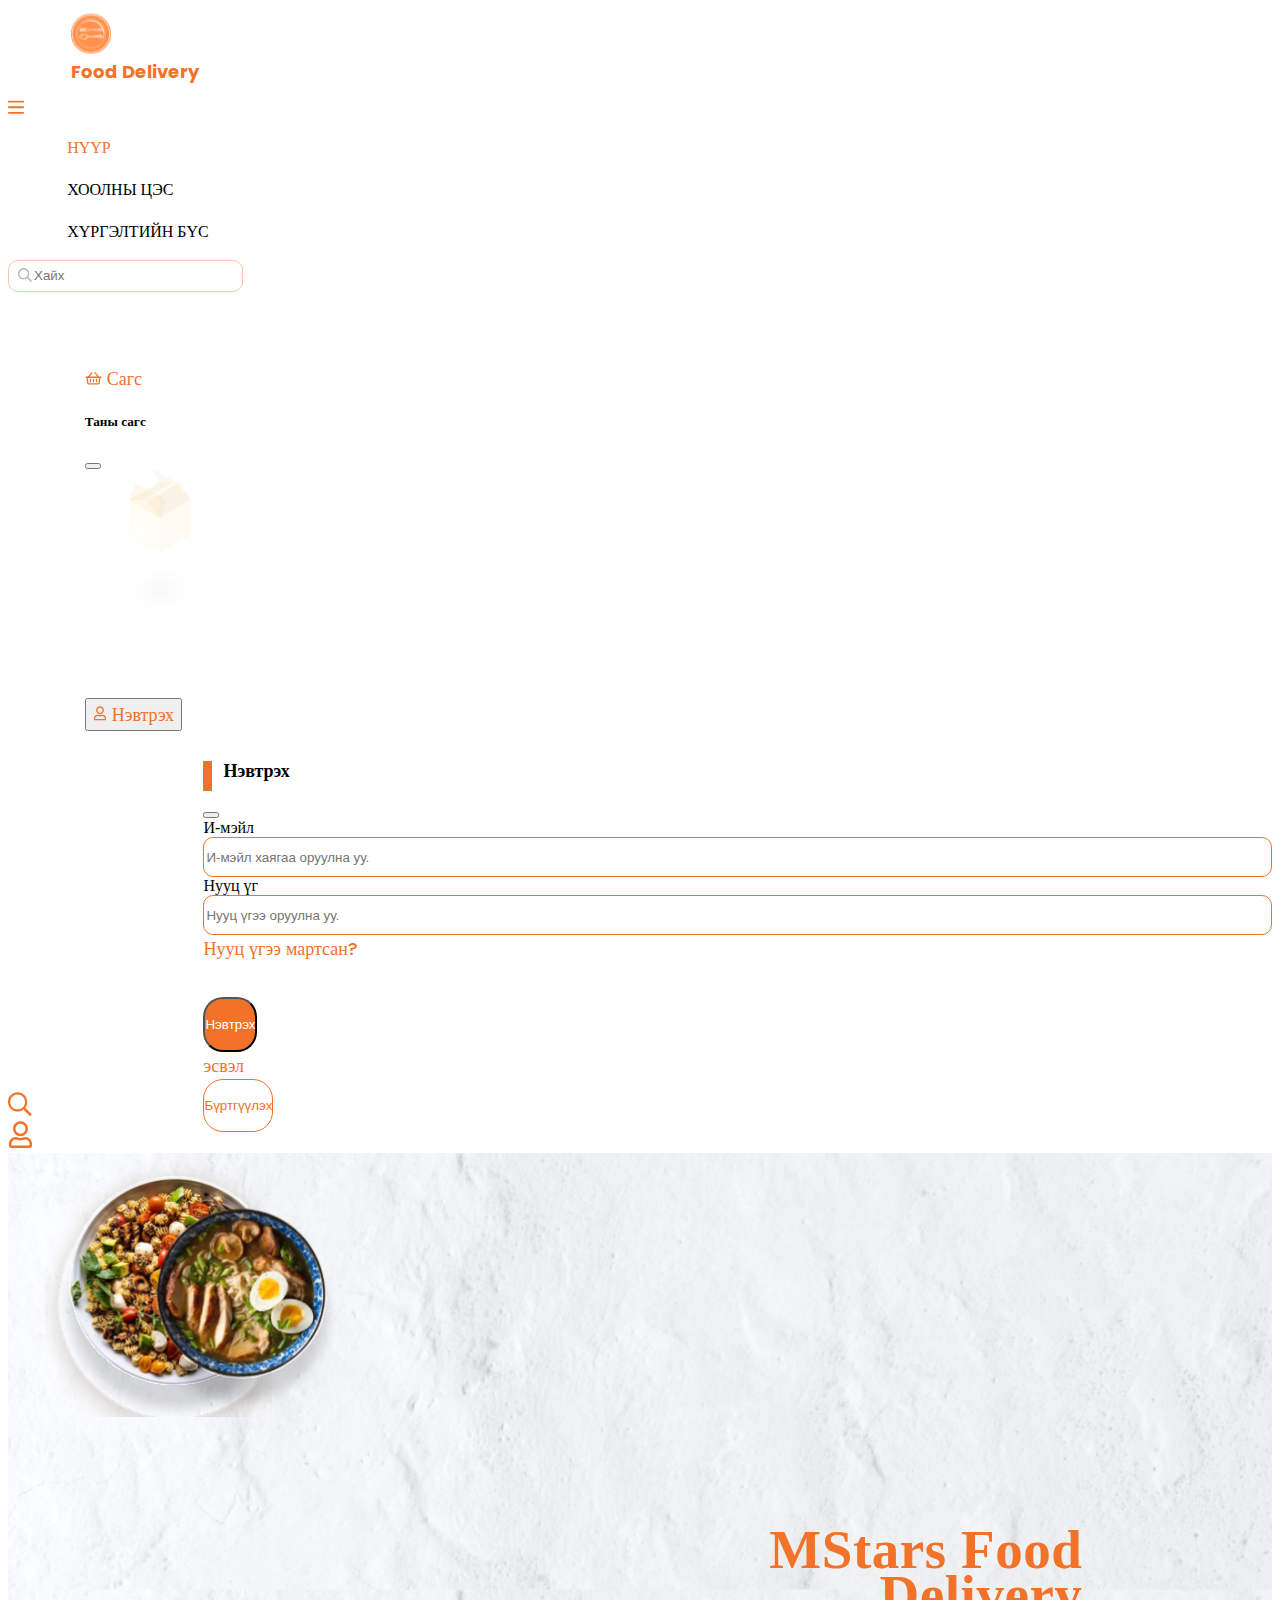
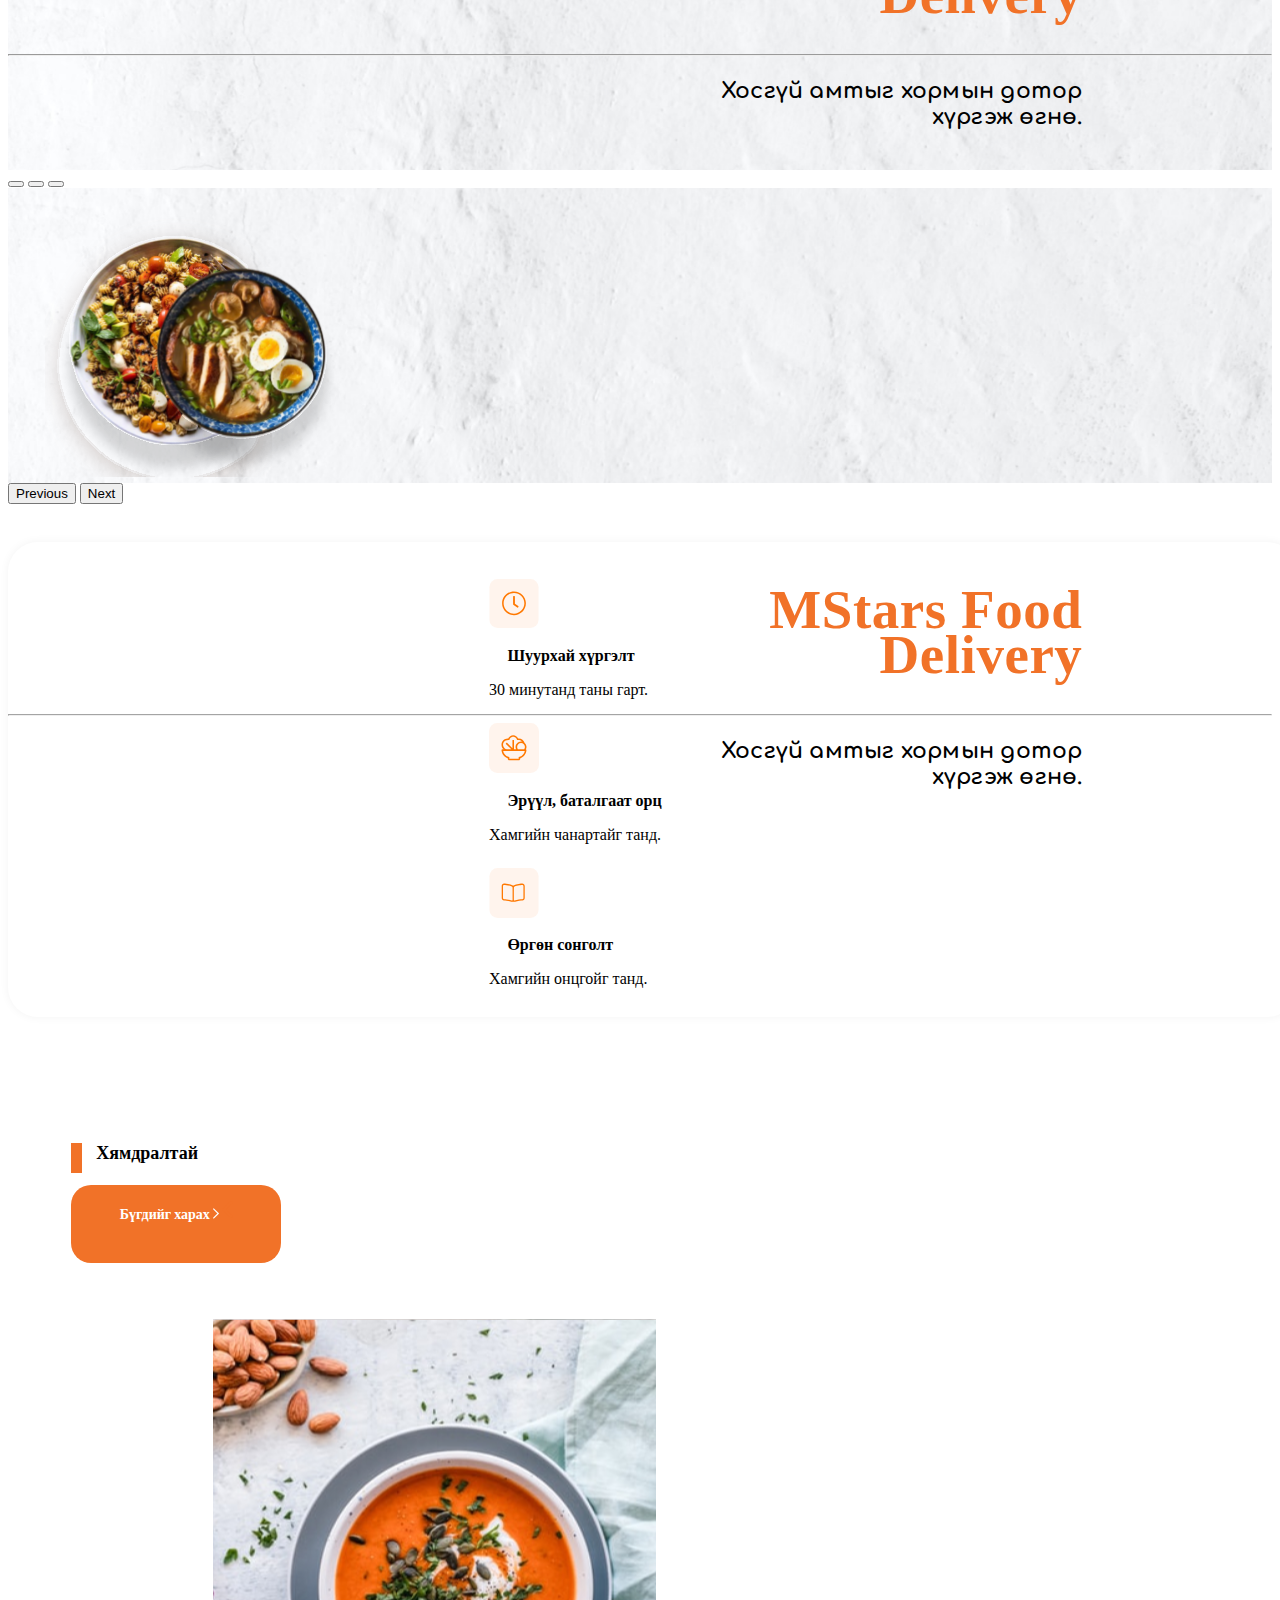
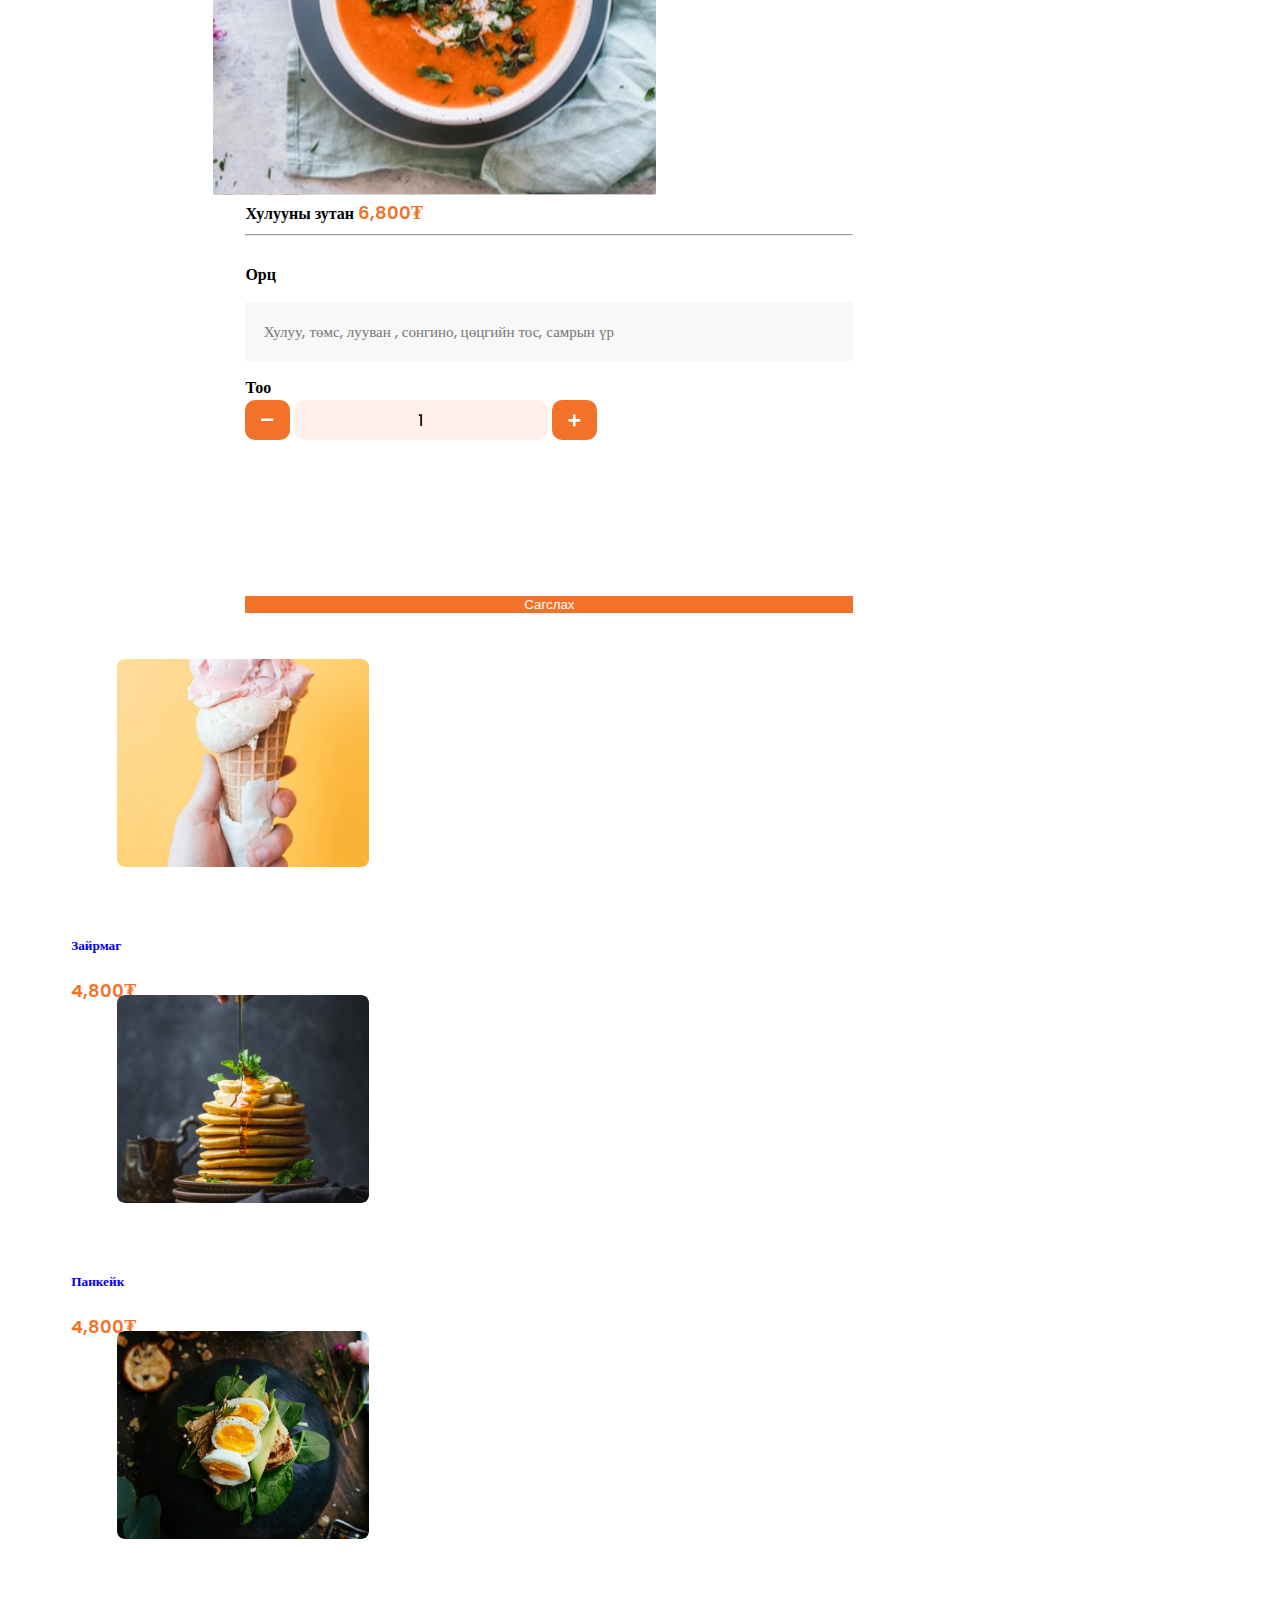
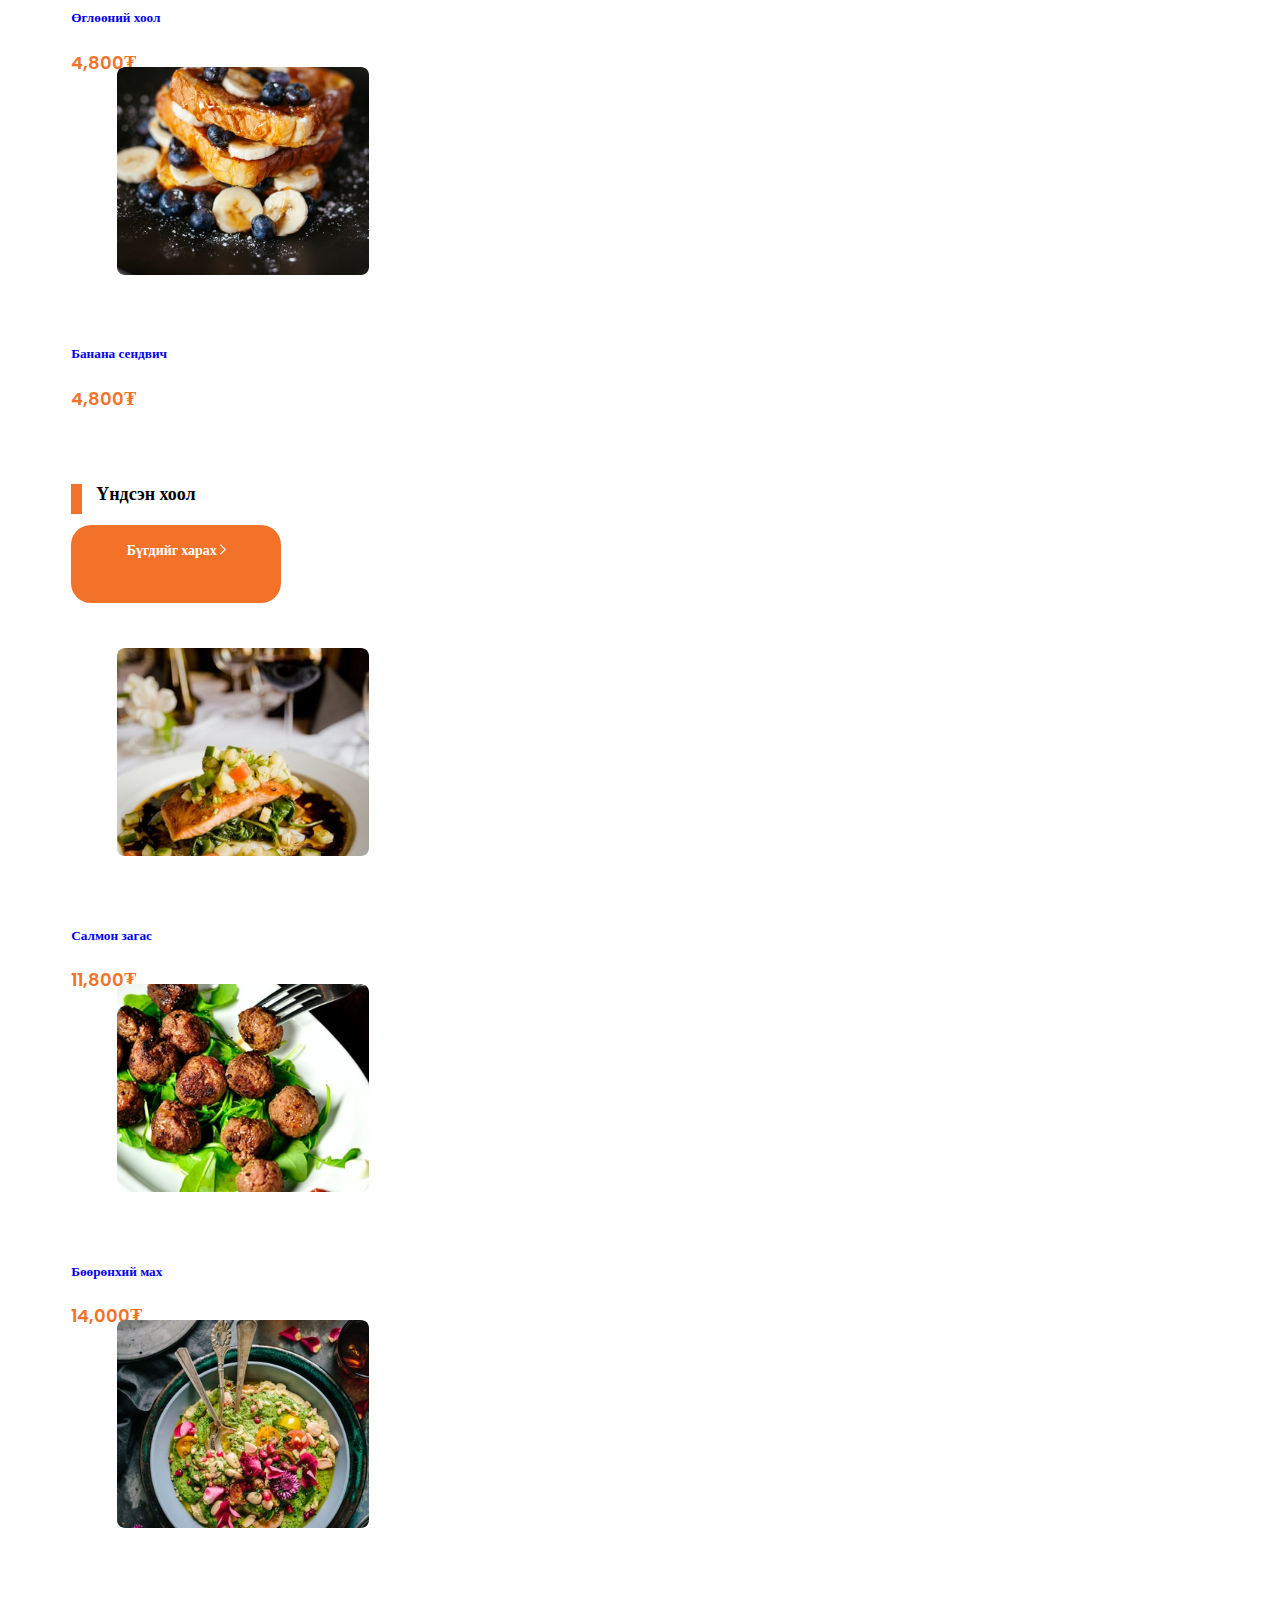
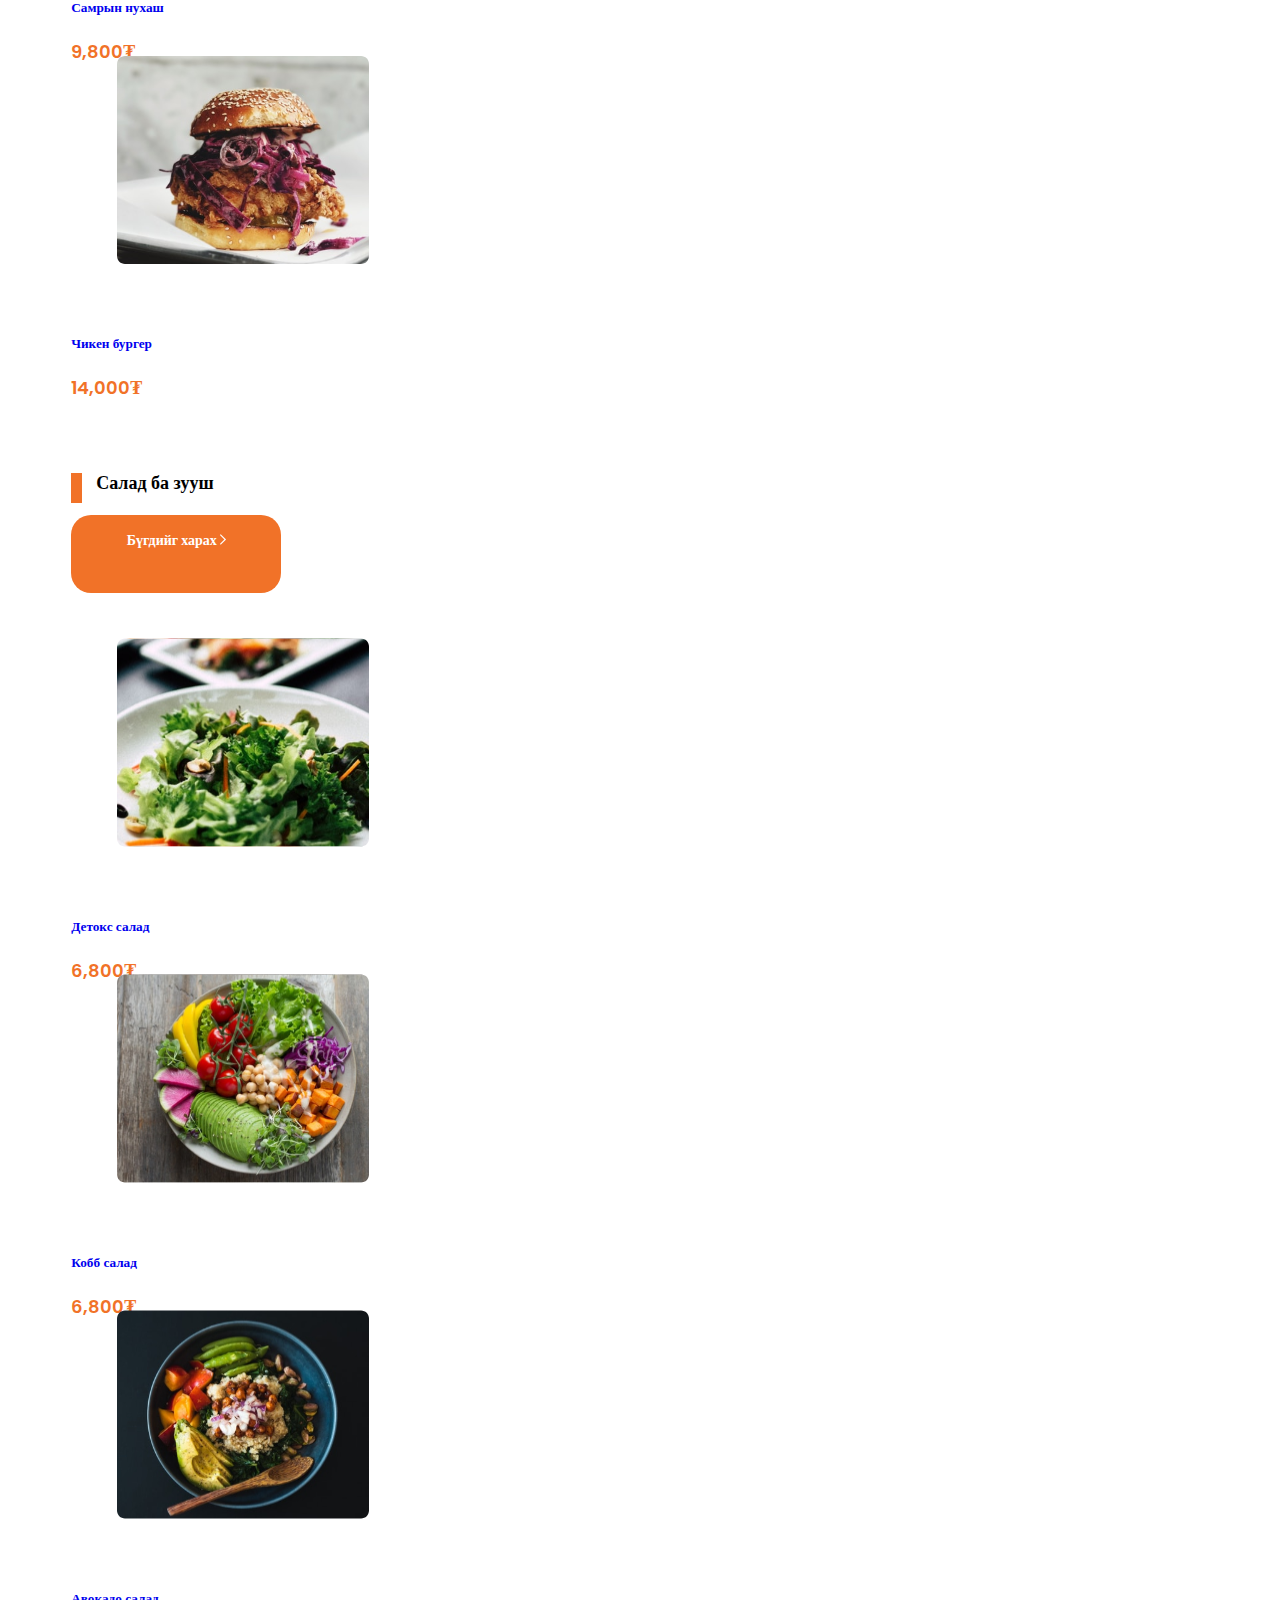
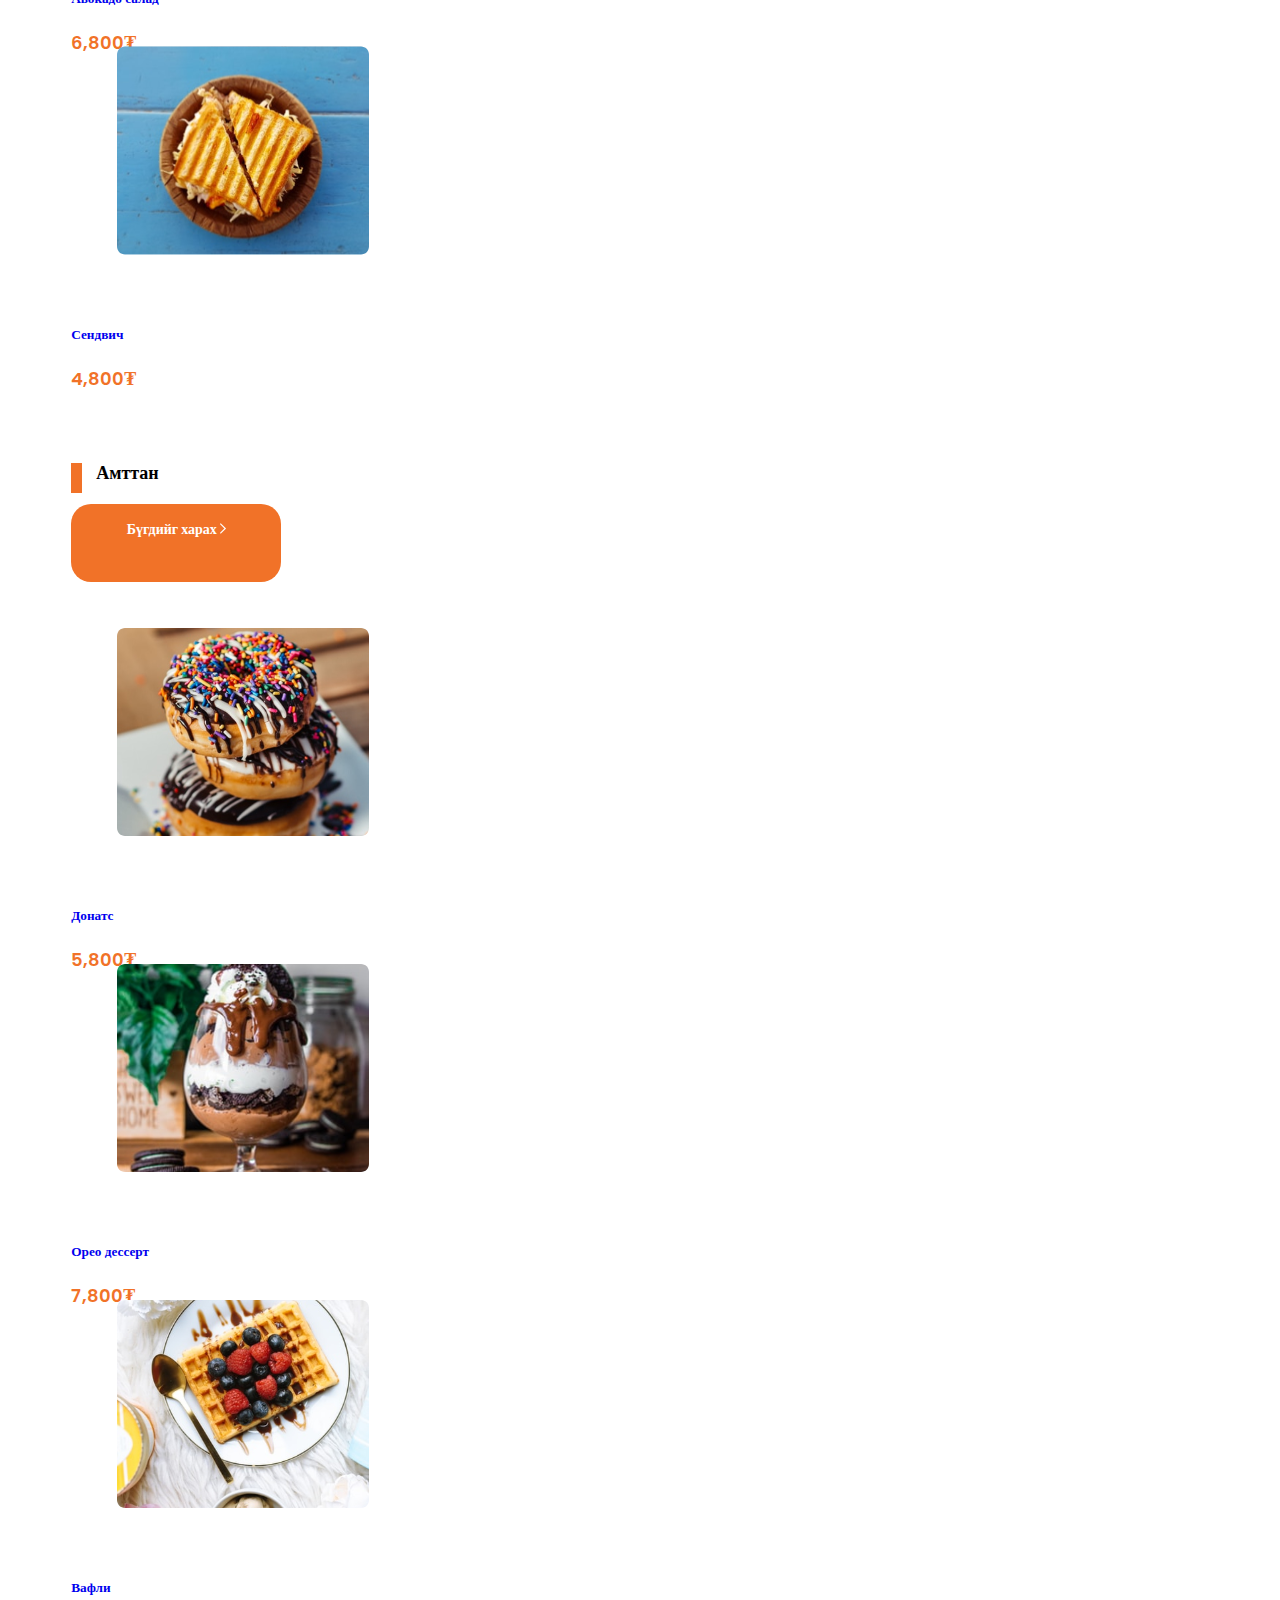
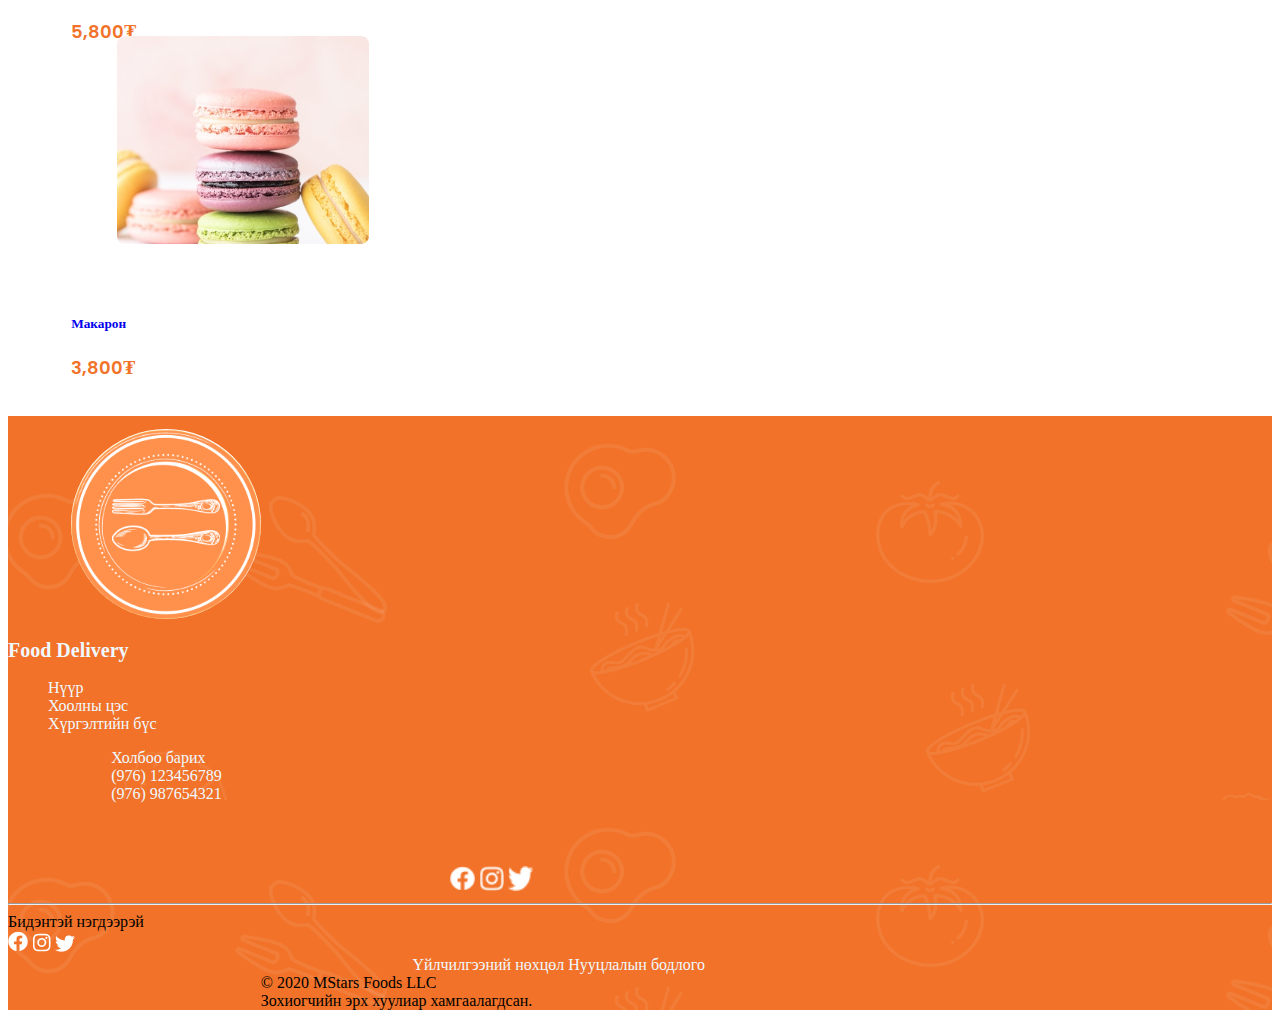
==== commit 90363f74: "04.25" ====
--- a/index.html
+++ b/index.html
@@ -31,200 +31,7 @@
     <title>Mstars Food Delivery</title>
   </head>
   <body>
-    <header class="container-md pt-2 d-flex-wrap">
-      <div class="row d-md-flex justify-content-md-start">
-        <div class="col-4 logo justify-content-center order-1 order-md-0">
-          <div class="d-flex w-50 justify-content-center">
-            <img src="./pics/logo.svg" alt="" />
-            <h2 class="col-12">Food Delivery</h2>
-          </div>
-        </div>
-        <div class="col-5">
-          <div class="menu d-flex order-2 order-md-3">
-            <div class="dropdown show d-inline d-md-none ms-0">
-              <a
-                class="btn dropdown-toggle"
-                href="#"
-                role="button"
-                id="dropdownMenuLink"
-                data-toggle="dropdown"
-                aria-haspopup="true"
-                aria-expanded="false"
-              >
-                <img src="./pics/header/more.svg" alt="" />
-              </a>
-            </div>
-            <!-- ---------------------- -->
-            <ul class="d-flex d-none d-md-flex menuList w-100">
-              <li>
-                <a href="#" class="bolded">НҮҮР</a>
-              </li>
-              <li>
-                <a href="./projects/menu.html">ХООЛНЫ ЦЭС</a>
-              </li>
-              <li>
-                <a href="#">ХҮРГЭЛТИЙН БҮС</a>
-              </li>
-            </ul>
-          </div>
-        </div>
-
-        <div class="col-2 order-3 mt-3">
-          <div class="searchBar d-flex d-none d-lg-flex">
-            <div class="searchSection d-none d-md-inline">
-              <input type="text" value="" placeholder="Хайх" />
-            </div>
-          </div>
-        </div>
-        <div class="col order-4 ms-2">
-          <div class="login-basket">
-            <ul class="d-lg-flex loginList d-none">
-              <li class="">
-                <a
-                  class="btn"
-                  data-bs-toggle="offcanvas"
-                  href="#offcanvasRight"
-                  role="button"
-                  aria-controls="offcanvasExample"
-                >
-                  <img src="./pics/header/bucket.svg" alt="" />
-                  Сагс
-                </a>
-
-                <div
-                  class="offcanvas offcanvas-end"
-                  tabindex="-1"
-                  id="offcanvasRight"
-                  aria-labelledby="offcanvasRightLabel"
-                >
-                  <div class="offcanvas-header">
-                    <h5
-                      id="offcanvasRightLabel"
-                      class="text-center justify-content-center"
-                    >
-                      Таны сагс
-                    </h5>
-                    <button
-                      type="button"
-                      class="btn-close text-reset"
-                      data-bs-dismiss="offcanvas"
-                      aria-label="Close"
-                    ></button>
-                  </div>
-                  <div class="offcanvas-body">
-                    <img
-                      src="./pics/basket-pic.svg"
-                      alt=""
-                      class="align-items-center"
-                    />
-                  </div>
-                </div>
-              </li>
-              <li>
-                <!-- Button trigger modal -->
-                <button
-                  type="button"
-                  class="btn"
-                  data-bs-toggle="modal"
-                  data-bs-target="#exampleModal"
-                >
-                  <a href="#">
-                    <img src="./pics/header/user.svg" alt="" />
-                    Нэвтрэх</a
-                  >
-                </button>
-
-                <!-- Modal -->
-                <div
-                  class="modal fade"
-                  id="exampleModal"
-                  tabindex="-1"
-                  aria-labelledby="exampleModalLabel"
-                  aria-hidden="true"
-                >
-                  <div class="modal-dialog dialog">
-                    <div class="modal-content head-modal">
-                      <div class="modal-body head-modal-body mt-2 me-2 pe-4">
-                        <div class="d-flex justify-content-between mb-2">
-                          <div class="modal-title">
-                            <h5 class="" id="exampleModalLabel">Нэвтрэх</h5>
-                          </div>
-                          <button
-                            type="button"
-                            class="btn-close"
-                            data-bs-dismiss="modal"
-                            aria-label="Close"
-                          ></button>
-                        </div>
-                        <div>
-                          <div class="d-flex flex-column mt-2">
-                            И-мэйл
-                            <input
-                              type="email"
-                              name=""
-                              id=""
-                              placeholder="И-мэйл хаягаа оруулна уу.  "
-                            />
-                          </div>
-                          <div class="d-flex flex-column mt-2">
-                            Нууц үг
-                            <input
-                              type="password"
-                              name=""
-                              id=""
-                              placeholder="Нууц үгээ оруулна уу."
-                            />
-                          </div>
-                          <div>
-                            <a
-                              href="./projects/forgotPassword.html"
-                              class="d-flex justify-content-end mt-2"
-                              >Нууц үгээ мартсан?</a
-                            >
-                          </div>
-                        </div>
-                        <div class="d-flex flex-column mt-3">
-                          <button
-                            type="button"
-                            class="btn foot-btn-1"
-                            data-bs-dismiss="modal"
-                          >
-                            Нэвтрэх
-                          </button>
-                          <div class="text-center">
-                            <a
-                              href="#"
-                              class="justify-content-center text-center"
-                              >эсвэл</a
-                            >
-                          </div>
-
-                          <button type="button " class="btn foot-btn-2">
-                            Бүртгүүлэх
-                          </button>
-                        </div>
-                      </div>
-                    </div>
-                  </div>
-                </div>
-              </li>
-            </ul>
-            <div class="d-flex d-lg-none mBar mt-2 mt-md-3">
-              <div class="searchIcon me-3">
-                <a href="#">
-                  <img src="./pics/header/search-icon.svg" alt="" />
-                </a>
-              </div>
-              <div>
-                <a href="#">
-                  <img src="./pics/header/userIcon.svg" alt="" />
-                </a>
-              </div>
-            </div>
-          </div>
-        </div>
-      </div>
-    </header>
+    <div id="navbar"></div>
     <!-- BANNER -->
     <div class="banner mt-2 d-none">
       <div class="d-flex container-md justify-content-around">
@@ -362,296 +169,53 @@
             </div>
           </div>
         </div>
-        <div class="menu d-flex">
-          <div class="d-md-flex d-flex de-0">
-            <button
-              type="button"
-              class="btn"
-              data-bs-toggle="modal"
-              data-bs-target="#foodModal"
-            >
-              <a href="#">
-                <div class="card1">
-                  <div class="hovver">
-                    <img src="./pics/icon/basket-hover.svg" alt="" />
-                  </div>
-
-                  <div class="card">
-                    <div class="d-flex flex-row-reverse foodPicture">
-                      <div class="position-absolute sale-percent">20%</div>
+        <div class="menu d-flex row" id="discoundDish">
+          <div class="d-md-flex d-flex de-0 row">
+            <div class="food-container row"></div>
+            <!-- modal -->
+            <div
+            class="modal fade"
+            id="foodModal"
+            tabindex="-1"
+            aria-labelledby="exampleModalLabel"
+            aria-hidden="true"
+          >
+            <div class="modal-dialog">
+              <div class="modal-content" id="modal">
+                <div class="modal-body w-100 p-5">
+                  <div class="d-flex w-auto">
+                    <div class="col-6">
+                      <img src="./pics/modal-pic.svg" alt="" />
                     </div>
-                    <div class="card-body d-flex flex-column">
-                      <h5
-                        class="card-title d-flex justify-content-start ms-0 zairmag"
-                      ></h5>
-                      <p class="card-text d-flex">
-                        <span class="saled"></span>
-                      </p>
-                    </div>
-                  </div></div
-              ></a>
-            </button>
-
-            <!-- Modal -->
-            <div
-              class="modal fade"
-              id="foodModal"
-              tabindex="-1"
-              aria-labelledby="exampleModalLabel"
-              aria-hidden="true"
-            >
-              <div class="modal-dialog">
-                <div class="modal-content" id="modal">
-                  <div class="modal-body w-100 p-5">
-                    <div class="d-flex w-auto">
-                      <div class="col-6">
-                        <img src="./pics/modal-pic.svg" alt="" />
+                    <div class="col-6 modal-food-info">
+                      <div class="d-flex justify-content-between">
+                        <span class="food-name"> Хулууны зутан </span>
+                        <span class="food-price"> 6,800₮ </span>
                       </div>
-                      <div class="col-6 modal-food-info">
-                        <div class="d-flex justify-content-between">
-                          <span class="food-name"> Хулууны зутан </span>
-                          <span class="food-price"> 6,800₮ </span>
-                        </div>
-                        <hr />
-                        <div class="food-modal-info">
-                          <span> Орц </span>
-                          <p>
-                            Хулуу, төмс, лууван , сонгино, цөцгийн тос, самрын
-                            үр
-                          </p>
-                          <div class="d-flex flex-column">
-                            <span> Тоо </span>
-                            <div class="d-flex mt-2">
-                              <img src="./pics/minus-icon.svg" alt="" />
-                              <img src="./pics/1.svg" alt="" />
-                              <img src="./pics/plus-icon.svg" alt="" />
-                            </div>
+                      <hr />
+                      <div class="food-modal-info">
+                        <span> Орц </span>
+                        <p>
+                          Хулуу, төмс, лууван , сонгино, цөцгийн тос, самрын
+                          үр
+                        </p>
+                        <div class="d-flex flex-column">
+                          <span> Тоо </span>
+                          <div class="d-flex mt-2">
+                            <img src="./pics/minus-icon.svg" alt="" />
+                            <img src="./pics/1.svg" alt="" />
+                            <img src="./pics/plus-icon.svg" alt="" />
                           </div>
                         </div>
-                        <button class="basket-button">Сагслах</button>
                       </div>
+                      <button class="basket-button">Сагслах</button>
                     </div>
                   </div>
                 </div>
               </div>
             </div>
-
-            <button
-              type="button"
-              class="btn"
-              data-bs-toggle="modal"
-              data-bs-target="#foodModal"
-            >
-              <a href="#">
-                <div class="card1">
-                  <div class="hovver">
-                    <img src="./pics/icon/basket-hover.svg" alt="" />
-                  </div>
-
-                  <div class="card">
-                    <div class="d-flex flex-row-reverse foodPicture">
-                      <div class="position-absolute sale-percent">20%</div>
-                    </div>
-                    <div class="card-body d-flex flex-column">
-                      <h5
-                        class="card-title d-flex justify-content-start ms-0"
-                      ></h5>
-                      <p class="card-text d-flex">
-                        <span class="saled"></span>
-                      </p>
-                    </div>
-                  </div></div
-              ></a>
-            </button>
-
-            <!-- Modal -->
-            <div
-              class="modal fade"
-              id="foodModal"
-              tabindex="-1"
-              aria-labelledby="exampleModalLabel"
-              aria-hidden="true"
-            >
-              <div class="modal-dialog">
-                <div class="modal-content" id="modal">
-                  <div class="modal-body w-100 p-5">
-                    <div class="d-flex w-auto">
-                      <div class="col-6">
-                        <img src="./pics/modal-pic.svg" alt="" />
-                      </div>
-                      <div class="col-6 modal-food-info">
-                        <div class="d-flex justify-content-between">
-                          <span class="food-name"> Хулууны зутан </span>
-                          <span class="food-price"> 6,800₮ </span>
-                        </div>
-                        <hr />
-                        <div class="food-modal-info">
-                          <span> Орц </span>
-                          <p>
-                            Хулуу, төмс, лууван , сонгино, цөцгийн тос, самрын
-                            үр
-                          </p>
-                          <div class="d-flex flex-column">
-                            <span> Тоо </span>
-                            <div class="d-flex mt-2">
-                              <img src="./pics/minus-icon.svg" alt="" />
-                              <img src="./pics/1.svg" alt="" />
-                              <img src="./pics/plus-icon.svg" alt="" />
-                            </div>
-                          </div>
-                        </div>
-                        <button class="basket-button">Сагслах</button>
-                      </div>
-                    </div>
-                  </div>
-                </div>
-              </div>
-            </div>
-          </div>
-          <div class="d-none d-md-flex ds-0">
-            <button
-              type="button"
-              class="btn"
-              data-bs-toggle="modal"
-              data-bs-target="#foodModal"
-            >
-              <a href="#">
-                <div class="card1">
-                  <div class="hovver">
-                    <img src="./pics/icon/basket-hover.svg" alt="" />
-                  </div>
-
-                  <div class="card">
-                    <div class="d-flex flex-row-reverse foodPicture">
-                      <div class="position-absolute sale-percent">20%</div>
-                    </div>
-                    <div class="card-body d-flex flex-column">
-                      <h5
-                        class="card-title d-flex justify-content-start ms-0"
-                      ></h5>
-                      <p class="card-text d-flex">
-                        <span class="saled"></span>
-                      </p>
-                    </div>
-                  </div></div
-              ></a>
-            </button>
-
-            <!-- Modal -->
-            <div
-              class="modal fade"
-              id="foodModal"
-              tabindex="-1"
-              aria-labelledby="exampleModalLabel"
-              aria-hidden="true"
-            >
-              <div class="modal-dialog">
-                <div class="modal-content" id="modal">
-                  <div class="modal-body w-100 p-5">
-                    <div class="d-flex w-auto">
-                      <div class="col-6">
-                        <img src="./pics/modal-pic.svg" alt="" />
-                      </div>
-                      <div class="col-6 modal-food-info">
-                        <div class="d-flex justify-content-between">
-                          <span class="food-name"> Хулууны зутан </span>
-                          <span class="food-price"> 6,800₮ </span>
-                        </div>
-                        <hr />
-                        <div class="food-modal-info">
-                          <span> Орц </span>
-                          <p>
-                            Хулуу, төмс, лууван , сонгино, цөцгийн тос, самрын
-                            үр
-                          </p>
-                          <div class="d-flex flex-column">
-                            <span> Тоо </span>
-                            <div class="d-flex mt-2">
-                              <img src="./pics/minus-icon.svg" alt="" />
-                              <img src="./pics/1.svg" alt="" />
-                              <img src="./pics/plus-icon.svg" alt="" />
-                            </div>
-                          </div>
-                        </div>
-                        <button class="basket-button">Сагслах</button>
-                      </div>
-                    </div>
-                  </div>
-                </div>
-              </div>
-            </div>
-
-            <button
-              type="button"
-              class="btn"
-              data-bs-toggle="modal"
-              data-bs-target="#foodModal"
-            >
-              <a href="#">
-                <div class="card1">
-                  <div class="hovver">
-                    <img src="./pics/icon/basket-hover.svg" alt="" />
-                  </div>
-
-                  <div class="card">
-                    <div class="d-flex flex-row-reverse foodPicture">
-                      <div class="position-absolute sale-percent">20%</div>
-                    </div>
-                    <div class="card-body d-flex flex-column">
-                      <h5
-                        class="card-title d-flex justify-content-start ms-0"
-                      ></h5>
-                      <p class="card-text d-flex">
-                        <span class="saled"></span>
-                      </p>
-                    </div>
-                  </div></div
-              ></a>
-            </button>
-
-            <!-- Modal -->
-            <div
-              class="modal fade"
-              id="foodModal"
-              tabindex="-1"
-              aria-labelledby="exampleModalLabel"
-              aria-hidden="true"
-            >
-              <div class="modal-dialog">
-                <div class="modal-content" id="modal">
-                  <div class="modal-body w-100 p-5">
-                    <div class="d-flex w-auto">
-                      <div class="col-6">
-                        <img src="./pics/modal-pic.svg" alt="" />
-                      </div>
-                      <div class="col-6 modal-food-info">
-                        <div class="d-flex justify-content-between">
-                          <span class="food-name"> Хулууны зутан </span>
-                          <span class="food-price"> 6,800₮ </span>
-                        </div>
-                        <hr />
-                        <div class="food-modal-info">
-                          <span> Орц </span>
-                          <p>
-                            Хулуу, төмс, лууван , сонгино, цөцгийн тос, самрын
-                            үр
-                          </p>
-                          <div class="d-flex flex-column">
-                            <span> Тоо </span>
-                            <div class="d-flex mt-2">
-                              <img src="./pics/minus-icon.svg" alt="" />
-                              <img src="./pics/1.svg" alt="" />
-                              <img src="./pics/plus-icon.svg" alt="" />
-                            </div>
-                          </div>
-                        </div>
-                        <button class="basket-button">Сагслах</button>
-                      </div>
-                    </div>
-                  </div>
-                </div>
-              </div>
-            </div>
+          </div>
+        </div>
           </div>
         </div>
       </div>
@@ -671,288 +235,9 @@
             </div>
           </div>
         </div>
-        <div class="menu d-flex">
+        <div class="menu d-flex" id="mainDish">
           <div class="d-md-flex d-flex">
-            <button
-              type="button"
-              class="btn"
-              data-bs-toggle="modal"
-              data-bs-target="#foodModal"
-            >
-              <a href="#">
-                <div class="card1">
-                  <div class="hovver">
-                    <img src="./pics/icon/basket-hover.svg" alt="" />
-                  </div>
-
-                  <div class="card">
-                    <div class="d-flex flex-row-reverse foodPicture"></div>
-                    <div class="card-body d-flex flex-column">
-                      <h5
-                        class="card-title d-flex justify-content-start ms-0"
-                      ></h5>
-                      <p class="card-text d-flex">
-                        <span class="saled"></span>
-                      </p>
-                    </div>
-                  </div></div
-              ></a>
-            </button>
-
-            <!-- Modal -->
-            <div
-              class="modal fade"
-              id="foodModal"
-              tabindex="-1"
-              aria-labelledby="exampleModalLabel"
-              aria-hidden="true"
-            >
-              <div class="modal-dialog">
-                <div class="modal-content" id="modal">
-                  <div class="modal-body w-100 p-5">
-                    <div class="d-flex w-auto">
-                      <div class="col-6">
-                        <img src="./pics/modal-pic.svg" alt="" />
-                      </div>
-                      <div class="col-6 modal-food-info">
-                        <div class="d-flex justify-content-between">
-                          <span class="food-name"> Хулууны зутан </span>
-                          <span class="food-price"> 6,800₮ </span>
-                        </div>
-                        <hr />
-                        <div class="food-modal-info">
-                          <span> Орц </span>
-                          <p>
-                            Хулуу, төмс, лууван , сонгино, цөцгийн тос, самрын
-                            үр
-                          </p>
-                          <div class="d-flex flex-column">
-                            <span> Тоо </span>
-                            <div class="d-flex mt-2">
-                              <img src="./pics/minus-icon.svg" alt="" />
-                              <img src="./pics/1.svg" alt="" />
-                              <img src="./pics/plus-icon.svg" alt="" />
-                            </div>
-                          </div>
-                        </div>
-                        <button class="basket-button">Сагслах</button>
-                      </div>
-                    </div>
-                  </div>
-                </div>
-              </div>
-            </div>
-
-            <button
-              type="button"
-              class="btn"
-              data-bs-toggle="modal"
-              data-bs-target="#foodModal"
-            >
-              <a href="#">
-                <div class="card1">
-                  <div class="hovver">
-                    <img src="./pics/icon/basket-hover.svg" alt="" />
-                  </div>
-
-                  <div class="card">
-                    <div class="d-flex flex-row-reverse foodPicture"></div>
-                    <div class="card-body d-flex flex-column">
-                      <h5
-                        class="card-title d-flex justify-content-start ms-0"
-                      ></h5>
-                      <p class="card-text d-flex">
-                        <span class="saled"></span>
-                      </p>
-                    </div>
-                  </div></div
-              ></a>
-            </button>
-
-            <!-- Modal -->
-            <div
-              class="modal fade"
-              id="foodModal"
-              tabindex="-1"
-              aria-labelledby="exampleModalLabel"
-              aria-hidden="true"
-            >
-              <div class="modal-dialog">
-                <div class="modal-content" id="modal">
-                  <div class="modal-body w-100 p-5">
-                    <div class="d-flex w-auto">
-                      <div class="col-6">
-                        <img src="./pics/modal-pic.svg" alt="" />
-                      </div>
-                      <div class="col-6 modal-food-info">
-                        <div class="d-flex justify-content-between">
-                          <span class="food-name"> Хулууны зутан </span>
-                          <span class="food-price"> 6,800₮ </span>
-                        </div>
-                        <hr />
-                        <div class="food-modal-info">
-                          <span> Орц </span>
-                          <p>
-                            Хулуу, төмс, лууван , сонгино, цөцгийн тос, самрын
-                            үр
-                          </p>
-                          <div class="d-flex flex-column">
-                            <span> Тоо </span>
-                            <div class="d-flex mt-2">
-                              <img src="./pics/minus-icon.svg" alt="" />
-                              <img src="./pics/1.svg" alt="" />
-                              <img src="./pics/plus-icon.svg" alt="" />
-                            </div>
-                          </div>
-                        </div>
-                        <button class="basket-button">Сагслах</button>
-                      </div>
-                    </div>
-                  </div>
-                </div>
-              </div>
-            </div>
-          </div>
-          <div class="d-none d-md-flex">
-            <button
-              type="button"
-              class="btn"
-              data-bs-toggle="modal"
-              data-bs-target="#foodModal"
-            >
-              <a href="#">
-                <div class="card1">
-                  <div class="hovver">
-                    <img src="./pics/icon/basket-hover.svg" alt="" />
-                  </div>
-
-                  <div class="card">
-                    <div class="d-flex flex-row-reverse foodPicture"></div>
-                    <div class="card-body d-flex flex-column">
-                      <h5
-                        class="card-title d-flex justify-content-start ms-0"
-                      ></h5>
-                      <p class="card-text d-flex">
-                        <span class="saled"></span>
-                      </p>
-                    </div>
-                  </div></div
-              ></a>
-            </button>
-
-            <!-- Modal -->
-            <div
-              class="modal fade"
-              id="foodModal"
-              tabindex="-1"
-              aria-labelledby="exampleModalLabel"
-              aria-hidden="true"
-            >
-              <div class="modal-dialog">
-                <div class="modal-content" id="modal">
-                  <div class="modal-body w-100 p-5">
-                    <div class="d-flex w-auto">
-                      <div class="col-6">
-                        <img src="./pics/modal-pic.svg" alt="" />
-                      </div>
-                      <div class="col-6 modal-food-info">
-                        <div class="d-flex justify-content-between">
-                          <span class="food-name"> Хулууны зутан </span>
-                          <span class="food-price"> 6,800₮ </span>
-                        </div>
-                        <hr />
-                        <div class="food-modal-info">
-                          <span> Орц </span>
-                          <p>
-                            Хулуу, төмс, лууван , сонгино, цөцгийн тос, самрын
-                            үр
-                          </p>
-                          <div class="d-flex flex-column">
-                            <span> Тоо </span>
-                            <div class="d-flex mt-2">
-                              <img src="./pics/minus-icon.svg" alt="" />
-                              <img src="./pics/1.svg" alt="" />
-                              <img src="./pics/plus-icon.svg" alt="" />
-                            </div>
-                          </div>
-                        </div>
-                        <button class="basket-button">Сагслах</button>
-                      </div>
-                    </div>
-                  </div>
-                </div>
-              </div>
-            </div>
-
-            <button
-              type="button"
-              class="btn"
-              data-bs-toggle="modal"
-              data-bs-target="#foodModal"
-            >
-              <a href="#">
-                <div class="card1">
-                  <div class="hovver">
-                    <img src="./pics/icon/basket-hover.svg" alt="" />
-                  </div>
-
-                  <div class="card">
-                    <div class="d-flex flex-row-reverse foodPicture"></div>
-                    <div class="card-body d-flex flex-column">
-                      <h5
-                        class="card-title d-flex justify-content-start ms-0"
-                      ></h5>
-                      <p class="card-text d-flex">
-                        <span class="saled"></span>
-                      </p>
-                    </div>
-                  </div></div
-              ></a>
-            </button>
-
-            <!-- Modal -->
-            <div
-              class="modal fade"
-              id="foodModal"
-              tabindex="-1"
-              aria-labelledby="exampleModalLabel"
-              aria-hidden="true"
-            >
-              <div class="modal-dialog">
-                <div class="modal-content" id="modal">
-                  <div class="modal-body w-100 p-5">
-                    <div class="d-flex w-auto">
-                      <div class="col-6">
-                        <img src="./pics/modal-pic.svg" alt="" />
-                      </div>
-                      <div class="col-6 modal-food-info">
-                        <div class="d-flex justify-content-between">
-                          <span class="food-name"> Хулууны зутан </span>
-                          <span class="food-price"> 6,800₮ </span>
-                        </div>
-                        <hr />
-                        <div class="food-modal-info">
-                          <span> Орц </span>
-                          <p>
-                            Хулуу, төмс, лууван , сонгино, цөцгийн тос, самрын
-                            үр
-                          </p>
-                          <div class="d-flex flex-column">
-                            <span> Тоо </span>
-                            <div class="d-flex mt-2">
-                              <img src="./pics/minus-icon.svg" alt="" />
-                              <img src="./pics/1.svg" alt="" />
-                              <img src="./pics/plus-icon.svg" alt="" />
-                            </div>
-                          </div>
-                        </div>
-                        <button class="basket-button">Сагслах</button>
-                      </div>
-                    </div>
-                  </div>
-                </div>
-              </div>
-            </div>
+            <div class="food-container row"></div>
           </div>
         </div>
       </div>
@@ -972,286 +257,10 @@
             </div>
           </div>
         </div>
-        <div class="menu d-flex">
+        <div class="menu d-flex" id="salad">
           <div class="d-md-flex d-flex">
-            <button
-              type="button"
-              class="btn"
-              data-bs-toggle="modal"
-              data-bs-target="#foodModal"
-            >
-              <a href="#">
-                <div class="card1">
-                  <div class="hovver">
-                    <img src="./pics/icon/basket-hover.svg" alt="" />
-                  </div>
-
-                  <div class="card">
-                    <div class="d-flex flex-row-reverse foodPicture"></div>
-                    <div class="card-body d-flex flex-column">
-                      <h5
-                        class="card-title d-flex justify-content-start ms-0"
-                      ></h5>
-                      <p class="card-text d-flex">
-                        <span class="saled"></span>
-                      </p>
-                    </div>
-                  </div></div
-              ></a>
-            </button>
-
-            <!-- Modal -->
-            <div
-              class="modal fade"
-              id="foodModal"
-              tabindex="-1"
-              aria-labelledby="exampleModalLabel"
-              aria-hidden="true"
-            >
-              <div class="modal-dialog">
-                <div class="modal-content" id="modal">
-                  <div class="modal-body w-100 p-5">
-                    <div class="d-flex w-auto">
-                      <div class="col-6">
-                        <img src="./pics/modal-pic.svg" alt="" />
-                      </div>
-                      <div class="col-6 modal-food-info">
-                        <div class="d-flex justify-content-between">
-                          <span class="food-name"> Хулууны зутан </span>
-                          <span class="food-price"> 6,800₮ </span>
-                        </div>
-                        <hr />
-                        <div class="food-modal-info">
-                          <span> Орц </span>
-                          <p>
-                            Хулуу, төмс, лууван , сонгино, цөцгийн тос, самрын
-                            үр
-                          </p>
-                          <div class="d-flex flex-column">
-                            <span> Тоо </span>
-                            <div class="d-flex mt-2">
-                              <img src="./pics/minus-icon.svg" alt="" />
-                              <img src="./pics/1.svg" alt="" />
-                              <img src="./pics/plus-icon.svg" alt="" />
-                            </div>
-                          </div>
-                        </div>
-                        <button class="basket-button">Сагслах</button>
-                      </div>
-                    </div>
-                  </div>
-                </div>
-              </div>
-            </div>
-            <button
-              type="button"
-              class="btn"
-              data-bs-toggle="modal"
-              data-bs-target="#foodModal"
-            >
-              <a href="#">
-                <div class="card1">
-                  <div class="hovver">
-                    <img src="./pics/icon/basket-hover.svg" alt="" />
-                  </div>
-
-                  <div class="card">
-                    <div class="d-flex flex-row-reverse foodPicture"></div>
-                    <div class="card-body d-flex flex-column">
-                      <h5
-                        class="card-title d-flex justify-content-start ms-0"
-                      ></h5>
-                      <p class="card-text d-flex">
-                        <span class="saled"></span>
-                      </p>
-                    </div>
-                  </div></div
-              ></a>
-            </button>
-
-            <!-- Modal -->
-            <div
-              class="modal fade"
-              id="foodModal"
-              tabindex="-1"
-              aria-labelledby="exampleModalLabel"
-              aria-hidden="true"
-            >
-              <div class="modal-dialog">
-                <div class="modal-content" id="modal">
-                  <div class="modal-body w-100 p-5">
-                    <div class="d-flex w-auto">
-                      <div class="col-6">
-                        <img src="./pics/modal-pic.svg" alt="" />
-                      </div>
-                      <div class="col-6 modal-food-info">
-                        <div class="d-flex justify-content-between">
-                          <span class="food-name"> Хулууны зутан </span>
-                          <span class="food-price"> 6,800₮ </span>
-                        </div>
-                        <hr />
-                        <div class="food-modal-info">
-                          <span> Орц </span>
-                          <p>
-                            Хулуу, төмс, лууван , сонгино, цөцгийн тос, самрын
-                            үр
-                          </p>
-                          <div class="d-flex flex-column">
-                            <span> Тоо </span>
-                            <div class="d-flex mt-2">
-                              <img src="./pics/minus-icon.svg" alt="" />
-                              <img src="./pics/1.svg" alt="" />
-                              <img src="./pics/plus-icon.svg" alt="" />
-                            </div>
-                          </div>
-                        </div>
-                        <button class="basket-button">Сагслах</button>
-                      </div>
-                    </div>
-                  </div>
-                </div>
-              </div>
-            </div>
-          </div>
-          <div class="d-none d-md-flex">
-            <button
-              type="button"
-              class="btn"
-              data-bs-toggle="modal"
-              data-bs-target="#foodModal"
-            >
-              <a href="#">
-                <div class="card1">
-                  <div class="hovver">
-                    <img src="./pics/icon/basket-hover.svg" alt="" />
-                  </div>
-
-                  <div class="card">
-                    <div class="d-flex flex-row-reverse foodPicture"></div>
-                    <div class="card-body d-flex flex-column">
-                      <h5
-                        class="card-title d-flex justify-content-start ms-0"
-                      ></h5>
-                      <p class="card-text d-flex">
-                        <span class="saled"></span>
-                      </p>
-                    </div>
-                  </div></div
-              ></a>
-            </button>
-
-            <!-- Modal -->
-            <div
-              class="modal fade"
-              id="foodModal"
-              tabindex="-1"
-              aria-labelledby="exampleModalLabel"
-              aria-hidden="true"
-            >
-              <div class="modal-dialog">
-                <div class="modal-content" id="modal">
-                  <div class="modal-body w-100 p-5">
-                    <div class="d-flex w-auto">
-                      <div class="col-6">
-                        <img src="./pics/modal-pic.svg" alt="" />
-                      </div>
-                      <div class="col-6 modal-food-info">
-                        <div class="d-flex justify-content-between">
-                          <span class="food-name"> Хулууны зутан </span>
-                          <span class="food-price"> 6,800₮ </span>
-                        </div>
-                        <hr />
-                        <div class="food-modal-info">
-                          <span> Орц </span>
-                          <p>
-                            Хулуу, төмс, лууван , сонгино, цөцгийн тос, самрын
-                            үр
-                          </p>
-                          <div class="d-flex flex-column">
-                            <span> Тоо </span>
-                            <div class="d-flex mt-2">
-                              <img src="./pics/minus-icon.svg" alt="" />
-                              <img src="./pics/1.svg" alt="" />
-                              <img src="./pics/plus-icon.svg" alt="" />
-                            </div>
-                          </div>
-                        </div>
-                        <button class="basket-button">Сагслах</button>
-                      </div>
-                    </div>
-                  </div>
-                </div>
-              </div>
-            </div>
-            <button
-              type="button"
-              class="btn"
-              data-bs-toggle="modal"
-              data-bs-target="#foodModal"
-            >
-              <a href="#">
-                <div class="card1">
-                  <div class="hovver">
-                    <img src="./pics/icon/basket-hover.svg" alt="" />
-                  </div>
-
-                  <div class="card">
-                    <div class="d-flex flex-row-reverse foodPicture"></div>
-                    <div class="card-body d-flex flex-column">
-                      <h5
-                        class="card-title d-flex justify-content-start ms-0"
-                      ></h5>
-                      <p class="card-text d-flex">
-                        <span class="saled"></span>
-                      </p>
-                    </div>
-                  </div></div
-              ></a>
-            </button>
-
-            <!-- Modal -->
-            <div
-              class="modal fade"
-              id="foodModal"
-              tabindex="-1"
-              aria-labelledby="exampleModalLabel"
-              aria-hidden="true"
-            >
-              <div class="modal-dialog">
-                <div class="modal-content" id="modal">
-                  <div class="modal-body w-100 p-5">
-                    <div class="d-flex w-auto">
-                      <div class="col-6">
-                        <img src="./pics/modal-pic.svg" alt="" />
-                      </div>
-                      <div class="col-6 modal-food-info">
-                        <div class="d-flex justify-content-between">
-                          <span class="food-name"> Хулууны зутан </span>
-                          <span class="food-price"> 6,800₮ </span>
-                        </div>
-                        <hr />
-                        <div class="food-modal-info">
-                          <span> Орц </span>
-                          <p>
-                            Хулуу, төмс, лууван , сонгино, цөцгийн тос, самрын
-                            үр
-                          </p>
-                          <div class="d-flex flex-column">
-                            <span> Тоо </span>
-                            <div class="d-flex mt-2">
-                              <img src="./pics/minus-icon.svg" alt="" />
-                              <img src="./pics/1.svg" alt="" />
-                              <img src="./pics/plus-icon.svg" alt="" />
-                            </div>
-                          </div>
-                        </div>
-                        <button class="basket-button">Сагслах</button>
-                      </div>
-                    </div>
-                  </div>
-                </div>
-              </div>
-            </div>
+            <div class="food-container row"></div>
+          </div>
           </div>
         </div>
       </div>
@@ -1271,366 +280,15 @@
             </div>
           </div>
         </div>
-        <div class="menu d-flex">
+        <div class="menu d-flex" id="desert">
           <div class="d-md-flex d-flex">
-            <button
-              type="button"
-              class="btn"
-              data-bs-toggle="modal"
-              data-bs-target="#foodModal"
-            >
-              <a href="#">
-                <div class="card1">
-                  <div class="hovver">
-                    <img src="./pics/icon/basket-hover.svg" alt="" />
-                  </div>
-
-                  <div class="card">
-                    <div class="d-flex flex-row-reverse foodPicture"></div>
-                    <div class="card-body d-flex flex-column">
-                      <h5
-                        class="card-title d-flex justify-content-start ms-0"
-                      ></h5>
-                      <p class="card-text d-flex">
-                        <span class="saled"></span>
-                      </p>
-                    </div>
-                  </div></div
-              ></a>
-            </button>
-
-            <!-- Modal -->
-            <div
-              class="modal fade"
-              id="foodModal"
-              tabindex="-1"
-              aria-labelledby="exampleModalLabel"
-              aria-hidden="true"
-            >
-              <div class="modal-dialog">
-                <div class="modal-content" id="modal">
-                  <div class="modal-body w-100 p-5">
-                    <div class="d-flex w-auto">
-                      <div class="col-6">
-                        <img src="./pics/modal-pic.svg" alt="" />
-                      </div>
-                      <div class="col-6 modal-food-info">
-                        <div class="d-flex justify-content-between">
-                          <span class="food-name"> Хулууны зутан </span>
-                          <span class="food-price"> 6,800₮ </span>
-                        </div>
-                        <hr />
-                        <div class="food-modal-info">
-                          <span> Орц </span>
-                          <p>
-                            Хулуу, төмс, лууван , сонгино, цөцгийн тос, самрын
-                            үр
-                          </p>
-                          <div class="d-flex flex-column">
-                            <span> Тоо </span>
-                            <div class="d-flex mt-2">
-                              <img src="./pics/minus-icon.svg" alt="" />
-                              <img src="./pics/1.svg" alt="" />
-                              <img src="./pics/plus-icon.svg" alt="" />
-                            </div>
-                          </div>
-                        </div>
-                        <button class="basket-button">Сагслах</button>
-                      </div>
-                    </div>
-                  </div>
-                </div>
-              </div>
-            </div>
-
-            <button
-              type="button"
-              class="btn"
-              data-bs-toggle="modal"
-              data-bs-target="#foodModal"
-            >
-              <a href="#">
-                <div class="card1">
-                  <div class="hovver">
-                    <img src="./pics/icon/basket-hover.svg" alt="" />
-                  </div>
-
-                  <div class="card">
-                    <div class="d-flex flex-row-reverse foodPicture"></div>
-                    <div class="card-body d-flex flex-column">
-                      <h5
-                        class="card-title d-flex justify-content-start ms-0"
-                      ></h5>
-                      <p class="card-text d-flex">
-                        <span class="saled"></span>
-                      </p>
-                    </div>
-                  </div></div
-              ></a>
-            </button>
-
-            <!-- Modal -->
-            <div
-              class="modal fade"
-              id="foodModal"
-              tabindex="-1"
-              aria-labelledby="exampleModalLabel"
-              aria-hidden="true"
-            >
-              <div class="modal-dialog">
-                <div class="modal-content" id="modal">
-                  <div class="modal-body w-100 p-5">
-                    <div class="d-flex w-auto">
-                      <div class="col-6">
-                        <img src="./pics/modal-pic.svg" alt="" />
-                      </div>
-                      <div class="col-6 modal-food-info">
-                        <div class="d-flex justify-content-between">
-                          <span class="food-name"> Хулууны зутан </span>
-                          <span class="food-price"> 6,800₮ </span>
-                        </div>
-                        <hr />
-                        <div class="food-modal-info">
-                          <span> Орц </span>
-                          <p>
-                            Хулуу, төмс, лууван , сонгино, цөцгийн тос, самрын
-                            үр
-                          </p>
-                          <div class="d-flex flex-column">
-                            <span> Тоо </span>
-                            <div class="d-flex mt-2">
-                              <img src="./pics/minus-icon.svg" alt="" />
-                              <img src="./pics/1.svg" alt="" />
-                              <img src="./pics/plus-icon.svg" alt="" />
-                            </div>
-                          </div>
-                        </div>
-                        <button class="basket-button">Сагслах</button>
-                      </div>
-                    </div>
-                  </div>
-                </div>
-              </div>
-            </div>
-          </div>
-          <div class="d-none d-md-flex">
-            <button
-              type="button"
-              class="btn"
-              data-bs-toggle="modal"
-              data-bs-target="#foodModal"
-            >
-              <a href="#">
-                <div class="card1">
-                  <div class="hovver">
-                    <img src="./pics/icon/basket-hover.svg" alt="" />
-                  </div>
-
-                  <div class="card">
-                    <div class="d-flex flex-row-reverse foodPicture"></div>
-                    <div class="card-body d-flex flex-column">
-                      <h5
-                        class="card-title d-flex justify-content-start ms-0"
-                      ></h5>
-                      <p class="card-text d-flex">
-                        <span class="saled"></span>
-                      </p>
-                    </div>
-                  </div></div
-              ></a>
-            </button>
-
-            <!-- Modal -->
-            <div
-              class="modal fade"
-              id="foodModal"
-              tabindex="-1"
-              aria-labelledby="exampleModalLabel"
-              aria-hidden="true"
-            >
-              <div class="modal-dialog">
-                <div class="modal-content" id="modal">
-                  <div class="modal-body w-100 p-5">
-                    <div class="d-flex w-auto">
-                      <div class="col-6">
-                        <img src="./pics/modal-pic.svg" alt="" />
-                      </div>
-                      <div class="col-6 modal-food-info">
-                        <div class="d-flex justify-content-between">
-                          <span class="food-name"> Хулууны зутан </span>
-                          <span class="food-price"> 6,800₮ </span>
-                        </div>
-                        <hr />
-                        <div class="food-modal-info">
-                          <span> Орц </span>
-                          <p>
-                            Хулуу, төмс, лууван , сонгино, цөцгийн тос, самрын
-                            үр
-                          </p>
-                          <div class="d-flex flex-column">
-                            <span> Тоо </span>
-                            <div class="d-flex mt-2">
-                              <img src="./pics/minus-icon.svg" alt="" />
-                              <img src="./pics/1.svg" alt="" />
-                              <img src="./pics/plus-icon.svg" alt="" />
-                            </div>
-                          </div>
-                        </div>
-                        <button class="basket-button">Сагслах</button>
-                      </div>
-                    </div>
-                  </div>
-                </div>
-              </div>
-            </div>
-            <button
-              type="button"
-              class="btn"
-              data-bs-toggle="modal"
-              data-bs-target="#foodModal"
-            >
-              <a href="#">
-                <div class="card1">
-                  <div class="hovver">
-                    <img src="./pics/icon/basket-hover.svg" alt="" />
-                  </div>
-
-                  <div class="card">
-                    <div class="d-flex flex-row-reverse foodPicture"></div>
-                    <div class="card-body d-flex flex-column">
-                      <h5
-                        class="card-title d-flex justify-content-start ms-0"
-                      ></h5>
-                      <p class="card-text d-flex">
-                        <span class="saled"></span>
-                      </p>
-                    </div>
-                  </div></div
-              ></a>
-            </button>
-
-            <!-- Modal -->
-            <div
-              class="modal fade"
-              id="foodModal"
-              tabindex="-1"
-              aria-labelledby="exampleModalLabel"
-              aria-hidden="true"
-            >
-              <div class="modal-dialog">
-                <div class="modal-content" id="modal">
-                  <div class="modal-body w-100 p-5">
-                    <div class="d-flex w-auto">
-                      <div class="col-6">
-                        <img src="./pics/modal-pic.svg" alt="" />
-                      </div>
-                      <div class="col-6 modal-food-info">
-                        <div class="d-flex justify-content-between">
-                          <span class="food-name"> Хулууны зутан </span>
-                          <span class="food-price"> 6,800₮ </span>
-                        </div>
-                        <hr />
-                        <div class="food-modal-info">
-                          <span> Орц </span>
-                          <p>
-                            Хулуу, төмс, лууван , сонгино, цөцгийн тос, самрын
-                            үр
-                          </p>
-                          <div class="d-flex flex-column">
-                            <span> Тоо </span>
-                            <div class="d-flex mt-2">
-                              <img src="./pics/minus-icon.svg" alt="" />
-                              <img src="./pics/1.svg" alt="" />
-                              <img src="./pics/plus-icon.svg" alt="" />
-                            </div>
-                          </div>
-                        </div>
-                        <button class="basket-button">Сагслах</button>
-                      </div>
-                    </div>
-                  </div>
-                </div>
-              </div>
-            </div>
-          </div>
+          <div class="food-container row"></div>
         </div>
       </div>
     </main>
-    <footer class="w-fluid mt-4">
-      <div class="container-sm p-2">
-        <div class="info d-flex flex-column flex-md-row">
-          <!-- FOOD DELIVERY / HOME LOGO -->
-          <div class="title d-flex w-25">
-            <img src="./pics/footer/footer-logo.svg" class="logo" alt="" />
-            <h2 id="footerTitle" class="ms-2 col-12">Food Delivery</h2>
-          </div>
-          <!-- FOOTER MENU -->
-          <div class="d-flex justify-content-between ms-0">
-            <div class="footerMenu">
-              <ul>
-                <li><a href="#">Нүүр</a></li>
-                <li><a href="#">Хоолны цэс</a></li>
-                <li>
-                  <a href="./project/deliveryZone.html">Хүргэлтийн бүс</a>
-                </li>
-              </ul>
-            </div>
-            <!-- CONTACT -->
-            <div class="contact">
-              <ul>
-                <li><a href="#">Холбоо барих</a></li>
-                <li>(976) 123456789</li>
-                <li>(976) 987654321</li>
-              </ul>
-            </div>
-          </div>
-        </div>
-        <div class="justify-content-center d-md-none mSocial">
-          <div class="img d-flex ms-2">
-            <a href="#" class="ms-2"
-              ><img src="../pics/footer/social logos/facebook.png" alt="" />
-            </a>
-            <a href="#" class="ms-2">
-              <img src="../pics/footer/social logos/instagram.png" alt="" />
-            </a>
-            <a href="#" class="ms-2">
-              <img src="../pics/footer/social logos/twitter.png" alt="" />
-            </a>
-          </div>
-        </div>
-        <hr />
-        <div class="bottom d-flex">
-          <div class="social d-flex-column d-none d-md-inline">
-            Бидэнтэй нэгдээрэй
-            <div class="img d-flex ms-2">
-              <a href="#" class="ms-2"
-                ><img src="../pics/footer/social logos/facebook.png" alt="" />
-              </a>
-              <a href="#" class="ms-2">
-                <img src="../pics/footer/social logos/instagram.png" alt="" />
-              </a>
-              <a href="#" class="ms-2">
-                <img src="../pics/footer/social logos/twitter.png" alt="" />
-              </a>
-            </div>
-          </div>
-          <!-- copyright etc. -->
-          <div class="last d-flex flex-column flex-md-row m-0">
-            <div class="footer-list">
-              <a href="#" class="mb-2">Үйлчилгээний нөхцөл</a>
-              <a href="#" class="mb-2">Нууцлалын бодлого</a>
-            </div>
-            <div class="copyright">
-              © 2020 MStars Foods LLC
-              <br />
-              <span class="d-none d-md-inline">
-                Зохиогчийн эрх хуулиар хамгаалагдсан.
-              </span>
-            </div>
-          </div>
-        </div>
-      </div>
-    </footer>
+   <div id="footer"></div>
     <script src="js/menu.js"></script>
+    <script src="js/ajax.js"></script>
+  
   </body>
 </html>
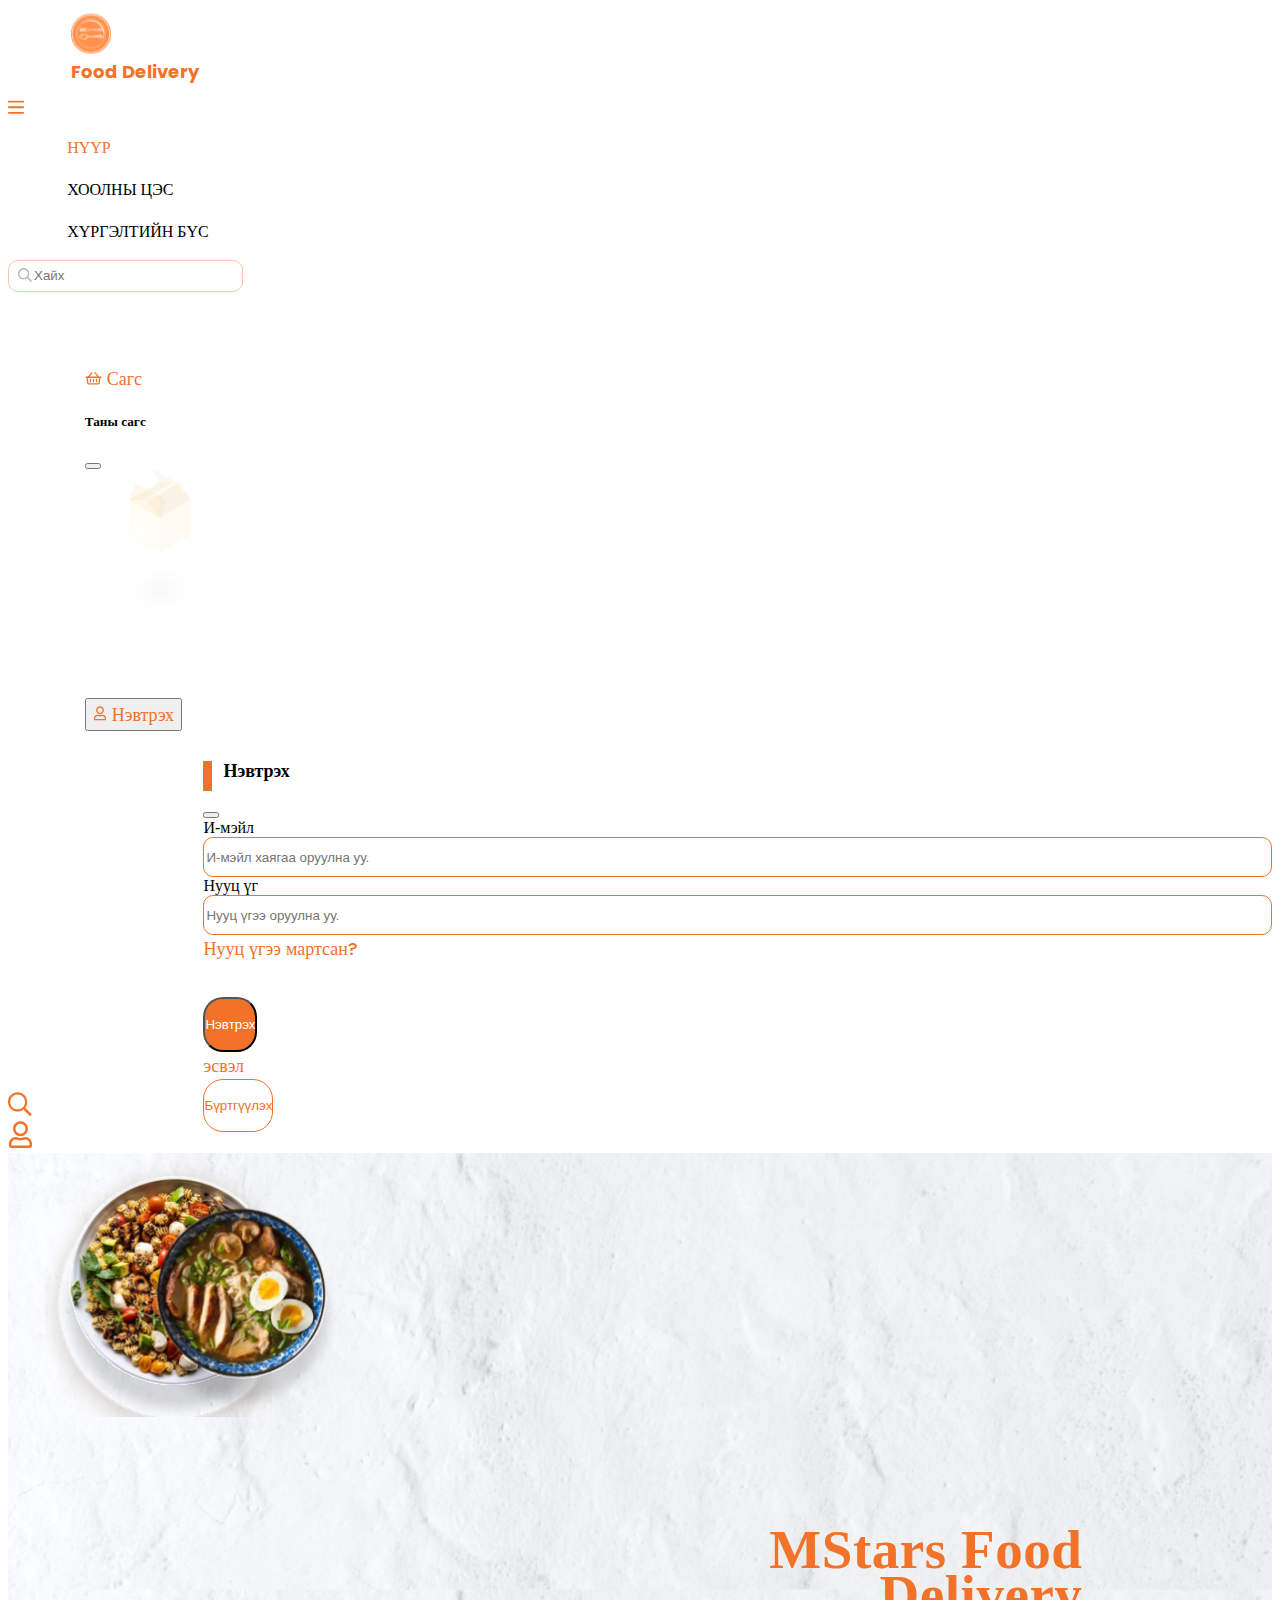
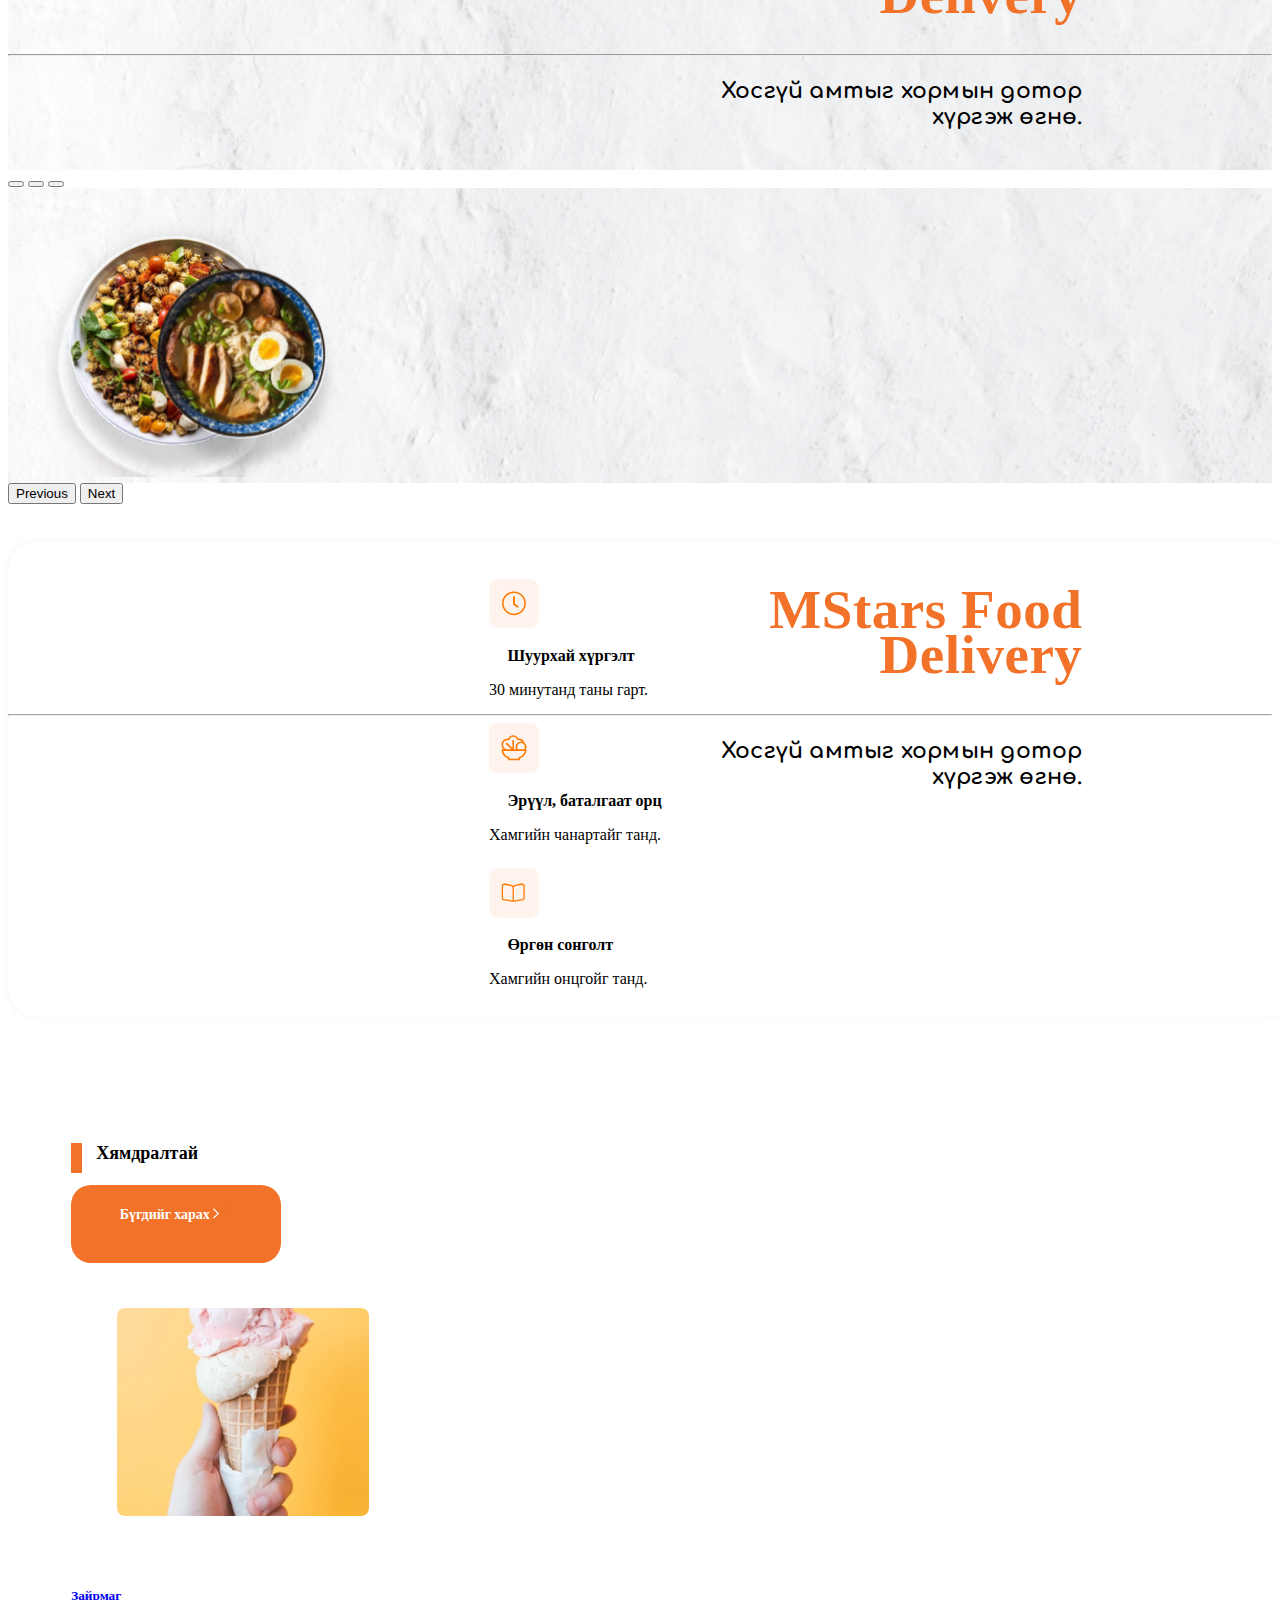
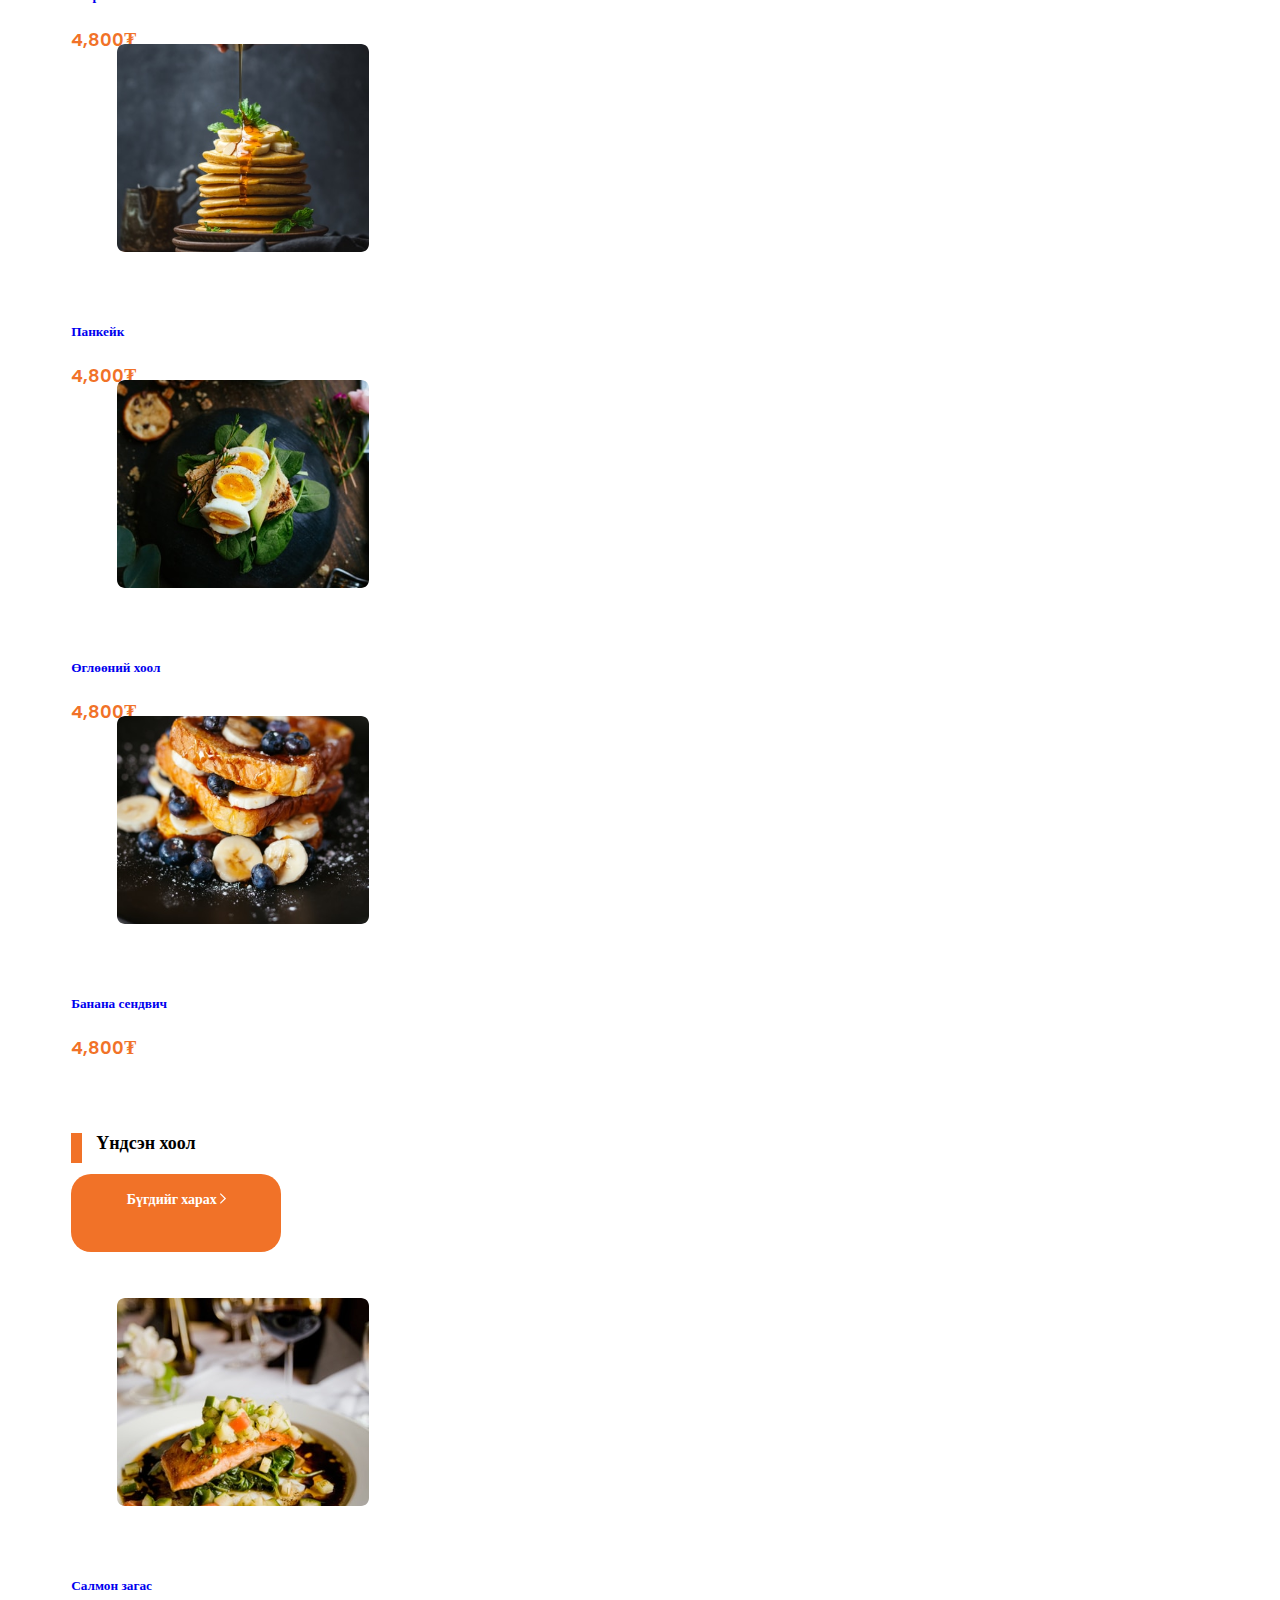
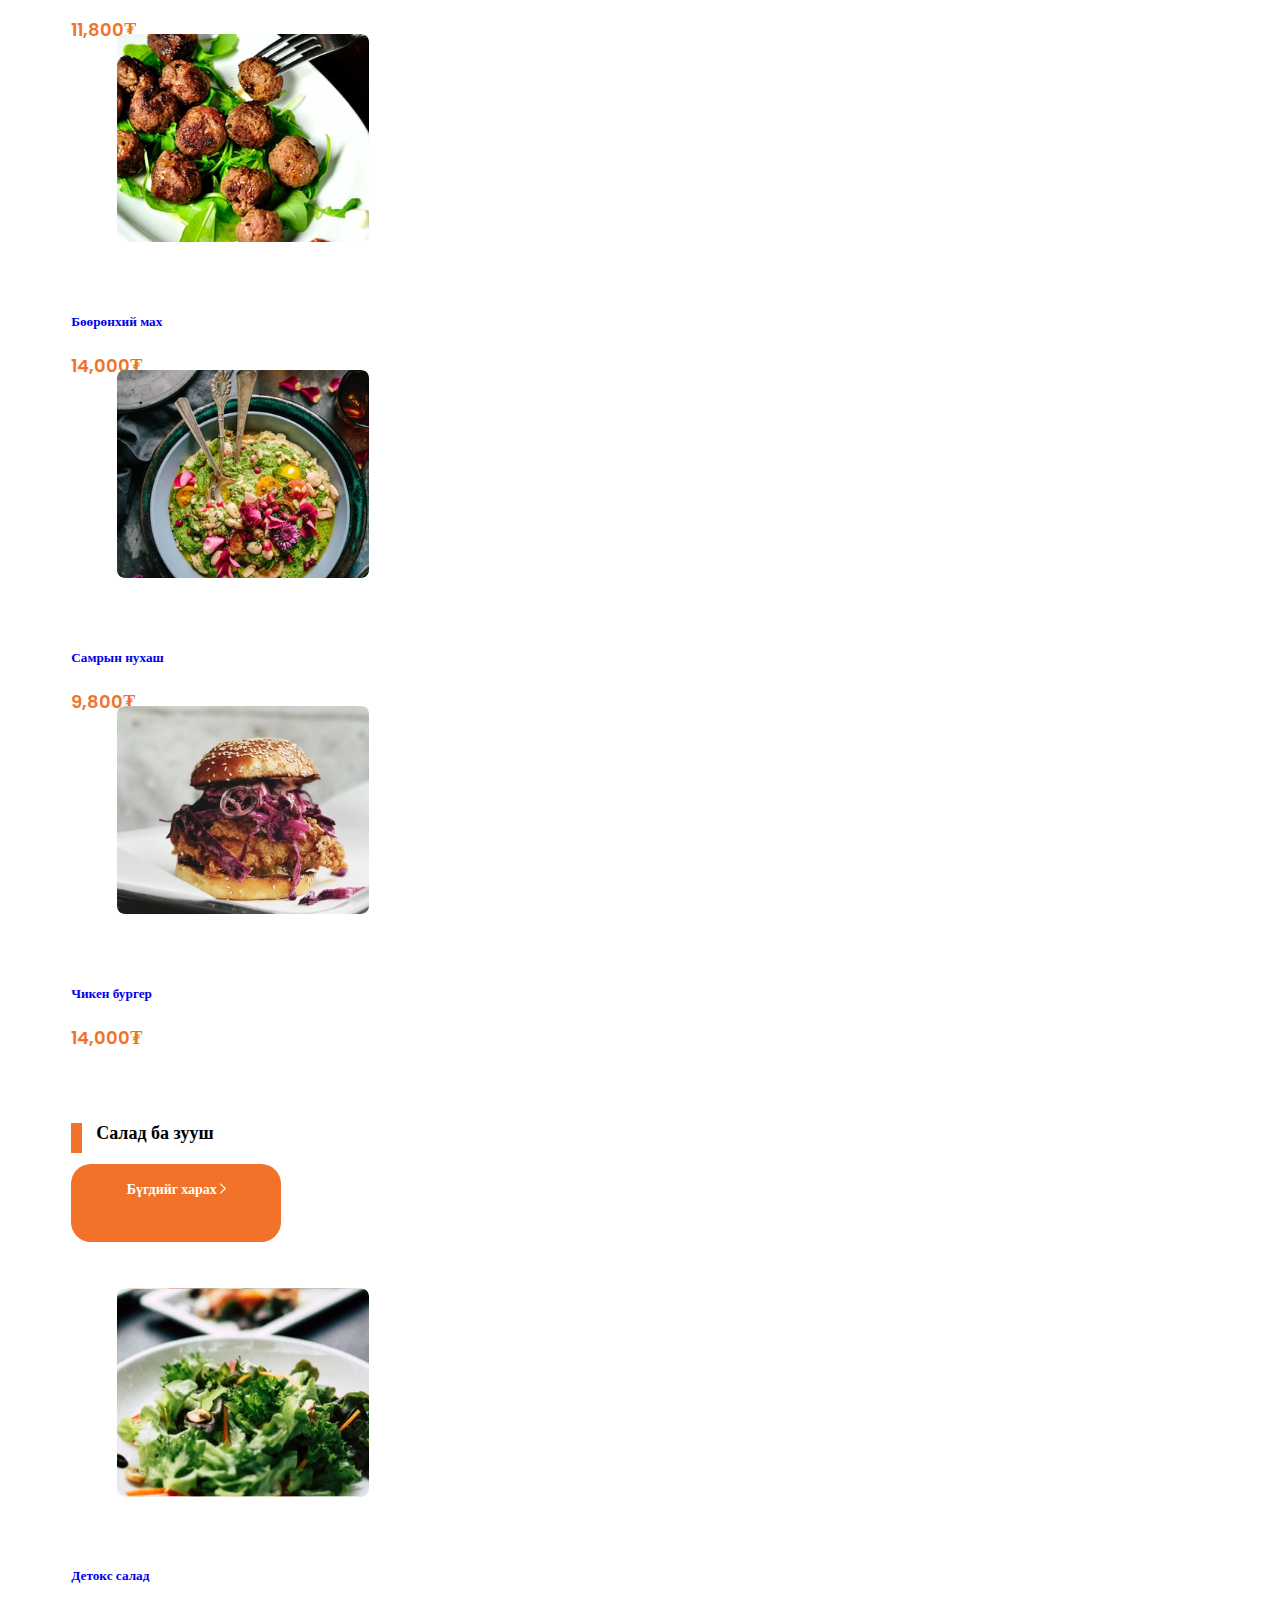
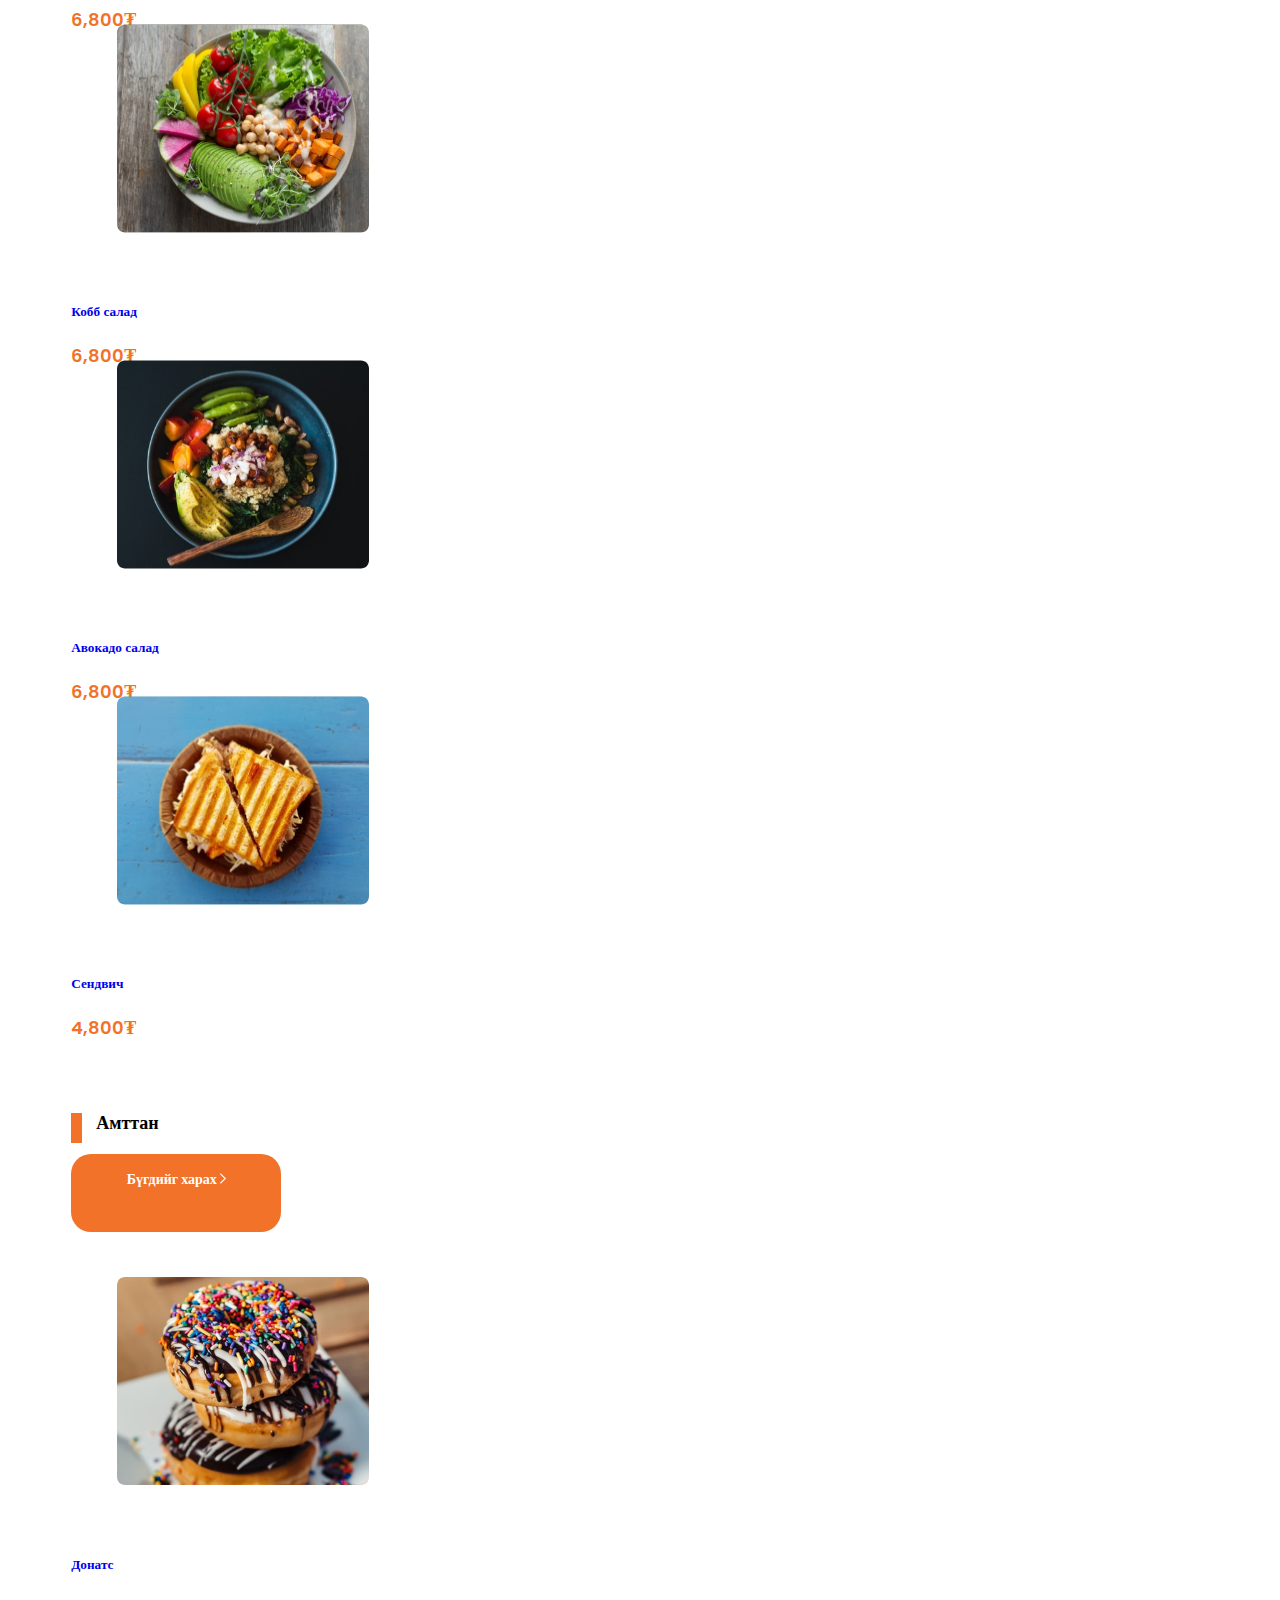
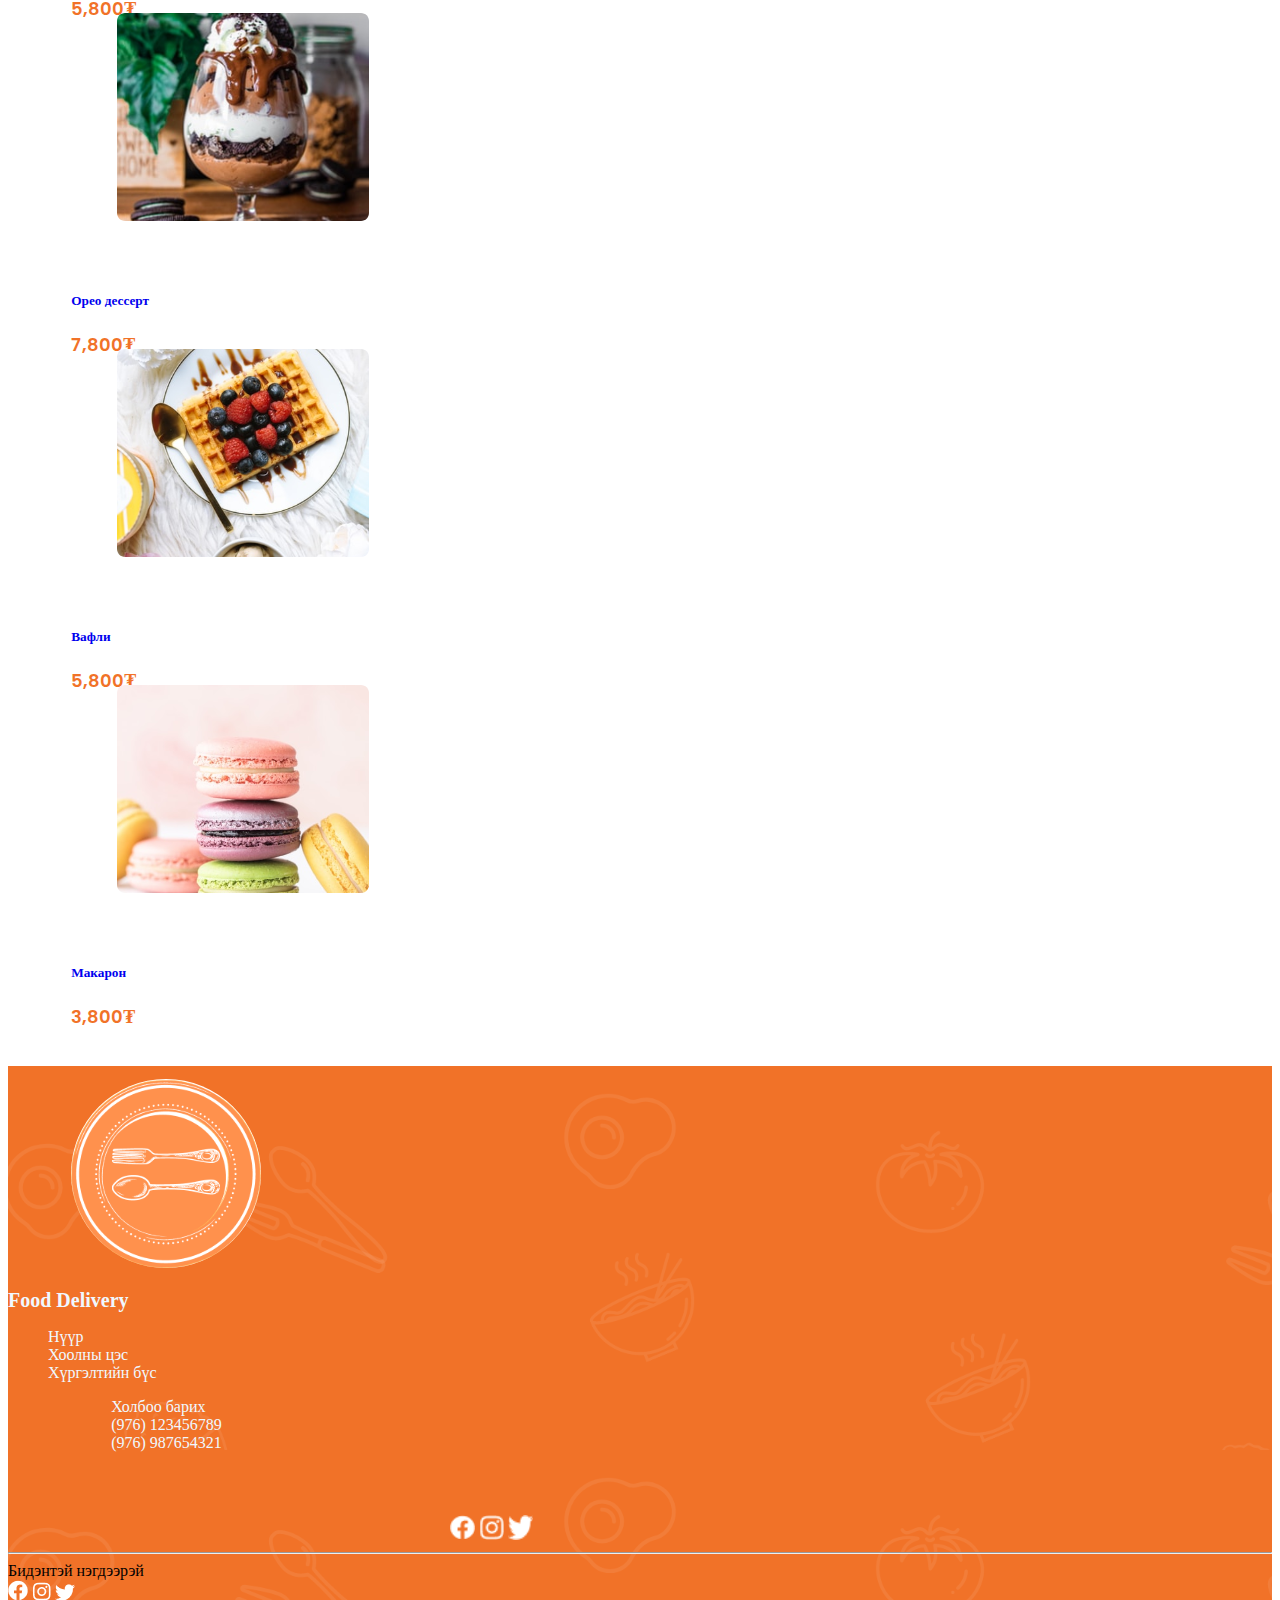
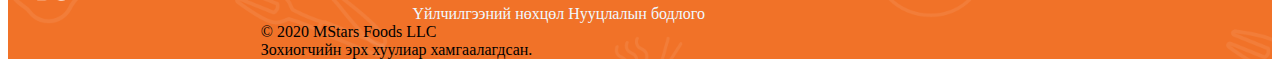
==== commit c5eaf4e9: "04.26" ====
--- a/index.html
+++ b/index.html
@@ -169,53 +169,9 @@
             </div>
           </div>
         </div>
-        <div class="menu d-flex row" id="discoundDish">
-          <div class="d-md-flex d-flex de-0 row">
-            <div class="food-container row"></div>
-            <!-- modal -->
-            <div
-            class="modal fade"
-            id="foodModal"
-            tabindex="-1"
-            aria-labelledby="exampleModalLabel"
-            aria-hidden="true"
-          >
-            <div class="modal-dialog">
-              <div class="modal-content" id="modal">
-                <div class="modal-body w-100 p-5">
-                  <div class="d-flex w-auto">
-                    <div class="col-6">
-                      <img src="./pics/modal-pic.svg" alt="" />
-                    </div>
-                    <div class="col-6 modal-food-info">
-                      <div class="d-flex justify-content-between">
-                        <span class="food-name"> Хулууны зутан </span>
-                        <span class="food-price"> 6,800₮ </span>
-                      </div>
-                      <hr />
-                      <div class="food-modal-info">
-                        <span> Орц </span>
-                        <p>
-                          Хулуу, төмс, лууван , сонгино, цөцгийн тос, самрын
-                          үр
-                        </p>
-                        <div class="d-flex flex-column">
-                          <span> Тоо </span>
-                          <div class="d-flex mt-2">
-                            <img src="./pics/minus-icon.svg" alt="" />
-                            <img src="./pics/1.svg" alt="" />
-                            <img src="./pics/plus-icon.svg" alt="" />
-                          </div>
-                        </div>
-                      </div>
-                      <button class="basket-button">Сагслах</button>
-                    </div>
-                  </div>
-                </div>
-              </div>
-            </div>
-          </div>
-        </div>
+        <div class="menu d-flex" id="discoundDish">
+          <div class="d-md-flex d-flex row">
+            <div class="food-container row"></div>  
           </div>
         </div>
       </div>
